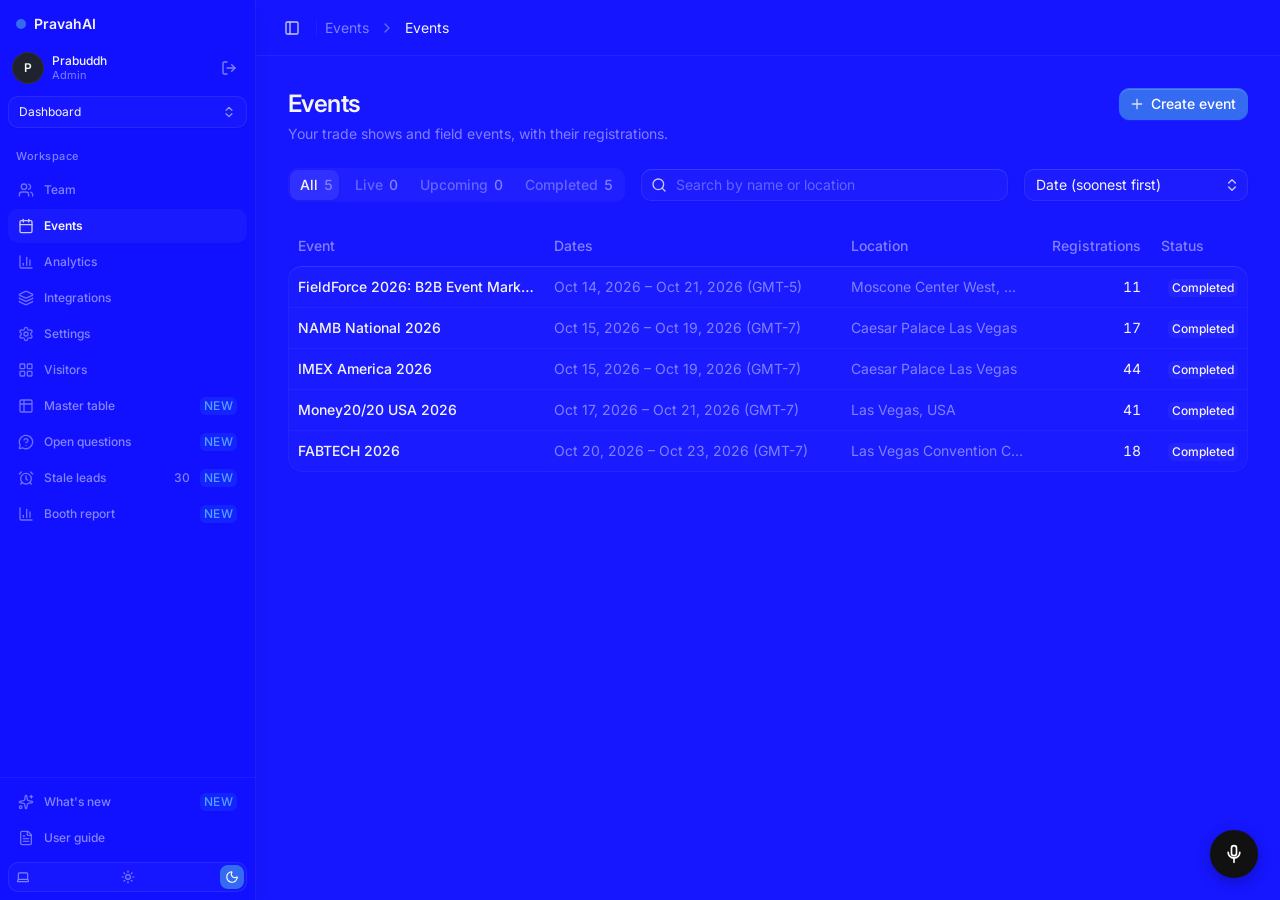
==== index.html @ 23086b9b "Ask Pravah: load version 32aa87e Co-Authored-By: Claude Opus 5.5 <noreply@anthropic.com> Claude-Sess" ====
<!doctype html>
<html lang="en" class="_9mH_6q_variable W37mdq_variable YeGXRW_variable dark">
  <head>
    <meta charset="UTF-8" />
    <link rel="icon" type="image/svg+xml" href="./favicon.svg" />
    <meta name="viewport" content="width=device-width, initial-scale=1, viewport-fit=cover" />
    <title>Pravah AI</title>
    <link rel="preconnect" href="https://fonts.googleapis.com" />
    <link rel="preconnect" href="https://fonts.gstatic.com" crossorigin />
    <link href="https://fonts.googleapis.com/css2?family=Inter:wght@300;400;500;600;700&family=Geist+Mono:wght@400;500;600&display=swap" rel="stylesheet" />
    <style>
      :root, html, body {
        font-family: 'Inter', -apple-system, BlinkMacSystemFont, 'Segoe UI', Roboto, sans-serif !important;
      }
      .font-mono {
        font-family: 'Geist Mono', monospace !important;
      }
    </style>
    <script type="module" crossorigin src="./assets/index-C2Ghok9v.js"></script>
    <link rel="stylesheet" crossorigin href="./assets/index-CHC31_m6.css">
    <script defer src="./ask-pravah.js?v=32aa87e"></script>
  </head>
  <body class="bg-background text-foreground antialiased">
    <div id="root"></div>
  </body>
</html>
---- assets/index-CHC31_m6.css ----
@layer properties{@supports (((-webkit-hyphens:none)) and (not (margin-trim:inline))) or ((-moz-orient:inline) and (not (color:rgb(from red r g b)))){*,:before,:after,::backdrop{--tw-translate-x:0;--tw-translate-y:0;--tw-translate-z:0;--tw-scale-x:1;--tw-scale-y:1;--tw-scale-z:1;--tw-rotate-x:initial;--tw-rotate-y:initial;--tw-rotate-z:initial;--tw-skew-x:initial;--tw-skew-y:initial;--tw-space-y-reverse:0;--tw-divide-x-reverse:0;--tw-border-style:solid;--tw-mask-linear:linear-gradient(#fff, #fff);--tw-mask-radial:linear-gradient(#fff, #fff);--tw-mask-conic:linear-gradient(#fff, #fff);--tw-mask-left:linear-gradient(#fff, #fff);--tw-mask-right:linear-gradient(#fff, #fff);--tw-mask-bottom:linear-gradient(#fff, #fff);--tw-mask-top:linear-gradient(#fff, #fff);--tw-mask-top-from-position:0%;--tw-mask-top-to-position:100%;--tw-mask-top-from-color:black;--tw-mask-top-to-color:transparent;--tw-mask-right-from-position:0%;--tw-mask-right-to-position:100%;--tw-mask-right-from-color:black;--tw-mask-right-to-color:transparent;--tw-mask-bottom-from-position:0%;--tw-mask-bottom-to-position:100%;--tw-mask-bottom-from-color:black;--tw-mask-bottom-to-color:transparent;--tw-mask-left-from-position:0%;--tw-mask-left-to-position:100%;--tw-mask-left-from-color:black;--tw-mask-left-to-color:transparent;--tw-leading:initial;--tw-font-weight:initial;--tw-tracking:initial;--tw-ordinal:initial;--tw-slashed-zero:initial;--tw-numeric-figure:initial;--tw-numeric-spacing:initial;--tw-numeric-fraction:initial;--tw-shadow:0 0 #0000;--tw-shadow-color:initial;--tw-shadow-alpha:100%;--tw-inset-shadow:0 0 #0000;--tw-inset-shadow-color:initial;--tw-inset-shadow-alpha:100%;--tw-ring-color:initial;--tw-ring-shadow:0 0 #0000;--tw-inset-ring-color:initial;--tw-inset-ring-shadow:0 0 #0000;--tw-ring-inset:initial;--tw-ring-offset-width:0px;--tw-ring-offset-color:#fff;--tw-ring-offset-shadow:0 0 #0000;--tw-outline-style:solid;--tw-blur:initial;--tw-brightness:initial;--tw-contrast:initial;--tw-grayscale:initial;--tw-hue-rotate:initial;--tw-invert:initial;--tw-opacity:initial;--tw-saturate:initial;--tw-sepia:initial;--tw-drop-shadow:initial;--tw-drop-shadow-color:initial;--tw-drop-shadow-alpha:100%;--tw-drop-shadow-size:initial;--tw-backdrop-blur:initial;--tw-backdrop-brightness:initial;--tw-backdrop-contrast:initial;--tw-backdrop-grayscale:initial;--tw-backdrop-hue-rotate:initial;--tw-backdrop-invert:initial;--tw-backdrop-opacity:initial;--tw-backdrop-saturate:initial;--tw-backdrop-sepia:initial;--tw-duration:initial;--tw-ease:initial;--tw-content:"";--tw-gradient-position:initial;--tw-gradient-from:#0000;--tw-gradient-via:#0000;--tw-gradient-to:#0000;--tw-gradient-stops:initial;--tw-gradient-via-stops:initial;--tw-gradient-from-position:0%;--tw-gradient-via-position:50%;--tw-gradient-to-position:100%;--tw-border-spacing-x:0;--tw-border-spacing-y:0}}@supports (((-webkit-hyphens:none)) and (not (margin-trim:block))) or ((-moz-orient:inline) and (not (color:rgb(from red r g b)))){*,:before,:after,::backdrop{--tw-translate-x:0;--tw-translate-y:0;--tw-translate-z:0;--tw-scale-x:1;--tw-scale-y:1;--tw-scale-z:1;--tw-rotate-x:initial;--tw-rotate-y:initial;--tw-rotate-z:initial;--tw-skew-x:initial;--tw-skew-y:initial;--tw-space-y-reverse:0;--tw-divide-x-reverse:0;--tw-border-style:solid;--tw-divide-y-reverse:0;--tw-leading:initial;--tw-font-weight:initial;--tw-tracking:initial;--tw-ordinal:initial;--tw-slashed-zero:initial;--tw-numeric-figure:initial;--tw-numeric-spacing:initial;--tw-numeric-fraction:initial;--tw-shadow:0 0 #0000;--tw-shadow-color:initial;--tw-shadow-alpha:100%;--tw-inset-shadow:0 0 #0000;--tw-inset-shadow-color:initial;--tw-inset-shadow-alpha:100%;--tw-ring-color:initial;--tw-ring-shadow:0 0 #0000;--tw-inset-ring-color:initial;--tw-inset-ring-shadow:0 0 #0000;--tw-ring-inset:initial;--tw-ring-offset-width:0px;--tw-ring-offset-color:#fff;--tw-ring-offset-shadow:0 0 #0000;--tw-outline-style:solid;--tw-blur:initial;--tw-brightness:initial;--tw-contrast:initial;--tw-grayscale:initial;--tw-hue-rotate:initial;--tw-invert:initial;--tw-opacity:initial;--tw-saturate:initial;--tw-sepia:initial;--tw-drop-shadow:initial;--tw-drop-shadow-color:initial;--tw-drop-shadow-alpha:100%;--tw-drop-shadow-size:initial;--tw-backdrop-blur:initial;--tw-backdrop-brightness:initial;--tw-backdrop-contrast:initial;--tw-backdrop-grayscale:initial;--tw-backdrop-hue-rotate:initial;--tw-backdrop-invert:initial;--tw-backdrop-opacity:initial;--tw-backdrop-saturate:initial;--tw-backdrop-sepia:initial;--tw-duration:initial;--tw-ease:initial;--tw-content:"";--tw-border-spacing-x:0;--tw-border-spacing-y:0}}@supports (((-webkit-hyphens:none)) and (not (margin-trim:inline))) or ((-moz-orient:inline) and (not (color:rgb(from red r g b)))){*,:before,:after,::backdrop{--tw-translate-x:0;--tw-translate-y:0;--tw-translate-z:0;--tw-scale-x:1;--tw-scale-y:1;--tw-scale-z:1;--tw-rotate-x:initial;--tw-rotate-y:initial;--tw-rotate-z:initial;--tw-skew-x:initial;--tw-skew-y:initial;--tw-space-y-reverse:0;--tw-divide-x-reverse:0;--tw-border-style:solid;--tw-mask-linear:linear-gradient(#fff, #fff);--tw-mask-radial:linear-gradient(#fff, #fff);--tw-mask-conic:linear-gradient(#fff, #fff);--tw-mask-left:linear-gradient(#fff, #fff);--tw-mask-right:linear-gradient(#fff, #fff);--tw-mask-bottom:linear-gradient(#fff, #fff);--tw-mask-top:linear-gradient(#fff, #fff);--tw-mask-top-from-position:0%;--tw-mask-top-to-position:100%;--tw-mask-top-from-color:black;--tw-mask-top-to-color:transparent;--tw-mask-right-from-position:0%;--tw-mask-right-to-position:100%;--tw-mask-right-from-color:black;--tw-mask-right-to-color:transparent;--tw-mask-bottom-from-position:0%;--tw-mask-bottom-to-position:100%;--tw-mask-bottom-from-color:black;--tw-mask-bottom-to-color:transparent;--tw-mask-left-from-position:0%;--tw-mask-left-to-position:100%;--tw-mask-left-from-color:black;--tw-mask-left-to-color:transparent;--tw-leading:initial;--tw-font-weight:initial;--tw-tracking:initial;--tw-ordinal:initial;--tw-slashed-zero:initial;--tw-numeric-figure:initial;--tw-numeric-spacing:initial;--tw-numeric-fraction:initial;--tw-shadow:0 0 #0000;--tw-shadow-color:initial;--tw-shadow-alpha:100%;--tw-inset-shadow:0 0 #0000;--tw-inset-shadow-color:initial;--tw-inset-shadow-alpha:100%;--tw-ring-color:initial;--tw-ring-shadow:0 0 #0000;--tw-inset-ring-color:initial;--tw-inset-ring-shadow:0 0 #0000;--tw-ring-inset:initial;--tw-ring-offset-width:0px;--tw-ring-offset-color:#fff;--tw-ring-offset-shadow:0 0 #0000;--tw-outline-style:solid;--tw-blur:initial;--tw-brightness:initial;--tw-contrast:initial;--tw-grayscale:initial;--tw-hue-rotate:initial;--tw-invert:initial;--tw-opacity:initial;--tw-saturate:initial;--tw-sepia:initial;--tw-drop-shadow:initial;--tw-drop-shadow-color:initial;--tw-drop-shadow-alpha:100%;--tw-drop-shadow-size:initial;--tw-backdrop-blur:initial;--tw-backdrop-brightness:initial;--tw-backdrop-contrast:initial;--tw-backdrop-grayscale:initial;--tw-backdrop-hue-rotate:initial;--tw-backdrop-invert:initial;--tw-backdrop-opacity:initial;--tw-backdrop-saturate:initial;--tw-backdrop-sepia:initial;--tw-duration:initial;--tw-ease:initial;--tw-content:"";--tw-gradient-position:initial;--tw-gradient-from:#0000;--tw-gradient-via:#0000;--tw-gradient-to:#0000;--tw-gradient-stops:initial;--tw-gradient-via-stops:initial;--tw-gradient-from-position:0%;--tw-gradient-via-position:50%;--tw-gradient-to-position:100%;--tw-border-spacing-x:0;--tw-border-spacing-y:0}}}@layer theme{:root,:host{--font-sans:var(--font-sans);--font-mono:var(--font-mono);--color-red-400:oklch(70.4% .191 22.216);--color-red-500:oklch(63.7% .237 25.331);--color-red-700:oklch(50.5% .213 27.518);--color-orange-600:oklch(64.6% .222 41.116);--color-amber-400:oklch(82.8% .189 84.429);--color-amber-500:oklch(76.9% .188 70.08);--color-amber-700:oklch(55.5% .163 48.998);--color-emerald-400:oklch(76.5% .177 163.223);--color-emerald-500:oklch(69.6% .17 162.48);--color-emerald-700:oklch(50.8% .118 165.612);--color-teal-600:oklch(60% .118 184.704);--color-cyan-900:oklch(39.8% .07 227.392);--color-blue-400:oklch(70.7% .165 254.624);--color-blue-500:oklch(62.3% .214 259.815);--color-blue-700:oklch(48.8% .243 264.376);--color-purple-500:oklch(62.7% .265 303.9);--color-rose-500:oklch(64.5% .246 16.439);--color-neutral-50:oklch(98.5% 0 none);--color-neutral-100:oklch(97% 0 none);--color-neutral-400:oklch(70.8% 0 none);--color-neutral-500:oklch(55.6% 0 none);--color-neutral-800:oklch(26.9% 0 none);--color-neutral-950:oklch(14.5% 0 none);--color-black:#000;--color-white:#fff;--spacing:.25rem;--container-xs:20rem;--container-sm:24rem;--container-md:28rem;--container-lg:32rem;--container-xl:36rem;--container-3xl:48rem;--container-4xl:56rem;--container-6xl:72rem;--text-xs:.75rem;--text-xs--line-height:calc(1 / .75);--text-sm:.875rem;--text-sm--line-height:calc(1.25 / .875);--text-base:1rem;--text-base--line-height:calc(1.5 / 1);--text-lg:1.125rem;--text-lg--line-height:calc(1.75 / 1.125);--text-xl:1.25rem;--text-xl--line-height:calc(1.75 / 1.25);--text-2xl:1.5rem;--text-2xl--line-height:calc(2 / 1.5);--text-3xl:1.875rem;--text-3xl--line-height:calc(2.25 / 1.875);--font-weight-normal:400;--font-weight-medium:500;--font-weight-semibold:600;--font-weight-bold:700;--tracking-tight:-.025em;--tracking-widest:.1em;--leading-tight:1.25;--leading-snug:1.375;--leading-relaxed:1.625;--radius-md:calc(var(--radius) * .8);--radius-lg:var(--radius);--radius-xl:calc(var(--radius) * 1.4);--radius-2xl:calc(var(--radius) * 1.8);--ease-in-out:cubic-bezier(.4, 0, .2, 1);--animate-spin:spin 1s linear infinite;--animate-pulse:pulse 2s cubic-bezier(.4, 0, .6, 1) infinite;--blur-sm:8px;--default-transition-duration:.15s;--default-transition-timing-function:cubic-bezier(.4, 0, .2, 1);--default-font-family:var(--font-sans);--default-mono-font-family:var(--font-mono);--font-heading:var(--font-heading);--code-foreground:var(--code-foreground);--color-muted:var(--muted);--color-amber-50:oklch(98.7% .022 95.277);--color-amber-200:oklch(92.4% .12 95.746);--color-amber-600:oklch(66.6% .179 58.318);--color-amber-900:oklch(41.4% .112 45.904);--color-amber-950:oklch(27.9% .077 45.635);--tracking-wide:.025em;--tracking-wider:.05em;--radius-sm:.25rem;--ease-out:cubic-bezier(0, 0, .2, 1);--animate-ping:ping 1s cubic-bezier(0, 0, .2, 1) infinite;--blur-xs:4px}}@layer base{@supports (not ((-webkit-appearance:-apple-pay-button))) or (contain-intrinsic-size:1px){::placeholder{color:currentColor}@supports (color:color-mix(in lab, red, red)){::placeholder{color:color-mix(in oklab, currentcolor 50%, transparent)}}}@supports (color:color-mix(in lab, red, red)){*{outline-color:color-mix(in oklab, var(--ring) 50%, transparent)}}a{color:inherit;-webkit-text-decoration:inherit;-webkit-text-decoration:inherit;-webkit-text-decoration:inherit;-webkit-text-decoration:inherit;text-decoration:inherit}@supports (not ((-webkit-appearance:-apple-pay-button))) or (contain-intrinsic-size:1px){::placeholder{color:currentColor}@supports (color:color-mix(in lab, red, red)){::placeholder{color:color-mix(in oklab, currentcolor 50%, transparent)}}}*,:after,:before,::backdrop{box-sizing:border-box;border:0 solid;margin:0;padding:0}::file-selector-button{box-sizing:border-box;border:0 solid;margin:0;padding:0}html,:host{-webkit-text-size-adjust:100%;tab-size:4;line-height:1.5;font-family:var(--default-font-family,-apple-system, BlinkMacSystemFont, "Segoe UI", Roboto, "Helvetica Neue", "Noto Sans", Arial, sans-serif, "Apple Color Emoji", "Segoe UI Emoji", "Segoe UI Symbol", "Noto Color Emoji");font-feature-settings:var(--default-font-feature-settings,normal);font-variation-settings:var(--default-font-variation-settings,normal);-webkit-tap-highlight-color:transparent}hr{height:0;color:inherit;border-top-width:1px}abbr:where([title]){-webkit-text-decoration:underline dotted;text-decoration:underline dotted}h1,h2,h3,h4,h5,h6{font-size:inherit;font-weight:inherit}a{color:inherit;-webkit-text-decoration:inherit;-webkit-text-decoration:inherit;-webkit-text-decoration:inherit;-webkit-text-decoration:inherit;-webkit-text-decoration:inherit;text-decoration:inherit}b,strong{font-weight:bolder}code,kbd,samp,pre{font-family:var(--default-mono-font-family,ui-monospace, SFMono-Regular, Menlo, Monaco, Consolas, "Liberation Mono", "Courier New", monospace);font-feature-settings:var(--default-mono-font-feature-settings,normal);font-variation-settings:var(--default-mono-font-variation-settings,normal);font-size:1em}small{font-size:80%}sub,sup{vertical-align:baseline;font-size:75%;line-height:0;position:relative}sub{bottom:-.25em}sup{top:-.5em}table{text-indent:0;border-color:inherit;border-collapse:collapse}:-moz-focusring:where(:not(iframe)){outline:auto}progress{vertical-align:baseline}summary{display:list-item}ol,ul,menu{list-style:none}img,svg,video,canvas,audio,iframe,embed,object{vertical-align:middle;display:block}img,video{max-width:100%;height:auto}button,input,select,optgroup,textarea{font:inherit;font-feature-settings:inherit;font-variation-settings:inherit;letter-spacing:inherit;color:inherit;opacity:1;background-color:#0000;border-radius:0}::file-selector-button{font:inherit;font-feature-settings:inherit;font-variation-settings:inherit;letter-spacing:inherit;color:inherit;opacity:1;background-color:#0000;border-radius:0}:where(select:is([multiple],[size])) optgroup{font-weight:bolder}:where(select:is([multiple],[size])) optgroup option{padding-inline-start:20px}::file-selector-button{margin-inline-end:4px}::placeholder{opacity:1}@supports (not ((-webkit-appearance:-apple-pay-button))) or (contain-intrinsic-size:1px){::placeholder{color:currentColor}@supports (color:color-mix(in lab, red, red)){::placeholder{color:color-mix(in oklab, currentcolor 50%, transparent)}}}textarea{resize:vertical}::-webkit-search-decoration{-webkit-appearance:none}::-webkit-date-and-time-value{min-height:1lh;text-align:inherit}::-webkit-datetime-edit{display:inline-flex}::-webkit-datetime-edit-fields-wrapper{padding:0}::-webkit-datetime-edit{padding-block:0}::-webkit-datetime-edit-year-field{padding-block:0}::-webkit-datetime-edit-month-field{padding-block:0}::-webkit-datetime-edit-day-field{padding-block:0}::-webkit-datetime-edit-hour-field{padding-block:0}::-webkit-datetime-edit-minute-field{padding-block:0}::-webkit-datetime-edit-second-field{padding-block:0}::-webkit-datetime-edit-millisecond-field{padding-block:0}::-webkit-datetime-edit-meridiem-field{padding-block:0}::-webkit-calendar-picker-indicator{line-height:1}:-moz-ui-invalid{box-shadow:none}button,input:where([type=button],[type=reset],[type=submit]){appearance:button}::file-selector-button{appearance:button}::-webkit-inner-spin-button{height:auto}::-webkit-outer-spin-button{height:auto}[hidden]:where(:not([hidden=until-found])){display:none!important}*{border-color:var(--border);outline-color:var(--ring)}@supports (color:color-mix(in lab, red, red)){*{outline-color:color-mix(in oklab, var(--ring) 50%, transparent)}}body{background-color:var(--background);min-height:100dvh;color:var(--foreground);position:relative}code,kbd,samp,pre{font-family:var(--font-mono)}html{font-family:var(--font-sans)}}@layer components;@layer utilities{@supports (color:color-mix(in lab, red, red)){.border-destructive\/32{border-color:color-mix(in oklab, var(--destructive) 32%, transparent)}}@supports (color:color-mix(in lab, red, red)){.border-destructive\/36{border-color:color-mix(in oklab, var(--destructive) 36%, transparent)}}@supports (color:color-mix(in lab, red, red)){.border-info\/32{border-color:color-mix(in oklab, var(--info) 32%, transparent)}}@supports (color:color-mix(in lab, red, red)){.border-success\/32{border-color:color-mix(in oklab, var(--success) 32%, transparent)}}@supports (color:color-mix(in lab, red, red)){.border-warning\/32{border-color:color-mix(in oklab, var(--warning) 32%, transparent)}}@supports (color:color-mix(in lab, red, red)){.bg-\[color-mix\(in_srgb\,var\(--popover\)\,var\(--color-black\)_calc\(1\%\*max\(0\,var\(--toast-index\,0\)\)\)\)\]{background-color:color-mix(in srgb,var(--popover),var(--color-black) calc(1% * max(0, var(--toast-index,0))))}}@supports (color:color-mix(in lab, red, red)){.bg-background\/95{background-color:color-mix(in oklab, var(--background) 95%, transparent)}}@supports (color:color-mix(in lab, red, red)){.bg-black\/32{background-color:color-mix(in oklab, var(--color-black) 32%, transparent)}}@supports (color:color-mix(in lab, red, red)){.bg-destructive\/4{background-color:color-mix(in oklab, var(--destructive) 4%, transparent)}}@supports (color:color-mix(in lab, red, red)){.bg-destructive\/8{background-color:color-mix(in oklab, var(--destructive) 8%, transparent)}}@supports (color:color-mix(in lab, red, red)){.bg-destructive\/12{background-color:color-mix(in oklab, var(--destructive) 12%, transparent)}}@supports (color:color-mix(in lab, red, red)){.bg-foreground\/20{background-color:color-mix(in oklab, var(--foreground) 20%, transparent)}}@supports (color:color-mix(in lab, red, red)){.bg-info\/4{background-color:color-mix(in oklab, var(--info) 4%, transparent)}}@supports (color:color-mix(in lab, red, red)){.bg-info\/8{background-color:color-mix(in oklab, var(--info) 8%, transparent)}}@supports (color:color-mix(in lab, red, red)){.bg-info\/12{background-color:color-mix(in oklab, var(--info) 12%, transparent)}}@supports (color:color-mix(in lab, red, red)){.bg-muted-foreground\/48{background-color:color-mix(in oklab, var(--muted-foreground) 48%, transparent)}}@supports (color:color-mix(in lab, red, red)){.bg-muted\/40{background-color:color-mix(in oklab, var(--muted) 40%, transparent)}}@supports (color:color-mix(in lab, red, red)){.bg-muted\/72{background-color:color-mix(in oklab, var(--muted) 72%, transparent)}}@supports (color:color-mix(in lab, red, red)){.bg-success\/4{background-color:color-mix(in oklab, var(--success) 4%, transparent)}}@supports (color:color-mix(in lab, red, red)){.bg-success\/8{background-color:color-mix(in oklab, var(--success) 8%, transparent)}}@supports (color:color-mix(in lab, red, red)){.bg-warning\/4{background-color:color-mix(in oklab, var(--warning) 4%, transparent)}}@supports (color:color-mix(in lab, red, red)){.bg-warning\/8{background-color:color-mix(in oklab, var(--warning) 8%, transparent)}}@supports (color:color-mix(in lab, red, red)){.bg-warning\/12{background-color:color-mix(in oklab, var(--warning) 12%, transparent)}}@supports (color:color-mix(in lab, red, red)){.text-muted-foreground\/72{color:color-mix(in oklab, var(--muted-foreground) 72%, transparent)}}@supports (color:color-mix(in lab, red, red)){.inset-shadow-\[0_1px_--theme\(--color-black\/4\%\)\]{--tw-inset-shadow:inset 0 1px var(--tw-inset-shadow-color,color-mix(in oklab, var(--color-black) 4%, transparent))}}@supports (color:color-mix(in lab, red, red)){.shadow-destructive\/24{--tw-shadow-color:color-mix(in oklab, color-mix(in oklab, var(--destructive) 24%, transparent) var(--tw-shadow-alpha), transparent)}}@supports (color:color-mix(in lab, red, red)){.shadow-primary\/24{--tw-shadow-color:color-mix(in oklab, color-mix(in oklab, var(--primary) 24%, transparent) var(--tw-shadow-alpha), transparent)}}@supports (color:color-mix(in lab, red, red)){.ring-ring\/24{--tw-ring-color:color-mix(in oklab, var(--ring) 24%, transparent)}}@media (forced-colors:active){.outline-hidden{outline-offset:2px;outline:2px solid #0000}}@supports (color:color-mix(in lab, red, red)){.\[--skeleton-highlight\:--alpha\(var\(--color-white\)\/64\%\)\]{--skeleton-highlight:color-mix(in oklab, var(--color-white) 64%, transparent)}}@supports (color:color-mix(in lab, red, red)){.not-disabled\:inset-shadow-\[0_1px_--theme\(--color-white\/16\%\)\]:not(:disabled){--tw-inset-shadow:inset 0 1px var(--tw-inset-shadow-color,color-mix(in oklab, var(--color-white) 16%, transparent))}}@supports (color:color-mix(in lab, red, red)){.not-in-data-\[variant\=card\]\:bg-\[color-mix\(in_srgb\,var\(--card\)\,var\(--color-black\)_2\%\)\]:not(:where([data-variant=card]) *){background-color:color-mix(in srgb,var(--card),var(--color-black) 2%)}}@media (hover:hover){.group-hover\/menu-item\:opacity-100:is(:where(.group\/menu-item):hover *){opacity:1}}@media (hover:hover){.peer-hover\/menu-button\:text-sidebar-accent-foreground:is(:where(.peer\/menu-button):hover~*){color:var(--sidebar-accent-foreground)}}@supports (color:color-mix(in lab, red, red)){.placeholder\:text-muted-foreground\/72::placeholder{color:color-mix(in oklab, var(--muted-foreground) 72%, transparent)}}@supports (color:color-mix(in lab, red, red)){.before\:bg-muted\/72:before{background-color:color-mix(in oklab, var(--muted) 72%, transparent)}}@supports (background-image:linear-gradient(in lab, red, red)){.before\:bg-linear-to-b:before{--tw-gradient-position:to bottom in oklab}}@supports (background-image:linear-gradient(in lab, red, red)){.before\:bg-linear-to-t:before{--tw-gradient-position:to top in oklab}}@supports (color:color-mix(in lab, red, red)){.before\:shadow-\[0_1px_--theme\(--color-black\/4\%\)\]:before{--tw-shadow:0 1px var(--tw-shadow-color,color-mix(in oklab, var(--color-black) 4%, transparent))}}@supports (color:color-mix(in lab, red, red)){.before\:shadow-\[0_1px_--theme\(--color-black\/6\%\)\]:before{--tw-shadow:0 1px var(--tw-shadow-color,color-mix(in oklab, var(--color-black) 6%, transparent))}}@supports (color:color-mix(in lab, red, red)){.not-has-disabled\:not-has-focus-visible\:not-has-aria-invalid\:before\:shadow-\[0_1px_--theme\(--color-black\/4\%\)\]:not(:has(:disabled)):not(:has(:focus-visible)):not(:has([aria-invalid=true])):before{--tw-shadow:0 1px var(--tw-shadow-color,color-mix(in oklab, var(--color-black) 4%, transparent))}}@supports (color:color-mix(in lab, red, red)){.not-has-\[input\:disabled\,textarea\:disabled\]\:not-has-\[input\:focus-visible\,textarea\:focus-visible\]\:not-has-\[input\[aria-invalid\]\,textarea\[aria-invalid\]\]\:before\:shadow-\[0_1px_--theme\(--color-black\/4\%\)\]:not(:has(:is(input:disabled,textarea:disabled))):not(:has(:is(input:focus-visible,textarea:focus-visible))):not(:has(:is(input[aria-invalid],textarea[aria-invalid]))):before{--tw-shadow:0 1px var(--tw-shadow-color,color-mix(in oklab, var(--color-black) 4%, transparent))}}@supports (color:color-mix(in lab, red, red)){.not-focus-visible\:not-aria-invalid\:before\:shadow-\[0_1px_--theme\(--color-black\/4\%\)\]:not(:focus-visible):not([aria-invalid=true]):before{--tw-shadow:0 1px var(--tw-shadow-color,color-mix(in oklab, var(--color-black) 4%, transparent))}}@supports (color:color-mix(in lab, red, red)){.not-has-disabled\:not-focus-within\:not-aria-invalid\:before\:shadow-\[0_1px_--theme\(--color-black\/4\%\)\]:not(:has(:disabled)):not(:focus-within):not([aria-invalid=true]):before{--tw-shadow:0 1px var(--tw-shadow-color,color-mix(in oklab, var(--color-black) 4%, transparent))}}@supports (color:color-mix(in lab, red, red)){.not-data-disabled\:not-has-\[\[data-slot\=composer-input\]\:focus-visible\]\:not-has-aria-invalid\:before\:shadow-\[0_1px_--theme\(--color-black\/4\%\)\]:not([data-disabled]):not(:has([data-slot=composer-input]:focus-visible)):not(:has([aria-invalid=true])):before{--tw-shadow:0 1px var(--tw-shadow-color,color-mix(in oklab, var(--color-black) 4%, transparent))}}@supports (color:color-mix(in lab, red, red)){.not-data-disabled\:not-focus-within\:not-aria-invalid\:before\:shadow-\[0_1px_--theme\(--color-black\/4\%\)\]:not([data-disabled]):not(:focus-within):not([aria-invalid=true]):before{--tw-shadow:0 1px var(--tw-shadow-color,color-mix(in oklab, var(--color-black) 4%, transparent))}}@supports (color:color-mix(in lab, red, red)){.not-data-disabled\:not-data-checked\:not-aria-invalid\:before\:shadow-\[0_1px_--theme\(--color-black\/4\%\)\]:not([data-disabled]):not([data-checked]):not([aria-invalid=true]):before{--tw-shadow:0 1px var(--tw-shadow-color,color-mix(in oklab, var(--color-black) 4%, transparent))}}@supports (color:color-mix(in lab, red, red)){.not-disabled\:not-active\:not-data-pressed\:before\:shadow-\[0_1px_--theme\(--color-black\/4\%\)\]:not(:disabled):not(:active):not([data-pressed]):before{--tw-shadow:0 1px var(--tw-shadow-color,color-mix(in oklab, var(--color-black) 4%, transparent))}}@supports (color:color-mix(in lab, red, red)){.not-data-disabled\:not-focus-visible\:not-aria-invalid\:not-data-pressed\:before\:shadow-\[0_1px_--theme\(--color-black\/4\%\)\]:not([data-disabled]):not(:focus-visible):not([aria-invalid=true]):not([data-pressed]):before{--tw-shadow:0 1px var(--tw-shadow-color,color-mix(in oklab, var(--color-black) 4%, transparent))}}@media (hover:hover){.hover\:border-destructive\/32:hover{border-color:var(--destructive)}@supports (color:color-mix(in lab, red, red)){.hover\:border-destructive\/32:hover{border-color:color-mix(in oklab, var(--destructive) 32%, transparent)}}.hover\:bg-accent:hover,.hover\:bg-accent\/50:hover{background-color:var(--accent)}@supports (color:color-mix(in lab, red, red)){.hover\:bg-accent\/50:hover{background-color:color-mix(in oklab, var(--accent) 50%, transparent)}}.hover\:bg-destructive\/4:hover{background-color:var(--destructive)}@supports (color:color-mix(in lab, red, red)){.hover\:bg-destructive\/4:hover{background-color:color-mix(in oklab, var(--destructive) 4%, transparent)}}.hover\:bg-destructive\/90:hover{background-color:var(--destructive)}@supports (color:color-mix(in lab, red, red)){.hover\:bg-destructive\/90:hover{background-color:color-mix(in oklab, var(--destructive) 90%, transparent)}}.hover\:bg-muted:hover,.hover\:bg-muted\/50:hover{background-color:var(--muted)}@supports (color:color-mix(in lab, red, red)){.hover\:bg-muted\/50:hover{background-color:color-mix(in oklab, var(--muted) 50%, transparent)}}.hover\:bg-primary\/90:hover{background-color:var(--primary)}@supports (color:color-mix(in lab, red, red)){.hover\:bg-primary\/90:hover{background-color:color-mix(in oklab, var(--primary) 90%, transparent)}}.hover\:bg-secondary\/90:hover{background-color:var(--secondary)}@supports (color:color-mix(in lab, red, red)){.hover\:bg-secondary\/90:hover{background-color:color-mix(in oklab, var(--secondary) 90%, transparent)}}.hover\:bg-sidebar-accent:hover{background-color:var(--sidebar-accent)}.hover\:bg-transparent:hover{background-color:#0000}.hover\:text-accent-foreground:hover{color:var(--accent-foreground)}.hover\:text-foreground:hover{color:var(--foreground)}.hover\:text-muted-foreground:hover{color:var(--muted-foreground)}.hover\:text-sidebar-accent-foreground:hover{color:var(--sidebar-accent-foreground)}.hover\:underline:hover{text-decoration-line:underline}.hover\:opacity-100:hover{opacity:1}.hover\:shadow-\[0_0_0_1px_hsl\(var\(--sidebar-accent\)\)\]:hover{--tw-shadow:0 0 0 1px var(--tw-shadow-color,hsl(var(--sidebar-accent)));box-shadow:var(--tw-inset-shadow), var(--tw-inset-ring-shadow), var(--tw-ring-offset-shadow), var(--tw-ring-shadow), var(--tw-shadow)}.not-in-data-selected\:hover\:bg-accent:not(:where([data-selected]) *):hover{background-color:var(--accent)}.not-in-data-\[variant\=card\]\:hover\:bg-\[color-mix\(in_srgb\,var\(--background\)\,var\(--color-black\)_2\%\)\]:not(:where([data-variant=card]) *):hover{background-color:var(--background)}@supports (color:color-mix(in lab, red, red)){.not-in-data-\[variant\=card\]\:hover\:bg-\[color-mix\(in_srgb\,var\(--background\)\,var\(--color-black\)_2\%\)\]:not(:where([data-variant=card]) *):hover{background-color:color-mix(in srgb,var(--background),var(--color-black) 2%)}}.hover\:group-data-\[collapsible\=offcanvas\]\:bg-sidebar:hover:is(:where(.group)[data-collapsible=offcanvas] *){background-color:var(--sidebar)}.hover\:after\:bg-sidebar-border:hover:after{content:var(--tw-content);background-color:var(--sidebar-border)}}@supports (color:color-mix(in lab, red, red)){.focus-visible\:ring-ring\/24:focus-visible{--tw-ring-color:color-mix(in oklab, var(--ring) 24%, transparent)}}@supports (color:color-mix(in lab, red, red)){.focus-visible\:ring-ring\/50:focus-visible{--tw-ring-color:color-mix(in oklab, var(--ring) 50%, transparent)}}@supports (color:color-mix(in lab, red, red)){:where([data-disabled]) .in-data-disabled\:text-muted-foreground\/72{color:color-mix(in oklab, var(--muted-foreground) 72%, transparent)}}@supports (color:color-mix(in lab, red, red)){:where([data-outside]) .in-data-outside\:text-muted-foreground\/72{color:color-mix(in oklab, var(--muted-foreground) 72%, transparent)}}@supports (color:color-mix(in lab, red, red)){:where([data-placeholder]) .in-data-placeholder\:text-muted-foreground\/72{color:color-mix(in oklab, var(--muted-foreground) 72%, transparent)}}@supports (color:color-mix(in lab, red, red)){.not-has-disabled\:has-not-focus-visible\:not-has-aria-invalid\:before\:shadow-\[0_1px_--theme\(--color-black\/4\%\)\]:not(:has(:disabled)):has(:not(:focus-visible)):not(:has([aria-invalid=true])):before{--tw-shadow:0 1px var(--tw-shadow-color,color-mix(in oklab, var(--color-black) 4%, transparent))}}@supports (color:color-mix(in lab, red, red)){.has-autofill\:bg-foreground\/4:has(:autofill){background-color:color-mix(in oklab, var(--foreground) 4%, transparent)}}@supports (color:color-mix(in lab, red, red)){.has-focus\:ring-ring\/50:has(:focus){--tw-ring-color:color-mix(in oklab, var(--ring) 50%, transparent)}}@supports (color:color-mix(in lab, red, red)){.has-focus-visible\:ring-ring\/24:has(:focus-visible){--tw-ring-color:color-mix(in oklab, var(--ring) 24%, transparent)}}@supports (color:color-mix(in lab, red, red)){.has-aria-invalid\:border-destructive\/36:has([aria-invalid=true]){border-color:color-mix(in oklab, var(--destructive) 36%, transparent)}}@supports (color:color-mix(in lab, red, red)){.focus-within\:has-aria-invalid\:border-destructive\/64:focus-within:has([aria-invalid=true]){border-color:color-mix(in oklab, var(--destructive) 64%, transparent)}}@supports (color:color-mix(in lab, red, red)){.focus-within\:has-aria-invalid\:ring-destructive\/16:focus-within:has([aria-invalid=true]){--tw-ring-color:color-mix(in oklab, var(--destructive) 16%, transparent)}}@supports (color:color-mix(in lab, red, red)){.has-focus-visible\:has-aria-invalid\:border-destructive\/64:has(:focus-visible):has([aria-invalid=true]){border-color:color-mix(in oklab, var(--destructive) 64%, transparent)}}@supports (color:color-mix(in lab, red, red)){.has-focus-visible\:has-aria-invalid\:ring-destructive\/16:has(:focus-visible):has([aria-invalid=true]){--tw-ring-color:color-mix(in oklab, var(--destructive) 16%, transparent)}}@supports (color:color-mix(in lab, red, red)){.has-\[\[data-slot\=composer-input\]\:focus-visible\]\:has-aria-invalid\:border-destructive\/64:has([data-slot=composer-input]:focus-visible):has([aria-invalid=true]){border-color:color-mix(in oklab, var(--destructive) 64%, transparent)}}@supports (color:color-mix(in lab, red, red)){.has-\[\[data-slot\=composer-input\]\:focus-visible\]\:has-aria-invalid\:ring-destructive\/16:has([data-slot=composer-input]:focus-visible):has([aria-invalid=true]){--tw-ring-color:color-mix(in oklab, var(--destructive) 16%, transparent)}}@supports (color:color-mix(in lab, red, red)){.has-\[input\[aria-invalid\]\,textarea\[aria-invalid\]\]\:border-destructive\/36:has(:is(input[aria-invalid],textarea[aria-invalid])){border-color:color-mix(in oklab, var(--destructive) 36%, transparent)}}@supports (color:color-mix(in lab, red, red)){.has-\[input\:focus-visible\,textarea\:focus-visible\]\:has-\[input\[aria-invalid\]\,textarea\[aria-invalid\]\]\:border-destructive\/64:has(:is(input:focus-visible,textarea:focus-visible)):has(:is(input[aria-invalid],textarea[aria-invalid])){border-color:color-mix(in oklab, var(--destructive) 64%, transparent)}}@supports (color:color-mix(in lab, red, red)){.has-\[input\:focus-visible\,textarea\:focus-visible\]\:has-\[input\[aria-invalid\]\,textarea\[aria-invalid\]\]\:ring-destructive\/16:has(:is(input:focus-visible,textarea:focus-visible)):has(:is(input[aria-invalid],textarea[aria-invalid])){--tw-ring-color:color-mix(in oklab, var(--destructive) 16%, transparent)}}@supports (color:color-mix(in lab, red, red)){.aria-invalid\:border-destructive\/36[aria-invalid=true]{border-color:color-mix(in oklab, var(--destructive) 36%, transparent)}}@supports (color:color-mix(in lab, red, red)){.aria-invalid\:focus-visible\:border-destructive\/64[aria-invalid=true]:focus-visible{border-color:color-mix(in oklab, var(--destructive) 64%, transparent)}}@supports (color:color-mix(in lab, red, red)){.focus-visible\:aria-invalid\:border-destructive\/64:focus-visible[aria-invalid=true]{border-color:color-mix(in oklab, var(--destructive) 64%, transparent)}}@supports (color:color-mix(in lab, red, red)){.aria-invalid\:focus-visible\:ring-destructive\/16[aria-invalid=true]:focus-visible{--tw-ring-color:color-mix(in oklab, var(--destructive) 16%, transparent)}}@supports (color:color-mix(in lab, red, red)){.focus-visible\:aria-invalid\:ring-destructive\/16:focus-visible[aria-invalid=true]{--tw-ring-color:color-mix(in oklab, var(--destructive) 16%, transparent)}}@supports (color:color-mix(in lab, red, red)){.focus-visible\:aria-invalid\:ring-destructive\/48:focus-visible[aria-invalid=true]{--tw-ring-color:color-mix(in oklab, var(--destructive) 48%, transparent)}}@supports (color:color-mix(in lab, red, red)){.data-empty\:before\:text-muted-foreground\/72[data-empty]:before{color:color-mix(in oklab, var(--muted-foreground) 72%, transparent)}}@supports (color:color-mix(in lab, red, red)){.data-ending-style\:shadow-transparent[data-ending-style]{--tw-shadow-color:color-mix(in oklab, transparent var(--tw-shadow-alpha), transparent)}}@supports (color:color-mix(in lab, red, red)){.data-nested-drawer-open\:bg-\[color-mix\(in_srgb\,var\(--popover\)\,var\(--color-black\)_calc\(2\%\*\(var\(--nested-drawers\)-var\(--stack-progress\)\)\)\)\][data-nested-drawer-open]{background-color:color-mix(in srgb,var(--popover),var(--color-black) calc(2% * (var(--nested-drawers) - var(--stack-progress))))}}@supports (color:color-mix(in lab, red, red)){.data-pressed\:border-destructive\/32[data-pressed]{border-color:color-mix(in oklab, var(--destructive) 32%, transparent)}}@supports (color:color-mix(in lab, red, red)){.data-pressed\:bg-accent\/50[data-pressed]{background-color:color-mix(in oklab, var(--accent) 50%, transparent)}}@supports (color:color-mix(in lab, red, red)){.data-pressed\:bg-destructive\/4[data-pressed]{background-color:color-mix(in oklab, var(--destructive) 4%, transparent)}}@supports (color:color-mix(in lab, red, red)){.data-pressed\:bg-destructive\/90[data-pressed]{background-color:color-mix(in oklab, var(--destructive) 90%, transparent)}}@supports (color:color-mix(in lab, red, red)){.data-pressed\:bg-input\/64[data-pressed]{background-color:color-mix(in oklab, var(--input) 64%, transparent)}}@supports (color:color-mix(in lab, red, red)){.data-pressed\:bg-primary\/90[data-pressed]{background-color:color-mix(in oklab, var(--primary) 90%, transparent)}}@supports (color:color-mix(in lab, red, red)){.data-pressed\:bg-secondary\/90[data-pressed]{background-color:color-mix(in oklab, var(--secondary) 90%, transparent)}}@supports (color:color-mix(in lab, red, red)){.data-selected\:bg-accent\/50[data-selected]{background-color:color-mix(in oklab, var(--accent) 50%, transparent)}}@supports (color:color-mix(in lab, red, red)){.data-starting-style\:shadow-transparent[data-starting-style]{--tw-shadow-color:color-mix(in oklab, transparent var(--tw-shadow-alpha), transparent)}}@media (hover:hover){:is(.\*\:data-\[slot\=tabs-tab\]\:hover\:bg-accent>*)[data-slot=tabs-tab]:hover{background-color:var(--accent)}}@media (hover:hover){.data-\[state\=open\]\:hover\:bg-sidebar-accent[data-state=open]:hover{background-color:var(--sidebar-accent)}.data-\[state\=open\]\:hover\:text-sidebar-accent-foreground[data-state=open]:hover{color:var(--sidebar-accent-foreground)}}@supports (color:color-mix(in lab, red, red)){.not-in-data-\[variant\=card\]\:data-\[state\=selected\]\:bg-\[color-mix\(in_srgb\,var\(--background\)\,var\(--color-black\)_4\%\)\]:not(:where([data-variant=card]) *)[data-state=selected]{background-color:color-mix(in srgb,var(--background),var(--color-black) 4%)}}@supports (-webkit-touch-callout:none){.supports-\[-webkit-touch-callout\:none\]\:absolute{position:absolute}}@supports (mask-composite:subtract){.supports-\[mask-composite\:subtract\]\:\[--avatar-group-mask\:var\(--avatar-group-cut-image\)\,var\(--avatar-group-cut-image\)\]{--avatar-group-mask:var(--avatar-group-cut-image),var(--avatar-group-cut-image)}:is(.supports-\[mask-composite\:subtract\]\:\*\:not-first\:rounded-none>*):not(:first-child),:is(.supports-\[mask-composite\:subtract\]\:\*\:not-last\:rounded-none>*):not(:last-child){border-radius:0}}@media (prefers-reduced-motion:no-preference){.motion-safe\:data-ending-style\:scale-98[data-ending-style],.motion-safe\:data-starting-style\:scale-98[data-starting-style]{--tw-scale-x:98%;--tw-scale-y:98%;--tw-scale-z:98%;scale:var(--tw-scale-x) var(--tw-scale-y)}.motion-safe\:data-\[position\*\=bottom\]\:data-ending-style\:not-data-limited\:not-data-swipe-direction\:transform-\[translateY\(calc\(100\%\+var\(--toast-inset\)\)\)\][data-position*=bottom][data-ending-style]:not([data-limited]):not([data-swipe-direction]),.motion-safe\:data-\[position\*\=bottom\]\:data-starting-style\:transform-\[translateY\(calc\(100\%\+var\(--toast-inset\)\)\)\][data-position*=bottom][data-starting-style]{transform:translateY(calc(100% + var(--toast-inset)))}.motion-safe\:data-\[position\*\=top\]\:data-ending-style\:not-data-limited\:not-data-swipe-direction\:transform-\[translateY\(calc\(-100\%-var\(--toast-inset\)\)\)\][data-position*=top][data-ending-style]:not([data-limited]):not([data-swipe-direction]),.motion-safe\:data-\[position\*\=top\]\:data-starting-style\:transform-\[translateY\(calc\(-100\%-var\(--toast-inset\)\)\)\][data-position*=top][data-starting-style]{transform:translateY(calc(-100% - var(--toast-inset)))}}@media (prefers-reduced-motion:reduce){.motion-reduce\:animate-none{animation:none}.motion-reduce\:transition-opacity{transition-property:opacity;transition-timing-function:var(--tw-ease,var(--default-transition-timing-function));transition-duration:var(--tw-duration,var(--default-transition-duration))}.motion-reduce\:transition-none{transition-property:none}.motion-reduce\:\[transition\:opacity_\.5s\,height_\.15s\,background-color_\.5s\]{transition:opacity .5s,height .15s,background-color .5s}.motion-reduce\:data-starting-style\:opacity-0[data-starting-style]{opacity:0}}@media not all and (width>=64rem){.max-lg\:w-full{width:100%}.max-lg\:overflow-x-auto{overflow-x:auto}}@media not all and (width>=48rem){.max-md\:hidden{display:none}}@media not all and (width>=40rem){.max-sm\:sticky{position:sticky}.max-sm\:bottom-\[calc\(--spacing\(2\)\+env\(safe-area-inset-bottom\,0px\)\)\]{bottom:calc(calc(var(--spacing) * 2) + env(safe-area-inset-bottom,0px))}.max-sm\:order-last{order:9999}.max-sm\:col-start-2{grid-column-start:2}.max-sm\:mt-2{margin-top:calc(var(--spacing) * 2)}.max-sm\:hidden{display:none}.max-sm\:aspect-auto{aspect-ratio:auto}.max-sm\:aspect-square{aspect-ratio:1}.max-sm\:h-\[calc\(100dvh-3rem\)\]{height:calc(100dvh - 3rem)}.max-sm\:min-h-19\.5{min-height:calc(var(--spacing) * 19.5)}.max-sm\:min-h-20\.5{min-height:calc(var(--spacing) * 20.5)}.max-sm\:min-h-21\.5{min-height:calc(var(--spacing) * 21.5)}.max-sm\:w-full{width:100%}.max-sm\:max-w-none{max-width:none}.max-sm\:flex-1{flex:1}.max-sm\:flex-none{flex:none}.max-sm\:origin-bottom{transform-origin:bottom}.max-sm\:grid-rows-\[1fr_auto\]{grid-template-rows:1fr auto}.max-sm\:flex-col{flex-direction:column}.max-sm\:rounded-none{border-radius:0}.max-sm\:border-x-0{border-inline-style:var(--tw-border-style);border-inline-width:0}.max-sm\:border-t{border-top-style:var(--tw-border-style);border-top-width:1px}.max-sm\:border-b-0{border-bottom-style:var(--tw-border-style);border-bottom-width:0}.max-sm\:p-0{padding:0}.max-sm\:px-1\.5{padding-inline:calc(var(--spacing) * 1.5)}.max-sm\:px-2{padding-inline:calc(var(--spacing) * 2)}.max-sm\:pt-12{padding-top:calc(var(--spacing) * 12)}.max-sm\:pb-4{padding-bottom:calc(var(--spacing) * 4)}.max-sm\:pb-\[env\(safe-area-inset-bottom\,0px\)\]{padding-bottom:env(safe-area-inset-bottom,0px)}.max-sm\:text-sm{font-size:var(--text-sm);line-height:var(--tw-leading,var(--text-sm--line-height))}:is(.max-sm\:\*\:flex-1>*){flex:1}.max-sm\:before\:hidden:before{content:var(--tw-content);display:none}.max-sm\:before\:rounded-none:before{content:var(--tw-content);border-radius:0}.max-sm\:data-ending-style\:translate-y-4[data-ending-style],.max-sm\:data-starting-style\:translate-y-4[data-starting-style]{--tw-translate-y:calc(var(--spacing) * 4);translate:var(--tw-translate-x) var(--tw-translate-y)}}@media (prefers-reduced-motion:no-preference){@media not all and (width>=40rem){.motion-safe\:max-sm\:data-ending-style\:translate-y-4[data-ending-style],.motion-safe\:max-sm\:data-starting-style\:translate-y-4[data-starting-style]{--tw-translate-y:calc(var(--spacing) * 4);translate:var(--tw-translate-x) var(--tw-translate-y)}}}@media (width>=40rem){.sm\:col-span-2{grid-column:span 2/span 2}.sm\:row-start-1{grid-row-start:1}.sm\:row-end-3{grid-row-end:3}.sm\:-ms-1{margin-inline-start:calc(var(--spacing) * -1)}.sm\:ms-auto{margin-inline-start:auto}.sm\:-me-1{margin-inline-end:calc(var(--spacing) * -1)}.sm\:flex{display:flex}.sm\:hidden{display:none}.sm\:size-3{width:calc(var(--spacing) * 3);height:calc(var(--spacing) * 3)}.sm\:size-4{width:calc(var(--spacing) * 4);height:calc(var(--spacing) * 4)}.sm\:size-6{width:calc(var(--spacing) * 6);height:calc(var(--spacing) * 6)}.sm\:size-7{width:calc(var(--spacing) * 7);height:calc(var(--spacing) * 7)}.sm\:size-8{width:calc(var(--spacing) * 8);height:calc(var(--spacing) * 8)}.sm\:size-9{width:calc(var(--spacing) * 9);height:calc(var(--spacing) * 9)}.sm\:size-10{width:calc(var(--spacing) * 10);height:calc(var(--spacing) * 10)}.sm\:h-4{height:calc(var(--spacing) * 4)}.sm\:h-4\.5{height:calc(var(--spacing) * 4.5)}.sm\:h-5\.5{height:calc(var(--spacing) * 5.5)}.sm\:h-6{height:calc(var(--spacing) * 6)}.sm\:h-6\.5{height:calc(var(--spacing) * 6.5)}.sm\:h-7{height:calc(var(--spacing) * 7)}.sm\:h-7\.5{height:calc(var(--spacing) * 7.5)}.sm\:h-8{height:calc(var(--spacing) * 8)}.sm\:h-8\.5{height:calc(var(--spacing) * 8.5)}.sm\:h-9{height:calc(var(--spacing) * 9)}.sm\:h-10{height:calc(var(--spacing) * 10)}.sm\:h-18{height:calc(var(--spacing) * 18)}.sm\:min-h-7{min-height:calc(var(--spacing) * 7)}.sm\:min-h-8{min-height:calc(var(--spacing) * 8)}.sm\:min-h-9{min-height:calc(var(--spacing) * 9)}.sm\:w-36{width:calc(var(--spacing) * 36)}.sm\:w-40{width:calc(var(--spacing) * 40)}.sm\:w-64{width:calc(var(--spacing) * 64)}.sm\:w-72{width:calc(var(--spacing) * 72)}.sm\:w-auto{width:auto}.sm\:w-fit{width:fit-content}.sm\:max-w-4xl{max-width:var(--container-4xl)}.sm\:max-w-sm{max-width:var(--container-sm)}.sm\:max-w-xl{max-width:var(--container-xl)}.sm\:min-w-4{min-width:calc(var(--spacing) * 4)}.sm\:min-w-4\.5{min-width:calc(var(--spacing) * 4.5)}.sm\:min-w-5\.5{min-width:calc(var(--spacing) * 5.5)}.sm\:min-w-7{min-width:calc(var(--spacing) * 7)}.sm\:min-w-8{min-width:calc(var(--spacing) * 8)}.sm\:min-w-9{min-width:calc(var(--spacing) * 9)}.sm\:flex-1{flex:1}.sm\:shrink-0{flex-shrink:0}.sm\:basis-0{flex-basis:0}.sm\:scale-\[calc\(1-0\.1\*var\(--nested-dialogs\)\)\]{scale:calc(1 - .1 * var(--nested-dialogs))}.sm\:grid-cols-2{grid-template-columns:repeat(2,minmax(0,1fr))}.sm\:grid-cols-3{grid-template-columns:repeat(3,minmax(0,1fr))}.sm\:grid-cols-4{grid-template-columns:repeat(4,minmax(0,1fr))}.sm\:grid-cols-\[2fr_1fr_1fr\]{grid-template-columns:2fr 1fr 1fr}.sm\:flex-row{flex-direction:row}.sm\:flex-nowrap{flex-wrap:nowrap}.sm\:items-center{align-items:center}.sm\:items-end{align-items:flex-end}.sm\:items-start{align-items:flex-start}.sm\:justify-between{justify-content:space-between}.sm\:justify-end{justify-content:flex-end}.sm\:gap-2\.5{gap:calc(var(--spacing) * 2.5)}.sm\:gap-6{gap:calc(var(--spacing) * 6)}.sm\:self-center{align-self:center}.sm\:rounded-2xl{border-radius:calc(var(--radius) * 1.8)}.sm\:rounded-b-\[calc\(var\(--radius-2xl\)-1px\)\]{border-bottom-right-radius:calc(var(--radius-2xl) - 1px);border-bottom-left-radius:calc(var(--radius-2xl) - 1px)}.sm\:border{border-style:var(--tw-border-style);border-width:1px}.sm\:p-4{padding:calc(var(--spacing) * 4)}.sm\:p-6{padding:calc(var(--spacing) * 6)}.sm\:px-6{padding-inline:calc(var(--spacing) * 6)}.sm\:py-\[10dvh\]{padding-block:10dvh}.sm\:text-left{text-align:left}.sm\:text-base{font-size:var(--text-base);line-height:var(--tw-leading,var(--text-base--line-height))}.sm\:text-sm{font-size:var(--text-sm);line-height:var(--tw-leading,var(--text-sm--line-height))}.sm\:text-sm\/4{font-size:var(--text-sm);line-height:calc(var(--spacing) * 4)}.sm\:text-xs{font-size:var(--text-xs);line-height:var(--tw-leading,var(--text-xs--line-height))}.sm\:text-xs\/\(--text-xs--line-height\){font-size:var(--text-xs);line-height:var(--text-xs--line-height)}.sm\:text-\[\.625rem\]{font-size:.625rem}.sm\:leading-6\.5{--tw-leading:calc(var(--spacing) * 6.5);line-height:calc(var(--spacing) * 6.5)}.sm\:leading-7\.5{--tw-leading:calc(var(--spacing) * 7.5);line-height:calc(var(--spacing) * 7.5)}.sm\:leading-8{--tw-leading:calc(var(--spacing) * 8);line-height:calc(var(--spacing) * 8)}.sm\:leading-8\.5{--tw-leading:calc(var(--spacing) * 8.5);line-height:calc(var(--spacing) * 8.5)}.sm\:\[--cell-size\:--spacing\(9\)\]{--cell-size:calc(var(--spacing) * 9)}.sm\:\[--inset\:--spacing\(4\)\]{--inset:calc(var(--spacing) * 4)}.sm\:\[--thumb-size\:--spacing\(3\)\]{--thumb-size:calc(var(--spacing) * 3)}.sm\:\[--thumb-size\:--spacing\(4\)\]{--thumb-size:calc(var(--spacing) * 4)}.sm\:\[--toast-inset\:--spacing\(8\)\]{--toast-inset:calc(var(--spacing) * 8)}:is(.sm\:\*\:min-h-6>*){min-height:calc(var(--spacing) * 6)}.sm\:before\:size-1\.5:before{content:var(--tw-content);width:calc(var(--spacing) * 1.5);height:calc(var(--spacing) * 1.5)}.sm\:before\:rounded-\[calc\(var\(--radius-2xl\)-1px\)\]:before{content:var(--tw-content);border-radius:calc(var(--radius-2xl) - 1px)}.sm\:after\:bg-transparent:after{content:var(--tw-content);background-color:#0000}:where([data-size=lg]) .sm\:in-data-\[size\=lg\]\:h-8\.5{height:calc(var(--spacing) * 8.5)}:where([data-size=lg]) .sm\:in-data-\[size\=lg\]\:leading-8\.5{--tw-leading:calc(var(--spacing) * 8.5);line-height:calc(var(--spacing) * 8.5)}:where([data-size=sm]) .sm\:in-data-\[size\=sm\]\:h-6\.5{height:calc(var(--spacing) * 6.5)}:where([data-size=sm]) .sm\:in-data-\[size\=sm\]\:leading-8\.5{--tw-leading:calc(var(--spacing) * 8.5);line-height:calc(var(--spacing) * 8.5)}:where([data-slot=otp-field][data-size=lg]) .sm\:in-\[\[data-slot\=otp-field\]\[data-size\=lg\]\]\:size-9{width:calc(var(--spacing) * 9);height:calc(var(--spacing) * 9)}:where([data-slot=otp-field][data-size=lg]) .sm\:in-\[\[data-slot\=otp-field\]\[data-size\=lg\]\]\:text-base{font-size:var(--text-base);line-height:var(--tw-leading,var(--text-base--line-height))}:where([data-slot=otp-field][data-size=lg]) .sm\:in-\[\[data-slot\=otp-field\]\[data-size\=lg\]\]\:leading-9{--tw-leading:calc(var(--spacing) * 9);line-height:calc(var(--spacing) * 9)}.sm\:has-data-\[size\=lg\]\:min-h-9:has([data-size=lg]){min-height:calc(var(--spacing) * 9)}:is(:is(.sm\:has-data-\[size\=lg\]\:\*\:min-h-7:has([data-size=lg])>*),.sm\:has-data-\[size\=sm\]\:min-h-7:has([data-size=sm])){min-height:calc(var(--spacing) * 7)}:is(.sm\:has-data-\[size\=sm\]\:\*\:min-h-5:has([data-size=sm])>*){min-height:calc(var(--spacing) * 5)}.sm\:data-ending-style\:scale-98[data-ending-style]{--tw-scale-x:98%;--tw-scale-y:98%;--tw-scale-z:98%;scale:var(--tw-scale-x) var(--tw-scale-y)}.sm\:data-inset\:ps-8[data-inset]{padding-inline-start:calc(var(--spacing) * 8)}.sm\:data-starting-style\:scale-98[data-starting-style]{--tw-scale-x:98%;--tw-scale-y:98%;--tw-scale-z:98%;scale:var(--tw-scale-x) var(--tw-scale-y)}:is(.sm\:\*\:data-\[slot\=autocomplete-input\]\:ps-\[calc\(--spacing\(8\)-1px\)\]>*)[data-slot=autocomplete-input]{padding-inline-start:calc(calc(var(--spacing) * 8) - 1px)}:is(.sm\:data-\[size\=sm\]\:\*\:data-\[slot\=autocomplete-input\]\:ps-\[calc\(--spacing\(7\)-1px\)\][data-size=sm]>*)[data-slot=autocomplete-input]{padding-inline-start:calc(calc(var(--spacing) * 7) - 1px)}:is(.sm\:\*\:data-\[slot\=combobox-input\]\:ps-\[calc\(--spacing\(8\)-1px\)\]>*)[data-slot=combobox-input]{padding-inline-start:calc(calc(var(--spacing) * 8) - 1px)}:is(.sm\:data-\[size\=sm\]\:\*\:data-\[slot\=combobox-input\]\:ps-\[calc\(--spacing\(7\)-1px\)\][data-size=sm]>*)[data-slot=combobox-input]{padding-inline-start:calc(calc(var(--spacing) * 7) - 1px)}:is(.sm\:\*\*\:data-\[slot\=drawer-footer\]\:rounded-b-\[calc\(var\(--radius-2xl\)-1px\)\] *)[data-slot=drawer-footer],:is(.sm\:\*\*\:data-\[slot\=sheet-footer\]\:rounded-b-\[calc\(var\(--radius-2xl\)-1px\)\] *)[data-slot=sheet-footer]{border-bottom-right-radius:calc(var(--radius-2xl) - 1px);border-bottom-left-radius:calc(var(--radius-2xl) - 1px)}}@media (prefers-reduced-motion:no-preference){@media (width>=40rem){.motion-safe\:sm\:data-ending-style\:scale-98[data-ending-style],.motion-safe\:sm\:data-starting-style\:scale-98[data-starting-style]{--tw-scale-x:98%;--tw-scale-y:98%;--tw-scale-z:98%;scale:var(--tw-scale-x) var(--tw-scale-y)}}}@media (width>=48rem){.md\:mt-2{margin-top:calc(var(--spacing) * 2)}.md\:block{display:block}.md\:flex{display:flex}.md\:grid{display:grid}.md\:hidden{display:none}.md\:min-h-\[calc\(var\(--composer-min-rows\,2\)\*1lh\+--spacing\(2\)\)\]{min-height:calc(var(--composer-min-rows,2) * 1lh + calc(var(--spacing) * 2))}.md\:grid-cols-\[minmax\(0\,1fr\)_20rem\]{grid-template-columns:minmax(0,1fr) 20rem}.md\:grid-cols-\[minmax\(0\,1fr\)_minmax\(0\,1\.3fr\)_10rem_2rem\]{grid-template-columns:minmax(0,1fr) minmax(0,1.3fr) 10rem 2rem}.md\:items-start{align-items:flex-start}.md\:gap-3{gap:calc(var(--spacing) * 3)}.md\:self-start{align-self:flex-start}.md\:border-0{border-style:var(--tw-border-style);border-width:0}.md\:py-20{padding-block:calc(var(--spacing) * 20)}.md\:pb-0{padding-bottom:0}.md\:text-sm{font-size:var(--text-sm);line-height:var(--tw-leading,var(--text-sm--line-height))}.md\:opacity-0{opacity:0}.md\:\[--composer-max-rows\:8\]{--composer-max-rows:8}.md\:peer-data-\[variant\=inset\]\:m-2:is(:where(.peer)[data-variant=inset]~*){margin:calc(var(--spacing) * 2)}.md\:peer-data-\[variant\=inset\]\:ms-0:is(:where(.peer)[data-variant=inset]~*){margin-inline-start:0}.md\:peer-data-\[variant\=inset\]\:rounded-xl:is(:where(.peer)[data-variant=inset]~*){border-radius:calc(var(--radius) * 1.4)}.md\:peer-data-\[variant\=inset\]\:shadow-sm\/5:is(:where(.peer)[data-variant=inset]~*){--tw-shadow-alpha:5%;--tw-shadow:0 1px 3px 0 var(--tw-shadow-color,oklab(0% 0 0/.05)), 0 1px 2px -1px var(--tw-shadow-color,oklab(0% 0 0/.05));box-shadow:var(--tw-inset-shadow), var(--tw-inset-ring-shadow), var(--tw-ring-offset-shadow), var(--tw-ring-shadow), var(--tw-shadow)}.md\:peer-data-\[variant\=inset\]\:peer-data-\[state\=collapsed\]\:ms-2:is(:where(.peer)[data-variant=inset]~*):is(:where(.peer)[data-state=collapsed]~*){margin-inline-start:calc(var(--spacing) * 2)}.md\:after\:hidden:after{content:var(--tw-content);display:none}:where([data-layout=adaptive]) .md\:in-data-\[layout\=adaptive\]\:min-h-\[calc\(var\(--composer-min-rows\,1\)\*1lh\+--spacing\(2\)\)\]{min-height:calc(var(--composer-min-rows,1) * 1lh + calc(var(--spacing) * 2))}}@media (width>=64rem){.lg\:w-56{width:calc(var(--spacing) * 56)}.lg\:flex-1{flex:1}.lg\:grid-cols-2{grid-template-columns:repeat(2,minmax(0,1fr))}.lg\:grid-cols-3{grid-template-columns:repeat(3,minmax(0,1fr))}.lg\:grid-cols-4{grid-template-columns:repeat(4,minmax(0,1fr))}.lg\:flex-row{flex-direction:row}.lg\:items-center{align-items:center}.lg\:px-8{padding-inline:calc(var(--spacing) * 8)}.lg\:py-8{padding-block:calc(var(--spacing) * 8)}}@media (width>=80rem){.xl\:grid{display:grid}.xl\:grid-cols-2{grid-template-columns:repeat(2,minmax(0,1fr))}.xl\:grid-cols-\[minmax\(0\,1fr\)_minmax\(0\,2fr\)\]{grid-template-columns:minmax(0,1fr) minmax(0,2fr)}.xl\:items-start{align-items:flex-start}.xl\:gap-8{gap:calc(var(--spacing) * 8)}}@supports (color:color-mix(in lab, red, red)){.dark\:bg-\[color-mix\(in_srgb\,var\(--popover\)\,var\(--color-black\)_calc\(6\%\*max\(0\,var\(--toast-index\,0\)\)\)\)\]:is(.dark *){background-color:color-mix(in srgb,var(--popover),var(--color-black) calc(6% * max(0, var(--toast-index,0))))}}@supports (color:color-mix(in lab, red, red)){.dark\:bg-destructive\/16:is(.dark *){background-color:color-mix(in oklab, var(--destructive) 16%, transparent)}}@supports (color:color-mix(in lab, red, red)){.dark\:bg-info\/16:is(.dark *){background-color:color-mix(in oklab, var(--info) 16%, transparent)}}@supports (color:color-mix(in lab, red, red)){.dark\:bg-input\/32:is(.dark *){background-color:color-mix(in oklab, var(--input) 32%, transparent)}}@supports (color:color-mix(in lab, red, red)){.dark\:bg-input\/64:is(.dark *){background-color:color-mix(in oklab, var(--input) 64%, transparent)}}@supports (color:color-mix(in lab, red, red)){.dark\:bg-success\/16:is(.dark *){background-color:color-mix(in oklab, var(--success) 16%, transparent)}}@supports (color:color-mix(in lab, red, red)){.dark\:bg-warning\/16:is(.dark *){background-color:color-mix(in oklab, var(--warning) 16%, transparent)}}@supports (color:color-mix(in lab, red, red)){.dark\:\[--skeleton-highlight\:--alpha\(var\(--color-white\)\/4\%\)\]:is(.dark *){--skeleton-highlight:color-mix(in oklab, var(--color-white) 4%, transparent)}}@supports (color:color-mix(in lab, red, red)){.dark\:not-in-data-\[variant\=card\]\:bg-\[color-mix\(in_srgb\,var\(--card\)\,var\(--color-white\)_2\%\)\]:is(.dark *):not(:where([data-variant=card]) *){background-color:color-mix(in srgb,var(--card),var(--color-white) 2%)}}@supports (color:color-mix(in lab, red, red)){.dark\:not-has-disabled\:bg-input\/32:is(.dark *):not(:has(:disabled)){background-color:color-mix(in oklab, var(--input) 32%, transparent)}}@supports (color:color-mix(in lab, red, red)){.dark\:not-data-checked\:bg-input\/32:is(.dark *):not([data-checked]){background-color:color-mix(in oklab, var(--input) 32%, transparent)}}@supports (color:color-mix(in lab, red, red)){.dark\:before\:bg-input\/32:is(.dark *):before{background-color:color-mix(in oklab, var(--input) 32%, transparent)}}@supports (color:color-mix(in lab, red, red)){.dark\:before\:shadow-\[0_-1px_--theme\(--color-white\/6\%\)\]:is(.dark *):before{--tw-shadow:0 -1px var(--tw-shadow-color,color-mix(in oklab, var(--color-white) 6%, transparent))}}@supports (color:color-mix(in lab, red, red)){.dark\:before\:shadow-\[0_-1px_--theme\(--color-white\/8\%\)\]:is(.dark *):before{--tw-shadow:0 -1px var(--tw-shadow-color,color-mix(in oklab, var(--color-white) 8%, transparent))}}@supports (color:color-mix(in lab, red, red)){.dark\:not-disabled\:before\:shadow-\[0_-1px_--theme\(--color-white\/2\%\)\]:is(.dark *):not(:disabled):before{--tw-shadow:0 -1px var(--tw-shadow-color,color-mix(in oklab, var(--color-white) 2%, transparent))}}@supports (color:color-mix(in lab, red, red)){.dark\:not-has-disabled\:not-has-focus-visible\:not-has-aria-invalid\:before\:shadow-\[0_-1px_--theme\(--color-white\/6\%\)\]:is(.dark *):not(:has(:disabled)):not(:has(:focus-visible)):not(:has([aria-invalid=true])):before{--tw-shadow:0 -1px var(--tw-shadow-color,color-mix(in oklab, var(--color-white) 6%, transparent))}}@supports (color:color-mix(in lab, red, red)){.dark\:not-has-\[input\:disabled\,textarea\:disabled\]\:not-has-\[input\:focus-visible\,textarea\:focus-visible\]\:not-has-\[input\[aria-invalid\]\,textarea\[aria-invalid\]\]\:before\:shadow-\[0_-1px_--theme\(--color-white\/6\%\)\]:is(.dark *):not(:has(:is(input:disabled,textarea:disabled))):not(:has(:is(input:focus-visible,textarea:focus-visible))):not(:has(:is(input[aria-invalid],textarea[aria-invalid]))):before{--tw-shadow:0 -1px var(--tw-shadow-color,color-mix(in oklab, var(--color-white) 6%, transparent))}}@supports (color:color-mix(in lab, red, red)){.dark\:not-focus-visible\:not-aria-invalid\:before\:shadow-\[0_-1px_--theme\(--color-white\/6\%\)\]:is(.dark *):not(:focus-visible):not([aria-invalid=true]):before{--tw-shadow:0 -1px var(--tw-shadow-color,color-mix(in oklab, var(--color-white) 6%, transparent))}}@supports (color:color-mix(in lab, red, red)){.dark\:not-has-disabled\:not-focus-within\:not-aria-invalid\:before\:shadow-\[0_-1px_--theme\(--color-white\/6\%\)\]:is(.dark *):not(:has(:disabled)):not(:focus-within):not([aria-invalid=true]):before{--tw-shadow:0 -1px var(--tw-shadow-color,color-mix(in oklab, var(--color-white) 6%, transparent))}}@supports (color:color-mix(in lab, red, red)){.dark\:not-data-disabled\:not-has-\[\[data-slot\=composer-input\]\:focus-visible\]\:not-has-aria-invalid\:before\:shadow-\[0_-1px_--theme\(--color-white\/6\%\)\]:is(.dark *):not([data-disabled]):not(:has([data-slot=composer-input]:focus-visible)):not(:has([aria-invalid=true])):before{--tw-shadow:0 -1px var(--tw-shadow-color,color-mix(in oklab, var(--color-white) 6%, transparent))}}@supports (color:color-mix(in lab, red, red)){.dark\:not-data-disabled\:not-focus-within\:not-aria-invalid\:before\:shadow-\[0_-1px_--theme\(--color-white\/6\%\)\]:is(.dark *):not([data-disabled]):not(:focus-within):not([aria-invalid=true]):before{--tw-shadow:0 -1px var(--tw-shadow-color,color-mix(in oklab, var(--color-white) 6%, transparent))}}@supports (color:color-mix(in lab, red, red)){.dark\:not-data-disabled\:not-data-checked\:not-aria-invalid\:before\:shadow-\[0_-1px_--theme\(--color-white\/6\%\)\]:is(.dark *):not([data-disabled]):not([data-checked]):not([aria-invalid=true]):before{--tw-shadow:0 -1px var(--tw-shadow-color,color-mix(in oklab, var(--color-white) 6%, transparent))}}@supports (color:color-mix(in lab, red, red)){.dark\:not-disabled\:not-data-pressed\:before\:shadow-\[0_-1px_--theme\(--color-white\/2\%\)\]:is(.dark *):not(:disabled):not([data-pressed]):before{--tw-shadow:0 -1px var(--tw-shadow-color,color-mix(in oklab, var(--color-white) 2%, transparent))}}@supports (color:color-mix(in lab, red, red)){.dark\:not-disabled\:not-active\:not-data-pressed\:before\:shadow-\[0_-1px_--theme\(--color-white\/6\%\)\]:is(.dark *):not(:disabled):not(:active):not([data-pressed]):before{--tw-shadow:0 -1px var(--tw-shadow-color,color-mix(in oklab, var(--color-white) 6%, transparent))}}@supports (color:color-mix(in lab, red, red)){.dark\:not-data-disabled\:not-focus-visible\:not-aria-invalid\:not-data-pressed\:before\:shadow-\[0_-1px_--theme\(--color-white\/6\%\)\]:is(.dark *):not([data-disabled]):not(:focus-visible):not([aria-invalid=true]):not([data-pressed]):before{--tw-shadow:0 -1px var(--tw-shadow-color,color-mix(in oklab, var(--color-white) 6%, transparent))}}@media (hover:hover){.dark\:hover\:bg-input\/64:is(.dark *):hover{background-color:var(--input)}@supports (color:color-mix(in lab, red, red)){.dark\:hover\:bg-input\/64:is(.dark *):hover{background-color:color-mix(in oklab, var(--input) 64%, transparent)}}.dark\:not-in-data-\[variant\=card\]\:hover\:bg-\[color-mix\(in_srgb\,var\(--background\)\,var\(--color-white\)_2\%\)\]:is(.dark *):not(:where([data-variant=card]) *):hover{background-color:var(--background)}@supports (color:color-mix(in lab, red, red)){.dark\:not-in-data-\[variant\=card\]\:hover\:bg-\[color-mix\(in_srgb\,var\(--background\)\,var\(--color-white\)_2\%\)\]:is(.dark *):not(:where([data-variant=card]) *):hover{background-color:color-mix(in srgb,var(--background),var(--color-white) 2%)}}}@supports (color:color-mix(in lab, red, red)){.dark\:not-has-disabled\:has-not-focus-visible\:not-has-aria-invalid\:before\:shadow-\[0_-1px_--theme\(--color-white\/6\%\)\]:is(.dark *):not(:has(:disabled)):has(:not(:focus-visible)):not(:has([aria-invalid=true])):before{--tw-shadow:0 -1px var(--tw-shadow-color,color-mix(in oklab, var(--color-white) 6%, transparent))}}@supports (color:color-mix(in lab, red, red)){.dark\:has-autofill\:bg-foreground\/8:is(.dark *):has(:autofill){background-color:color-mix(in oklab, var(--foreground) 8%, transparent)}}@supports (color:color-mix(in lab, red, red)){.dark\:has-focus-visible\:ring-ring\/48:is(.dark *):has(:focus-visible){--tw-ring-color:color-mix(in oklab, var(--ring) 48%, transparent)}}@supports (color:color-mix(in lab, red, red)){.dark\:has-aria-invalid\:ring-destructive\/24:is(.dark *):has([aria-invalid=true]){--tw-ring-color:color-mix(in oklab, var(--destructive) 24%, transparent)}}@supports (color:color-mix(in lab, red, red)){.dark\:has-\[input\[aria-invalid\]\,textarea\[aria-invalid\]\]\:ring-destructive\/24:is(.dark *):has(:is(input[aria-invalid],textarea[aria-invalid])){--tw-ring-color:color-mix(in oklab, var(--destructive) 24%, transparent)}}@supports (color:color-mix(in lab, red, red)){.dark\:aria-invalid\:ring-destructive\/24:is(.dark *)[aria-invalid=true]{--tw-ring-color:color-mix(in oklab, var(--destructive) 24%, transparent)}}@supports (color:color-mix(in lab, red, red)){.dark\:aria-invalid\:focus-visible\:ring-destructive\/24:is(.dark *)[aria-invalid=true]:focus-visible{--tw-ring-color:color-mix(in oklab, var(--destructive) 24%, transparent)}}@supports (color:color-mix(in lab, red, red)){.dark\:data-nested-drawer-open\:bg-\[color-mix\(in_srgb\,var\(--popover\)\,var\(--color-black\)_calc\(6\%\*\(var\(--nested-drawers\)-var\(--stack-progress\)\)\)\)\]:is(.dark *)[data-nested-drawer-open]{background-color:color-mix(in srgb,var(--popover),var(--color-black) calc(6% * (var(--nested-drawers) - var(--stack-progress))))}}@supports (color:color-mix(in lab, red, red)){.dark\:data-pressed\:bg-input\/64:is(.dark *)[data-pressed]{background-color:color-mix(in oklab, var(--input) 64%, transparent)}}@supports (color:color-mix(in lab, red, red)){.dark\:not-in-data-\[variant\=card\]\:data-\[state\=selected\]\:bg-\[color-mix\(in_srgb\,var\(--background\)\,var\(--color-white\)_4\%\)\]:is(.dark *):not(:where([data-variant=card]) *)[data-state=selected]{background-color:color-mix(in srgb,var(--background),var(--color-white) 4%)}}@media (pointer:coarse){.pointer-coarse\:after\:absolute:after{content:var(--tw-content);position:absolute}.pointer-coarse\:after\:size-full:after{content:var(--tw-content);width:100%;height:100%}.pointer-coarse\:after\:min-h-11:after{content:var(--tw-content);min-height:calc(var(--spacing) * 11)}.pointer-coarse\:after\:min-w-11:after{content:var(--tw-content);min-width:calc(var(--spacing) * 11)}:is(.\*\:pointer-coarse\:after\:min-h-auto>*):after{content:var(--tw-content);min-height:auto}:is(.\*\:pointer-coarse\:after\:min-w-auto>*):after{content:var(--tw-content);min-width:auto}}@media (width>=40rem){.sm\:\[\&_svg\:not\(\[class\*\=\'size-\'\]\)\]\:size-3 svg:not([class*=size-]){width:calc(var(--spacing) * 3);height:calc(var(--spacing) * 3)}.sm\:\[\&_svg\:not\(\[class\*\=\'size-\'\]\)\]\:size-3\.5 svg:not([class*=size-]){width:calc(var(--spacing) * 3.5);height:calc(var(--spacing) * 3.5)}.sm\:\[\&_svg\:not\(\[class\*\=\'size-\'\]\)\]\:size-4 svg:not([class*=size-]){width:calc(var(--spacing) * 4);height:calc(var(--spacing) * 4)}.sm\:\[\&_svg\:not\(\[class\*\=\'size-\'\]\)\]\:size-4\.5 svg:not([class*=size-]){width:calc(var(--spacing) * 4.5);height:calc(var(--spacing) * 4.5)}.sm\:not-in-data-\[slot\=input-group\]\:\[\&_svg\:not\(\[class\*\=\'size-\'\]\)\]\:size-3\.5:not(:where([data-slot=input-group]) *) svg:not([class*=size-]){width:calc(var(--spacing) * 3.5);height:calc(var(--spacing) * 3.5)}:where([data-slot=input-group]:has([data-slot=input-control],[data-slot=textarea-control])) .sm\:in-\[\[data-slot\=input-group\]\:has\(\[data-slot\=input-control\]\,\[data-slot\=textarea-control\]\)\]\:\[\&_svg\:not\(\[class\*\=\'size-\'\]\)\]\:size-4 svg:not([class*=size-]){width:calc(var(--spacing) * 4);height:calc(var(--spacing) * 4)}}@supports (color:color-mix(in lab, red, red)){.\[\&\:hover_\[data-slot\=card\]\]\:bg-muted\/50:hover [data-slot=card]{background-color:color-mix(in oklab, var(--muted) 50%, transparent)}}@supports (color:color-mix(in lab, red, red)){.\[\:active\,\[data-pressed\]\]\:bg-secondary\/80:is(:active,[data-pressed]){background-color:color-mix(in oklab, var(--secondary) 80%, transparent)}}@supports (color:color-mix(in lab, red, red)){.\[\:active\,\[data-pressed\]\]\:inset-shadow-\[0_1px_--theme\(--color-black\/8\%\)\]:is(:active,[data-pressed]){--tw-inset-shadow:inset 0 1px var(--tw-inset-shadow-color,color-mix(in oklab, var(--color-black) 8%, transparent))}}@supports (color:color-mix(in lab, red, red)){:is(.dark\:\*\:\[\[data-slot\=separator\]\:has\(\+\[data-slot\=toggle\]\:hover\)\]\:before\:bg-input\/64:is(.dark *)>*)[data-slot=separator]:has(+[data-slot=toggle]:hover):before{background-color:color-mix(in oklab, var(--input) 64%, transparent)}}@supports (color:color-mix(in lab, red, red)){:is(.dark\:\*\:\[\[data-slot\=separator\]\:has\(\~button\:hover\)\:not\(\:has\(\~\[data-slot\=separator\]\~\[data-slot\]\:hover\)\)\,\[data-slot\=separator\]\:has\(\~\[data-slot\]\[data-pressed\]\)\:not\(\:has\(\~\[data-slot\=separator\]\~\[data-slot\]\[data-pressed\]\)\)\]\:before\:bg-input\/64:is(.dark *)>*):is([data-slot=separator]:has(~button:hover):not(:has(~[data-slot=separator]~[data-slot]:hover)),[data-slot=separator]:has(~[data-slot][data-pressed]):not(:has(~[data-slot=separator]~[data-slot][data-pressed]))):before{background-color:color-mix(in oklab, var(--input) 64%, transparent)}}@supports (color:color-mix(in lab, red, red)){:is(.dark\:\*\:\[\[data-slot\=toggle\]\:hover\+\[data-slot\=separator\]\]\:before\:bg-input\/64:is(.dark *)>*):is([data-slot=toggle]:hover+[data-slot=separator]):before{background-color:color-mix(in oklab, var(--input) 64%, transparent)}}@supports (color:color-mix(in lab, red, red)){:is(.dark\:\*\:\[button\:hover\~\[data-slot\=separator\]\:not\(\[data-slot\]\:hover\~\[data-slot\=separator\]\~\[data-slot\=separator\]\)\,\[data-slot\]\[data-pressed\]\~\[data-slot\=separator\]\:not\(\[data-slot\]\[data-pressed\]\~\[data-slot\=separator\]\~\[data-slot\=separator\]\)\]\:before\:bg-input\/64:is(.dark *)>*):is(button:hover~[data-slot=separator]:not([data-slot]:hover~[data-slot=separator]~[data-slot=separator]),[data-slot][data-pressed]~[data-slot=separator]:not([data-slot][data-pressed]~[data-slot=separator]~[data-slot=separator])):before{background-color:color-mix(in oklab, var(--input) 64%, transparent)}}@media not all and (width>=40rem){:is(.\*\*\:\[textarea\]\:max-sm\:min-h-23\.5 *):is(textarea){min-height:calc(var(--spacing) * 23.5)}}@media (hover:hover){:is(:is(:where([data-variant=card]) .in-data-\[variant\=card\]\:\*\:\[tr\]\:hover\:\*\:\[td\]\:bg-\[color-mix\(in_srgb\,var\(--card\)\,var\(--color-black\)_2\%\)\]>*):is(tr):hover>*):is(td){background-color:var(--card)}@supports (color:color-mix(in lab, red, red)){:is(:is(:where([data-variant=card]) .in-data-\[variant\=card\]\:\*\:\[tr\]\:hover\:\*\:\[td\]\:bg-\[color-mix\(in_srgb\,var\(--card\)\,var\(--color-black\)_2\%\)\]>*):is(tr):hover>*):is(td){background-color:color-mix(in srgb,var(--card),var(--color-black) 2%)}}}@supports (color:color-mix(in lab, red, red)){:is(:is(:where([data-variant=card]) .in-data-\[variant\=card\]\:\*\:\[tr\]\:data-\[state\=selected\]\:\*\:\[td\]\:bg-\[color-mix\(in_srgb\,var\(--card\)\,var\(--color-black\)_4\%\)\]>*):is(tr)[data-state=selected]>*):is(td){background-color:color-mix(in srgb,var(--card),var(--color-black) 4%)}}@media (hover:hover){:is(:is(:where([data-variant=card]) .dark\:in-data-\[variant\=card\]\:\*\:\[tr\]\:hover\:\*\:\[td\]\:bg-\[color-mix\(in_srgb\,var\(--card\)\,var\(--color-white\)_2\%\)\]:is(.dark *)>*):is(tr):hover>*):is(td){background-color:var(--card)}@supports (color:color-mix(in lab, red, red)){:is(:is(:where([data-variant=card]) .dark\:in-data-\[variant\=card\]\:\*\:\[tr\]\:hover\:\*\:\[td\]\:bg-\[color-mix\(in_srgb\,var\(--card\)\,var\(--color-white\)_2\%\)\]:is(.dark *)>*):is(tr):hover>*):is(td){background-color:color-mix(in srgb,var(--card),var(--color-white) 2%)}}}@supports (color:color-mix(in lab, red, red)){:is(:is(:where([data-variant=card]) .dark\:in-data-\[variant\=card\]\:\*\:\[tr\]\:data-\[state\=selected\]\:\*\:\[td\]\:bg-\[color-mix\(in_srgb\,var\(--card\)\,var\(--color-white\)_4\%\)\]:is(.dark *)>*):is(tr)[data-state=selected]>*):is(td){background-color:color-mix(in srgb,var(--card),var(--color-white) 4%)}}@media (width>=40rem){.sm\:\[\&\>svg\:not\(\[class\*\=\'size-\'\]\)\]\:size-4>svg:not([class*=size-]){width:calc(var(--spacing) * 4);height:calc(var(--spacing) * 4)}}@supports (color:color-mix(in lab, red, red)){.\[\&\[data-disabled\]\>\*\]\:after\:bg-foreground\/30[data-disabled]>:after{background-color:color-mix(in oklab, var(--foreground) 30%, transparent)}}@media (width>=40rem){[data-slot=alert-description]~.sm\:\[\[data-slot\=alert-description\]\~\&\]\:col-start-2,[data-slot=alert-title]~.sm\:\[\[data-slot\=alert-title\]\~\&\]\:col-start-2{grid-column-start:2}}@media (hover:hover){:is(button.\[button\&\,a\&\]\:hover\:bg-accent\/50,a.\[button\&\,a\&\]\:hover\:bg-accent\/50):hover{background-color:var(--accent)}@supports (color:color-mix(in lab, red, red)){:is(button.\[button\&\,a\&\]\:hover\:bg-accent\/50,a.\[button\&\,a\&\]\:hover\:bg-accent\/50):hover{background-color:color-mix(in oklab, var(--accent) 50%, transparent)}}:is(button.\[button\&\,a\&\]\:hover\:bg-destructive\/90,a.\[button\&\,a\&\]\:hover\:bg-destructive\/90):hover{background-color:var(--destructive)}@supports (color:color-mix(in lab, red, red)){:is(button.\[button\&\,a\&\]\:hover\:bg-destructive\/90,a.\[button\&\,a\&\]\:hover\:bg-destructive\/90):hover{background-color:color-mix(in oklab, var(--destructive) 90%, transparent)}}:is(button.\[button\&\,a\&\]\:hover\:bg-primary\/90,a.\[button\&\,a\&\]\:hover\:bg-primary\/90):hover{background-color:var(--primary)}@supports (color:color-mix(in lab, red, red)){:is(button.\[button\&\,a\&\]\:hover\:bg-primary\/90,a.\[button\&\,a\&\]\:hover\:bg-primary\/90):hover{background-color:color-mix(in oklab, var(--primary) 90%, transparent)}}:is(button.\[button\&\,a\&\]\:hover\:bg-secondary\/90,a.\[button\&\,a\&\]\:hover\:bg-secondary\/90):hover{background-color:var(--secondary)}@supports (color:color-mix(in lab, red, red)){:is(button.\[button\&\,a\&\]\:hover\:bg-secondary\/90,a.\[button\&\,a\&\]\:hover\:bg-secondary\/90):hover{background-color:color-mix(in oklab, var(--secondary) 90%, transparent)}}:is(button.dark\:\[button\&\,a\&\]\:hover\:bg-input\/48:is(.dark *),a.dark\:\[button\&\,a\&\]\:hover\:bg-input\/48:is(.dark *)):hover{background-color:var(--input)}@supports (color:color-mix(in lab, red, red)){:is(button.dark\:\[button\&\,a\&\]\:hover\:bg-input\/48:is(.dark *),a.dark\:\[button\&\,a\&\]\:hover\:bg-input\/48:is(.dark *)):hover{background-color:color-mix(in oklab, var(--input) 48%, transparent)}}}@media (pointer:coarse){:is(button.\[button\&\,a\&\]\:pointer-coarse\:after\:absolute,a.\[button\&\,a\&\]\:pointer-coarse\:after\:absolute):after{content:var(--tw-content);position:absolute}:is(button.\[button\&\,a\&\]\:pointer-coarse\:after\:size-full,a.\[button\&\,a\&\]\:pointer-coarse\:after\:size-full):after{content:var(--tw-content);width:100%;height:100%}:is(button.\[button\&\,a\&\]\:pointer-coarse\:after\:min-h-11,a.\[button\&\,a\&\]\:pointer-coarse\:after\:min-h-11):after{content:var(--tw-content);min-height:calc(var(--spacing) * 11)}:is(button.\[button\&\,a\&\]\:pointer-coarse\:after\:min-w-11,a.\[button\&\,a\&\]\:pointer-coarse\:after\:min-w-11):after{content:var(--tw-content);min-width:calc(var(--spacing) * 11)}}@media (width>=40rem){svg~.sm\:\[svg\~\&\]\:col-start-2{grid-column-start:2}svg~[data-slot=alert-description]~.sm\:\[svg\~\[data-slot\=alert-description\]\~\&\]\:col-start-3,svg~[data-slot=alert-title]~.sm\:\[svg\~\[data-slot\=alert-title\]\~\&\]\:col-start-3{grid-column-start:3}}.top-3{top:calc(var(--spacing) * 3)}.top-10{top:calc(var(--spacing) * 10)}.top-full{top:100%}.right-4{right:calc(var(--spacing) * 4)}.right-6{right:calc(var(--spacing) * 6)}.bottom-4{bottom:calc(var(--spacing) * 4)}.bottom-6{bottom:calc(var(--spacing) * 6)}.left-1\/2{left:50%}.left-2\.5{left:calc(var(--spacing) * 2.5)}.left-3{left:calc(var(--spacing) * 3)}.z-30{z-index:30}.z-40{z-index:40}.z-\[1\]{z-index:1}.z-\[70\]{z-index:70}.container{width:100%}@media (width>=40rem){.container{max-width:40rem}}@media (width>=48rem){.container{max-width:48rem}}@media (width>=64rem){.container{max-width:64rem}}@media (width>=80rem){.container{max-width:80rem}}@media (width>=96rem){.container{max-width:96rem}}.mt-1{margin-top:var(--spacing)}.mt-2{margin-top:calc(var(--spacing) * 2)}.mr-1{margin-right:var(--spacing)}.mb-0\.5{margin-bottom:calc(var(--spacing) * .5)}.mb-2{margin-bottom:calc(var(--spacing) * 2)}.mb-3{margin-bottom:calc(var(--spacing) * 3)}.ml-2{margin-left:calc(var(--spacing) * 2)}.line-clamp-2{-webkit-line-clamp:2;-webkit-box-orient:vertical;display:-webkit-box;overflow:hidden}.inline-block{display:inline-block}.size-3{width:calc(var(--spacing) * 3);height:calc(var(--spacing) * 3)}.size-20{width:calc(var(--spacing) * 20);height:calc(var(--spacing) * 20)}.h-44{height:calc(var(--spacing) * 44)}.h-90{height:calc(var(--spacing) * 90)}.h-\[55\%\]{height:55%}.h-\[520px\]{height:520px}.max-h-48{max-height:calc(var(--spacing) * 48)}.max-h-60{max-height:calc(var(--spacing) * 60)}.max-h-64{max-height:calc(var(--spacing) * 64)}.max-h-\[90vh\]{max-height:90vh}.w-0{width:0}.w-16{width:calc(var(--spacing) * 16)}.w-28{width:calc(var(--spacing) * 28)}.w-44{width:calc(var(--spacing) * 44)}.w-\[70\%\]{width:70%}.w-max{width:max-content}.w-px{width:1px}.max-w-10{max-width:calc(var(--spacing) * 10)}.max-w-44{max-width:calc(var(--spacing) * 44)}.max-w-\[130px\]{max-width:130px}.max-w-\[160px\]{max-width:160px}.max-w-\[200px\]{max-width:200px}.min-w-28{min-width:calc(var(--spacing) * 28)}.min-w-32{min-width:calc(var(--spacing) * 32)}.min-w-44{min-width:calc(var(--spacing) * 44)}.min-w-56{min-width:calc(var(--spacing) * 56)}.min-w-64{min-width:calc(var(--spacing) * 64)}.min-w-\[46rem\]{min-width:46rem}.min-w-\[52rem\]{min-width:52rem}.min-w-\[88rem\]{min-width:88rem}.min-w-\[1600px\]{min-width:1600px}.min-w-full{min-width:100%}.min-w-max{min-width:max-content}.border-collapse{border-collapse:collapse}.-translate-x-full{--tw-translate-x:-100%;translate:var(--tw-translate-x) var(--tw-translate-y)}.translate-x-0{--tw-translate-x:0px;translate:var(--tw-translate-x) var(--tw-translate-y)}.rotate-180{rotate:180deg}.animate-ping{animation:var(--animate-ping)}.cursor-not-allowed{cursor:not-allowed}.place-items-center{place-items:center}.gap-5{gap:calc(var(--spacing) * 5)}:where(.space-y-1>:not(:last-child)){--tw-space-y-reverse:0;margin-block-start:calc(var(--spacing) * var(--tw-space-y-reverse));margin-block-end:calc(var(--spacing) * calc(1 - var(--tw-space-y-reverse)))}:where(.space-y-1\.5>:not(:last-child)){--tw-space-y-reverse:0;margin-block-start:calc(calc(var(--spacing) * 1.5) * var(--tw-space-y-reverse));margin-block-end:calc(calc(var(--spacing) * 1.5) * calc(1 - var(--tw-space-y-reverse)))}:where(.divide-y>:not(:last-child)){--tw-divide-y-reverse:0;border-bottom-style:var(--tw-border-style);border-top-style:var(--tw-border-style);border-top-width:calc(1px * var(--tw-divide-y-reverse));border-bottom-width:calc(1px * calc(1 - var(--tw-divide-y-reverse)))}:where(.divide-border>:not(:last-child)),:where(.divide-border\/60>:not(:last-child)){border-color:var(--border)}@supports (color:color-mix(in lab, red, red)){:where(.divide-border\/60>:not(:last-child)){border-color:color-mix(in oklab, var(--border) 60%, transparent)}}.rounded{border-radius:.25rem}.rounded-t-\[4px\]{border-top-left-radius:4px;border-top-right-radius:4px}.border-2{border-style:var(--tw-border-style);border-width:2px}.border-r{border-right-style:var(--tw-border-style);border-right-width:1px}.border-b-2{border-bottom-style:var(--tw-border-style);border-bottom-width:2px}.border-amber-400\/70{border-color:#fcbb00b3}@supports (color:color-mix(in lab, red, red)){.border-amber-400\/70{border-color:color-mix(in oklab, var(--color-amber-400) 70%, transparent)}}.border-amber-500\/30{border-color:#f99c004d}@supports (color:color-mix(in lab, red, red)){.border-amber-500\/30{border-color:color-mix(in oklab, var(--color-amber-500) 30%, transparent)}}.border-amber-500\/40{border-color:#f99c0066}@supports (color:color-mix(in lab, red, red)){.border-amber-500\/40{border-color:color-mix(in oklab, var(--color-amber-500) 40%, transparent)}}.border-blue-500\/40{border-color:#3080ff66}@supports (color:color-mix(in lab, red, red)){.border-blue-500\/40{border-color:color-mix(in oklab, var(--color-blue-500) 40%, transparent)}}.border-border,.border-border\/40{border-color:var(--border)}@supports (color:color-mix(in lab, red, red)){.border-border\/40{border-color:color-mix(in oklab, var(--border) 40%, transparent)}}.border-border\/50{border-color:var(--border)}@supports (color:color-mix(in lab, red, red)){.border-border\/50{border-color:color-mix(in oklab, var(--border) 50%, transparent)}}.border-border\/60{border-color:var(--border)}@supports (color:color-mix(in lab, red, red)){.border-border\/60{border-color:color-mix(in oklab, var(--border) 60%, transparent)}}.border-border\/80{border-color:var(--border)}@supports (color:color-mix(in lab, red, red)){.border-border\/80{border-color:color-mix(in oklab, var(--border) 80%, transparent)}}.border-destructive,.border-destructive\/30{border-color:var(--destructive)}@supports (color:color-mix(in lab, red, red)){.border-destructive\/30{border-color:color-mix(in oklab, var(--destructive) 30%, transparent)}}.border-primary,.border-primary\/20{border-color:var(--primary)}@supports (color:color-mix(in lab, red, red)){.border-primary\/20{border-color:color-mix(in oklab, var(--primary) 20%, transparent)}}.border-primary\/30{border-color:var(--primary)}@supports (color:color-mix(in lab, red, red)){.border-primary\/30{border-color:color-mix(in oklab, var(--primary) 30%, transparent)}}.border-primary\/40{border-color:var(--primary)}@supports (color:color-mix(in lab, red, red)){.border-primary\/40{border-color:color-mix(in oklab, var(--primary) 40%, transparent)}}.border-rose-500\/40{border-color:#ff235766}@supports (color:color-mix(in lab, red, red)){.border-rose-500\/40{border-color:color-mix(in oklab, var(--color-rose-500) 40%, transparent)}}.border-white\/35{border-color:#ffffff59}@supports (color:color-mix(in lab, red, red)){.border-white\/35{border-color:color-mix(in oklab, var(--color-white) 35%, transparent)}}.bg-\[\#1e232d\]{background-color:#1e232d}.bg-amber-50\/60{background-color:#fffbeb99}@supports (color:color-mix(in lab, red, red)){.bg-amber-50\/60{background-color:color-mix(in oklab, var(--color-amber-50) 60%, transparent)}}.bg-amber-500{background-color:var(--color-amber-500)}.bg-amber-500\/10{background-color:#f99c001a}@supports (color:color-mix(in lab, red, red)){.bg-amber-500\/10{background-color:color-mix(in oklab, var(--color-amber-500) 10%, transparent)}}.bg-background,.bg-background\/80{background-color:var(--background)}@supports (color:color-mix(in lab, red, red)){.bg-background\/80{background-color:color-mix(in oklab, var(--background) 80%, transparent)}}.bg-background\/95{background-color:var(--background)}@supports (color:color-mix(in lab, red, red)){.bg-background\/95{background-color:color-mix(in oklab, var(--background) 95%, transparent)}}@supports (color:color-mix(in lab, red, red)){.bg-black\/32{background-color:color-mix(in oklab, var(--color-black) 32%, transparent)}}.bg-black\/50{background-color:#00000080}@supports (color:color-mix(in lab, red, red)){.bg-black\/50{background-color:color-mix(in oklab, var(--color-black) 50%, transparent)}}.bg-black\/60{background-color:#0009}@supports (color:color-mix(in lab, red, red)){.bg-black\/60{background-color:color-mix(in oklab, var(--color-black) 60%, transparent)}}.bg-blue-500{background-color:var(--color-blue-500)}.bg-blue-500\/10{background-color:#3080ff1a}@supports (color:color-mix(in lab, red, red)){.bg-blue-500\/10{background-color:color-mix(in oklab, var(--color-blue-500) 10%, transparent)}}.bg-destructive\/10{background-color:var(--destructive)}@supports (color:color-mix(in lab, red, red)){.bg-destructive\/10{background-color:color-mix(in oklab, var(--destructive) 10%, transparent)}}.bg-emerald-500{background-color:var(--color-emerald-500)}.bg-emerald-500\/10{background-color:#00bb7f1a}@supports (color:color-mix(in lab, red, red)){.bg-emerald-500\/10{background-color:color-mix(in oklab, var(--color-emerald-500) 10%, transparent)}}@supports (color:color-mix(in lab, red, red)){.bg-info\/8{background-color:color-mix(in oklab, var(--info) 8%, transparent)}}@supports (color:color-mix(in lab, red, red)){.bg-muted-foreground\/48{background-color:color-mix(in oklab, var(--muted-foreground) 48%, transparent)}}.bg-muted\/10{background-color:var(--muted)}@supports (color:color-mix(in lab, red, red)){.bg-muted\/10{background-color:color-mix(in oklab, var(--muted) 10%, transparent)}}.bg-muted\/20{background-color:var(--muted)}@supports (color:color-mix(in lab, red, red)){.bg-muted\/20{background-color:color-mix(in oklab, var(--muted) 20%, transparent)}}.bg-muted\/30{background-color:var(--muted)}@supports (color:color-mix(in lab, red, red)){.bg-muted\/30{background-color:color-mix(in oklab, var(--muted) 30%, transparent)}}@supports (color:color-mix(in lab, red, red)){.bg-muted\/40{background-color:color-mix(in oklab, var(--muted) 40%, transparent)}}.bg-primary,.bg-primary\/5{background-color:var(--primary)}@supports (color:color-mix(in lab, red, red)){.bg-primary\/5{background-color:color-mix(in oklab, var(--primary) 5%, transparent)}}.bg-primary\/10{background-color:var(--primary)}@supports (color:color-mix(in lab, red, red)){.bg-primary\/10{background-color:color-mix(in oklab, var(--primary) 10%, transparent)}}.bg-primary\/20{background-color:var(--primary)}@supports (color:color-mix(in lab, red, red)){.bg-primary\/20{background-color:color-mix(in oklab, var(--primary) 20%, transparent)}}.bg-red-500{background-color:var(--color-red-500)}.bg-rose-500{background-color:var(--color-rose-500)}.bg-rose-500\/10{background-color:#ff23571a}@supports (color:color-mix(in lab, red, red)){.bg-rose-500\/10{background-color:color-mix(in oklab, var(--color-rose-500) 10%, transparent)}}.bg-sidebar-accent{background-color:var(--sidebar-accent)}.bg-success,.bg-success\/8{background-color:var(--success)}@supports (color:color-mix(in lab, red, red)){.bg-success\/8{background-color:color-mix(in oklab, var(--success) 8%, transparent)}}.p-1\.5{padding:calc(var(--spacing) * 1.5)}.p-12{padding:calc(var(--spacing) * 12)}.py-2\.5{padding-block:calc(var(--spacing) * 2.5)}.py-16{padding-block:calc(var(--spacing) * 16)}.pe-3{padding-inline-end:calc(var(--spacing) * 3)}.pt-1{padding-top:var(--spacing)}.pt-1\.5{padding-top:calc(var(--spacing) * 1.5)}.pt-2{padding-top:calc(var(--spacing) * 2)}.pt-3{padding-top:calc(var(--spacing) * 3)}.pr-3{padding-right:calc(var(--spacing) * 3)}.pr-6{padding-right:calc(var(--spacing) * 6)}.pb-1{padding-bottom:var(--spacing)}.pb-1\.5{padding-bottom:calc(var(--spacing) * 1.5)}.pb-2\.5{padding-bottom:calc(var(--spacing) * 2.5)}.pb-3{padding-bottom:calc(var(--spacing) * 3)}.pb-24{padding-bottom:calc(var(--spacing) * 24)}.pl-2{padding-left:calc(var(--spacing) * 2)}.pl-8{padding-left:calc(var(--spacing) * 8)}.text-right{text-align:right}.text-\[10px\]{font-size:10px}.text-\[11px\]{font-size:11px}.tracking-wide{--tw-tracking:var(--tracking-wide);letter-spacing:var(--tracking-wide)}.tracking-wider{--tw-tracking:var(--tracking-wider);letter-spacing:var(--tracking-wider)}.text-amber-500{color:var(--color-amber-500)}.text-amber-600{color:var(--color-amber-600)}.text-amber-900{color:var(--color-amber-900)}.text-blue-500{color:var(--color-blue-500)}.text-emerald-500{color:var(--color-emerald-500)}.text-foreground,.text-foreground\/90{color:var(--foreground)}@supports (color:color-mix(in lab, red, red)){.text-foreground\/90{color:color-mix(in oklab, var(--foreground) 90%, transparent)}}.text-muted-foreground,.text-muted-foreground\/40{color:var(--muted-foreground)}@supports (color:color-mix(in lab, red, red)){.text-muted-foreground\/40{color:color-mix(in oklab, var(--muted-foreground) 40%, transparent)}}.text-muted-foreground\/72{color:var(--muted-foreground)}@supports (color:color-mix(in lab, red, red)){.text-muted-foreground\/72{color:color-mix(in oklab, var(--muted-foreground) 72%, transparent)}}.text-primary-foreground,.text-primary-foreground\/50{color:var(--primary-foreground)}@supports (color:color-mix(in lab, red, red)){.text-primary-foreground\/50{color:color-mix(in oklab, var(--primary-foreground) 50%, transparent)}}.text-rose-500{color:var(--color-rose-500)}.text-sidebar-accent-foreground{color:var(--sidebar-accent-foreground)}.text-sidebar-foreground,.text-sidebar-foreground\/80{color:var(--sidebar-foreground)}@supports (color:color-mix(in lab, red, red)){.text-sidebar-foreground\/80{color:color-mix(in oklab, var(--sidebar-foreground) 80%, transparent)}}.lowercase{text-transform:lowercase}.normal-case{text-transform:none}.antialiased{-webkit-font-smoothing:antialiased;-moz-osx-font-smoothing:grayscale}.accent-primary{accent-color:var(--primary)}.opacity-40{opacity:.4}.opacity-60{opacity:.6}.shadow-2xl{--tw-shadow:0 25px 50px -12px var(--tw-shadow-color,#00000040);box-shadow:var(--tw-inset-shadow), var(--tw-inset-ring-shadow), var(--tw-ring-offset-shadow), var(--tw-ring-shadow), var(--tw-shadow)}.shadow-lg{--tw-shadow:0 10px 15px -3px var(--tw-shadow-color,#0000001a), 0 4px 6px -4px var(--tw-shadow-color,#0000001a);box-shadow:var(--tw-inset-shadow), var(--tw-inset-ring-shadow), var(--tw-ring-offset-shadow), var(--tw-ring-shadow), var(--tw-shadow)}.shadow-xl{--tw-shadow:0 20px 25px -5px var(--tw-shadow-color,#0000001a), 0 8px 10px -6px var(--tw-shadow-color,#0000001a);box-shadow:var(--tw-inset-shadow), var(--tw-inset-ring-shadow), var(--tw-ring-offset-shadow), var(--tw-ring-shadow), var(--tw-shadow)}@supports (color:color-mix(in lab, red, red)){.shadow-primary\/24{--tw-shadow-color:color-mix(in oklab, color-mix(in oklab, var(--primary) 24%, transparent) var(--tw-shadow-alpha), transparent)}}.ring-ring\/24{--tw-ring-color:var(--ring)}@supports (color:color-mix(in lab, red, red)){.ring-ring\/24{--tw-ring-color:color-mix(in oklab, var(--ring) 24%, transparent)}}.backdrop-blur-xs{--tw-backdrop-blur:blur(var(--blur-xs));-webkit-backdrop-filter:var(--tw-backdrop-blur, ) var(--tw-backdrop-brightness, ) var(--tw-backdrop-contrast, ) var(--tw-backdrop-grayscale, ) var(--tw-backdrop-hue-rotate, ) var(--tw-backdrop-invert, ) var(--tw-backdrop-opacity, ) var(--tw-backdrop-saturate, ) var(--tw-backdrop-sepia, );backdrop-filter:var(--tw-backdrop-blur, ) var(--tw-backdrop-brightness, ) var(--tw-backdrop-contrast, ) var(--tw-backdrop-grayscale, ) var(--tw-backdrop-hue-rotate, ) var(--tw-backdrop-invert, ) var(--tw-backdrop-opacity, ) var(--tw-backdrop-saturate, ) var(--tw-backdrop-sepia, )}.transition{transition-property:color,background-color,border-color,outline-color,text-decoration-color,fill,stroke,--tw-gradient-from,--tw-gradient-via,--tw-gradient-to,opacity,box-shadow,transform,translate,scale,rotate,filter,-webkit-backdrop-filter,backdrop-filter,display,content-visibility,overlay,pointer-events;transition-timing-function:var(--tw-ease,var(--default-transition-timing-function));transition-duration:var(--tw-duration,var(--default-transition-duration))}.ease-out{--tw-ease:var(--ease-out);transition-timing-function:var(--ease-out)}@supports (color:color-mix(in lab, red, red)){.not-disabled\:inset-shadow-\[0_1px_--theme\(--color-white\/16\%\)\]:not(:disabled){--tw-inset-shadow:inset 0 1px var(--tw-inset-shadow-color,color-mix(in oklab, var(--color-white) 16%, transparent))}}@media (hover:hover){:is(:where(.group):hover .group-hover\:block){display:block}:is(:where(.group):hover .group-hover\:opacity-100){opacity:1}}:is(:where(.group):focus-visible .group-focus-visible\:block){display:block}.placeholder\:text-muted-foreground::placeholder,.placeholder\:text-muted-foreground\/72::placeholder{color:var(--muted-foreground)}@supports (color:color-mix(in lab, red, red)){.placeholder\:text-muted-foreground\/72::placeholder{color:color-mix(in oklab, var(--muted-foreground) 72%, transparent)}}@supports (color:color-mix(in lab, red, red)){.before\:shadow-\[0_1px_--theme\(--color-black\/4\%\)\]:before{--tw-shadow:0 1px var(--tw-shadow-color,color-mix(in oklab, var(--color-black) 4%, transparent))}}@supports (color:color-mix(in lab, red, red)){.not-has-disabled\:not-has-focus-visible\:not-has-aria-invalid\:before\:shadow-\[0_1px_--theme\(--color-black\/4\%\)\]:not(:has(:disabled)):not(:has(:focus-visible)):not(:has([aria-invalid=true])):before{--tw-shadow:0 1px var(--tw-shadow-color,color-mix(in oklab, var(--color-black) 4%, transparent))}}@supports (color:color-mix(in lab, red, red)){.not-has-\[input\:disabled\,textarea\:disabled\]\:not-has-\[input\:focus-visible\,textarea\:focus-visible\]\:not-has-\[input\[aria-invalid\]\,textarea\[aria-invalid\]\]\:before\:shadow-\[0_1px_--theme\(--color-black\/4\%\)\]:not(:has(:is(input:disabled,textarea:disabled))):not(:has(:is(input:focus-visible,textarea:focus-visible))):not(:has(:is(input[aria-invalid],textarea[aria-invalid]))):before{--tw-shadow:0 1px var(--tw-shadow-color,color-mix(in oklab, var(--color-black) 4%, transparent))}}@supports (color:color-mix(in lab, red, red)){.not-disabled\:not-active\:not-data-pressed\:before\:shadow-\[0_1px_--theme\(--color-black\/4\%\)\]:not(:disabled):not(:active):not([data-pressed]):before{--tw-shadow:0 1px var(--tw-shadow-color,color-mix(in oklab, var(--color-black) 4%, transparent))}}@supports (color:color-mix(in lab, red, red)){.not-data-disabled\:not-focus-visible\:not-aria-invalid\:not-data-pressed\:before\:shadow-\[0_1px_--theme\(--color-black\/4\%\)\]:not([data-disabled]):not(:focus-visible):not([aria-invalid=true]):not([data-pressed]):before{--tw-shadow:0 1px var(--tw-shadow-color,color-mix(in oklab, var(--color-black) 4%, transparent))}}.last\:pb-0:last-child{padding-bottom:0}@media (hover:hover){.hover\:border-destructive\/32:hover{border-color:var(--destructive)}@supports (color:color-mix(in lab, red, red)){.hover\:border-destructive\/32:hover{border-color:color-mix(in oklab, var(--destructive) 32%, transparent)}}.hover\:bg-accent:hover,.hover\:bg-accent\/50:hover{background-color:var(--accent)}@supports (color:color-mix(in lab, red, red)){.hover\:bg-accent\/50:hover{background-color:color-mix(in oklab, var(--accent) 50%, transparent)}}.hover\:bg-amber-500\/20:hover{background-color:#f99c0033}@supports (color:color-mix(in lab, red, red)){.hover\:bg-amber-500\/20:hover{background-color:color-mix(in oklab, var(--color-amber-500) 20%, transparent)}}.hover\:bg-blue-500\/20:hover{background-color:#3080ff33}@supports (color:color-mix(in lab, red, red)){.hover\:bg-blue-500\/20:hover{background-color:color-mix(in oklab, var(--color-blue-500) 20%, transparent)}}.hover\:bg-destructive\/4:hover{background-color:var(--destructive)}@supports (color:color-mix(in lab, red, red)){.hover\:bg-destructive\/4:hover{background-color:color-mix(in oklab, var(--destructive) 4%, transparent)}}.hover\:bg-destructive\/10:hover{background-color:var(--destructive)}@supports (color:color-mix(in lab, red, red)){.hover\:bg-destructive\/10:hover{background-color:color-mix(in oklab, var(--destructive) 10%, transparent)}}.hover\:bg-muted:hover,.hover\:bg-muted\/30:hover{background-color:var(--muted)}@supports (color:color-mix(in lab, red, red)){.hover\:bg-muted\/30:hover{background-color:color-mix(in oklab, var(--muted) 30%, transparent)}}.hover\:bg-muted\/40:hover{background-color:var(--muted)}@supports (color:color-mix(in lab, red, red)){.hover\:bg-muted\/40:hover{background-color:color-mix(in oklab, var(--muted) 40%, transparent)}}.hover\:bg-muted\/50:hover{background-color:var(--muted)}@supports (color:color-mix(in lab, red, red)){.hover\:bg-muted\/50:hover{background-color:color-mix(in oklab, var(--muted) 50%, transparent)}}.hover\:bg-muted\/60:hover{background-color:var(--muted)}@supports (color:color-mix(in lab, red, red)){.hover\:bg-muted\/60:hover{background-color:color-mix(in oklab, var(--muted) 60%, transparent)}}.hover\:bg-primary\/90:hover{background-color:var(--primary)}@supports (color:color-mix(in lab, red, red)){.hover\:bg-primary\/90:hover{background-color:color-mix(in oklab, var(--primary) 90%, transparent)}}.hover\:bg-rose-500\/20:hover{background-color:#ff235733}@supports (color:color-mix(in lab, red, red)){.hover\:bg-rose-500\/20:hover{background-color:color-mix(in oklab, var(--color-rose-500) 20%, transparent)}}.hover\:bg-sidebar-accent:hover,.hover\:bg-sidebar-accent\/50:hover{background-color:var(--sidebar-accent)}@supports (color:color-mix(in lab, red, red)){.hover\:bg-sidebar-accent\/50:hover{background-color:color-mix(in oklab, var(--sidebar-accent) 50%, transparent)}}.hover\:text-accent-foreground:hover{color:var(--accent-foreground)}.hover\:text-foreground:hover{color:var(--foreground)}.hover\:text-muted-foreground:hover{color:var(--muted-foreground)}.hover\:text-sidebar-foreground:hover{color:var(--sidebar-foreground)}.hover\:underline:hover{text-decoration-line:underline}.not-in-data-\[variant\=card\]\:hover\:bg-\[color-mix\(in_srgb\,var\(--background\)\,var\(--color-black\)_2\%\)\]:not(:where([data-variant=card]) *):hover{background-color:var(--background)}@supports (color:color-mix(in lab, red, red)){.not-in-data-\[variant\=card\]\:hover\:bg-\[color-mix\(in_srgb\,var\(--background\)\,var\(--color-black\)_2\%\)\]:not(:where([data-variant=card]) *):hover{background-color:color-mix(in srgb,var(--background),var(--color-black) 2%)}}}.focus\:ring-1:focus{--tw-ring-shadow:var(--tw-ring-inset, ) 0 0 0 calc(1px + var(--tw-ring-offset-width)) var(--tw-ring-color,currentcolor);box-shadow:var(--tw-inset-shadow), var(--tw-inset-ring-shadow), var(--tw-ring-offset-shadow), var(--tw-ring-shadow), var(--tw-shadow)}.focus\:ring-2:focus{--tw-ring-shadow:var(--tw-ring-inset, ) 0 0 0 calc(2px + var(--tw-ring-offset-width)) var(--tw-ring-color,currentcolor);box-shadow:var(--tw-inset-shadow), var(--tw-inset-ring-shadow), var(--tw-ring-offset-shadow), var(--tw-ring-shadow), var(--tw-shadow)}.focus\:ring-primary:focus{--tw-ring-color:var(--primary)}.focus\:outline-hidden:focus{--tw-outline-style:none;outline-style:none}@media (forced-colors:active){.focus\:outline-hidden:focus{outline-offset:2px;outline:2px solid #0000}}.focus-visible\:bg-muted\/60:focus-visible{background-color:var(--muted)}@supports (color:color-mix(in lab, red, red)){.focus-visible\:bg-muted\/60:focus-visible{background-color:color-mix(in oklab, var(--muted) 60%, transparent)}}.focus-visible\:ring-ring:focus-visible{--tw-ring-color:var(--ring)}.disabled\:opacity-75:disabled{opacity:.75}@supports (color:color-mix(in lab, red, red)){.not-has-disabled\:has-not-focus-visible\:not-has-aria-invalid\:before\:shadow-\[0_1px_--theme\(--color-black\/4\%\)\]:not(:has(:disabled)):has(:not(:focus-visible)):not(:has([aria-invalid=true])):before{--tw-shadow:0 1px var(--tw-shadow-color,color-mix(in oklab, var(--color-black) 4%, transparent))}}@supports (color:color-mix(in lab, red, red)){.has-autofill\:bg-foreground\/4:has(:autofill){background-color:color-mix(in oklab, var(--foreground) 4%, transparent)}}@supports (color:color-mix(in lab, red, red)){.has-aria-invalid\:border-destructive\/36:has([aria-invalid=true]){border-color:color-mix(in oklab, var(--destructive) 36%, transparent)}}@supports (color:color-mix(in lab, red, red)){.has-focus-visible\:has-aria-invalid\:border-destructive\/64:has(:focus-visible):has([aria-invalid=true]){border-color:color-mix(in oklab, var(--destructive) 64%, transparent)}}@supports (color:color-mix(in lab, red, red)){.has-focus-visible\:has-aria-invalid\:ring-destructive\/16:has(:focus-visible):has([aria-invalid=true]){--tw-ring-color:color-mix(in oklab, var(--destructive) 16%, transparent)}}.has-data-\[slot\=card-action\]\:grid-cols-\[1fr_auto\]:has([data-slot=card-action]){grid-template-columns:1fr auto}.has-\[\:disabled\,\:focus-visible\,\[aria-invalid\]\]\:shadow-none:has(:is(:disabled,:focus-visible,[aria-invalid])){--tw-shadow:0 0 #0000;box-shadow:var(--tw-inset-shadow), var(--tw-inset-ring-shadow), var(--tw-ring-offset-shadow), var(--tw-ring-shadow), var(--tw-shadow)}@supports (color:color-mix(in lab, red, red)){.has-\[input\[aria-invalid\]\,textarea\[aria-invalid\]\]\:border-destructive\/36:has(:is(input[aria-invalid],textarea[aria-invalid])){border-color:color-mix(in oklab, var(--destructive) 36%, transparent)}}@supports (color:color-mix(in lab, red, red)){.has-\[input\:focus-visible\,textarea\:focus-visible\]\:has-\[input\[aria-invalid\]\,textarea\[aria-invalid\]\]\:border-destructive\/64:has(:is(input:focus-visible,textarea:focus-visible)):has(:is(input[aria-invalid],textarea[aria-invalid])){border-color:color-mix(in oklab, var(--destructive) 64%, transparent)}}@supports (color:color-mix(in lab, red, red)){.has-\[input\:focus-visible\,textarea\:focus-visible\]\:has-\[input\[aria-invalid\]\,textarea\[aria-invalid\]\]\:ring-destructive\/16:has(:is(input:focus-visible,textarea:focus-visible)):has(:is(input[aria-invalid],textarea[aria-invalid])){--tw-ring-color:color-mix(in oklab, var(--destructive) 16%, transparent)}}@supports (color:color-mix(in lab, red, red)){.aria-invalid\:border-destructive\/36[aria-invalid=true]{border-color:color-mix(in oklab, var(--destructive) 36%, transparent)}}@supports (color:color-mix(in lab, red, red)){.focus-visible\:aria-invalid\:border-destructive\/64:focus-visible[aria-invalid=true]{border-color:color-mix(in oklab, var(--destructive) 64%, transparent)}}@supports (color:color-mix(in lab, red, red)){.focus-visible\:aria-invalid\:ring-destructive\/16:focus-visible[aria-invalid=true]{--tw-ring-color:color-mix(in oklab, var(--destructive) 16%, transparent)}}@supports (color:color-mix(in lab, red, red)){.data-pressed\:border-destructive\/32[data-pressed]{border-color:color-mix(in oklab, var(--destructive) 32%, transparent)}}@supports (color:color-mix(in lab, red, red)){.data-pressed\:bg-accent\/50[data-pressed]{background-color:color-mix(in oklab, var(--accent) 50%, transparent)}}@supports (color:color-mix(in lab, red, red)){.data-pressed\:bg-destructive\/4[data-pressed]{background-color:color-mix(in oklab, var(--destructive) 4%, transparent)}}@supports (color:color-mix(in lab, red, red)){.data-pressed\:bg-primary\/90[data-pressed]{background-color:color-mix(in oklab, var(--primary) 90%, transparent)}}@supports (color:color-mix(in lab, red, red)){.not-in-data-\[variant\=card\]\:data-\[state\=selected\]\:bg-\[color-mix\(in_srgb\,var\(--background\)\,var\(--color-black\)_4\%\)\]:not(:where([data-variant=card]) *)[data-state=selected]{background-color:color-mix(in srgb,var(--background),var(--color-black) 4%)}}@media (prefers-reduced-motion:reduce){.motion-reduce\:transition-none{transition-property:none}}@media not all and (width>=64rem){.max-lg\:w-full{width:100%}.max-lg\:overflow-x-auto{overflow-x:auto}}@media not all and (width>=48rem){.max-md\:hidden{display:none}}@media not all and (width>=40rem){.max-sm\:hidden{display:none}.max-sm\:aspect-square{aspect-ratio:1}.max-sm\:min-h-20\.5{min-height:calc(var(--spacing) * 20.5)}.max-sm\:w-full{width:100%}.max-sm\:p-0{padding:0}.max-sm\:px-1\.5{padding-inline:calc(var(--spacing) * 1.5)}.max-sm\:text-sm{font-size:var(--text-sm);line-height:var(--tw-leading,var(--text-sm--line-height))}}@media (width>=40rem){.sm\:ms-auto{margin-inline-start:auto}.sm\:flex{display:flex}.sm\:hidden{display:none}.sm\:size-4{width:calc(var(--spacing) * 4);height:calc(var(--spacing) * 4)}.sm\:size-7{width:calc(var(--spacing) * 7);height:calc(var(--spacing) * 7)}.sm\:size-8{width:calc(var(--spacing) * 8);height:calc(var(--spacing) * 8)}.sm\:h-4{height:calc(var(--spacing) * 4)}.sm\:h-4\.5{height:calc(var(--spacing) * 4.5)}.sm\:h-7{height:calc(var(--spacing) * 7)}.sm\:h-7\.5{height:calc(var(--spacing) * 7.5)}.sm\:h-8{height:calc(var(--spacing) * 8)}.sm\:h-9{height:calc(var(--spacing) * 9)}.sm\:h-18{height:calc(var(--spacing) * 18)}.sm\:min-h-7{min-height:calc(var(--spacing) * 7)}.sm\:min-h-8{min-height:calc(var(--spacing) * 8)}.sm\:w-36{width:calc(var(--spacing) * 36)}.sm\:w-40{width:calc(var(--spacing) * 40)}.sm\:w-44{width:calc(var(--spacing) * 44)}.sm\:w-56{width:calc(var(--spacing) * 56)}.sm\:w-64{width:calc(var(--spacing) * 64)}.sm\:w-auto{width:auto}.sm\:w-fit{width:fit-content}.sm\:w-full{width:100%}.sm\:max-w-sm{max-width:var(--container-sm)}.sm\:min-w-4{min-width:calc(var(--spacing) * 4)}.sm\:min-w-4\.5{min-width:calc(var(--spacing) * 4.5)}.sm\:shrink-0{flex-shrink:0}.sm\:basis-0{flex-basis:0}.sm\:grid-cols-2{grid-template-columns:repeat(2,minmax(0,1fr))}.sm\:grid-cols-3{grid-template-columns:repeat(3,minmax(0,1fr))}.sm\:grid-cols-4{grid-template-columns:repeat(4,minmax(0,1fr))}.sm\:grid-cols-\[2fr_1fr\]{grid-template-columns:2fr 1fr}.sm\:flex-row{flex-direction:row}.sm\:flex-nowrap{flex-wrap:nowrap}.sm\:flex-wrap{flex-wrap:wrap}.sm\:items-center{align-items:center}.sm\:items-end{align-items:flex-end}.sm\:items-start{align-items:flex-start}.sm\:justify-between{justify-content:space-between}.sm\:justify-end{justify-content:flex-end}.sm\:gap-2\.5{gap:calc(var(--spacing) * 2.5)}.sm\:gap-6{gap:calc(var(--spacing) * 6)}.sm\:px-4{padding-inline:calc(var(--spacing) * 4)}.sm\:px-6{padding-inline:calc(var(--spacing) * 6)}.sm\:text-base{font-size:var(--text-base);line-height:var(--tw-leading,var(--text-base--line-height))}.sm\:text-sm{font-size:var(--text-sm);line-height:var(--tw-leading,var(--text-sm--line-height))}.sm\:text-sm\/4{font-size:var(--text-sm);line-height:calc(var(--spacing) * 4)}.sm\:text-xs{font-size:var(--text-xs);line-height:var(--tw-leading,var(--text-xs--line-height))}.sm\:text-\[\.625rem\]{font-size:.625rem}.sm\:leading-7\.5{--tw-leading:calc(var(--spacing) * 7.5);line-height:calc(var(--spacing) * 7.5)}.sm\:\[--thumb-size\:--spacing\(4\)\]{--thumb-size:calc(var(--spacing) * 4)}}@media (width>=48rem){.md\:block{display:block}.md\:flex{display:flex}.md\:hidden{display:none}.md\:grid-cols-2{grid-template-columns:repeat(2,minmax(0,1fr))}.md\:grid-cols-\[minmax\(0\,1fr\)_20rem\]{grid-template-columns:minmax(0,1fr) 20rem}.md\:py-20{padding-block:calc(var(--spacing) * 20)}}@media (width>=64rem){.lg\:w-56{width:calc(var(--spacing) * 56)}.lg\:flex-1{flex:1}.lg\:grid-cols-2{grid-template-columns:repeat(2,minmax(0,1fr))}.lg\:grid-cols-3{grid-template-columns:repeat(3,minmax(0,1fr))}.lg\:grid-cols-4{grid-template-columns:repeat(4,minmax(0,1fr))}.lg\:flex-row{flex-direction:row}.lg\:flex-wrap{flex-wrap:wrap}.lg\:items-center{align-items:center}.lg\:justify-between{justify-content:space-between}.lg\:px-6{padding-inline:calc(var(--spacing) * 6)}.lg\:px-8{padding-inline:calc(var(--spacing) * 8)}.lg\:py-8{padding-block:calc(var(--spacing) * 8)}}@media (width>=80rem){.xl\:grid{display:grid}.xl\:grid-cols-\[minmax\(0\,1fr\)_minmax\(0\,2fr\)\]{grid-template-columns:minmax(0,1fr) minmax(0,2fr)}.xl\:items-start{align-items:flex-start}.xl\:gap-8{gap:calc(var(--spacing) * 8)}}.dark\:bg-amber-950\/20:is(.dark *){background-color:#46190133}@supports (color:color-mix(in lab, red, red)){.dark\:bg-amber-950\/20:is(.dark *){background-color:color-mix(in oklab, var(--color-amber-950) 20%, transparent)}}.dark\:bg-card:is(.dark *){background-color:var(--card)}@supports (color:color-mix(in lab, red, red)){.dark\:bg-info\/16:is(.dark *){background-color:color-mix(in oklab, var(--info) 16%, transparent)}}@supports (color:color-mix(in lab, red, red)){.dark\:bg-input\/32:is(.dark *){background-color:color-mix(in oklab, var(--input) 32%, transparent)}}@supports (color:color-mix(in lab, red, red)){.dark\:bg-success\/16:is(.dark *){background-color:color-mix(in oklab, var(--success) 16%, transparent)}}.dark\:text-amber-200:is(.dark *){color:var(--color-amber-200)}.dark\:text-amber-500:is(.dark *){color:var(--color-amber-500)}@supports (color:color-mix(in lab, red, red)){.dark\:before\:shadow-\[0_-1px_--theme\(--color-white\/6\%\)\]:is(.dark *):before{--tw-shadow:0 -1px var(--tw-shadow-color,color-mix(in oklab, var(--color-white) 6%, transparent))}}@supports (color:color-mix(in lab, red, red)){.dark\:before\:shadow-\[0_-1px_--theme\(--color-white\/8\%\)\]:is(.dark *):before{--tw-shadow:0 -1px var(--tw-shadow-color,color-mix(in oklab, var(--color-white) 8%, transparent))}}@supports (color:color-mix(in lab, red, red)){.dark\:not-disabled\:before\:shadow-\[0_-1px_--theme\(--color-white\/2\%\)\]:is(.dark *):not(:disabled):before{--tw-shadow:0 -1px var(--tw-shadow-color,color-mix(in oklab, var(--color-white) 2%, transparent))}}@supports (color:color-mix(in lab, red, red)){.dark\:not-has-disabled\:not-has-focus-visible\:not-has-aria-invalid\:before\:shadow-\[0_-1px_--theme\(--color-white\/6\%\)\]:is(.dark *):not(:has(:disabled)):not(:has(:focus-visible)):not(:has([aria-invalid=true])):before{--tw-shadow:0 -1px var(--tw-shadow-color,color-mix(in oklab, var(--color-white) 6%, transparent))}}@supports (color:color-mix(in lab, red, red)){.dark\:not-has-\[input\:disabled\,textarea\:disabled\]\:not-has-\[input\:focus-visible\,textarea\:focus-visible\]\:not-has-\[input\[aria-invalid\]\,textarea\[aria-invalid\]\]\:before\:shadow-\[0_-1px_--theme\(--color-white\/6\%\)\]:is(.dark *):not(:has(:is(input:disabled,textarea:disabled))):not(:has(:is(input:focus-visible,textarea:focus-visible))):not(:has(:is(input[aria-invalid],textarea[aria-invalid]))):before{--tw-shadow:0 -1px var(--tw-shadow-color,color-mix(in oklab, var(--color-white) 6%, transparent))}}@supports (color:color-mix(in lab, red, red)){.dark\:not-disabled\:not-active\:not-data-pressed\:before\:shadow-\[0_-1px_--theme\(--color-white\/6\%\)\]:is(.dark *):not(:disabled):not(:active):not([data-pressed]):before{--tw-shadow:0 -1px var(--tw-shadow-color,color-mix(in oklab, var(--color-white) 6%, transparent))}}@supports (color:color-mix(in lab, red, red)){.dark\:not-data-disabled\:not-focus-visible\:not-aria-invalid\:not-data-pressed\:before\:shadow-\[0_-1px_--theme\(--color-white\/6\%\)\]:is(.dark *):not([data-disabled]):not(:focus-visible):not([aria-invalid=true]):not([data-pressed]):before{--tw-shadow:0 -1px var(--tw-shadow-color,color-mix(in oklab, var(--color-white) 6%, transparent))}}@media (hover:hover){.dark\:hover\:bg-input\/64:is(.dark *):hover{background-color:var(--input)}@supports (color:color-mix(in lab, red, red)){.dark\:hover\:bg-input\/64:is(.dark *):hover{background-color:color-mix(in oklab, var(--input) 64%, transparent)}}.dark\:not-in-data-\[variant\=card\]\:hover\:bg-\[color-mix\(in_srgb\,var\(--background\)\,var\(--color-white\)_2\%\)\]:is(.dark *):not(:where([data-variant=card]) *):hover{background-color:var(--background)}@supports (color:color-mix(in lab, red, red)){.dark\:not-in-data-\[variant\=card\]\:hover\:bg-\[color-mix\(in_srgb\,var\(--background\)\,var\(--color-white\)_2\%\)\]:is(.dark *):not(:where([data-variant=card]) *):hover{background-color:color-mix(in srgb,var(--background),var(--color-white) 2%)}}}@supports (color:color-mix(in lab, red, red)){.dark\:not-has-disabled\:has-not-focus-visible\:not-has-aria-invalid\:before\:shadow-\[0_-1px_--theme\(--color-white\/6\%\)\]:is(.dark *):not(:has(:disabled)):has(:not(:focus-visible)):not(:has([aria-invalid=true])):before{--tw-shadow:0 -1px var(--tw-shadow-color,color-mix(in oklab, var(--color-white) 6%, transparent))}}@supports (color:color-mix(in lab, red, red)){.dark\:has-autofill\:bg-foreground\/8:is(.dark *):has(:autofill){background-color:color-mix(in oklab, var(--foreground) 8%, transparent)}}@supports (color:color-mix(in lab, red, red)){.dark\:has-aria-invalid\:ring-destructive\/24:is(.dark *):has([aria-invalid=true]){--tw-ring-color:color-mix(in oklab, var(--destructive) 24%, transparent)}}@supports (color:color-mix(in lab, red, red)){.dark\:has-\[input\[aria-invalid\]\,textarea\[aria-invalid\]\]\:ring-destructive\/24:is(.dark *):has(:is(input[aria-invalid],textarea[aria-invalid])){--tw-ring-color:color-mix(in oklab, var(--destructive) 24%, transparent)}}@supports (color:color-mix(in lab, red, red)){.dark\:aria-invalid\:ring-destructive\/24:is(.dark *)[aria-invalid=true]{--tw-ring-color:color-mix(in oklab, var(--destructive) 24%, transparent)}}.dark\:data-pressed\:bg-input\/64:is(.dark *)[data-pressed]{background-color:var(--input)}@supports (color:color-mix(in lab, red, red)){.dark\:data-pressed\:bg-input\/64:is(.dark *)[data-pressed]{background-color:color-mix(in oklab, var(--input) 64%, transparent)}}@supports (color:color-mix(in lab, red, red)){.dark\:not-in-data-\[variant\=card\]\:data-\[state\=selected\]\:bg-\[color-mix\(in_srgb\,var\(--background\)\,var\(--color-white\)_4\%\)\]:is(.dark *):not(:where([data-variant=card]) *)[data-state=selected]{background-color:color-mix(in srgb,var(--background),var(--color-white) 4%)}}@media (pointer:coarse){.pointer-coarse\:after\:absolute:after{content:var(--tw-content);position:absolute}.pointer-coarse\:after\:size-full:after{content:var(--tw-content);width:100%;height:100%}.pointer-coarse\:after\:min-h-11:after{content:var(--tw-content);min-height:calc(var(--spacing) * 11)}.pointer-coarse\:after\:min-w-11:after{content:var(--tw-content);min-width:calc(var(--spacing) * 11)}}@media (width>=40rem){.sm\:\[\&_svg\:not\(\[class\*\=\'size-\'\]\)\]\:size-3 svg:not([class*=size-]){width:calc(var(--spacing) * 3);height:calc(var(--spacing) * 3)}.sm\:\[\&_svg\:not\(\[class\*\=\'size-\'\]\)\]\:size-4 svg:not([class*=size-]){width:calc(var(--spacing) * 4);height:calc(var(--spacing) * 4)}.sm\:\[\&_svg\:not\(\[class\*\=\'size-\'\]\)\]\:size-4\.5 svg:not([class*=size-]){width:calc(var(--spacing) * 4.5);height:calc(var(--spacing) * 4.5)}:where([data-slot=input-group]:has([data-slot=input-control],[data-slot=textarea-control])) .sm\:in-\[\[data-slot\=input-group\]\:has\(\[data-slot\=input-control\]\,\[data-slot\=textarea-control\]\)\]\:\[\&_svg\:not\(\[class\*\=\'size-\'\]\)\]\:size-4 svg:not([class*=size-]){width:calc(var(--spacing) * 4);height:calc(var(--spacing) * 4)}}@supports (color:color-mix(in lab, red, red)){.\[\&\:hover_\[data-slot\=card\]\]\:bg-muted\/50:hover [data-slot=card]{background-color:color-mix(in oklab, var(--muted) 50%, transparent)}}@supports (color:color-mix(in lab, red, red)){.\[\:active\,\[data-pressed\]\]\:inset-shadow-\[0_1px_--theme\(--color-black\/8\%\)\]:is(:active,[data-pressed]){--tw-inset-shadow:inset 0 1px var(--tw-inset-shadow-color,color-mix(in oklab, var(--color-black) 8%, transparent))}}.\[\:disabled\,\:active\,\[data-pressed\]\]\:shadow-none:is(:disabled,:active,[data-pressed]),.\[\[data-disabled\]\,\:focus-visible\,\[aria-invalid\]\,\[data-pressed\]\]\:shadow-none:is([data-disabled],:focus-visible,[aria-invalid],[data-pressed]){--tw-shadow:0 0 #0000;box-shadow:var(--tw-inset-shadow), var(--tw-inset-ring-shadow), var(--tw-ring-offset-shadow), var(--tw-ring-shadow), var(--tw-shadow)}@media not all and (width>=40rem){:is(.\*\*\:\[textarea\]\:max-sm\:min-h-23\.5 *):is(textarea){min-height:calc(var(--spacing) * 23.5)}}@media (hover:hover){:is(:is(:where([data-variant=card]) .in-data-\[variant\=card\]\:\*\:\[tr\]\:hover\:\*\:\[td\]\:bg-\[color-mix\(in_srgb\,var\(--card\)\,var\(--color-black\)_2\%\)\]>*):is(tr):hover>*):is(td){background-color:var(--card)}@supports (color:color-mix(in lab, red, red)){:is(:is(:where([data-variant=card]) .in-data-\[variant\=card\]\:\*\:\[tr\]\:hover\:\*\:\[td\]\:bg-\[color-mix\(in_srgb\,var\(--card\)\,var\(--color-black\)_2\%\)\]>*):is(tr):hover>*):is(td){background-color:color-mix(in srgb,var(--card),var(--color-black) 2%)}}}@supports (color:color-mix(in lab, red, red)){:is(:is(:where([data-variant=card]) .in-data-\[variant\=card\]\:\*\:\[tr\]\:data-\[state\=selected\]\:\*\:\[td\]\:bg-\[color-mix\(in_srgb\,var\(--card\)\,var\(--color-black\)_4\%\)\]>*):is(tr)[data-state=selected]>*):is(td){background-color:color-mix(in srgb,var(--card),var(--color-black) 4%)}}@media (hover:hover){:is(:is(:where([data-variant=card]) .dark\:in-data-\[variant\=card\]\:\*\:\[tr\]\:hover\:\*\:\[td\]\:bg-\[color-mix\(in_srgb\,var\(--card\)\,var\(--color-white\)_2\%\)\]:is(.dark *)>*):is(tr):hover>*):is(td){background-color:var(--card)}@supports (color:color-mix(in lab, red, red)){:is(:is(:where([data-variant=card]) .dark\:in-data-\[variant\=card\]\:\*\:\[tr\]\:hover\:\*\:\[td\]\:bg-\[color-mix\(in_srgb\,var\(--card\)\,var\(--color-white\)_2\%\)\]:is(.dark *)>*):is(tr):hover>*):is(td){background-color:color-mix(in srgb,var(--card),var(--color-white) 2%)}}}@supports (color:color-mix(in lab, red, red)){:is(:is(:where([data-variant=card]) .dark\:in-data-\[variant\=card\]\:\*\:\[tr\]\:data-\[state\=selected\]\:\*\:\[td\]\:bg-\[color-mix\(in_srgb\,var\(--card\)\,var\(--color-white\)_4\%\)\]:is(.dark *)>*):is(tr)[data-state=selected]>*):is(td){background-color:color-mix(in srgb,var(--card),var(--color-white) 4%)}}@media (hover:hover){:is(button.\[button\&\,a\&\]\:hover\:bg-accent\/50,a.\[button\&\,a\&\]\:hover\:bg-accent\/50):hover{background-color:var(--accent)}@supports (color:color-mix(in lab, red, red)){:is(button.\[button\&\,a\&\]\:hover\:bg-accent\/50,a.\[button\&\,a\&\]\:hover\:bg-accent\/50):hover{background-color:color-mix(in oklab, var(--accent) 50%, transparent)}}:is(button.\[button\&\,a\&\]\:hover\:bg-secondary\/90,a.\[button\&\,a\&\]\:hover\:bg-secondary\/90):hover{background-color:var(--secondary)}@supports (color:color-mix(in lab, red, red)){:is(button.\[button\&\,a\&\]\:hover\:bg-secondary\/90,a.\[button\&\,a\&\]\:hover\:bg-secondary\/90):hover{background-color:color-mix(in oklab, var(--secondary) 90%, transparent)}}:is(button.dark\:\[button\&\,a\&\]\:hover\:bg-input\/48:is(.dark *),a.dark\:\[button\&\,a\&\]\:hover\:bg-input\/48:is(.dark *)):hover{background-color:var(--input)}@supports (color:color-mix(in lab, red, red)){:is(button.dark\:\[button\&\,a\&\]\:hover\:bg-input\/48:is(.dark *),a.dark\:\[button\&\,a\&\]\:hover\:bg-input\/48:is(.dark *)):hover{background-color:color-mix(in oklab, var(--input) 48%, transparent)}}}@media (pointer:coarse){:is(button.\[button\&\,a\&\]\:pointer-coarse\:after\:absolute,a.\[button\&\,a\&\]\:pointer-coarse\:after\:absolute):after{content:var(--tw-content);position:absolute}:is(button.\[button\&\,a\&\]\:pointer-coarse\:after\:size-full,a.\[button\&\,a\&\]\:pointer-coarse\:after\:size-full):after{content:var(--tw-content);width:100%;height:100%}:is(button.\[button\&\,a\&\]\:pointer-coarse\:after\:min-h-11,a.\[button\&\,a\&\]\:pointer-coarse\:after\:min-h-11):after{content:var(--tw-content);min-height:calc(var(--spacing) * 11)}:is(button.\[button\&\,a\&\]\:pointer-coarse\:after\:min-w-11,a.\[button\&\,a\&\]\:pointer-coarse\:after\:min-w-11):after{content:var(--tw-content);min-width:calc(var(--spacing) * 11)}}.pointer-events-auto{pointer-events:auto}.pointer-events-none{pointer-events:none}.collapse{visibility:collapse}.invisible{visibility:hidden}.visible{visibility:visible}.sr-only{clip-path:inset(50%);white-space:nowrap;border-width:0;width:1px;height:1px;margin:-1px;padding:0;position:absolute;overflow:hidden}.absolute{position:absolute}.fixed{position:fixed}.relative{position:relative}.static{position:static}.sticky{position:sticky}.-inset-px{inset:-1px}.inset-0{inset:0}.inset-x-0{inset-inline:0}.inset-y-0{inset-block:0}.start-px{inset-inline-start:1px}.end-0{inset-inline-end:calc(var(--spacing) * 0)}.end-0\.5{inset-inline-end:calc(var(--spacing) * .5)}.end-2{inset-inline-end:calc(var(--spacing) * 2)}.top-0{top:0}.top-1\.5{top:calc(var(--spacing) * 1.5)}.top-1\/2{top:50%}.top-2{top:calc(var(--spacing) * 2)}.top-3\.5{top:calc(var(--spacing) * 3.5)}.right-0{right:0}.right-1{right:var(--spacing)}.right-3{right:calc(var(--spacing) * 3)}.bottom-0{bottom:0}.bottom-px{bottom:1px}.left-0{left:0}.isolate{isolation:isolate}.-z-1{z-index:calc(1 * -1)}.z-0{z-index:0}.z-1{z-index:1}.z-2{z-index:2}.z-10{z-index:10}.z-20{z-index:20}.z-50{z-index:50}.z-60{z-index:60}.z-\[calc\(9999-var\(--toast-index\)\)\]{z-index:calc(9999 - var(--toast-index))}.order-first{order:-9999}.order-last{order:9999}.col-span-2{grid-column:span 2/span 2}.col-start-1{grid-column-start:1}.col-start-2{grid-column-start:2}.row-span-2{grid-row:span 2/span 2}.row-start-1{grid-row-start:1}.row-start-2{grid-row-start:2}.-m-2{margin:calc(var(--spacing) * -2)}.m-1{margin:var(--spacing)}.-mx-px{margin-inline:-1px}.mx-\(--cell-size\){margin-inline:var(--cell-size)}.mx-0{margin-inline:0}.mx-2{margin-inline:calc(var(--spacing) * 2)}.mx-3\.5{margin-inline:calc(var(--spacing) * 3.5)}.mx-\[calc\(--spacing\(2\)-1px\)\]{margin-inline:calc(calc(var(--spacing) * 2) - 1px)}.mx-auto{margin-inline:auto}.my-1{margin-block:var(--spacing)}.my-2{margin-block:calc(var(--spacing) * 2)}.-ms-0\.5{margin-inline-start:calc(var(--spacing) * -.5)}.-ms-1{margin-inline-start:calc(var(--spacing) * -1)}.-ms-1\.5{margin-inline-start:calc(var(--spacing) * -1.5)}.ms-auto{margin-inline-start:auto}.-me-0\.5{margin-inline-end:calc(var(--spacing) * -.5)}.-me-1{margin-inline-end:calc(var(--spacing) * -1)}.mt-0\.5{margin-top:calc(var(--spacing) * .5)}.mt-3{margin-top:calc(var(--spacing) * 3)}.mt-4{margin-top:calc(var(--spacing) * 4)}.-mb-\[max\(0px\,calc\(var\(--keyboard-snap-offset\)\+clamp\(0\,1\,var\(--keyboard-snap-offset\)\/1px\)\*var\(--drawer-swipe-movement-y\,0px\)\)\)\]{margin-bottom:calc(max(0px, calc(var(--keyboard-snap-offset) + clamp(0, 1, var(--keyboard-snap-offset) / 1px) * var(--drawer-swipe-movement-y,0px))) * -1)}.mb-1{margin-bottom:var(--spacing)}.mb-6{margin-bottom:calc(var(--spacing) * 6)}.ml-auto{margin-left:auto}.line-clamp-3{-webkit-line-clamp:3;-webkit-box-orient:vertical;display:-webkit-box;overflow:hidden}.line-clamp-5{-webkit-line-clamp:5;-webkit-box-orient:vertical;display:-webkit-box;overflow:hidden}.block{display:block}.contents{display:contents}.flex{display:flex}.grid{display:grid}.hidden{display:none}.inline{display:inline}.inline-flex{display:inline-flex}.inline-grid{display:inline-grid}.table{display:table}.table-caption{display:table-caption}.table-cell{display:table-cell}.table-row{display:table-row}.field-sizing-content{field-sizing:content}.aspect-3\/4{aspect-ratio:3/4}.aspect-square{aspect-ratio:1}.size-\(--avatar-size\,--spacing\(8\)\){width:var(--avatar-size,calc(var(--spacing) * 8));height:var(--avatar-size,calc(var(--spacing) * 8))}.size-\(--cell-size\){width:var(--cell-size);height:var(--cell-size)}.size-2{width:calc(var(--spacing) * 2);height:calc(var(--spacing) * 2)}.size-2\.5{width:calc(var(--spacing) * 2.5);height:calc(var(--spacing) * 2.5)}.size-3\.5{width:calc(var(--spacing) * 3.5);height:calc(var(--spacing) * 3.5)}.size-4{width:calc(var(--spacing) * 4);height:calc(var(--spacing) * 4)}.size-4\.5{width:calc(var(--spacing) * 4.5);height:calc(var(--spacing) * 4.5)}.size-5{width:calc(var(--spacing) * 5);height:calc(var(--spacing) * 5)}.size-6{width:calc(var(--spacing) * 6);height:calc(var(--spacing) * 6)}.size-7{width:calc(var(--spacing) * 7);height:calc(var(--spacing) * 7)}.size-8{width:calc(var(--spacing) * 8);height:calc(var(--spacing) * 8)}.size-9{width:calc(var(--spacing) * 9);height:calc(var(--spacing) * 9)}.size-10{width:calc(var(--spacing) * 10);height:calc(var(--spacing) * 10)}.size-11{width:calc(var(--spacing) * 11);height:calc(var(--spacing) * 11)}.size-16{width:calc(var(--spacing) * 16);height:calc(var(--spacing) * 16)}.size-full{width:100%;height:100%}.h-\(--accordion-panel-height\){height:var(--accordion-panel-height)}.h-\(--active-item-height\){height:var(--active-item-height)}.h-\(--active-tab-height\){height:var(--active-tab-height)}.h-\(--cell-size\){height:var(--cell-size)}.h-\(--collapsible-panel-height\){height:var(--collapsible-panel-height)}.h-\(--drawer-height\,auto\){height:var(--drawer-height,auto)}.h-\(--popup-height\,auto\){height:var(--popup-height,auto)}.h-\(--positioner-height\){height:var(--positioner-height)}.h-\(--toast-calc-height\){height:var(--toast-calc-height)}.h-1\.5{height:calc(var(--spacing) * 1.5)}.h-2{height:calc(var(--spacing) * 2)}.h-3{height:calc(var(--spacing) * 3)}.h-4{height:calc(var(--spacing) * 4)}.h-5{height:calc(var(--spacing) * 5)}.h-5\.5{height:calc(var(--spacing) * 5.5)}.h-6{height:calc(var(--spacing) * 6)}.h-6\.5{height:calc(var(--spacing) * 6.5)}.h-7{height:calc(var(--spacing) * 7)}.h-7\.5{height:calc(var(--spacing) * 7.5)}.h-8{height:calc(var(--spacing) * 8)}.h-8\.5{height:calc(var(--spacing) * 8.5)}.h-9{height:calc(var(--spacing) * 9)}.h-9\.5{height:calc(var(--spacing) * 9.5)}.h-10{height:calc(var(--spacing) * 10)}.h-11{height:calc(var(--spacing) * 11)}.h-12{height:calc(var(--spacing) * 12)}.h-14{height:calc(var(--spacing) * 14)}.h-20{height:calc(var(--spacing) * 20)}.h-24{height:calc(var(--spacing) * 24)}.h-28{height:calc(var(--spacing) * 28)}.h-32{height:calc(var(--spacing) * 32)}.h-40{height:calc(var(--spacing) * 40)}.h-48{height:calc(var(--spacing) * 48)}.h-64{height:calc(var(--spacing) * 64)}.h-96{height:calc(var(--spacing) * 96)}.h-\[calc\(--spacing\(14\)\+env\(safe-area-inset-top\,0px\)\)\]{height:calc(calc(var(--spacing) * 14) + env(safe-area-inset-top,0px))}.h-\[calc\(var\(--thumb-size\)\+2px\)\]{height:calc(var(--thumb-size) + 2px)}.h-\[min\(50dvh\,500px\)\]{height:min(50dvh,500px)}.h-auto{height:auto}.h-auto\!{height:auto!important}.h-dvh{height:100dvh}.h-full{height:100%}.h-px{height:1px}.max-h-\(--available-height\){max-height:var(--available-height)}.max-h-44{max-height:calc(var(--spacing) * 44)}.max-h-105{max-height:calc(var(--spacing) * 105)}.max-h-\[60svh\]{max-height:60svh}.max-h-\[min\(var\(--available-height\)\,23rem\)\]{max-height:min(var(--available-height), 23rem)}.max-h-full{max-height:100%}.min-h-0{min-height:0}.min-h-4{min-height:calc(var(--spacing) * 4)}.min-h-8{min-height:calc(var(--spacing) * 8)}.min-h-9{min-height:calc(var(--spacing) * 9)}.min-h-10{min-height:calc(var(--spacing) * 10)}.min-h-12{min-height:calc(var(--spacing) * 12)}.min-h-16\.5{min-height:calc(var(--spacing) * 16.5)}.min-h-17\.5{min-height:calc(var(--spacing) * 17.5)}.min-h-18{min-height:calc(var(--spacing) * 18)}.min-h-18\.5{min-height:calc(var(--spacing) * 18.5)}.min-h-24{min-height:calc(var(--spacing) * 24)}.min-h-28{min-height:calc(var(--spacing) * 28)}.min-h-30{min-height:calc(var(--spacing) * 30)}.min-h-40{min-height:calc(var(--spacing) * 40)}.min-h-48{min-height:calc(var(--spacing) * 48)}.min-h-\[calc\(var\(--composer-min-rows\,1\)\*1lh\+--spacing\(2\)\)\]{min-height:calc(var(--composer-min-rows,1) * 1lh + calc(var(--spacing) * 2))}.min-h-dvh{min-height:100dvh}.w-\(--active-item-width\){width:var(--active-item-width)}.w-\(--active-tab-width\){width:var(--active-tab-width)}.w-\(--anchor-width\){width:var(--anchor-width)}.w-\(--popup-width\,auto\){width:var(--popup-width,auto)}.w-\(--positioner-width\){width:var(--positioner-width)}.w-\(--sidebar-width\){width:var(--sidebar-width)}.w-1\/3{width:33.3333%}.w-2\/5{width:40%}.w-3\/4{width:75%}.w-3\/5{width:60%}.w-4{width:calc(var(--spacing) * 4)}.w-5{width:calc(var(--spacing) * 5)}.w-5\/6{width:83.3333%}.w-8{width:calc(var(--spacing) * 8)}.w-10{width:calc(var(--spacing) * 10)}.w-11\/12{width:91.6667%}.w-14{width:calc(var(--spacing) * 14)}.w-20{width:calc(var(--spacing) * 20)}.w-24{width:calc(var(--spacing) * 24)}.w-32{width:calc(var(--spacing) * 32)}.w-36{width:calc(var(--spacing) * 36)}.w-40{width:calc(var(--spacing) * 40)}.w-48{width:calc(var(--spacing) * 48)}.w-52{width:calc(var(--spacing) * 52)}.w-56{width:calc(var(--spacing) * 56)}.w-64{width:calc(var(--spacing) * 64)}.w-72{width:calc(var(--spacing) * 72)}.w-\[calc\(100\%-\(--spacing\(12\)\)\)\]{width:calc(100% - (calc(var(--spacing) * 12)))}.w-\[calc\(100\%-var\(--toast-inset\)\*2\)\]{width:calc(100% - var(--toast-inset) * 2)}.w-\[calc\(var\(--thumb-size\)\*2-2px\)\]{width:calc(var(--thumb-size) * 2 - 2px)}.w-auto{width:auto}.w-fit{width:fit-content}.w-full{width:100%}.max-w-\(--available-width\){max-width:var(--available-width)}.max-w-\(--skeleton-width\){max-width:var(--skeleton-width)}.max-w-3xl{max-width:var(--container-3xl)}.max-w-4xl{max-width:var(--container-4xl)}.max-w-6xl{max-width:var(--container-6xl)}.max-w-32{max-width:calc(var(--spacing) * 32)}.max-w-40{max-width:calc(var(--spacing) * 40)}.max-w-48{max-width:calc(var(--spacing) * 48)}.max-w-52{max-width:calc(var(--spacing) * 52)}.max-w-56{max-width:calc(var(--spacing) * 56)}.max-w-64{max-width:calc(var(--spacing) * 64)}.max-w-72{max-width:calc(var(--spacing) * 72)}.max-w-90{max-width:calc(var(--spacing) * 90)}.max-w-\[min\(--spacing\(64\)\,var\(--available-width\)\)\]{max-width:min(calc(var(--spacing) * 64), var(--available-width))}.max-w-full{max-width:100%}.max-w-lg{max-width:var(--container-lg)}.max-w-md{max-width:var(--container-md)}.max-w-none{max-width:none}.max-w-sm{max-width:var(--container-sm)}.max-w-xl{max-width:var(--container-xl)}.max-w-xs{max-width:var(--container-xs)}.min-w-\(--anchor-width\){min-width:var(--anchor-width)}.min-w-0{min-width:0}.min-w-5{min-width:calc(var(--spacing) * 5)}.min-w-5\.5{min-width:calc(var(--spacing) * 5.5)}.min-w-6\.5{min-width:calc(var(--spacing) * 6.5)}.min-w-7{min-width:calc(var(--spacing) * 7)}.min-w-8{min-width:calc(var(--spacing) * 8)}.min-w-9{min-width:calc(var(--spacing) * 9)}.min-w-10{min-width:calc(var(--spacing) * 10)}.min-w-12{min-width:calc(var(--spacing) * 12)}.min-w-36{min-width:calc(var(--spacing) * 36)}.flex-1{flex:1}.shrink-0{flex-shrink:0}.grow{flex-grow:1}.basis-\[calc\(100\%-1\.75rem\)\]{flex-basis:calc(100% - 1.75rem)}.caption-bottom{caption-side:bottom}.origin-\(--transform-origin\){transform-origin:var(--transform-origin)}.origin-\[50\%_calc\(100\%-var\(--inset\)\)\]{transform-origin:50% calc(100% - var(--inset))}.origin-\[50\%_var\(--inset\)\]{transform-origin:50% var(--inset)}.origin-bottom-left{transform-origin:0 100%}.origin-bottom-right{transform-origin:100% 100%}.origin-center{transform-origin:50%}.origin-left{transform-origin:0}.origin-right{transform-origin:100%}.-translate-x-0\.5{--tw-translate-x:calc(var(--spacing) * -.5);translate:var(--tw-translate-x) var(--tw-translate-y)}.-translate-x-1\/2{--tw-translate-x:calc(calc(1 / 2 * 100%) * -1);translate:var(--tw-translate-x) var(--tw-translate-y)}.-translate-x-px{--tw-translate-x:-1px;translate:var(--tw-translate-x) var(--tw-translate-y)}.translate-x-\(--active-item-left\){--tw-translate-x:var(--active-item-left);translate:var(--tw-translate-x) var(--tw-translate-y)}.translate-x-\(--active-tab-left\){--tw-translate-x:var(--active-tab-left);translate:var(--tw-translate-x) var(--tw-translate-y)}.translate-x-0\.5{--tw-translate-x:calc(var(--spacing) * .5);translate:var(--tw-translate-x) var(--tw-translate-y)}.translate-x-px{--tw-translate-x:1px;translate:var(--tw-translate-x) var(--tw-translate-y)}.-translate-y-\(--active-tab-bottom\){--tw-translate-y:calc(var(--active-tab-bottom) * -1);translate:var(--tw-translate-x) var(--tw-translate-y)}.-translate-y-1\/2{--tw-translate-y:calc(calc(1 / 2 * 100%) * -1);translate:var(--tw-translate-x) var(--tw-translate-y)}.-translate-y-\[calc\(1\.25rem\*var\(--nested-dialogs\)\)\]{--tw-translate-y:calc(calc(1.25rem * var(--nested-dialogs)) * -1);translate:var(--tw-translate-x) var(--tw-translate-y)}.translate-y-\(--active-item-top\){--tw-translate-y:var(--active-item-top);translate:var(--tw-translate-x) var(--tw-translate-y)}.translate-y-0\.5{--tw-translate-y:calc(var(--spacing) * .5);translate:var(--tw-translate-x) var(--tw-translate-y)}.scale-84{--tw-scale-x:84%;--tw-scale-y:84%;--tw-scale-z:84%;scale:var(--tw-scale-x) var(--tw-scale-y)}.scale-\[calc\(1-0\.1\*var\(--nested-dialogs\)\)\]{scale:calc(1 - .1 * var(--nested-dialogs))}.-rotate-10{rotate:-10deg}.rotate-10{rotate:10deg}.transform{transform:var(--tw-rotate-x,) var(--tw-rotate-y,) var(--tw-rotate-z,) var(--tw-skew-x,) var(--tw-skew-y,)}.transform-\[translateX\(var\(--drawer-swipe-movement-x\)\)\]{transform:translateX(var(--drawer-swipe-movement-x))}.transform-\[translateY\(calc\(var\(--keyboard-snap-offset\)\+var\(--drawer-swipe-movement-y\)\)\)\]{transform:translateY(calc(var(--keyboard-snap-offset) + var(--drawer-swipe-movement-y)))}.transform-\[translateY\(var\(--drawer-swipe-movement-y\)\)\]{transform:translateY(var(--drawer-swipe-movement-y))}.animate-pulse{animation:var(--animate-pulse)}.animate-skeleton{animation:2s linear -1s infinite skeleton}.animate-spin{animation:var(--animate-spin)}.animate-toast-error-even{animation:.28s cubic-bezier(.5,1,.89,1) toast-error-even}.animate-toast-error-odd{animation:.28s cubic-bezier(.5,1,.89,1) toast-error-odd}.animate-toast-success-even{animation:.32s cubic-bezier(.5,1,.89,1) toast-success-even}.animate-toast-success-odd{animation:.32s cubic-bezier(.5,1,.89,1) toast-success-odd}.cursor-default{cursor:default}.cursor-ew-resize{cursor:ew-resize}.cursor-pointer{cursor:pointer}.cursor-text{cursor:text}.touch-auto{touch-action:auto}.touch-none{touch-action:none}.resize{resize:both}.resize-none{resize:none}.scroll-mt-6{scroll-margin-top:calc(var(--spacing) * 6)}.list-disc{list-style-type:disc}.auto-rows-min{grid-auto-rows:min-content}.grid-cols-1{grid-template-columns:repeat(1,minmax(0,1fr))}.grid-cols-2{grid-template-columns:repeat(2,minmax(0,1fr))}.grid-cols-3{grid-template-columns:repeat(3,minmax(0,1fr))}.grid-cols-\[\.75rem_1fr\]{grid-template-columns:.75rem 1fr}.grid-cols-\[1fr_auto\]{grid-template-columns:1fr auto}.grid-cols-\[1rem_minmax\(0\,1fr\)\]{grid-template-columns:1rem minmax(0,1fr)}.grid-cols-\[auto_minmax\(0\,1fr\)\]{grid-template-columns:auto minmax(0,1fr)}.grid-cols-\[minmax\(0\,1fr\)_auto\]{grid-template-columns:minmax(0,1fr) auto}.grid-rows-\[1fr_auto\]{grid-template-rows:1fr auto}.grid-rows-\[1fr_auto_3fr\]{grid-template-rows:1fr auto 3fr}.grid-rows-\[auto_1fr\]{grid-template-rows:auto 1fr}.grid-rows-\[auto_auto\]{grid-template-rows:auto auto}.flex-col{flex-direction:column}.flex-col-reverse{flex-direction:column-reverse}.flex-row{flex-direction:row}.flex-nowrap{flex-wrap:nowrap}.flex-wrap{flex-wrap:wrap}.items-baseline{align-items:baseline}.items-center{align-items:center}.items-end{align-items:flex-end}.items-start{align-items:flex-start}.items-stretch{align-items:stretch}.justify-between{justify-content:space-between}.justify-center{justify-content:center}.justify-end{justify-content:flex-end}.justify-start{justify-content:flex-start}.justify-items-center{justify-items:center}.gap-0\.5{gap:calc(var(--spacing) * .5)}.gap-1{gap:var(--spacing)}.gap-1\.5{gap:calc(var(--spacing) * 1.5)}.gap-2{gap:calc(var(--spacing) * 2)}.gap-2\.5{gap:calc(var(--spacing) * 2.5)}.gap-3{gap:calc(var(--spacing) * 3)}.gap-4{gap:calc(var(--spacing) * 4)}.gap-6{gap:calc(var(--spacing) * 6)}:where(.space-y-2>:not(:last-child)){--tw-space-y-reverse:0;margin-block-start:calc(calc(var(--spacing) * 2) * var(--tw-space-y-reverse));margin-block-end:calc(calc(var(--spacing) * 2) * calc(1 - var(--tw-space-y-reverse)))}:where(.space-y-4>:not(:last-child)){--tw-space-y-reverse:0;margin-block-start:calc(calc(var(--spacing) * 4) * var(--tw-space-y-reverse));margin-block-end:calc(calc(var(--spacing) * 4) * calc(1 - var(--tw-space-y-reverse)))}.gap-x-0\.5{column-gap:calc(var(--spacing) * .5)}.gap-x-2{column-gap:calc(var(--spacing) * 2)}.gap-x-3{column-gap:calc(var(--spacing) * 3)}.gap-x-4{column-gap:calc(var(--spacing) * 4)}.gap-x-6{column-gap:calc(var(--spacing) * 6)}.gap-y-0\.5{row-gap:calc(var(--spacing) * .5)}.gap-y-1{row-gap:var(--spacing)}.gap-y-2{row-gap:calc(var(--spacing) * 2)}:where(.divide-x>:not(:last-child)){--tw-divide-x-reverse:0;border-inline-style:var(--tw-border-style);border-inline-start-width:calc(1px * var(--tw-divide-x-reverse));border-inline-end-width:calc(1px * calc(1 - var(--tw-divide-x-reverse)))}.self-center{align-self:center}.self-start{align-self:flex-start}.justify-self-end{justify-self:flex-end}.truncate{text-overflow:ellipsis;white-space:nowrap;overflow:hidden}.overflow-clip{overflow:clip}.overflow-hidden{overflow:hidden}.overflow-x-auto{overflow-x:auto}.overflow-y-auto{overflow-y:auto}.overscroll-y-contain{overscroll-behavior-y:contain}.rounded-\(--composer-radius\){border-radius:var(--composer-radius)}.rounded-\(--thumb-size\){border-radius:var(--thumb-size)}.rounded-2xl{border-radius:calc(var(--radius) * 1.8)}.rounded-\[\.25rem\]{border-radius:.25rem}.rounded-\[calc\(var\(--radius-md\)-1px\)\]{border-radius:calc(var(--radius-md) - 1px)}.rounded-\[inherit\]{border-radius:inherit}.rounded-full{border-radius:2147483647px}.rounded-lg{border-radius:var(--radius)}.rounded-md{border-radius:calc(var(--radius) * .8)}.rounded-sm{border-radius:calc(var(--radius) * .6)}.rounded-xl{border-radius:calc(var(--radius) * 1.4)}.rounded-s-2xl{border-start-start-radius:calc(var(--radius) * 1.8);border-end-start-radius:calc(var(--radius) * 1.8)}.rounded-s-\[calc\(var\(--radius-lg\)-1px\)\]{border-start-start-radius:calc(var(--radius-lg) - 1px);border-end-start-radius:calc(var(--radius-lg) - 1px)}.rounded-e-2xl{border-start-end-radius:calc(var(--radius) * 1.8);border-end-end-radius:calc(var(--radius) * 1.8)}.rounded-e-\[calc\(var\(--radius-lg\)-1px\)\]{border-start-end-radius:calc(var(--radius-lg) - 1px);border-end-end-radius:calc(var(--radius-lg) - 1px)}.rounded-t-2xl{border-top-left-radius:calc(var(--radius) * 1.8);border-top-right-radius:calc(var(--radius) * 1.8)}.rounded-t-\[inherit\]{border-top-left-radius:inherit;border-top-right-radius:inherit}.rounded-t-xl{border-top-left-radius:calc(var(--radius) * 1.4);border-top-right-radius:calc(var(--radius) * 1.4)}.rounded-b-2xl{border-bottom-right-radius:calc(var(--radius) * 1.8);border-bottom-left-radius:calc(var(--radius) * 1.8)}.rounded-b-\[calc\(var\(--radius-2xl\)-1px\)\]{border-bottom-right-radius:calc(var(--radius-2xl) - 1px);border-bottom-left-radius:calc(var(--radius-2xl) - 1px)}.border{border-style:var(--tw-border-style);border-width:1px}.border-0{border-style:var(--tw-border-style);border-width:0}.border-s{border-inline-start-style:var(--tw-border-style);border-inline-start-width:1px}.border-e{border-inline-end-style:var(--tw-border-style);border-inline-end-width:1px}.border-t{border-top-style:var(--tw-border-style);border-top-width:1px}.border-b{border-bottom-style:var(--tw-border-style);border-bottom-width:1px}.border-b-0{border-bottom-style:var(--tw-border-style);border-bottom-width:0}.border-l{border-left-style:var(--tw-border-style);border-left-width:1px}.border-l-2{border-left-style:var(--tw-border-style);border-left-width:2px}.border-dashed{--tw-border-style:dashed;border-style:dashed}.border-border{border-color:var(--border)}.border-destructive,.border-destructive\/32{border-color:var(--destructive)}@supports (color:color-mix(in lab, red, red)){.border-destructive\/32{border-color:color-mix(in oklab, var(--destructive) 32%, transparent)}}.border-destructive\/36{border-color:var(--destructive)}@supports (color:color-mix(in lab, red, red)){.border-destructive\/36{border-color:color-mix(in oklab, var(--destructive) 36%, transparent)}}.border-info,.border-info\/32{border-color:var(--info)}@supports (color:color-mix(in lab, red, red)){.border-info\/32{border-color:color-mix(in oklab, var(--info) 32%, transparent)}}.border-input{border-color:var(--input)}.border-primary{border-color:var(--primary)}.border-sidebar-border{border-color:var(--sidebar-border)}.border-success,.border-success\/32{border-color:var(--success)}@supports (color:color-mix(in lab, red, red)){.border-success\/32{border-color:color-mix(in oklab, var(--success) 32%, transparent)}}.border-transparent{border-color:#0000}.border-transparent\!{border-color:#0000!important}.border-warning,.border-warning\/32{border-color:var(--warning)}@supports (color:color-mix(in lab, red, red)){.border-warning\/32{border-color:color-mix(in oklab, var(--warning) 32%, transparent)}}.bg-\[color-mix\(in_srgb\,var\(--popover\)\,var\(--color-black\)_calc\(1\%\*max\(0\,var\(--toast-index\,0\)\)\)\)\]{background-color:var(--popover)}@supports (color:color-mix(in lab, red, red)){.bg-\[color-mix\(in_srgb\,var\(--popover\)\,var\(--color-black\)_calc\(1\%\*max\(0\,var\(--toast-index\,0\)\)\)\)\]{background-color:color-mix(in srgb,var(--popover),var(--color-black) calc(1% * max(0, var(--toast-index,0))))}}.bg-accent{background-color:var(--accent)}.bg-background,.bg-background\/95{background-color:var(--background)}@supports (color:color-mix(in lab, red, red)){.bg-background\/95{background-color:color-mix(in oklab, var(--background) 95%, transparent)}}.bg-black{background-color:var(--color-black)}.bg-black\/32{background-color:#00000052}@supports (color:color-mix(in lab, red, red)){.bg-black\/32{background-color:color-mix(in oklab, var(--color-black) 32%, transparent)}}.bg-border{background-color:var(--border)}.bg-card{background-color:var(--card)}.bg-current{background-color:currentColor}.bg-destructive,.bg-destructive\/4{background-color:var(--destructive)}@supports (color:color-mix(in lab, red, red)){.bg-destructive\/4{background-color:color-mix(in oklab, var(--destructive) 4%, transparent)}}.bg-destructive\/8{background-color:var(--destructive)}@supports (color:color-mix(in lab, red, red)){.bg-destructive\/8{background-color:color-mix(in oklab, var(--destructive) 8%, transparent)}}.bg-destructive\/12{background-color:var(--destructive)}@supports (color:color-mix(in lab, red, red)){.bg-destructive\/12{background-color:color-mix(in oklab, var(--destructive) 12%, transparent)}}.bg-foreground\/20{background-color:var(--foreground)}@supports (color:color-mix(in lab, red, red)){.bg-foreground\/20{background-color:color-mix(in oklab, var(--foreground) 20%, transparent)}}.bg-info,.bg-info\/4{background-color:var(--info)}@supports (color:color-mix(in lab, red, red)){.bg-info\/4{background-color:color-mix(in oklab, var(--info) 4%, transparent)}}.bg-info\/8{background-color:var(--info)}@supports (color:color-mix(in lab, red, red)){.bg-info\/8{background-color:color-mix(in oklab, var(--info) 8%, transparent)}}.bg-info\/12{background-color:var(--info)}@supports (color:color-mix(in lab, red, red)){.bg-info\/12{background-color:color-mix(in oklab, var(--info) 12%, transparent)}}.bg-input{background-color:var(--input)}.bg-muted{background-color:var(--muted)}.bg-muted-foreground\/48{background-color:var(--muted-foreground)}@supports (color:color-mix(in lab, red, red)){.bg-muted-foreground\/48{background-color:color-mix(in oklab, var(--muted-foreground) 48%, transparent)}}.bg-muted\/40{background-color:var(--muted)}@supports (color:color-mix(in lab, red, red)){.bg-muted\/40{background-color:color-mix(in oklab, var(--muted) 40%, transparent)}}.bg-muted\/72{background-color:var(--muted)}@supports (color:color-mix(in lab, red, red)){.bg-muted\/72{background-color:color-mix(in oklab, var(--muted) 72%, transparent)}}.bg-popover{background-color:var(--popover)}.bg-primary{background-color:var(--primary)}.bg-secondary{background-color:var(--secondary)}.bg-sidebar{background-color:var(--sidebar)}.bg-sidebar-border{background-color:var(--sidebar-border)}.bg-success,.bg-success\/4{background-color:var(--success)}@supports (color:color-mix(in lab, red, red)){.bg-success\/4{background-color:color-mix(in oklab, var(--success) 4%, transparent)}}.bg-success\/8{background-color:var(--success)}@supports (color:color-mix(in lab, red, red)){.bg-success\/8{background-color:color-mix(in oklab, var(--success) 8%, transparent)}}.bg-transparent{background-color:#0000}.bg-transparent\!{background-color:#0000!important}.bg-warning,.bg-warning\/4{background-color:var(--warning)}@supports (color:color-mix(in lab, red, red)){.bg-warning\/4{background-color:color-mix(in oklab, var(--warning) 4%, transparent)}}.bg-warning\/8{background-color:var(--warning)}@supports (color:color-mix(in lab, red, red)){.bg-warning\/8{background-color:color-mix(in oklab, var(--warning) 8%, transparent)}}.bg-warning\/12{background-color:var(--warning)}@supports (color:color-mix(in lab, red, red)){.bg-warning\/12{background-color:color-mix(in oklab, var(--warning) 12%, transparent)}}.bg-white{background-color:var(--color-white)}.mask-t-from-\[calc\(100\%-min\(var\(--fade-size\)\,var\(--scroll-area-overflow-y-start\)\)\)\]{-webkit-mask-image:var(--tw-mask-linear), var(--tw-mask-radial), var(--tw-mask-conic);-webkit-mask-image:var(--tw-mask-linear), var(--tw-mask-radial), var(--tw-mask-conic);-webkit-mask-image:var(--tw-mask-linear), var(--tw-mask-radial), var(--tw-mask-conic);-webkit-mask-image:var(--tw-mask-linear), var(--tw-mask-radial), var(--tw-mask-conic);mask-image:var(--tw-mask-linear), var(--tw-mask-radial), var(--tw-mask-conic);--tw-mask-linear:var(--tw-mask-left), var(--tw-mask-right), var(--tw-mask-bottom), var(--tw-mask-top);--tw-mask-top:linear-gradient(to top, var(--tw-mask-top-from-color) var(--tw-mask-top-from-position), var(--tw-mask-top-to-color) var(--tw-mask-top-to-position));--tw-mask-top-from-position:calc(100% - min(var(--fade-size), var(--scroll-area-overflow-y-start)));-webkit-mask-composite:source-in;-webkit-mask-composite:source-in;-webkit-mask-composite:source-in;-webkit-mask-composite:source-in;mask-composite:intersect}.mask-r-from-\[calc\(100\%-min\(var\(--fade-size\)\,var\(--scroll-area-overflow-x-end\)\)\)\]{-webkit-mask-image:var(--tw-mask-linear), var(--tw-mask-radial), var(--tw-mask-conic);-webkit-mask-image:var(--tw-mask-linear), var(--tw-mask-radial), var(--tw-mask-conic);-webkit-mask-image:var(--tw-mask-linear), var(--tw-mask-radial), var(--tw-mask-conic);-webkit-mask-image:var(--tw-mask-linear), var(--tw-mask-radial), var(--tw-mask-conic);mask-image:var(--tw-mask-linear), var(--tw-mask-radial), var(--tw-mask-conic);--tw-mask-linear:var(--tw-mask-left), var(--tw-mask-right), var(--tw-mask-bottom), var(--tw-mask-top);--tw-mask-right:linear-gradient(to right, var(--tw-mask-right-from-color) var(--tw-mask-right-from-position), var(--tw-mask-right-to-color) var(--tw-mask-right-to-position));--tw-mask-right-from-position:calc(100% - min(var(--fade-size), var(--scroll-area-overflow-x-end)));-webkit-mask-composite:source-in;-webkit-mask-composite:source-in;-webkit-mask-composite:source-in;-webkit-mask-composite:source-in;mask-composite:intersect}.mask-b-from-\[calc\(100\%-min\(var\(--fade-size\)\,var\(--scroll-area-overflow-y-end\)\)\)\]{-webkit-mask-image:var(--tw-mask-linear), var(--tw-mask-radial), var(--tw-mask-conic);-webkit-mask-image:var(--tw-mask-linear), var(--tw-mask-radial), var(--tw-mask-conic);-webkit-mask-image:var(--tw-mask-linear), var(--tw-mask-radial), var(--tw-mask-conic);-webkit-mask-image:var(--tw-mask-linear), var(--tw-mask-radial), var(--tw-mask-conic);mask-image:var(--tw-mask-linear), var(--tw-mask-radial), var(--tw-mask-conic);--tw-mask-linear:var(--tw-mask-left), var(--tw-mask-right), var(--tw-mask-bottom), var(--tw-mask-top);--tw-mask-bottom:linear-gradient(to bottom, var(--tw-mask-bottom-from-color) var(--tw-mask-bottom-from-position), var(--tw-mask-bottom-to-color) var(--tw-mask-bottom-to-position));--tw-mask-bottom-from-position:calc(100% - min(var(--fade-size), var(--scroll-area-overflow-y-end)));-webkit-mask-composite:source-in;-webkit-mask-composite:source-in;-webkit-mask-composite:source-in;-webkit-mask-composite:source-in;mask-composite:intersect}.mask-l-from-\[calc\(100\%-min\(var\(--fade-size\)\,var\(--scroll-area-overflow-x-start\)\)\)\]{-webkit-mask-image:var(--tw-mask-linear), var(--tw-mask-radial), var(--tw-mask-conic);-webkit-mask-image:var(--tw-mask-linear), var(--tw-mask-radial), var(--tw-mask-conic);-webkit-mask-image:var(--tw-mask-linear), var(--tw-mask-radial), var(--tw-mask-conic);-webkit-mask-image:var(--tw-mask-linear), var(--tw-mask-radial), var(--tw-mask-conic);mask-image:var(--tw-mask-linear), var(--tw-mask-radial), var(--tw-mask-conic);--tw-mask-linear:var(--tw-mask-left), var(--tw-mask-right), var(--tw-mask-bottom), var(--tw-mask-top);--tw-mask-left:linear-gradient(to left, var(--tw-mask-left-from-color) var(--tw-mask-left-from-position), var(--tw-mask-left-to-color) var(--tw-mask-left-to-position));--tw-mask-left-from-position:calc(100% - min(var(--fade-size), var(--scroll-area-overflow-x-start)));-webkit-mask-composite:source-in;-webkit-mask-composite:source-in;-webkit-mask-composite:source-in;-webkit-mask-composite:source-in;mask-composite:intersect}.bg-clip-padding{background-clip:padding-box}.object-cover{object-fit:cover}.p-0{padding:0}.p-0\.5{padding:calc(var(--spacing) * .5)}.p-1{padding:var(--spacing)}.p-2{padding:calc(var(--spacing) * 2)}.p-2\.5{padding:calc(var(--spacing) * 2.5)}.p-3{padding:calc(var(--spacing) * 3)}.p-4{padding:calc(var(--spacing) * 4)}.p-5{padding:calc(var(--spacing) * 5)}.p-6{padding:calc(var(--spacing) * 6)}.p-\[calc\(--spacing\(1\)-1px\)\]{padding:calc(var(--spacing) - 1px)}.p-px{padding:1px}.px-\(--inset\){padding-inline:var(--inset)}.px-\(--viewport-inline-padding\){padding-inline:var(--viewport-inline-padding)}.px-0{padding-inline:0}.px-1{padding-inline:var(--spacing)}.px-1\.5{padding-inline:calc(var(--spacing) * 1.5)}.px-2{padding-inline:calc(var(--spacing) * 2)}.px-2\.5{padding-inline:calc(var(--spacing) * 2.5)}.px-3{padding-inline:calc(var(--spacing) * 3)}.px-3\.5{padding-inline:calc(var(--spacing) * 3.5)}.px-4{padding-inline:calc(var(--spacing) * 4)}.px-5{padding-inline:calc(var(--spacing) * 5)}.px-6{padding-inline:calc(var(--spacing) * 6)}.px-\[calc\(--spacing\(1\)-1px\)\]{padding-inline:calc(var(--spacing) - 1px)}.px-\[calc\(--spacing\(1\.5\)-1px\)\]{padding-inline:calc(calc(var(--spacing) * 1.5) - 1px)}.px-\[calc\(--spacing\(2\)-1px\)\]{padding-inline:calc(calc(var(--spacing) * 2) - 1px)}.px-\[calc\(--spacing\(2\.5\)-1px\)\]{padding-inline:calc(calc(var(--spacing) * 2.5) - 1px)}.px-\[calc\(--spacing\(3\)-1px\)\]{padding-inline:calc(calc(var(--spacing) * 3) - 1px)}.px-\[calc\(--spacing\(3\.5\)-1px\)\]{padding-inline:calc(calc(var(--spacing) * 3.5) - 1px)}.px-\[calc\(--spacing\(4\)-1px\)\]{padding-inline:calc(calc(var(--spacing) * 4) - 1px)}.py-0\.5{padding-block:calc(var(--spacing) * .5)}.py-1{padding-block:var(--spacing)}.py-1\.5{padding-block:calc(var(--spacing) * 1.5)}.py-2{padding-block:calc(var(--spacing) * 2)}.py-3{padding-block:calc(var(--spacing) * 3)}.py-4{padding-block:calc(var(--spacing) * 4)}.py-6{padding-block:calc(var(--spacing) * 6)}.py-8{padding-block:calc(var(--spacing) * 8)}.py-12{padding-block:calc(var(--spacing) * 12)}.py-\[calc\(--spacing\(1\)-1px\)\]{padding-block:calc(var(--spacing) - 1px)}.py-\[calc\(--spacing\(1\.5\)-1px\)\]{padding-block:calc(calc(var(--spacing) * 1.5) - 1px)}.py-\[calc\(--spacing\(2\)-1px\)\]{padding-block:calc(calc(var(--spacing) * 2) - 1px)}.py-\[max\(--spacing\(4\)\,4dvh\)\]{padding-block:max(calc(var(--spacing) * 4), 4dvh)}.py-px{padding-block:1px}.ps-1\.5{padding-inline-start:calc(var(--spacing) * 1.5)}.ps-2{padding-inline-start:calc(var(--spacing) * 2)}.ps-5{padding-inline-start:calc(var(--spacing) * 5)}.ps-\[calc\(--spacing\(3\)-1px\)\]{padding-inline-start:calc(calc(var(--spacing) * 3) - 1px)}.pe-1\.5{padding-inline-end:calc(var(--spacing) * 1.5)}.pe-4{padding-inline-end:calc(var(--spacing) * 4)}.pe-\[calc\(--spacing\(3\)-1px\)\]{padding-inline-end:calc(calc(var(--spacing) * 3) - 1px)}.pt-\(--inset\){padding-top:var(--inset)}.pt-0{padding-top:0}.pt-4{padding-top:calc(var(--spacing) * 4)}.pt-12{padding-top:calc(var(--spacing) * 12)}.pt-\[calc\(--spacing\(2\)\+env\(safe-area-inset-top\,0px\)\)\]{padding-top:calc(calc(var(--spacing) * 2) + env(safe-area-inset-top,0px))}.pt-\[calc\(--spacing\(3\)-1px\)\]{padding-top:calc(calc(var(--spacing) * 3) - 1px)}.pt-\[env\(safe-area-inset-top\,0px\)\]{padding-top:env(safe-area-inset-top,0px)}.pt-\[max\(--spacing\(2\)\,env\(safe-area-inset-top\,0px\)\)\]{padding-top:max(calc(var(--spacing) * 2), env(safe-area-inset-top,0px))}.pb-\(--inset\){padding-bottom:var(--inset)}.pb-\(--safe-area-inset-bottom\,0px\){padding-bottom:var(--safe-area-inset-bottom,0px)}.pb-2{padding-bottom:calc(var(--spacing) * 2)}.pb-4{padding-bottom:calc(var(--spacing) * 4)}.pb-6{padding-bottom:calc(var(--spacing) * 6)}.pb-12{padding-bottom:calc(var(--spacing) * 12)}.pb-\[calc\(--spacing\(2\)\+env\(safe-area-inset-bottom\,0px\)\)\]{padding-bottom:calc(calc(var(--spacing) * 2) + env(safe-area-inset-bottom,0px))}.pb-\[calc\(--spacing\(3\)-1px\)\]{padding-bottom:calc(calc(var(--spacing) * 3) - 1px)}.pb-\[calc\(env\(safe-area-inset-bottom\,0px\)\+--spacing\(4\)\)\]{padding-bottom:calc(env(safe-area-inset-bottom,0px) + calc(var(--spacing) * 4))}.pb-\[calc\(env\(safe-area-inset-bottom\,0px\)\+--spacing\(6\)\)\]{padding-bottom:calc(env(safe-area-inset-bottom,0px) + calc(var(--spacing) * 6))}.pb-\[calc\(var\(--composer-padding\)-1px\)\]{padding-bottom:calc(var(--composer-padding) - 1px)}.pb-\[env\(safe-area-inset-bottom\,0px\)\]{padding-bottom:env(safe-area-inset-bottom,0px)}.pb-\[max\(0px\,calc\(max\(env\(safe-area-inset-bottom\,0px\)\,var\(--drawer-keyboard-inset\,0px\)\)\+var\(--keyboard-snap-offset\)\+clamp\(0\,1\,var\(--keyboard-snap-offset\)\/1px\)\*var\(--drawer-swipe-movement-y\,0px\)\)\)\]{padding-bottom:max(0px, calc(max(env(safe-area-inset-bottom,0px), var(--drawer-keyboard-inset,0px)) + var(--keyboard-snap-offset) + clamp(0, 1, var(--keyboard-snap-offset) / 1px) * var(--drawer-swipe-movement-y,0px)))}.pl-3{padding-left:calc(var(--spacing) * 3)}.pl-5{padding-left:calc(var(--spacing) * 5)}.text-center{text-align:center}.text-end{text-align:end}.text-left{text-align:left}.text-start{text-align:start}.align-baseline{vertical-align:baseline}.align-middle{vertical-align:middle}.font-heading{font-family:var(--font-heading)}.font-mono{font-family:var(--font-mono)}.font-sans{font-family:var(--font-sans)}.text-2xl{font-size:var(--text-2xl);line-height:var(--tw-leading,var(--text-2xl--line-height))}.text-3xl{font-size:var(--text-3xl);line-height:var(--tw-leading,var(--text-3xl--line-height))}.text-\[calc\(var\(--avatar-size\,--spacing\(8\)\)\*0\.375\)\]\/none{font-size:calc(var(--avatar-size,calc(var(--spacing) * 8)) * .375);line-height:1}.text-base{font-size:var(--text-base);line-height:var(--tw-leading,var(--text-base--line-height))}.text-base\/4\.5{font-size:var(--text-base);line-height:calc(var(--spacing) * 4.5)}.text-lg{font-size:var(--text-lg);line-height:var(--tw-leading,var(--text-lg--line-height))}.text-sm{font-size:var(--text-sm);line-height:var(--tw-leading,var(--text-sm--line-height))}.text-xl{font-size:var(--text-xl);line-height:var(--tw-leading,var(--text-xl--line-height))}.text-xs{font-size:var(--text-xs);line-height:var(--tw-leading,var(--text-xs--line-height))}.leading-7\.5{--tw-leading:calc(var(--spacing) * 7.5);line-height:calc(var(--spacing) * 7.5)}.leading-8\.5{--tw-leading:calc(var(--spacing) * 8.5);line-height:calc(var(--spacing) * 8.5)}.leading-9{--tw-leading:calc(var(--spacing) * 9);line-height:calc(var(--spacing) * 9)}.leading-9\.5{--tw-leading:calc(var(--spacing) * 9.5);line-height:calc(var(--spacing) * 9.5)}.leading-none{--tw-leading:1;line-height:1}.leading-relaxed{--tw-leading:var(--leading-relaxed);line-height:var(--leading-relaxed)}.leading-snug{--tw-leading:var(--leading-snug);line-height:var(--leading-snug)}.leading-tight{--tw-leading:var(--leading-tight);line-height:var(--leading-tight)}.font-bold{--tw-font-weight:var(--font-weight-bold);font-weight:var(--font-weight-bold)}.font-medium{--tw-font-weight:var(--font-weight-medium);font-weight:var(--font-weight-medium)}.font-normal{--tw-font-weight:var(--font-weight-normal);font-weight:var(--font-weight-normal)}.font-semibold{--tw-font-weight:var(--font-weight-semibold);font-weight:var(--font-weight-semibold)}.tracking-tight{--tw-tracking:var(--tracking-tight);letter-spacing:var(--tracking-tight)}.tracking-widest{--tw-tracking:var(--tracking-widest);letter-spacing:var(--tracking-widest)}.text-balance{text-wrap:balance}.\[overflow-wrap\:anywhere\]{overflow-wrap:anywhere}.break-words{overflow-wrap:break-word}.wrap-anywhere{overflow-wrap:anywhere}.wrap-break-word{overflow-wrap:break-word}.break-all{word-break:break-all}.whitespace-normal{white-space:normal}.whitespace-nowrap{white-space:nowrap}.whitespace-pre-line{white-space:pre-line}.whitespace-pre-wrap{white-space:pre-wrap}.text-accent-foreground{color:var(--accent-foreground)}.text-card-foreground{color:var(--card-foreground)}.text-destructive{color:var(--destructive)}.text-destructive-foreground{color:var(--destructive-foreground)}.text-foreground{color:var(--foreground)}.text-info{color:var(--info)}.text-info-foreground{color:var(--info-foreground)}.text-muted-foreground,.text-muted-foreground\/72{color:var(--muted-foreground)}@supports (color:color-mix(in lab, red, red)){.text-muted-foreground\/72{color:color-mix(in oklab, var(--muted-foreground) 72%, transparent)}}.text-popover-foreground{color:var(--popover-foreground)}.text-primary{color:var(--primary)}.text-primary-foreground{color:var(--primary-foreground)}.text-secondary-foreground{color:var(--secondary-foreground)}.text-sidebar-foreground{color:var(--sidebar-foreground)}.text-success{color:var(--success)}.text-success-foreground{color:var(--success-foreground)}.text-warning{color:var(--warning)}.text-warning-foreground{color:var(--warning-foreground)}.text-white{color:var(--color-white)}.uppercase{text-transform:uppercase}.italic{font-style:italic}.tabular-nums{--tw-numeric-spacing:tabular-nums;font-variant-numeric:var(--tw-ordinal,) var(--tw-slashed-zero,) var(--tw-numeric-figure,) var(--tw-numeric-spacing,) var(--tw-numeric-fraction,)}.underline{text-decoration-line:underline}.underline-offset-4{text-underline-offset:4px}.opacity-0{opacity:0}.opacity-50{opacity:.5}.opacity-64{opacity:.64}.opacity-80{opacity:.8}.opacity-\[calc\(1-0\.1\*var\(--nested-dialogs\)\)\]{opacity:calc(1 - .1 * var(--nested-dialogs))}.opacity-\[calc\(1-var\(--drawer-swipe-progress\)\)\]{opacity:calc(1 - var(--drawer-swipe-progress))}.opacity-\[calc\(1-var\(--nested-dialogs\)\)\]{opacity:calc(1 - var(--nested-dialogs))}.shadow-lg\/5{--tw-shadow-alpha:5%;--tw-shadow:0 10px 15px -3px var(--tw-shadow-color,oklab(0% 0 0/.05)), 0 4px 6px -4px var(--tw-shadow-color,oklab(0% 0 0/.05));box-shadow:var(--tw-inset-shadow), var(--tw-inset-ring-shadow), var(--tw-ring-offset-shadow), var(--tw-ring-shadow), var(--tw-shadow)}.shadow-md\/5{--tw-shadow-alpha:5%;--tw-shadow:0 4px 6px -1px var(--tw-shadow-color,oklab(0% 0 0/.05)), 0 2px 4px -2px var(--tw-shadow-color,oklab(0% 0 0/.05));box-shadow:var(--tw-inset-shadow), var(--tw-inset-ring-shadow), var(--tw-ring-offset-shadow), var(--tw-ring-shadow), var(--tw-shadow)}.shadow-sm\/5{--tw-shadow-alpha:5%;--tw-shadow:0 1px 3px 0 var(--tw-shadow-color,oklab(0% 0 0/.05)), 0 1px 2px -1px var(--tw-shadow-color,oklab(0% 0 0/.05));box-shadow:var(--tw-inset-shadow), var(--tw-inset-ring-shadow), var(--tw-ring-offset-shadow), var(--tw-ring-shadow), var(--tw-shadow)}.shadow-xs\/5{--tw-shadow-alpha:5%;--tw-shadow:0 1px 2px 0 var(--tw-shadow-color,oklab(0% 0 0/.05));box-shadow:var(--tw-inset-shadow), var(--tw-inset-ring-shadow), var(--tw-ring-offset-shadow), var(--tw-ring-shadow), var(--tw-shadow)}.shadow{--tw-shadow:0 1px 3px 0 var(--tw-shadow-color,#0000001a), 0 1px 2px -1px var(--tw-shadow-color,#0000001a);box-shadow:var(--tw-inset-shadow), var(--tw-inset-ring-shadow), var(--tw-ring-offset-shadow), var(--tw-ring-shadow), var(--tw-shadow)}.shadow-\[0_0_0_1px_hsl\(var\(--sidebar-border\)\)\]{--tw-shadow:0 0 0 1px var(--tw-shadow-color,hsl(var(--sidebar-border)));box-shadow:var(--tw-inset-shadow), var(--tw-inset-ring-shadow), var(--tw-ring-offset-shadow), var(--tw-ring-shadow), var(--tw-shadow)}.shadow-none{--tw-shadow:0 0 #0000;box-shadow:var(--tw-inset-shadow), var(--tw-inset-ring-shadow), var(--tw-ring-offset-shadow), var(--tw-ring-shadow), var(--tw-shadow)}.shadow-xs{--tw-shadow:0 1px 2px 0 var(--tw-shadow-color,#0000000d);box-shadow:var(--tw-inset-shadow), var(--tw-inset-ring-shadow), var(--tw-ring-offset-shadow), var(--tw-ring-shadow), var(--tw-shadow)}.inset-shadow-\[0_1px_--theme\(--color-black\/4\%\)\]{--tw-inset-shadow:inset 0 1px var(--tw-inset-shadow-color,#0000000a)}@supports (color:color-mix(in lab, red, red)){.inset-shadow-\[0_1px_--theme\(--color-black\/4\%\)\]{--tw-inset-shadow:inset 0 1px var(--tw-inset-shadow-color,color-mix(in oklab, var(--color-black) 4%, transparent))}}.inset-shadow-\[0_1px_--theme\(--color-black\/4\%\)\]{box-shadow:var(--tw-inset-shadow), var(--tw-inset-ring-shadow), var(--tw-ring-offset-shadow), var(--tw-ring-shadow), var(--tw-shadow)}.shadow-destructive\/24{--tw-shadow-color:var(--destructive)}@supports (color:color-mix(in lab, red, red)){.shadow-destructive\/24{--tw-shadow-color:color-mix(in oklab, color-mix(in oklab, var(--destructive) 24%, transparent) var(--tw-shadow-alpha), transparent)}}.shadow-primary\/24{--tw-shadow-color:var(--primary)}@supports (color:color-mix(in lab, red, red)){.shadow-primary\/24{--tw-shadow-color:color-mix(in oklab, color-mix(in oklab, var(--primary) 24%, transparent) var(--tw-shadow-alpha), transparent)}}.ring-ring,.ring-ring\/24{--tw-ring-color:var(--ring)}@supports (color:color-mix(in lab, red, red)){.ring-ring\/24{--tw-ring-color:color-mix(in oklab, var(--ring) 24%, transparent)}}.ring-sidebar-ring{--tw-ring-color:var(--sidebar-ring)}.outline-hidden{--tw-outline-style:none;outline-style:none}@media (forced-colors:active){.outline-hidden{outline-offset:2px;outline:2px solid #0000}}.outline{outline-style:var(--tw-outline-style);outline-width:1px}.outline-2{outline-style:var(--tw-outline-style);outline-width:2px}.outline-transparent{outline-color:#0000}.blur{--tw-blur:blur(8px);filter:var(--tw-blur,) var(--tw-brightness,) var(--tw-contrast,) var(--tw-grayscale,) var(--tw-hue-rotate,) var(--tw-invert,) var(--tw-saturate,) var(--tw-sepia,) var(--tw-drop-shadow,)}.drop-shadow-\[0_1px_1px_\#0008\]{--tw-drop-shadow-size:drop-shadow(0 1px 1px var(--tw-drop-shadow-color,#0008));--tw-drop-shadow:var(--tw-drop-shadow-size);filter:var(--tw-blur,) var(--tw-brightness,) var(--tw-contrast,) var(--tw-grayscale,) var(--tw-hue-rotate,) var(--tw-invert,) var(--tw-saturate,) var(--tw-sepia,) var(--tw-drop-shadow,)}.filter{filter:var(--tw-blur,) var(--tw-brightness,) var(--tw-contrast,) var(--tw-grayscale,) var(--tw-hue-rotate,) var(--tw-invert,) var(--tw-saturate,) var(--tw-sepia,) var(--tw-drop-shadow,)}.backdrop-blur{--tw-backdrop-blur:blur(8px);-webkit-backdrop-filter:var(--tw-backdrop-blur,) var(--tw-backdrop-brightness,) var(--tw-backdrop-contrast,) var(--tw-backdrop-grayscale,) var(--tw-backdrop-hue-rotate,) var(--tw-backdrop-invert,) var(--tw-backdrop-opacity,) var(--tw-backdrop-saturate,) var(--tw-backdrop-sepia,);backdrop-filter:var(--tw-backdrop-blur,) var(--tw-backdrop-brightness,) var(--tw-backdrop-contrast,) var(--tw-backdrop-grayscale,) var(--tw-backdrop-hue-rotate,) var(--tw-backdrop-invert,) var(--tw-backdrop-opacity,) var(--tw-backdrop-saturate,) var(--tw-backdrop-sepia,)}.backdrop-blur-sm{--tw-backdrop-blur:blur(var(--blur-sm));-webkit-backdrop-filter:var(--tw-backdrop-blur,) var(--tw-backdrop-brightness,) var(--tw-backdrop-contrast,) var(--tw-backdrop-grayscale,) var(--tw-backdrop-hue-rotate,) var(--tw-backdrop-invert,) var(--tw-backdrop-opacity,) var(--tw-backdrop-saturate,) var(--tw-backdrop-sepia,);backdrop-filter:var(--tw-backdrop-blur,) var(--tw-backdrop-brightness,) var(--tw-backdrop-contrast,) var(--tw-backdrop-grayscale,) var(--tw-backdrop-hue-rotate,) var(--tw-backdrop-invert,) var(--tw-backdrop-opacity,) var(--tw-backdrop-saturate,) var(--tw-backdrop-sepia,)}.transition-\[background-color\,box-shadow\]{transition-property:background-color,box-shadow;transition-timing-function:var(--tw-ease,var(--default-transition-timing-function));transition-duration:var(--tw-duration,var(--default-transition-duration))}.transition-\[box-shadow\,scale\]{transition-property:box-shadow,scale;transition-timing-function:var(--tw-ease,var(--default-transition-timing-function));transition-duration:var(--tw-duration,var(--default-transition-duration))}.transition-\[color\,background-color\,box-shadow\,opacity\]{transition-property:color,background-color,box-shadow,opacity;transition-timing-function:var(--tw-ease,var(--default-transition-timing-function));transition-duration:var(--tw-duration,var(--default-transition-duration))}.transition-\[color\,background-color\,box-shadow\]{transition-property:color,background-color,box-shadow;transition-timing-function:var(--tw-ease,var(--default-transition-timing-function));transition-duration:var(--tw-duration,var(--default-transition-duration))}.transition-\[color\,outline-color\]{transition-property:color,outline-color;transition-timing-function:var(--tw-ease,var(--default-transition-timing-function));transition-duration:var(--tw-duration,var(--default-transition-duration))}.transition-\[height\]{transition-property:height;transition-timing-function:var(--tw-ease,var(--default-transition-timing-function));transition-duration:var(--tw-duration,var(--default-transition-duration))}.transition-\[left\,right\,width\]{transition-property:left,right,width;transition-timing-function:var(--tw-ease,var(--default-transition-timing-function));transition-duration:var(--tw-duration,var(--default-transition-duration))}.transition-\[margin\,opacity\]{transition-property:margin,opacity;transition-timing-function:var(--tw-ease,var(--default-transition-timing-function));transition-duration:var(--tw-duration,var(--default-transition-duration))}.transition-\[opacity\,translate\]{transition-property:opacity,translate;transition-timing-function:var(--tw-ease,var(--default-transition-timing-function));transition-duration:var(--tw-duration,var(--default-transition-duration))}.transition-\[scale\,opacity\,translate\]{transition-property:scale,opacity,translate;transition-timing-function:var(--tw-ease,var(--default-transition-timing-function));transition-duration:var(--tw-duration,var(--default-transition-duration))}.transition-\[scale\,opacity\]{transition-property:scale,opacity;transition-timing-function:var(--tw-ease,var(--default-transition-timing-function));transition-duration:var(--tw-duration,var(--default-transition-duration))}.transition-\[top\,left\,right\,bottom\,transform\]{transition-property:top,left,right,bottom,transform;transition-timing-function:var(--tw-ease,var(--default-transition-timing-function));transition-duration:var(--tw-duration,var(--default-transition-duration))}.transition-\[transform\,box-shadow\,height\,background-color\]{transition-property:transform,box-shadow,height,background-color;transition-timing-function:var(--tw-ease,var(--default-transition-timing-function));transition-duration:var(--tw-duration,var(--default-transition-duration))}.transition-\[width\,height\,padding\]{transition-property:width,height,padding;transition-timing-function:var(--tw-ease,var(--default-transition-timing-function));transition-duration:var(--tw-duration,var(--default-transition-duration))}.transition-\[width\,height\,scale\,opacity\]{transition-property:width,height,scale,opacity;transition-timing-function:var(--tw-ease,var(--default-transition-timing-function));transition-duration:var(--tw-duration,var(--default-transition-duration))}.transition-\[width\,height\,translate\]{transition-property:width,height,translate;transition-timing-function:var(--tw-ease,var(--default-transition-timing-function));transition-duration:var(--tw-duration,var(--default-transition-duration))}.transition-\[width\,translate\]{transition-property:width,translate;transition-timing-function:var(--tw-ease,var(--default-transition-timing-function));transition-duration:var(--tw-duration,var(--default-transition-duration))}.transition-\[width\]{transition-property:width;transition-timing-function:var(--tw-ease,var(--default-transition-timing-function));transition-duration:var(--tw-duration,var(--default-transition-duration))}.transition-all{transition-property:all;transition-timing-function:var(--tw-ease,var(--default-transition-timing-function));transition-duration:var(--tw-duration,var(--default-transition-duration))}.transition-colors{transition-property:color,background-color,border-color,outline-color,text-decoration-color,fill,stroke,--tw-gradient-from,--tw-gradient-via,--tw-gradient-to;transition-timing-function:var(--tw-ease,var(--default-transition-timing-function));transition-duration:var(--tw-duration,var(--default-transition-duration))}.transition-opacity{transition-property:opacity;transition-timing-function:var(--tw-ease,var(--default-transition-timing-function));transition-duration:var(--tw-duration,var(--default-transition-duration))}.transition-shadow{transition-property:box-shadow;transition-timing-function:var(--tw-ease,var(--default-transition-timing-function));transition-duration:var(--tw-duration,var(--default-transition-duration))}.transition-transform{transition-property:transform,translate,scale,rotate;transition-timing-function:var(--tw-ease,var(--default-transition-timing-function));transition-duration:var(--tw-duration,var(--default-transition-duration))}.delay-300{transition-delay:.3s}.duration-200{--tw-duration:.2s;transition-duration:.2s}.duration-250{--tw-duration:.25s;transition-duration:.25s}.duration-450{--tw-duration:.45s;transition-duration:.45s}.duration-500{--tw-duration:.5s;transition-duration:.5s}.ease-\[cubic-bezier\(0\.32\,0\.72\,0\,1\)\]{--tw-ease:cubic-bezier(.32,.72,0,1);transition-timing-function:cubic-bezier(.32,.72,0,1)}.ease-in-out{--tw-ease:var(--ease-in-out);transition-timing-function:var(--ease-in-out)}.ease-linear{--tw-ease:linear;transition-timing-function:linear}.will-change-transform{will-change:transform}.outline-none{--tw-outline-style:none;outline-style:none}.select-none{-webkit-user-select:none;user-select:none}.\[--avatar-group-cut-end\:calc\(var\(--avatar-group-size\)\*1\.5-var\(--avatar-group-overlap\)\)\]{--avatar-group-cut-end:calc(var(--avatar-group-size) * 1.5 - var(--avatar-group-overlap))}.\[--avatar-group-cut-radius\:calc\(var\(--avatar-group-size\)\/2\+var\(--avatar-group-gap\)\)\]{--avatar-group-cut-radius:calc(var(--avatar-group-size) / 2 + var(--avatar-group-gap))}.\[--avatar-group-cut-start\:calc\(var\(--avatar-group-overlap\)-var\(--avatar-group-size\)\/2\)\]{--avatar-group-cut-start:calc(var(--avatar-group-overlap) - var(--avatar-group-size) / 2)}.\[--avatar-group-cut-x\:var\(--avatar-group-cut-end\)\]{--avatar-group-cut-x:var(--avatar-group-cut-end)}.\[--avatar-group-cut-x\:var\(--avatar-group-cut-start\)\]{--avatar-group-cut-x:var(--avatar-group-cut-start)}.\[--avatar-group-gap\:var\(--avatar-gap\,calc\(var\(--avatar-group-size\)\/16\)\)\]{--avatar-group-gap:var(--avatar-gap,calc(var(--avatar-group-size) / 16))}.\[--avatar-group-mask-position\:0_0\,calc\(var\(--avatar-group-cut-x\)-var\(--avatar-group-cut-radius\)\)_50\%\]{--avatar-group-mask-position:0 0,calc(var(--avatar-group-cut-x) - var(--avatar-group-cut-radius)) 50%}.\[--avatar-group-mask-size\:100\%_100\%\,calc\(var\(--avatar-group-cut-radius\)\*2\)_calc\(var\(--avatar-group-cut-radius\)\*2\)\]{--avatar-group-mask-size:100% 100%,calc(var(--avatar-group-cut-radius) * 2) calc(var(--avatar-group-cut-radius) * 2)}.\[--avatar-group-mask\:none\]{--avatar-group-mask:none}.\[--avatar-group-nudge\:var\(--avatar-nudge\,calc\(\(var\(--avatar-group-overlap\)\+var\(--avatar-group-gap\)\)\*0\.3\)\)\]{--avatar-group-nudge:var(--avatar-nudge,calc((var(--avatar-group-overlap) + var(--avatar-group-gap)) * .3))}.\[--avatar-group-overlap\:var\(--avatar-overlap\,calc\(var\(--avatar-group-size\)\*0\.3\)\)\]{--avatar-group-overlap:var(--avatar-overlap,calc(var(--avatar-group-size) * .3))}.\[--avatar-group-size\:var\(--avatar-size\,--spacing\(8\)\)\]{--avatar-group-size:var(--avatar-size,calc(var(--spacing) * 8))}.\[--bleed\:--spacing\(12\)\]{--bleed:calc(var(--spacing) * 12)}.\[--cell-size\:--spacing\(10\)\]{--cell-size:calc(var(--spacing) * 10)}.\[--clip-bottom\:-1rem\]{--clip-bottom:-1rem}.\[--clip-top\:-1rem\]{--clip-top:-1rem}.\[--composer-max-rows\:4\]{--composer-max-rows:4}.\[--composer-padding\:--spacing\(2\)\]{--composer-padding:calc(var(--spacing) * 2)}.\[--composer-radius\:var\(--radius-xl\)\]{--composer-radius:var(--radius-xl)}.\[--composer-scroll-padding\:var\(--composer-padding\)\]{--composer-scroll-padding:var(--composer-padding)}.\[--fade-size\:1\.5rem\]{--fade-size:1.5rem}.\[--height\:max\(0px\,calc\(var\(--drawer-frontmost-height\,var\(--drawer-height\)\)\)\)\]{--height:max(0px, calc(var(--drawer-frontmost-height,var(--drawer-height))))}.\[--inset\:0px\]{--inset:0px}.\[--keyboard-snap-offset\:max\(0px\,calc\(var\(--drawer-snap-point-offset\,0px\)-var\(--drawer-keyboard-inset\,0px\)\)\)\]{--keyboard-snap-offset:max(0px, calc(var(--drawer-snap-point-offset,0px) - var(--drawer-keyboard-inset,0px)))}.\[--peek\:calc\(--spacing\(6\)-1px\)\]{--peek:calc(calc(var(--spacing) * 6) - 1px)}.\[--scale-base\:calc\(max\(0\,1-\(var\(--nested-drawers\)\*var\(--stack-step\)\)\)\)\]{--scale-base:calc(max(0, 1 - (var(--nested-drawers) * var(--stack-step))))}.\[--scale\:clamp\(0\,calc\(var\(--scale-base\)\+\(var\(--stack-step\)\*var\(--stack-progress\)\)\)\,1\)\]{--scale:clamp(0, calc(var(--scale-base) + (var(--stack-step) * var(--stack-progress))), 1)}.\[--shrink\:calc\(1-var\(--scale\)\)\]{--shrink:calc(1 - var(--scale))}.\[--skeleton-highlight\:--alpha\(var\(--color-white\)\/64\%\)\]{--skeleton-highlight:#ffffffa3}@supports (color:color-mix(in lab, red, red)){.\[--skeleton-highlight\:--alpha\(var\(--color-white\)\/64\%\)\]{--skeleton-highlight:color-mix(in oklab, var(--color-white) 64%, transparent)}}.\[--stack-peek-offset\:max\(0px\,calc\(\(var\(--nested-drawers\)-var\(--stack-progress\)\)\*var\(--peek\)\)\)\]{--stack-peek-offset:max(0px, calc((var(--nested-drawers) - var(--stack-progress)) * var(--peek)))}.\[--stack-progress\:clamp\(0\,var\(--drawer-swipe-progress\)\,1\)\]{--stack-progress:clamp(0, var(--drawer-swipe-progress), 1)}.\[--stack-step\:0\.05\]{--stack-step:.05}.\[--stack-step\:0\]{--stack-step:0}.\[--thumb-size\:--spacing\(4\)\]{--thumb-size:calc(var(--spacing) * 4)}.\[--thumb-size\:--spacing\(5\)\]{--thumb-size:calc(var(--spacing) * 5)}.\[--toast-calc-height\:var\(--toast-frontmost-height\,var\(--toast-height\)\)\]{--toast-calc-height:var(--toast-frontmost-height,var(--toast-height))}.\[--toast-gap\:--spacing\(3\)\]{--toast-gap:calc(var(--spacing) * 3)}.\[--toast-inset\:--spacing\(4\)\]{--toast-inset:calc(var(--spacing) * 4)}.\[--toast-peek\:--spacing\(3\)\]{--toast-peek:calc(var(--spacing) * 3)}.\[--toast-scale\:calc\(max\(0\,1-\(var\(--toast-index\)\*\.1\)\)\)\]{--toast-scale:calc(max(0, 1 - (var(--toast-index) * .1)))}.\[--toast-shrink\:calc\(1-var\(--toast-scale\)\)\]{--toast-shrink:calc(1 - var(--toast-scale))}.\[--viewport-inline-padding\:--spacing\(2\)\]{--viewport-inline-padding:calc(var(--spacing) * 2)}.\[--viewport-inline-padding\:--spacing\(4\)\]{--viewport-inline-padding:calc(var(--spacing) * 4)}.\[background\:linear-gradient\(120deg\,transparent_40\%\,var\(--skeleton-highlight\)\,transparent_60\%\)_var\(--color-muted\)_0_0\/200\%_100\%_fixed\]{background:linear-gradient(120deg,transparent 40%,var(--skeleton-highlight),transparent 60%) var(--color-muted) 0 0/200% 100% fixed}.\[clip-path\:inset\(0_1px\)\]{clip-path:inset(0 1px)}.\[transition\:background-color_5000000s_ease-in-out_0s\]{transition:background-color 5000000s ease-in-out}.\[transition\:transform_\.5s_cubic-bezier\(\.22\,1\,\.36\,1\)\,opacity_\.5s\,height_\.15s\,background-color_\.5s\]{transition:transform .5s cubic-bezier(.22,1,.36,1),opacity .5s,height .15s,background-color .5s}.\[transition\:translate_\.15s\,border-radius_\.15s\,scale_\.1s_\.1s\,transform-origin_\.15s\]{transition:translate .15s,border-radius .15s,scale .1s .1s,transform-origin .15s}:is(.\*\:min-h-7>*){min-height:calc(var(--spacing) * 7)}:is(.\*\:not-first\:-ms-\(--avatar-group-overlap\)>*):not(:first-child){margin-inline-start:calc(var(--avatar-group-overlap) * -1)}:is(.\*\:not-first\:rounded-s-none>*):not(:first-child){border-start-start-radius:0;border-end-start-radius:0}:is(.\*\:not-first\:rounded-t-none>*):not(:first-child){border-top-left-radius:0;border-top-right-radius:0}:is(.\*\:not-first\:border-s-0>*):not(:first-child){border-inline-start-style:var(--tw-border-style);border-inline-start-width:0}:is(.\*\:not-first\:border-t-0>*):not(:first-child){border-top-style:var(--tw-border-style);border-top-width:0}:is(.\*\:not-first\:mask-\(--avatar-group-mask\)>*):not(:first-child){-webkit-mask-image:var(--avatar-group-mask);-webkit-mask-image:var(--avatar-group-mask);-webkit-mask-image:var(--avatar-group-mask);-webkit-mask-image:var(--avatar-group-mask);mask-image:var(--avatar-group-mask)}:is(.\*\:not-first\:mask-subtract>*):not(:first-child){-webkit-mask-composite:source-out;-webkit-mask-composite:source-out;-webkit-mask-composite:source-out;-webkit-mask-composite:source-out;mask-composite:subtract}:is(.\*\:not-first\:mask-size-\(--avatar-group-mask-size\)>*):not(:first-child){-webkit-mask-size:var(--avatar-group-mask-size);-webkit-mask-size:var(--avatar-group-mask-size);-webkit-mask-size:var(--avatar-group-mask-size);-webkit-mask-size:var(--avatar-group-mask-size);mask-size:var(--avatar-group-mask-size)}:is(.\*\:not-first\:mask-position-\(--avatar-group-mask-position\)>*):not(:first-child){-webkit-mask-position:var(--avatar-group-mask-position);-webkit-mask-position:var(--avatar-group-mask-position);-webkit-mask-position:var(--avatar-group-mask-position);-webkit-mask-position:var(--avatar-group-mask-position);mask-position:var(--avatar-group-mask-position)}:is(.\*\:not-first\:mask-no-repeat>*):not(:first-child){-webkit-mask-repeat:no-repeat;mask-repeat:no-repeat}:is(.\*\:not-last\:rounded-e-none>*):not(:last-child){border-start-end-radius:0;border-end-end-radius:0}:is(.\*\:not-last\:rounded-b-none>*):not(:last-child){border-bottom-right-radius:0;border-bottom-left-radius:0}:is(.\*\:not-last\:border-e-0>*):not(:last-child){border-inline-end-style:var(--tw-border-style);border-inline-end-width:0}:is(.\*\:not-last\:border-b-0>*):not(:last-child){border-bottom-style:var(--tw-border-style);border-bottom-width:0}:is(.\*\:not-last\:mask-\(--avatar-group-mask\)>*):not(:last-child){-webkit-mask-image:var(--avatar-group-mask);-webkit-mask-image:var(--avatar-group-mask);-webkit-mask-image:var(--avatar-group-mask);-webkit-mask-image:var(--avatar-group-mask);mask-image:var(--avatar-group-mask)}:is(.\*\:not-last\:mask-subtract>*):not(:last-child){-webkit-mask-composite:source-out;-webkit-mask-composite:source-out;-webkit-mask-composite:source-out;-webkit-mask-composite:source-out;mask-composite:subtract}:is(.\*\:not-last\:mask-size-\(--avatar-group-mask-size\)>*):not(:last-child){-webkit-mask-size:var(--avatar-group-mask-size);-webkit-mask-size:var(--avatar-group-mask-size);-webkit-mask-size:var(--avatar-group-mask-size);-webkit-mask-size:var(--avatar-group-mask-size);mask-size:var(--avatar-group-mask-size)}:is(.\*\:not-last\:mask-position-\(--avatar-group-mask-position\)>*):not(:last-child){-webkit-mask-position:var(--avatar-group-mask-position);-webkit-mask-position:var(--avatar-group-mask-position);-webkit-mask-position:var(--avatar-group-mask-position);-webkit-mask-position:var(--avatar-group-mask-position);mask-position:var(--avatar-group-mask-position)}:is(.\*\:not-last\:mask-no-repeat>*):not(:last-child){-webkit-mask-repeat:no-repeat;mask-repeat:no-repeat}.not-empty\:scroll-py-1:not(:empty){scroll-padding-block:var(--spacing)}.not-empty\:scroll-py-2:not(:empty){scroll-padding-block:calc(var(--spacing) * 2)}.not-empty\:p-1:not(:empty){padding:var(--spacing)}.not-empty\:p-2:not(:empty){padding:calc(var(--spacing) * 2)}.not-empty\:px-1:not(:empty){padding-inline:var(--spacing)}.not-empty\:py-1:not(:empty){padding-block:var(--spacing)}.not-empty\:py-6:not(:empty){padding-block:calc(var(--spacing) * 6)}.not-disabled\:inset-shadow-\[0_1px_--theme\(--color-white\/16\%\)\]:not(:disabled){--tw-inset-shadow:inset 0 1px var(--tw-inset-shadow-color,#ffffff29)}@supports (color:color-mix(in lab, red, red)){.not-disabled\:inset-shadow-\[0_1px_--theme\(--color-white\/16\%\)\]:not(:disabled){--tw-inset-shadow:inset 0 1px var(--tw-inset-shadow-color,color-mix(in oklab, var(--color-white) 16%, transparent))}}.not-disabled\:inset-shadow-\[0_1px_--theme\(--color-white\/16\%\)\]:not(:disabled){box-shadow:var(--tw-inset-shadow), var(--tw-inset-ring-shadow), var(--tw-ring-offset-shadow), var(--tw-ring-shadow), var(--tw-shadow)}.not-in-data-\[slot\=field\]\:mb-2:not(:where([data-slot=field]) *){margin-bottom:calc(var(--spacing) * 2)}.not-in-data-\[variant\=card\]\:bg-\[color-mix\(in_srgb\,var\(--card\)\,var\(--color-black\)_2\%\)\]:not(:where([data-variant=card]) *){background-color:var(--card)}@supports (color:color-mix(in lab, red, red)){.not-in-data-\[variant\=card\]\:bg-\[color-mix\(in_srgb\,var\(--card\)\,var\(--color-black\)_2\%\)\]:not(:where([data-variant=card]) *){background-color:color-mix(in srgb,var(--card),var(--color-black) 2%)}}.not-has-\[\+\[data-slot\=command-footer\]\]\:-mb-px:not(:has(+[data-slot=command-footer])){margin-bottom:-1px}.not-has-\[\+\[data-slot\=command-footer\]\]\:rounded-b-2xl:not(:has(+[data-slot=command-footer])){border-bottom-right-radius:calc(var(--radius) * 1.8);border-bottom-left-radius:calc(var(--radius) * 1.8)}.not-has-\[\+\[data-slot\=command-footer\]\]\:\[clip-path\:inset\(0_1px_1px_1px_round_0_0_calc\(var\(--radius-2xl\)-1px\)_calc\(var\(--radius-2xl\)-1px\)\)\]:not(:has(+[data-slot=command-footer])){clip-path:inset(0 1px 1px 1px round 0 0 calc(var(--radius-2xl) - 1px) calc(var(--radius-2xl) - 1px))}.not-has-\[\>\*\.w-full\]\:w-fit:not(:has(>.w-full)){width:fit-content}.not-data-starting-style\:not-data-ending-style\:transition-\[transform\,box-shadow\,height\,background-color\,margin\,padding\]:not([data-starting-style]):not([data-ending-style]){transition-property:transform,box-shadow,height,background-color,margin,padding;transition-timing-function:var(--tw-ease,var(--default-transition-timing-function));transition-duration:var(--tw-duration,var(--default-transition-duration))}.not-data-transitioning\:overflow-y-auto:not([data-transitioning]){overflow-y:auto}.not-dark\:bg-clip-padding:not(:is(.dark *)){background-clip:padding-box}.not-\[class\*\=\'w-\'\]\:min-w-32:not(:is()){min-width:calc(var(--spacing) * 32)}.group-focus-within\/menu-item\:opacity-100:is(:where(.group\/menu-item):focus-within *){opacity:1}@media (hover:hover){.group-hover\/menu-item\:opacity-100:is(:where(.group\/menu-item):hover *){opacity:1}}.group-has-data-\[sidebar\=menu-action\]\/menu-item\:pe-8:is(:where(.group\/menu-item):has([data-sidebar=menu-action]) *){padding-inline-end:calc(var(--spacing) * 8)}.group-data-\[collapsible\=icon\]\:-mt-8:is(:where(.group)[data-collapsible=icon] *){margin-top:calc(var(--spacing) * -8)}.group-data-\[collapsible\=icon\]\:hidden:is(:where(.group)[data-collapsible=icon] *){display:none}.group-data-\[collapsible\=icon\]\:size-8\!:is(:where(.group)[data-collapsible=icon] *){width:calc(var(--spacing) * 8)!important;height:calc(var(--spacing) * 8)!important}.group-data-\[collapsible\=icon\]\:w-\(--sidebar-width-icon\):is(:where(.group)[data-collapsible=icon] *){width:var(--sidebar-width-icon)}.group-data-\[collapsible\=icon\]\:w-\[calc\(var\(--sidebar-width-icon\)\+\(--spacing\(4\)\)\)\]:is(:where(.group)[data-collapsible=icon] *){width:calc(var(--sidebar-width-icon) + (calc(var(--spacing) * 4)))}.group-data-\[collapsible\=icon\]\:w-\[calc\(var\(--sidebar-width-icon\)\+\(--spacing\(4\)\)\+2px\)\]:is(:where(.group)[data-collapsible=icon] *){width:calc(var(--sidebar-width-icon) + (calc(var(--spacing) * 4)) + 2px)}.group-data-\[collapsible\=icon\]\:flex-col:is(:where(.group)[data-collapsible=icon] *){flex-direction:column}.group-data-\[collapsible\=icon\]\:overflow-hidden:is(:where(.group)[data-collapsible=icon] *){overflow:hidden}.group-data-\[collapsible\=icon\]\:p-0\!:is(:where(.group)[data-collapsible=icon] *){padding:0!important}.group-data-\[collapsible\=icon\]\:p-2\!:is(:where(.group)[data-collapsible=icon] *){padding:calc(var(--spacing) * 2)!important}.group-data-\[collapsible\=icon\]\:px-1\.5:is(:where(.group)[data-collapsible=icon] *){padding-inline:calc(var(--spacing) * 1.5)}.group-data-\[collapsible\=icon\]\:opacity-0:is(:where(.group)[data-collapsible=icon] *){opacity:0}.group-data-\[collapsible\=offcanvas\]\:right-\[calc\(var\(--sidebar-width\)\*-1\)\]:is(:where(.group)[data-collapsible=offcanvas] *){right:calc(var(--sidebar-width) * -1)}.group-data-\[collapsible\=offcanvas\]\:left-\[calc\(var\(--sidebar-width\)\*-1\)\]:is(:where(.group)[data-collapsible=offcanvas] *){left:calc(var(--sidebar-width) * -1)}.group-data-\[collapsible\=offcanvas\]\:w-0:is(:where(.group)[data-collapsible=offcanvas] *){width:0}.group-data-\[collapsible\=offcanvas\]\:translate-x-0:is(:where(.group)[data-collapsible=offcanvas] *){--tw-translate-x:0px;translate:var(--tw-translate-x) var(--tw-translate-y)}.group-data-\[side\=left\]\:-right-4:is(:where(.group)[data-side=left] *){right:calc(var(--spacing) * -4)}.group-data-\[side\=left\]\:border-r:is(:where(.group)[data-side=left] *){border-right-style:var(--tw-border-style);border-right-width:1px}.group-data-\[side\=right\]\:left-0:is(:where(.group)[data-side=right] *){left:0}.group-data-\[side\=right\]\:rotate-180:is(:where(.group)[data-side=right] *){rotate:180deg}.group-data-\[side\=right\]\:border-l:is(:where(.group)[data-side=right] *){border-left-style:var(--tw-border-style);border-left-width:1px}.group-data-\[variant\=floating\]\:rounded-lg:is(:where(.group)[data-variant=floating] *){border-radius:var(--radius)}.group-data-\[variant\=floating\]\:border:is(:where(.group)[data-variant=floating] *){border-style:var(--tw-border-style);border-width:1px}.group-data-\[variant\=floating\]\:border-sidebar-border:is(:where(.group)[data-variant=floating] *){border-color:var(--sidebar-border)}.group-data-\[variant\=floating\]\:shadow-sm\/5:is(:where(.group)[data-variant=floating] *){--tw-shadow-alpha:5%;--tw-shadow:0 1px 3px 0 var(--tw-shadow-color,oklab(0% 0 0/.05)), 0 1px 2px -1px var(--tw-shadow-color,oklab(0% 0 0/.05));box-shadow:var(--tw-inset-shadow), var(--tw-inset-ring-shadow), var(--tw-ring-offset-shadow), var(--tw-ring-shadow), var(--tw-shadow)}@media (hover:hover){.peer-hover\/menu-button\:text-sidebar-accent-foreground:is(:where(.peer\/menu-button):hover~*){color:var(--sidebar-accent-foreground)}}.peer-data-\[active\=true\]\/menu-button\:text-sidebar-accent-foreground:is(:where(.peer\/menu-button)[data-active=true]~*){color:var(--sidebar-accent-foreground)}.peer-data-\[size\=default\]\/menu-button\:top-1\.5:is(:where(.peer\/menu-button)[data-size=default]~*){top:calc(var(--spacing) * 1.5)}.peer-data-\[size\=lg\]\/menu-button\:top-2\.5:is(:where(.peer\/menu-button)[data-size=lg]~*){top:calc(var(--spacing) * 2.5)}.peer-data-\[size\=sm\]\/menu-button\:top-1:is(:where(.peer\/menu-button)[data-size=sm]~*){top:var(--spacing)}.file\:me-3::file-selector-button{margin-inline-end:calc(var(--spacing) * 3)}.file\:bg-transparent::file-selector-button{background-color:#0000}.file\:text-sm::file-selector-button{font-size:var(--text-sm);line-height:var(--tw-leading,var(--text-sm--line-height))}.file\:font-medium::file-selector-button{--tw-font-weight:var(--font-weight-medium);font-weight:var(--font-weight-medium)}.file\:text-foreground::file-selector-button{color:var(--foreground)}.placeholder\:text-muted-foreground\/72::placeholder{color:var(--muted-foreground)}@supports (color:color-mix(in lab, red, red)){.placeholder\:text-muted-foreground\/72::placeholder{color:color-mix(in oklab, var(--muted-foreground) 72%, transparent)}}.before\:pointer-events-none:before{content:var(--tw-content);pointer-events:none}.before\:absolute:before{content:var(--tw-content);position:absolute}.before\:inset-0:before{content:var(--tw-content);inset:0}.before\:inset-px:before{content:var(--tw-content);inset:1px}.before\:inset-x-px:before{content:var(--tw-content);inset-inline:1px}.before\:top-px:before{content:var(--tw-content);top:1px}.before\:bottom-px:before{content:var(--tw-content);bottom:1px}.before\:hidden:before{content:var(--tw-content);display:none}.before\:size-2:before{content:var(--tw-content);width:calc(var(--spacing) * 2);height:calc(var(--spacing) * 2)}.before\:h-1:before{content:var(--tw-content);height:var(--spacing)}.before\:h-12:before{content:var(--tw-content);height:calc(var(--spacing) * 12)}.before\:h-\[200\%\]:before{content:var(--tw-content);height:200%}.before\:w-1:before{content:var(--tw-content);width:var(--spacing)}.before\:w-12:before{content:var(--tw-content);width:calc(var(--spacing) * 12)}.before\:rounded-\[3px\]:before{content:var(--tw-content);border-radius:3px}.before\:rounded-\[calc\(var\(--composer-radius\)-1px\)\]:before{content:var(--tw-content);border-radius:calc(var(--composer-radius) - 1px)}.before\:rounded-\[calc\(var\(--radius-2xl\)-1px\)\]:before{content:var(--tw-content);border-radius:calc(var(--radius-2xl) - 1px)}.before\:rounded-\[calc\(var\(--radius-lg\)-1px\)\]:before{content:var(--tw-content);border-radius:calc(var(--radius-lg) - 1px)}.before\:rounded-\[calc\(var\(--radius-md\)-1px\)\]:before{content:var(--tw-content);border-radius:calc(var(--radius-md) - 1px)}.before\:rounded-\[calc\(var\(--radius-xl\)-1px\)\]:before{content:var(--tw-content);border-radius:calc(var(--radius-xl) - 1px)}.before\:rounded-full:before{content:var(--tw-content);border-radius:2147483647px}.before\:rounded-s-\[calc\(var\(--radius-2xl\)-1px\)\]:before{content:var(--tw-content);border-start-start-radius:calc(var(--radius-2xl) - 1px);border-end-start-radius:calc(var(--radius-2xl) - 1px)}.before\:rounded-e-\[calc\(var\(--radius-2xl\)-1px\)\]:before{content:var(--tw-content);border-start-end-radius:calc(var(--radius-2xl) - 1px);border-end-end-radius:calc(var(--radius-2xl) - 1px)}.before\:rounded-t-\[calc\(var\(--radius-2xl\)-1px\)\]:before{content:var(--tw-content);border-top-left-radius:calc(var(--radius-2xl) - 1px);border-top-right-radius:calc(var(--radius-2xl) - 1px)}.before\:rounded-t-\[calc\(var\(--radius-lg\)-1px\)\]:before{content:var(--tw-content);border-top-left-radius:calc(var(--radius-lg) - 1px);border-top-right-radius:calc(var(--radius-lg) - 1px)}.before\:rounded-t-\[calc\(var\(--radius-xl\)-1px\)\]:before{content:var(--tw-content);border-top-left-radius:calc(var(--radius-xl) - 1px);border-top-right-radius:calc(var(--radius-xl) - 1px)}.before\:rounded-b-\[calc\(var\(--radius-2xl\)-1px\)\]:before{content:var(--tw-content);border-bottom-right-radius:calc(var(--radius-2xl) - 1px);border-bottom-left-radius:calc(var(--radius-2xl) - 1px)}.before\:rounded-b-\[calc\(var\(--radius-lg\)-1px\)\]:before{content:var(--tw-content);border-bottom-right-radius:calc(var(--radius-lg) - 1px);border-bottom-left-radius:calc(var(--radius-lg) - 1px)}.before\:bg-input:before{content:var(--tw-content);background-color:var(--input)}.before\:bg-muted\/72:before{content:var(--tw-content);background-color:var(--muted)}@supports (color:color-mix(in lab, red, red)){.before\:bg-muted\/72:before{background-color:color-mix(in oklab, var(--muted) 72%, transparent)}}.before\:bg-primary-foreground:before{content:var(--tw-content);background-color:var(--primary-foreground)}.before\:bg-linear-to-b:before{content:var(--tw-content);--tw-gradient-position:to bottom}@supports (background-image:linear-gradient(in lab, red, red)){.before\:bg-linear-to-b:before{--tw-gradient-position:to bottom in oklab}}.before\:bg-linear-to-b:before{background-image:linear-gradient(var(--tw-gradient-stops))}.before\:bg-linear-to-t:before{content:var(--tw-content);--tw-gradient-position:to top}@supports (background-image:linear-gradient(in lab, red, red)){.before\:bg-linear-to-t:before{--tw-gradient-position:to top in oklab}}.before\:bg-linear-to-t:before{background-image:linear-gradient(var(--tw-gradient-stops))}.before\:from-popover:before{content:var(--tw-content);--tw-gradient-from:var(--popover);--tw-gradient-stops:var(--tw-gradient-via-stops,var(--tw-gradient-position), var(--tw-gradient-from) var(--tw-gradient-from-position), var(--tw-gradient-to) var(--tw-gradient-to-position))}.before\:from-50\%:before{content:var(--tw-content);--tw-gradient-from-position:50%}.before\:shadow-\[0_1px_--theme\(--color-black\/4\%\)\]:before{content:var(--tw-content);--tw-shadow:0 1px var(--tw-shadow-color,#0000000a)}@supports (color:color-mix(in lab, red, red)){.before\:shadow-\[0_1px_--theme\(--color-black\/4\%\)\]:before{--tw-shadow:0 1px var(--tw-shadow-color,color-mix(in oklab, var(--color-black) 4%, transparent))}}.before\:shadow-\[0_1px_--theme\(--color-black\/4\%\)\]:before{box-shadow:var(--tw-inset-shadow), var(--tw-inset-ring-shadow), var(--tw-ring-offset-shadow), var(--tw-ring-shadow), var(--tw-shadow)}.before\:shadow-\[0_1px_--theme\(--color-black\/6\%\)\]:before{content:var(--tw-content);--tw-shadow:0 1px var(--tw-shadow-color,#0000000f)}@supports (color:color-mix(in lab, red, red)){.before\:shadow-\[0_1px_--theme\(--color-black\/6\%\)\]:before{--tw-shadow:0 1px var(--tw-shadow-color,color-mix(in oklab, var(--color-black) 6%, transparent))}}.before\:shadow-\[0_1px_--theme\(--color-black\/6\%\)\]:before{box-shadow:var(--tw-inset-shadow), var(--tw-inset-ring-shadow), var(--tw-ring-offset-shadow), var(--tw-ring-shadow), var(--tw-shadow)}:is(.\*\:not-first\:before\:rounded-s-none>*):not(:first-child):before{content:var(--tw-content);border-start-start-radius:0;border-end-start-radius:0}:is(.\*\:not-first\:before\:rounded-t-none>*):not(:first-child):before{content:var(--tw-content);border-top-left-radius:0;border-top-right-radius:0}:is(.\*\:not-last\:before\:rounded-e-none>*):not(:last-child):before{content:var(--tw-content);border-start-end-radius:0;border-end-end-radius:0}:is(.\*\:not-last\:before\:rounded-b-none>*):not(:last-child):before{content:var(--tw-content);border-bottom-right-radius:0;border-bottom-left-radius:0}.not-in-data-\[variant\=card\]\:before\:hidden:not(:where([data-variant=card]) *):before{content:var(--tw-content);display:none}.not-has-disabled\:not-has-focus-visible\:not-has-aria-invalid\:before\:shadow-\[0_1px_--theme\(--color-black\/4\%\)\]:not(:has(:disabled)):not(:has(:focus-visible)):not(:has([aria-invalid=true])):before{content:var(--tw-content);--tw-shadow:0 1px var(--tw-shadow-color,#0000000a)}@supports (color:color-mix(in lab, red, red)){.not-has-disabled\:not-has-focus-visible\:not-has-aria-invalid\:before\:shadow-\[0_1px_--theme\(--color-black\/4\%\)\]:not(:has(:disabled)):not(:has(:focus-visible)):not(:has([aria-invalid=true])):before{--tw-shadow:0 1px var(--tw-shadow-color,color-mix(in oklab, var(--color-black) 4%, transparent))}}.not-has-disabled\:not-has-focus-visible\:not-has-aria-invalid\:before\:shadow-\[0_1px_--theme\(--color-black\/4\%\)\]:not(:has(:disabled)):not(:has(:focus-visible)):not(:has([aria-invalid=true])):before{box-shadow:var(--tw-inset-shadow), var(--tw-inset-ring-shadow), var(--tw-ring-offset-shadow), var(--tw-ring-shadow), var(--tw-shadow)}.not-has-\[input\:disabled\,textarea\:disabled\]\:not-has-\[input\:focus-visible\,textarea\:focus-visible\]\:not-has-\[input\[aria-invalid\]\,textarea\[aria-invalid\]\]\:before\:shadow-\[0_1px_--theme\(--color-black\/4\%\)\]:not(:has(:is(input:disabled,textarea:disabled))):not(:has(:is(input:focus-visible,textarea:focus-visible))):not(:has(:is(input[aria-invalid],textarea[aria-invalid]))):before{content:var(--tw-content);--tw-shadow:0 1px var(--tw-shadow-color,#0000000a)}@supports (color:color-mix(in lab, red, red)){.not-has-\[input\:disabled\,textarea\:disabled\]\:not-has-\[input\:focus-visible\,textarea\:focus-visible\]\:not-has-\[input\[aria-invalid\]\,textarea\[aria-invalid\]\]\:before\:shadow-\[0_1px_--theme\(--color-black\/4\%\)\]:not(:has(:is(input:disabled,textarea:disabled))):not(:has(:is(input:focus-visible,textarea:focus-visible))):not(:has(:is(input[aria-invalid],textarea[aria-invalid]))):before{--tw-shadow:0 1px var(--tw-shadow-color,color-mix(in oklab, var(--color-black) 4%, transparent))}}.not-has-\[input\:disabled\,textarea\:disabled\]\:not-has-\[input\:focus-visible\,textarea\:focus-visible\]\:not-has-\[input\[aria-invalid\]\,textarea\[aria-invalid\]\]\:before\:shadow-\[0_1px_--theme\(--color-black\/4\%\)\]:not(:has(:is(input:disabled,textarea:disabled))):not(:has(:is(input:focus-visible,textarea:focus-visible))):not(:has(:is(input[aria-invalid],textarea[aria-invalid]))):before{box-shadow:var(--tw-inset-shadow), var(--tw-inset-ring-shadow), var(--tw-ring-offset-shadow), var(--tw-ring-shadow), var(--tw-shadow)}.not-focus-visible\:not-aria-invalid\:before\:shadow-\[0_1px_--theme\(--color-black\/4\%\)\]:not(:focus-visible):not([aria-invalid=true]):before{content:var(--tw-content);--tw-shadow:0 1px var(--tw-shadow-color,#0000000a)}@supports (color:color-mix(in lab, red, red)){.not-focus-visible\:not-aria-invalid\:before\:shadow-\[0_1px_--theme\(--color-black\/4\%\)\]:not(:focus-visible):not([aria-invalid=true]):before{--tw-shadow:0 1px var(--tw-shadow-color,color-mix(in oklab, var(--color-black) 4%, transparent))}}.not-focus-visible\:not-aria-invalid\:before\:shadow-\[0_1px_--theme\(--color-black\/4\%\)\]:not(:focus-visible):not([aria-invalid=true]):before{box-shadow:var(--tw-inset-shadow), var(--tw-inset-ring-shadow), var(--tw-ring-offset-shadow), var(--tw-ring-shadow), var(--tw-shadow)}.not-has-disabled\:not-focus-within\:not-aria-invalid\:before\:shadow-\[0_1px_--theme\(--color-black\/4\%\)\]:not(:has(:disabled)):not(:focus-within):not([aria-invalid=true]):before{content:var(--tw-content);--tw-shadow:0 1px var(--tw-shadow-color,#0000000a)}@supports (color:color-mix(in lab, red, red)){.not-has-disabled\:not-focus-within\:not-aria-invalid\:before\:shadow-\[0_1px_--theme\(--color-black\/4\%\)\]:not(:has(:disabled)):not(:focus-within):not([aria-invalid=true]):before{--tw-shadow:0 1px var(--tw-shadow-color,color-mix(in oklab, var(--color-black) 4%, transparent))}}.not-has-disabled\:not-focus-within\:not-aria-invalid\:before\:shadow-\[0_1px_--theme\(--color-black\/4\%\)\]:not(:has(:disabled)):not(:focus-within):not([aria-invalid=true]):before{box-shadow:var(--tw-inset-shadow), var(--tw-inset-ring-shadow), var(--tw-ring-offset-shadow), var(--tw-ring-shadow), var(--tw-shadow)}.not-data-disabled\:not-has-\[\[data-slot\=composer-input\]\:focus-visible\]\:not-has-aria-invalid\:before\:shadow-\[0_1px_--theme\(--color-black\/4\%\)\]:not([data-disabled]):not(:has([data-slot=composer-input]:focus-visible)):not(:has([aria-invalid=true])):before{content:var(--tw-content);--tw-shadow:0 1px var(--tw-shadow-color,#0000000a)}@supports (color:color-mix(in lab, red, red)){.not-data-disabled\:not-has-\[\[data-slot\=composer-input\]\:focus-visible\]\:not-has-aria-invalid\:before\:shadow-\[0_1px_--theme\(--color-black\/4\%\)\]:not([data-disabled]):not(:has([data-slot=composer-input]:focus-visible)):not(:has([aria-invalid=true])):before{--tw-shadow:0 1px var(--tw-shadow-color,color-mix(in oklab, var(--color-black) 4%, transparent))}}.not-data-disabled\:not-has-\[\[data-slot\=composer-input\]\:focus-visible\]\:not-has-aria-invalid\:before\:shadow-\[0_1px_--theme\(--color-black\/4\%\)\]:not([data-disabled]):not(:has([data-slot=composer-input]:focus-visible)):not(:has([aria-invalid=true])):before{box-shadow:var(--tw-inset-shadow), var(--tw-inset-ring-shadow), var(--tw-ring-offset-shadow), var(--tw-ring-shadow), var(--tw-shadow)}.not-data-disabled\:not-focus-within\:not-aria-invalid\:before\:shadow-\[0_1px_--theme\(--color-black\/4\%\)\]:not([data-disabled]):not(:focus-within):not([aria-invalid=true]):before{content:var(--tw-content);--tw-shadow:0 1px var(--tw-shadow-color,#0000000a)}@supports (color:color-mix(in lab, red, red)){.not-data-disabled\:not-focus-within\:not-aria-invalid\:before\:shadow-\[0_1px_--theme\(--color-black\/4\%\)\]:not([data-disabled]):not(:focus-within):not([aria-invalid=true]):before{--tw-shadow:0 1px var(--tw-shadow-color,color-mix(in oklab, var(--color-black) 4%, transparent))}}.not-data-disabled\:not-focus-within\:not-aria-invalid\:before\:shadow-\[0_1px_--theme\(--color-black\/4\%\)\]:not([data-disabled]):not(:focus-within):not([aria-invalid=true]):before{box-shadow:var(--tw-inset-shadow), var(--tw-inset-ring-shadow), var(--tw-ring-offset-shadow), var(--tw-ring-shadow), var(--tw-shadow)}.not-data-disabled\:not-data-checked\:not-aria-invalid\:before\:shadow-\[0_1px_--theme\(--color-black\/4\%\)\]:not([data-disabled]):not([data-checked]):not([aria-invalid=true]):before{content:var(--tw-content);--tw-shadow:0 1px var(--tw-shadow-color,#0000000a)}@supports (color:color-mix(in lab, red, red)){.not-data-disabled\:not-data-checked\:not-aria-invalid\:before\:shadow-\[0_1px_--theme\(--color-black\/4\%\)\]:not([data-disabled]):not([data-checked]):not([aria-invalid=true]):before{--tw-shadow:0 1px var(--tw-shadow-color,color-mix(in oklab, var(--color-black) 4%, transparent))}}.not-data-disabled\:not-data-checked\:not-aria-invalid\:before\:shadow-\[0_1px_--theme\(--color-black\/4\%\)\]:not([data-disabled]):not([data-checked]):not([aria-invalid=true]):before{box-shadow:var(--tw-inset-shadow), var(--tw-inset-ring-shadow), var(--tw-ring-offset-shadow), var(--tw-ring-shadow), var(--tw-shadow)}.not-disabled\:not-active\:not-data-pressed\:before\:shadow-\[0_1px_--theme\(--color-black\/4\%\)\]:not(:disabled):not(:active):not([data-pressed]):before{content:var(--tw-content);--tw-shadow:0 1px var(--tw-shadow-color,#0000000a)}@supports (color:color-mix(in lab, red, red)){.not-disabled\:not-active\:not-data-pressed\:before\:shadow-\[0_1px_--theme\(--color-black\/4\%\)\]:not(:disabled):not(:active):not([data-pressed]):before{--tw-shadow:0 1px var(--tw-shadow-color,color-mix(in oklab, var(--color-black) 4%, transparent))}}.not-disabled\:not-active\:not-data-pressed\:before\:shadow-\[0_1px_--theme\(--color-black\/4\%\)\]:not(:disabled):not(:active):not([data-pressed]):before{box-shadow:var(--tw-inset-shadow), var(--tw-inset-ring-shadow), var(--tw-ring-offset-shadow), var(--tw-ring-shadow), var(--tw-shadow)}.not-data-disabled\:not-focus-visible\:not-aria-invalid\:not-data-pressed\:before\:shadow-\[0_1px_--theme\(--color-black\/4\%\)\]:not([data-disabled]):not(:focus-visible):not([aria-invalid=true]):not([data-pressed]):before{content:var(--tw-content);--tw-shadow:0 1px var(--tw-shadow-color,#0000000a)}@supports (color:color-mix(in lab, red, red)){.not-data-disabled\:not-focus-visible\:not-aria-invalid\:not-data-pressed\:before\:shadow-\[0_1px_--theme\(--color-black\/4\%\)\]:not([data-disabled]):not(:focus-visible):not([aria-invalid=true]):not([data-pressed]):before{--tw-shadow:0 1px var(--tw-shadow-color,color-mix(in oklab, var(--color-black) 4%, transparent))}}.not-data-disabled\:not-focus-visible\:not-aria-invalid\:not-data-pressed\:before\:shadow-\[0_1px_--theme\(--color-black\/4\%\)\]:not([data-disabled]):not(:focus-visible):not([aria-invalid=true]):not([data-pressed]):before{box-shadow:var(--tw-inset-shadow), var(--tw-inset-ring-shadow), var(--tw-ring-offset-shadow), var(--tw-ring-shadow), var(--tw-shadow)}:is(.\*\:not-first\:not-data-\[slot\=separator\]\:before\:-start-\[0\.5px\]>*):not(:first-child):not([data-slot=separator]):before{content:var(--tw-content);inset-inline-start:-.5px}:is(.\*\:not-first\:not-data-\[slot\=separator\]\:before\:-top-\[0\.5px\]>*):not(:first-child):not([data-slot=separator]):before{content:var(--tw-content);top:-.5px}:is(.\*\:not-last\:not-data-\[slot\=separator\]\:before\:-end-\[0\.5px\]>*):not(:last-child):not([data-slot=separator]):before{content:var(--tw-content);inset-inline-end:-.5px}:is(.\*\:not-last\:not-data-\[slot\=separator\]\:before\:-bottom-\[0\.5px\]>*):not(:last-child):not([data-slot=separator]):before{content:var(--tw-content);bottom:-.5px}.after\:pointer-events-none:after{content:var(--tw-content);pointer-events:none}.after\:absolute:after{content:var(--tw-content);position:absolute}.after\:-inset-2:after{content:var(--tw-content);inset:calc(var(--spacing) * -2)}.after\:inset-x-0:after{content:var(--tw-content);inset-inline:0}.after\:inset-y-0:after{content:var(--tw-content);inset-block:0}.after\:start-full:after{content:var(--tw-content);inset-inline-start:100%}.after\:end-full:after{content:var(--tw-content);inset-inline-end:100%}.after\:top-full:after{content:var(--tw-content);top:100%}.after\:bottom-full:after{content:var(--tw-content);bottom:100%}.after\:left-0:after{content:var(--tw-content);left:0}.after\:left-1\/2:after{content:var(--tw-content);left:50%}.after\:h-\(--bleed\):after{content:var(--tw-content);height:var(--bleed)}.after\:h-\[calc\(var\(--toast-gap\)\+1px\)\]:after{content:var(--tw-content);height:calc(var(--toast-gap) + 1px)}.after\:w-\(--bleed\):after{content:var(--tw-content);width:var(--bleed)}.after\:w-\[2px\]:after{content:var(--tw-content);width:2px}.after\:w-full:after{content:var(--tw-content);width:100%}.after\:bg-popover:after{content:var(--tw-content);background-color:var(--popover)}.after\:content-\[\'\\2060\\00a0\'\]:after{--tw-content:"⁠ ";content:var(--tw-content)}:is(.\*\:after\:pointer-events-none>*):after{content:var(--tw-content);pointer-events:none}:is(.\*\:after\:absolute>*):after{content:var(--tw-content);position:absolute}:is(.\*\:after\:start-1\/2>*):after{content:var(--tw-content);inset-inline-start:50%}:is(.\*\:after\:bottom-1>*):after{content:var(--tw-content);bottom:var(--spacing)}:is(.\*\:after\:z-1>*):after{content:var(--tw-content);z-index:1}:is(.\*\:after\:size-\[3px\]>*):after{content:var(--tw-content);width:3px;height:3px}:is(.\*\:after\:-translate-x-1\/2>*):after{content:var(--tw-content);--tw-translate-x:calc(calc(1 / 2 * 100%) * -1);translate:var(--tw-translate-x) var(--tw-translate-y)}:is(.\*\:after\:rounded-full>*):after{content:var(--tw-content);border-radius:2147483647px}:is(.\*\:after\:bg-primary>*):after{content:var(--tw-content);background-color:var(--primary)}.group-data-\[collapsible\=offcanvas\]\:after\:left-full:is(:where(.group)[data-collapsible=offcanvas] *):after{content:var(--tw-content);left:100%}.first\:border-t-0:first-child{border-top-style:var(--tw-border-style);border-top-width:0}.first\:pt-0:first-child{padding-top:0}.last\:hidden:last-child{display:none}.last\:border-b-0:last-child{border-bottom-style:var(--tw-border-style);border-bottom-width:0}.autofill\:\[-webkit-text-fill-color\:var\(--foreground\)\]:autofill{-webkit-text-fill-color:var(--foreground)}.empty\:m-0:empty{margin:0}.empty\:p-0:empty{padding:0}.focus-within\:border-ring:focus-within{border-color:var(--ring)}.focus-within\:ring-\[3px\]:focus-within{--tw-ring-shadow:var(--tw-ring-inset,) 0 0 0 calc(3px + var(--tw-ring-offset-width)) var(--tw-ring-color,currentcolor);box-shadow:var(--tw-inset-shadow), var(--tw-inset-ring-shadow), var(--tw-ring-offset-shadow), var(--tw-ring-shadow), var(--tw-shadow)}.focus-within\:outline-2:focus-within{outline-style:var(--tw-outline-style);outline-width:2px}.focus-within\:-outline-offset-2:focus-within{outline-offset:calc(2px * -1)}.focus-within\:outline-ring:focus-within{outline-color:var(--ring)}@media (hover:hover){.hover\:border-destructive\/32:hover{border-color:var(--destructive)}@supports (color:color-mix(in lab, red, red)){.hover\:border-destructive\/32:hover{border-color:color-mix(in oklab, var(--destructive) 32%, transparent)}}.hover\:bg-accent:hover,.hover\:bg-accent\/50:hover{background-color:var(--accent)}@supports (color:color-mix(in lab, red, red)){.hover\:bg-accent\/50:hover{background-color:color-mix(in oklab, var(--accent) 50%, transparent)}}.hover\:bg-destructive\/4:hover{background-color:var(--destructive)}@supports (color:color-mix(in lab, red, red)){.hover\:bg-destructive\/4:hover{background-color:color-mix(in oklab, var(--destructive) 4%, transparent)}}.hover\:bg-destructive\/90:hover{background-color:var(--destructive)}@supports (color:color-mix(in lab, red, red)){.hover\:bg-destructive\/90:hover{background-color:color-mix(in oklab, var(--destructive) 90%, transparent)}}.hover\:bg-muted:hover,.hover\:bg-muted\/50:hover{background-color:var(--muted)}@supports (color:color-mix(in lab, red, red)){.hover\:bg-muted\/50:hover{background-color:color-mix(in oklab, var(--muted) 50%, transparent)}}.hover\:bg-primary\/90:hover{background-color:var(--primary)}@supports (color:color-mix(in lab, red, red)){.hover\:bg-primary\/90:hover{background-color:color-mix(in oklab, var(--primary) 90%, transparent)}}.hover\:bg-secondary\/90:hover{background-color:var(--secondary)}@supports (color:color-mix(in lab, red, red)){.hover\:bg-secondary\/90:hover{background-color:color-mix(in oklab, var(--secondary) 90%, transparent)}}.hover\:bg-sidebar-accent:hover{background-color:var(--sidebar-accent)}.hover\:bg-transparent:hover{background-color:#0000}.hover\:text-accent-foreground:hover{color:var(--accent-foreground)}.hover\:text-foreground:hover{color:var(--foreground)}.hover\:text-muted-foreground:hover{color:var(--muted-foreground)}.hover\:text-sidebar-accent-foreground:hover{color:var(--sidebar-accent-foreground)}.hover\:underline:hover{text-decoration-line:underline}.hover\:opacity-100:hover{opacity:1}.hover\:shadow-\[0_0_0_1px_hsl\(var\(--sidebar-accent\)\)\]:hover{--tw-shadow:0 0 0 1px var(--tw-shadow-color,hsl(var(--sidebar-accent)));box-shadow:var(--tw-inset-shadow), var(--tw-inset-ring-shadow), var(--tw-ring-offset-shadow), var(--tw-ring-shadow), var(--tw-shadow)}.not-in-data-selected\:hover\:bg-accent:not(:where([data-selected]) *):hover{background-color:var(--accent)}.not-in-data-\[variant\=card\]\:hover\:bg-\[color-mix\(in_srgb\,var\(--background\)\,var\(--color-black\)_2\%\)\]:not(:where([data-variant=card]) *):hover{background-color:var(--background)}@supports (color:color-mix(in lab, red, red)){.not-in-data-\[variant\=card\]\:hover\:bg-\[color-mix\(in_srgb\,var\(--background\)\,var\(--color-black\)_2\%\)\]:not(:where([data-variant=card]) *):hover{background-color:color-mix(in srgb,var(--background),var(--color-black) 2%)}}.hover\:group-data-\[collapsible\=offcanvas\]\:bg-sidebar:hover:is(:where(.group)[data-collapsible=offcanvas] *){background-color:var(--sidebar)}.hover\:after\:bg-sidebar-border:hover:after{content:var(--tw-content);background-color:var(--sidebar-border)}}.focus\:outline-none:focus{--tw-outline-style:none;outline-style:none}.focus-visible\:z-1:focus-visible{z-index:1}.focus-visible\:z-10:focus-visible{z-index:10}.focus-visible\:border-ring:focus-visible{border-color:var(--ring)}.focus-visible\:shadow-none:focus-visible{--tw-shadow:0 0 #0000;box-shadow:var(--tw-inset-shadow), var(--tw-inset-ring-shadow), var(--tw-ring-offset-shadow), var(--tw-ring-shadow), var(--tw-shadow)}.focus-visible\:ring-2:focus-visible{--tw-ring-shadow:var(--tw-ring-inset,) 0 0 0 calc(2px + var(--tw-ring-offset-width)) var(--tw-ring-color,currentcolor);box-shadow:var(--tw-inset-shadow), var(--tw-inset-ring-shadow), var(--tw-ring-offset-shadow), var(--tw-ring-shadow), var(--tw-shadow)}.focus-visible\:ring-\[3px\]:focus-visible{--tw-ring-shadow:var(--tw-ring-inset,) 0 0 0 calc(3px + var(--tw-ring-offset-width)) var(--tw-ring-color,currentcolor);box-shadow:var(--tw-inset-shadow), var(--tw-inset-ring-shadow), var(--tw-ring-offset-shadow), var(--tw-ring-shadow), var(--tw-shadow)}.focus-visible\:ring-ring:focus-visible,.focus-visible\:ring-ring\/24:focus-visible{--tw-ring-color:var(--ring)}@supports (color:color-mix(in lab, red, red)){.focus-visible\:ring-ring\/24:focus-visible{--tw-ring-color:color-mix(in oklab, var(--ring) 24%, transparent)}}.focus-visible\:ring-ring\/50:focus-visible{--tw-ring-color:var(--ring)}@supports (color:color-mix(in lab, red, red)){.focus-visible\:ring-ring\/50:focus-visible{--tw-ring-color:color-mix(in oklab, var(--ring) 50%, transparent)}}.focus-visible\:ring-sidebar-ring:focus-visible{--tw-ring-color:var(--sidebar-ring)}.focus-visible\:ring-offset-1:focus-visible{--tw-ring-offset-width:1px;--tw-ring-offset-shadow:var(--tw-ring-inset,) 0 0 0 var(--tw-ring-offset-width) var(--tw-ring-offset-color)}.focus-visible\:ring-offset-background:focus-visible{--tw-ring-offset-color:var(--background)}.focus-visible\:outline-ring:focus-visible{outline-color:var(--ring)}.focus-visible\:ring-inset:focus-visible{--tw-ring-inset:inset}:is(.\*\:focus-visible\:z-1>*):focus-visible{z-index:1}:is(.\*\:focus-visible\:z-10>*):focus-visible{z-index:10}.active\:bg-sidebar-accent:active{background-color:var(--sidebar-accent)}.active\:text-sidebar-accent-foreground:active{color:var(--sidebar-accent-foreground)}.disabled\:pointer-events-none:disabled{pointer-events:none}.disabled\:cursor-wait:disabled{cursor:wait}.disabled\:opacity-50:disabled{opacity:.5}.disabled\:opacity-64:disabled{opacity:.64}:where([data-disabled]) .in-data-disabled\:pointer-events-none{pointer-events:none}:where([data-disabled]) .in-data-disabled\:text-muted-foreground\/72{color:var(--muted-foreground)}@supports (color:color-mix(in lab, red, red)){:where([data-disabled]) .in-data-disabled\:text-muted-foreground\/72{color:color-mix(in oklab, var(--muted-foreground) 72%, transparent)}}:where([data-disabled]) .in-data-disabled\:line-through{text-decoration-line:line-through}:where([data-has-overflow-y]) .in-data-has-overflow-y\:pe-3{padding-inline-end:calc(var(--spacing) * 3)}:where([data-outside]) .in-data-outside\:text-muted-foreground\/72{color:var(--muted-foreground)}@supports (color:color-mix(in lab, red, red)){:where([data-outside]) .in-data-outside\:text-muted-foreground\/72{color:color-mix(in oklab, var(--muted-foreground) 72%, transparent)}}:where([data-placeholder]) .in-data-placeholder\:text-muted-foreground\/72{color:var(--muted-foreground)}@supports (color:color-mix(in lab, red, red)){:where([data-placeholder]) .in-data-placeholder\:text-muted-foreground\/72{color:color-mix(in oklab, var(--muted-foreground) 72%, transparent)}}:where([data-selected]) .in-data-selected\:bg-primary{background-color:var(--primary)}:where([data-selected]) .in-data-selected\:text-primary-foreground,:where([data-outside]) :is(:where([data-selected]) .in-data-selected\:in-data-outside\:text-primary-foreground){color:var(--primary-foreground)}:where([data-layout=adaptive]) .in-data-\[layout\=adaptive\]\:col-span-full{grid-column:1/-1}:where([data-layout=adaptive]) .in-data-\[layout\=adaptive\]\:col-start-2{grid-column-start:2}:where([data-layout=adaptive]) .in-data-\[layout\=adaptive\]\:row-start-1{grid-row-start:1}:where([data-layout=adaptive]) .in-data-\[layout\=adaptive\]\:row-start-2{grid-row-start:2}:where([data-side=left]) .in-data-\[side\=left\]\:cursor-w-resize{cursor:w-resize}:where([data-side=none]) .in-data-\[side\=none\]\:min-w-\[calc\(var\(--anchor-width\)\+1\.25rem\)\]{min-width:calc(var(--anchor-width) + 1.25rem)}:where([data-side=right]) .in-data-\[side\=right\]\:cursor-e-resize{cursor:e-resize}:where([data-size=lg]) .in-data-\[size\=lg\]\:h-9\.5{height:calc(var(--spacing) * 9.5)}:where([data-size=lg]) .in-data-\[size\=lg\]\:leading-9\.5{--tw-leading:calc(var(--spacing) * 9.5);line-height:calc(var(--spacing) * 9.5)}:where([data-size=sm]) .in-data-\[size\=sm\]\:h-7\.5{height:calc(var(--spacing) * 7.5)}:where([data-size=sm]) .in-data-\[size\=sm\]\:px-\[calc\(--spacing\(2\.5\)-1px\)\]{padding-inline:calc(calc(var(--spacing) * 2.5) - 1px)}:where([data-size=sm]) .in-data-\[size\=sm\]\:leading-7\.5{--tw-leading:calc(var(--spacing) * 7.5);line-height:calc(var(--spacing) * 7.5)}:where([data-slot=table-footer]) .in-data-\[slot\=table-footer\]\:py-3\.5{padding-block:calc(var(--spacing) * 3.5)}:where([data-type=error]) .in-data-\[type\=error\]\:text-destructive{color:var(--destructive)}:where([data-type=info]) .in-data-\[type\=info\]\:text-info{color:var(--info)}:where([data-type=loading]) .in-data-\[type\=loading\]\:animate-spin{animation:var(--animate-spin)}:where([data-type=loading]) .in-data-\[type\=loading\]\:opacity-80{opacity:.8}:where([data-type=success]) .in-data-\[type\=success\]\:text-success{color:var(--success)}:where([data-type=warning]) .in-data-\[type\=warning\]\:text-warning{color:var(--warning)}:where([data-variant=card]) .in-data-\[variant\=card\]\:my-4{margin-block:calc(var(--spacing) * 4)}:where([data-variant=card]) .in-data-\[variant\=card\]\:border-separate{border-collapse:separate}:where([data-variant=card]) .in-data-\[variant\=card\]\:border-spacing-0{--tw-border-spacing-x:0px;--tw-border-spacing-y:0px;border-spacing:var(--tw-border-spacing-x) var(--tw-border-spacing-y)}:where([data-variant=card]) .in-data-\[variant\=card\]\:rounded-xl{border-radius:calc(var(--radius) * 1.4)}:where([data-variant=card]) .in-data-\[variant\=card\]\:border-none{--tw-border-style:none;border-style:none}:where([data-variant=card]) .in-data-\[variant\=card\]\:shadow-xs\/5{--tw-shadow-alpha:5%;--tw-shadow:0 1px 2px 0 var(--tw-shadow-color,oklab(0% 0 0/.05));box-shadow:var(--tw-inset-shadow), var(--tw-inset-ring-shadow), var(--tw-ring-offset-shadow), var(--tw-ring-shadow), var(--tw-shadow)}:where([data-variant=card]) .in-data-\[variant\=card\]\:first\:ps-\[calc\(--spacing\(2\.5\)-1px\)\]:first-child{padding-inline-start:calc(calc(var(--spacing) * 2.5) - 1px)}:where([data-variant=card]) .in-data-\[variant\=card\]\:last\:pe-\[calc\(--spacing\(2\.5\)-1px\)\]:last-child{padding-inline-end:calc(calc(var(--spacing) * 2.5) - 1px)}:where(.range-end:not(.range-start)) .in-\[\.range-end\:not\(\.range-start\)\]\:rounded-s-none{border-start-start-radius:0;border-end-start-radius:0}:where(.range-middle) .in-\[\.range-middle\]\:rounded-none{border-radius:0}:where([data-selected]) :is(:where(.range-middle) .in-\[\.range-middle\]\:in-data-selected\:bg-accent){background-color:var(--accent)}:where([data-selected]) :is(:where(.range-middle) .in-\[\.range-middle\]\:in-data-selected\:text-foreground){color:var(--foreground)}:where(.range-start:not(.range-end)) .in-\[\.range-start\:not\(\.range-end\)\]\:rounded-e-none{border-start-end-radius:0;border-end-end-radius:0}:where([data-layout=adaptive]:not([data-multiline])) .in-\[\[data-layout\=adaptive\]\:not\(\[data-multiline\]\)\]\:col-start-1{grid-column-start:1}:where([data-layout=adaptive]:not([data-multiline])) .in-\[\[data-layout\=adaptive\]\:not\(\[data-multiline\]\)\]\:col-start-3{grid-column-start:3}:where([data-layout=adaptive]:not([data-multiline])) .in-\[\[data-layout\=adaptive\]\:not\(\[data-multiline\]\)\]\:row-start-1{grid-row-start:1}:where([data-layout=adaptive]:not([data-multiline])) .in-\[\[data-layout\=adaptive\]\:not\(\[data-multiline\]\)\]\:ms-2{margin-inline-start:calc(var(--spacing) * 2)}:where([data-layout=adaptive]:not([data-multiline])) .in-\[\[data-layout\=adaptive\]\:not\(\[data-multiline\]\)\]\:me-2{margin-inline-end:calc(var(--spacing) * 2)}:where([data-layout=adaptive]:not([data-multiline])) .in-\[\[data-layout\=adaptive\]\:not\(\[data-multiline\]\)\]\:contents{display:contents}:where([data-layout=adaptive]:not([data-multiline])) .in-\[\[data-layout\=adaptive\]\:not\(\[data-multiline\]\)\]\:rounded-none{border-radius:0}:where([data-layout=adaptive]:not([data-multiline])) .in-\[\[data-layout\=adaptive\]\:not\(\[data-multiline\]\)\]\:px-1{padding-inline:var(--spacing)}:where([data-layout=adaptive]:not([data-multiline])) .in-\[\[data-layout\=adaptive\]\:not\(\[data-multiline\]\)\]\:\[--composer-scroll-padding\:0px\]{--composer-scroll-padding:0px}:where([data-layout=adaptive][data-multiline]) .in-\[\[data-layout\=adaptive\]\[data-multiline\]\]\:col-span-full{grid-column:1/-1}:where([data-layout=adaptive][data-multiline]) .in-\[\[data-layout\=adaptive\]\[data-multiline\]\]\:col-start-1{grid-column-start:1}:where([data-layout=adaptive][data-multiline]) .in-\[\[data-layout\=adaptive\]\[data-multiline\]\]\:self-stretch{align-self:stretch}:where([data-selected]:not(.range-middle)) .in-\[\[data-selected\]\:not\(\.range-middle\)\]\:transition-\[border-radius\,box-shadow\]{transition-property:border-radius,box-shadow;transition-timing-function:var(--tw-ease,var(--default-transition-timing-function));transition-duration:var(--tw-duration,var(--default-transition-duration))}:where([data-slot=card]:has(>[data-slot=card-footer]:not(.border-t))) .in-\[\[data-slot\=card\]\:has\(\>\[data-slot\=card-footer\]\:not\(\.border-t\)\)\]\:pb-0{padding-bottom:0}:where([data-slot=card]:has(>[data-slot=card-header]:not(.border-b))) .in-\[\[data-slot\=card\]\:has\(\>\[data-slot\=card-header\]\:not\(\.border-b\)\)\]\:pt-0{padding-top:0}:where([data-slot=card]:has(>[data-slot=card-panel])) .in-\[\[data-slot\=card\]\:has\(\>\[data-slot\=card-panel\]\)\]\:pt-4{padding-top:calc(var(--spacing) * 4)}:where([data-slot=card]:has(>[data-slot=card-panel])) .in-\[\[data-slot\=card\]\:has\(\>\[data-slot\=card-panel\]\)\]\:pb-4{padding-bottom:calc(var(--spacing) * 4)}:where([data-slot=context-menu-checkbox-item]:active) .in-\[\[data-slot\=context-menu-checkbox-item\]\:active\]\:rounded-\[var\(--thumb-size\)\/calc\(var\(--thumb-size\)\*1\.10\)\]{border-radius:var(--thumb-size)/calc(var(--thumb-size) * 1.1)}:where([data-slot=context-menu-checkbox-item]:active) .in-\[\[data-slot\=context-menu-checkbox-item\]\:active\]\:not-data-disabled\:scale-x-110:not([data-disabled]){--tw-scale-x:110%;scale:var(--tw-scale-x) var(--tw-scale-y)}:where([data-slot=context-menu-checkbox-item][data-checked]) .in-\[\[data-slot\=context-menu-checkbox-item\]\[data-checked\]\]\:origin-\[var\(--thumb-size\)_50\%\]{transform-origin:var(--thumb-size) 50%}:where([data-slot=context-menu-checkbox-item][data-checked]) .in-\[\[data-slot\=context-menu-checkbox-item\]\[data-checked\]\]\:translate-x-\[calc\(var\(--thumb-size\)-4px\)\]{--tw-translate-x:calc(var(--thumb-size) - 4px);translate:var(--tw-translate-x) var(--tw-translate-y)}:where([data-slot=dialog-popup]:has([data-slot=dialog-footer]:not(.border-t))) .in-\[\[data-slot\=dialog-popup\]\:has\(\[data-slot\=dialog-footer\]\:not\(\.border-t\)\)\]\:pb-1{padding-bottom:var(--spacing)}:where([data-slot=dialog-popup]:has([data-slot=dialog-header])) .in-\[\[data-slot\=dialog-popup\]\:has\(\[data-slot\=dialog-header\]\)\]\:pt-1{padding-top:var(--spacing)}:where([data-slot=dialog-popup]:has([data-slot=dialog-panel])) .in-\[\[data-slot\=dialog-popup\]\:has\(\[data-slot\=dialog-panel\]\)\]\:pt-3{padding-top:calc(var(--spacing) * 3)}:where([data-slot=dialog-popup]:has([data-slot=dialog-panel])) .in-\[\[data-slot\=dialog-popup\]\:has\(\[data-slot\=dialog-panel\]\)\]\:pb-3{padding-bottom:calc(var(--spacing) * 3)}:where([data-slot=drawer-menu-checkbox-item]:active) .in-\[\[data-slot\=drawer-menu-checkbox-item\]\:active\]\:rounded-\[var\(--thumb-size\)\/calc\(var\(--thumb-size\)\*1\.10\)\]{border-radius:var(--thumb-size)/calc(var(--thumb-size) * 1.1)}:where([data-slot=drawer-menu-checkbox-item]:active) .in-\[\[data-slot\=drawer-menu-checkbox-item\]\:active\]\:not-data-disabled\:scale-x-110:not([data-disabled]){--tw-scale-x:110%;scale:var(--tw-scale-x) var(--tw-scale-y)}:where([data-slot=drawer-menu-checkbox-item][data-checked]) .in-\[\[data-slot\=drawer-menu-checkbox-item\]\[data-checked\]\]\:origin-\[var\(--thumb-size\)_50\%\]{transform-origin:var(--thumb-size) 50%}:where([data-slot=drawer-menu-checkbox-item][data-checked]) .in-\[\[data-slot\=drawer-menu-checkbox-item\]\[data-checked\]\]\:translate-x-\[calc\(var\(--thumb-size\)-4px\)\]{--tw-translate-x:calc(var(--thumb-size) - 4px);translate:var(--tw-translate-x) var(--tw-translate-y)}:where([data-slot=drawer-popup]:has([data-slot=drawer-footer]:not(.border-t))) .in-\[\[data-slot\=drawer-popup\]\:has\(\[data-slot\=drawer-footer\]\:not\(\.border-t\)\)\]\:pb-1{padding-bottom:var(--spacing)}:where([data-slot=drawer-popup]:has([data-slot=drawer-header])) .in-\[\[data-slot\=drawer-popup\]\:has\(\[data-slot\=drawer-header\]\)\]\:pt-1{padding-top:var(--spacing)}:where([data-slot=drawer-popup]:has([data-slot=drawer-panel])) .in-\[\[data-slot\=drawer-popup\]\:has\(\[data-slot\=drawer-panel\]\)\]\:pt-3{padding-top:calc(var(--spacing) * 3)}:where([data-slot=drawer-popup]:has([data-slot=drawer-panel])) .in-\[\[data-slot\=drawer-popup\]\:has\(\[data-slot\=drawer-panel\]\)\]\:pb-3{padding-bottom:calc(var(--spacing) * 3)}:where([data-slot=menu-checkbox-item]:active) .in-\[\[data-slot\=menu-checkbox-item\]\:active\]\:rounded-\[var\(--thumb-size\)\/calc\(var\(--thumb-size\)\*1\.10\)\]{border-radius:var(--thumb-size)/calc(var(--thumb-size) * 1.1)}:where([data-slot=menu-checkbox-item]:active) .in-\[\[data-slot\=menu-checkbox-item\]\:active\]\:not-data-disabled\:scale-x-110:not([data-disabled]){--tw-scale-x:110%;scale:var(--tw-scale-x) var(--tw-scale-y)}:where([data-slot=menu-checkbox-item][data-checked]) .in-\[\[data-slot\=menu-checkbox-item\]\[data-checked\]\]\:origin-\[var\(--thumb-size\)_50\%\]{transform-origin:var(--thumb-size) 50%}:where([data-slot=menu-checkbox-item][data-checked]) .in-\[\[data-slot\=menu-checkbox-item\]\[data-checked\]\]\:translate-x-\[calc\(var\(--thumb-size\)-4px\)\]{--tw-translate-x:calc(var(--thumb-size) - 4px);translate:var(--tw-translate-x) var(--tw-translate-y)}:where([data-slot=otp-field][data-size=lg]) .in-\[\[data-slot\=otp-field\]\[data-size\=lg\]\]\:size-10{width:calc(var(--spacing) * 10);height:calc(var(--spacing) * 10)}:where([data-slot=otp-field][data-size=lg]) .in-\[\[data-slot\=otp-field\]\[data-size\=lg\]\]\:text-lg{font-size:var(--text-lg);line-height:var(--tw-leading,var(--text-lg--line-height))}:where([data-slot=otp-field][data-size=lg]) .in-\[\[data-slot\=otp-field\]\[data-size\=lg\]\]\:leading-10{--tw-leading:calc(var(--spacing) * 10);line-height:calc(var(--spacing) * 10)}:where([data-slot=sheet-popup]:has([data-slot=sheet-footer]:not(.border-t))) .in-\[\[data-slot\=sheet-popup\]\:has\(\[data-slot\=sheet-footer\]\:not\(\.border-t\)\)\]\:pb-1{padding-bottom:var(--spacing)}:where([data-slot=sheet-popup]:has([data-slot=sheet-header])) .in-\[\[data-slot\=sheet-popup\]\:has\(\[data-slot\=sheet-header\]\)\]\:pt-1{padding-top:var(--spacing)}:where([data-slot=sheet-popup]:has([data-slot=sheet-panel])) .in-\[\[data-slot\=sheet-popup\]\:has\(\[data-slot\=sheet-panel\]\)\]\:pt-3{padding-top:calc(var(--spacing) * 3)}:where([data-slot=sheet-popup]:has([data-slot=sheet-panel])) .in-\[\[data-slot\=sheet-popup\]\:has\(\[data-slot\=sheet-panel\]\)\]\:pb-3{padding-bottom:calc(var(--spacing) * 3)}:where(:is([role=switch]:active,[data-slot=label]:active,[data-slot=field-label]:active)) .in-\[\[role\=switch\]\:active\,\[data-slot\=label\]\:active\,\[data-slot\=field-label\]\:active\]\:rounded-\[var\(--thumb-size\)\/calc\(var\(--thumb-size\)\*1\.1\)\]{border-radius:var(--thumb-size)/calc(var(--thumb-size) * 1.1)}:where(:is([role=switch]:active,[data-slot=label]:active,[data-slot=field-label]:active)) .in-\[\[role\=switch\]\:active\,\[data-slot\=label\]\:active\,\[data-slot\=field-label\]\:active\]\:not-data-disabled\:scale-x-110:not([data-disabled]){--tw-scale-x:110%;scale:var(--tw-scale-x) var(--tw-scale-y)}.not-has-disabled\:has-not-focus-visible\:not-has-aria-invalid\:before\:shadow-\[0_1px_--theme\(--color-black\/4\%\)\]:not(:has(:disabled)):has(:not(:focus-visible)):not(:has([aria-invalid=true])):before{content:var(--tw-content);--tw-shadow:0 1px var(--tw-shadow-color,#0000000a)}@supports (color:color-mix(in lab, red, red)){.not-has-disabled\:has-not-focus-visible\:not-has-aria-invalid\:before\:shadow-\[0_1px_--theme\(--color-black\/4\%\)\]:not(:has(:disabled)):has(:not(:focus-visible)):not(:has([aria-invalid=true])):before{--tw-shadow:0 1px var(--tw-shadow-color,color-mix(in oklab, var(--color-black) 4%, transparent))}}.not-has-disabled\:has-not-focus-visible\:not-has-aria-invalid\:before\:shadow-\[0_1px_--theme\(--color-black\/4\%\)\]:not(:has(:disabled)):has(:not(:focus-visible)):not(:has([aria-invalid=true])):before{box-shadow:var(--tw-inset-shadow), var(--tw-inset-ring-shadow), var(--tw-ring-offset-shadow), var(--tw-ring-shadow), var(--tw-shadow)}.has-autofill\:bg-foreground\/4:has(:autofill){background-color:var(--foreground)}@supports (color:color-mix(in lab, red, red)){.has-autofill\:bg-foreground\/4:has(:autofill){background-color:color-mix(in oklab, var(--foreground) 4%, transparent)}}.has-focus\:border-ring:has(:focus){border-color:var(--ring)}.has-focus\:ring-\[3px\]:has(:focus){--tw-ring-shadow:var(--tw-ring-inset,) 0 0 0 calc(3px + var(--tw-ring-offset-width)) var(--tw-ring-color,currentcolor);box-shadow:var(--tw-inset-shadow), var(--tw-inset-ring-shadow), var(--tw-ring-offset-shadow), var(--tw-ring-shadow), var(--tw-shadow)}.has-focus\:ring-ring\/50:has(:focus){--tw-ring-color:var(--ring)}@supports (color:color-mix(in lab, red, red)){.has-focus\:ring-ring\/50:has(:focus){--tw-ring-color:color-mix(in oklab, var(--ring) 50%, transparent)}}.has-focus-visible\:border-ring:has(:focus-visible){border-color:var(--ring)}.has-focus-visible\:ring-0:has(:focus-visible){--tw-ring-shadow:var(--tw-ring-inset,) 0 0 0 calc(0px + var(--tw-ring-offset-width)) var(--tw-ring-color,currentcolor);box-shadow:var(--tw-inset-shadow), var(--tw-inset-ring-shadow), var(--tw-ring-offset-shadow), var(--tw-ring-shadow), var(--tw-shadow)}.has-focus-visible\:ring-\[3px\]:has(:focus-visible){--tw-ring-shadow:var(--tw-ring-inset,) 0 0 0 calc(3px + var(--tw-ring-offset-width)) var(--tw-ring-color,currentcolor);box-shadow:var(--tw-inset-shadow), var(--tw-inset-ring-shadow), var(--tw-ring-offset-shadow), var(--tw-ring-shadow), var(--tw-shadow)}.has-focus-visible\:ring-ring\/24:has(:focus-visible){--tw-ring-color:var(--ring)}@supports (color:color-mix(in lab, red, red)){.has-focus-visible\:ring-ring\/24:has(:focus-visible){--tw-ring-color:color-mix(in oklab, var(--ring) 24%, transparent)}}:is(.\*\:has-focus-visible\:z-1>*):has(:focus-visible){z-index:1}.has-disabled\:pointer-events-none:has(:disabled){pointer-events:none}.has-disabled\:opacity-64:has(:disabled){opacity:.64}.has-disabled\:opacity-100:has(:disabled){opacity:1}.has-aria-invalid\:border-destructive\/36:has([aria-invalid=true]){border-color:var(--destructive)}@supports (color:color-mix(in lab, red, red)){.has-aria-invalid\:border-destructive\/36:has([aria-invalid=true]){border-color:color-mix(in oklab, var(--destructive) 36%, transparent)}}.has-aria-invalid\:shadow-none:has([aria-invalid=true]){--tw-shadow:0 0 #0000;box-shadow:var(--tw-inset-shadow), var(--tw-inset-ring-shadow), var(--tw-ring-offset-shadow), var(--tw-ring-shadow), var(--tw-shadow)}.focus-within\:has-aria-invalid\:border-destructive\/64:focus-within:has([aria-invalid=true]){border-color:var(--destructive)}@supports (color:color-mix(in lab, red, red)){.focus-within\:has-aria-invalid\:border-destructive\/64:focus-within:has([aria-invalid=true]){border-color:color-mix(in oklab, var(--destructive) 64%, transparent)}}.focus-within\:has-aria-invalid\:ring-destructive\/16:focus-within:has([aria-invalid=true]){--tw-ring-color:var(--destructive)}@supports (color:color-mix(in lab, red, red)){.focus-within\:has-aria-invalid\:ring-destructive\/16:focus-within:has([aria-invalid=true]){--tw-ring-color:color-mix(in oklab, var(--destructive) 16%, transparent)}}.has-focus-visible\:has-aria-invalid\:border-destructive\/64:has(:focus-visible):has([aria-invalid=true]){border-color:var(--destructive)}@supports (color:color-mix(in lab, red, red)){.has-focus-visible\:has-aria-invalid\:border-destructive\/64:has(:focus-visible):has([aria-invalid=true]){border-color:color-mix(in oklab, var(--destructive) 64%, transparent)}}.has-focus-visible\:has-aria-invalid\:ring-destructive\/16:has(:focus-visible):has([aria-invalid=true]){--tw-ring-color:var(--destructive)}@supports (color:color-mix(in lab, red, red)){.has-focus-visible\:has-aria-invalid\:ring-destructive\/16:has(:focus-visible):has([aria-invalid=true]){--tw-ring-color:color-mix(in oklab, var(--destructive) 16%, transparent)}}.has-data-\[align\=block-end\]\:h-auto:has([data-align=block-end]){height:auto}.has-data-\[align\=block-end\]\:flex-col:has([data-align=block-end]){flex-direction:column}.has-data-\[align\=block-start\]\:h-auto:has([data-align=block-start]){height:auto}.has-data-\[align\=block-start\]\:flex-col:has([data-align=block-start]){flex-direction:column}.has-data-\[size\=lg\]\:min-h-10:has([data-size=lg]){min-height:calc(var(--spacing) * 10)}:is(:is(.has-data-\[size\=lg\]\:\*\:min-h-8:has([data-size=lg])>*),.has-data-\[size\=sm\]\:min-h-8:has([data-size=sm])){min-height:calc(var(--spacing) * 8)}:is(.has-data-\[size\=sm\]\:\*\:min-h-6:has([data-size=sm])>*){min-height:calc(var(--spacing) * 6)}.has-data-\[slot\=alert-action\]\:grid-cols-\[1fr_auto\]:has([data-slot=alert-action]){grid-template-columns:1fr auto}.has-data-\[slot\=calendar\]\:rounded-xl:has([data-slot=calendar]){border-radius:calc(var(--radius) * 1.4)}.has-data-\[slot\=calendar\]\:p-2:has([data-slot=calendar]){padding:calc(var(--spacing) * 2)}.has-data-\[slot\=calendar\]\:before\:rounded-\[calc\(var\(--radius-xl\)-1px\)\]:has([data-slot=calendar]):before{content:var(--tw-content);border-radius:calc(var(--radius-xl) - 1px)}:is(.has-data-\[slot\=card-action\]\:grid-cols-\[1fr_auto\]:has([data-slot=card-action]),.has-data-\[slot\=card-frame-action\]\:grid-cols-\[1fr_auto\]:has([data-slot=card-frame-action])){grid-template-columns:1fr auto}.has-data-\[slot\=drawer-bar\]\:ps-2:has([data-slot=drawer-bar]){padding-inline-start:calc(var(--spacing) * 2)}.has-data-\[slot\=drawer-bar\]\:pe-2:has([data-slot=drawer-bar]){padding-inline-end:calc(var(--spacing) * 2)}.has-data-\[slot\=drawer-bar\]\:pt-2:has([data-slot=drawer-bar]){padding-top:calc(var(--spacing) * 2)}.has-data-\[slot\=drawer-bar\]\:pb-2:has([data-slot=drawer-bar]){padding-bottom:calc(var(--spacing) * 2)}.has-data-\[slot\=table-container\]\:overflow-hidden:has([data-slot=table-container]){overflow:hidden}.has-data-\[variant\=inset\]\:bg-sidebar:has([data-variant=inset]){background-color:var(--sidebar)}:is(.has-\[\:disabled\,\:focus-visible\,\[aria-invalid\]\]\:shadow-none:has(:is(:disabled,:focus-visible,[aria-invalid])),.has-\[\:disabled\,\:focus-within\,\[aria-invalid\]\]\:shadow-none:has(:is(:disabled,:focus-within,[aria-invalid]))){--tw-shadow:0 0 #0000;box-shadow:var(--tw-inset-shadow), var(--tw-inset-ring-shadow), var(--tw-ring-offset-shadow), var(--tw-ring-shadow), var(--tw-shadow)}.has-\[\[data-slot\=composer-input\]\:focus-visible\]\:border-ring:has([data-slot=composer-input]:focus-visible){border-color:var(--ring)}.has-\[\[data-slot\=composer-input\]\:focus-visible\]\:shadow-none:has([data-slot=composer-input]:focus-visible){--tw-shadow:0 0 #0000;box-shadow:var(--tw-inset-shadow), var(--tw-inset-ring-shadow), var(--tw-ring-offset-shadow), var(--tw-ring-shadow), var(--tw-shadow)}.has-\[\[data-slot\=composer-input\]\:focus-visible\]\:ring-\[3px\]:has([data-slot=composer-input]:focus-visible){--tw-ring-shadow:var(--tw-ring-inset,) 0 0 0 calc(3px + var(--tw-ring-offset-width)) var(--tw-ring-color,currentcolor);box-shadow:var(--tw-inset-shadow), var(--tw-inset-ring-shadow), var(--tw-ring-offset-shadow), var(--tw-ring-shadow), var(--tw-shadow)}.has-\[\[data-slot\=composer-input\]\:focus-visible\]\:has-aria-invalid\:border-destructive\/64:has([data-slot=composer-input]:focus-visible):has([aria-invalid=true]){border-color:var(--destructive)}@supports (color:color-mix(in lab, red, red)){.has-\[\[data-slot\=composer-input\]\:focus-visible\]\:has-aria-invalid\:border-destructive\/64:has([data-slot=composer-input]:focus-visible):has([aria-invalid=true]){border-color:color-mix(in oklab, var(--destructive) 64%, transparent)}}.has-\[\[data-slot\=composer-input\]\:focus-visible\]\:has-aria-invalid\:ring-destructive\/16:has([data-slot=composer-input]:focus-visible):has([aria-invalid=true]){--tw-ring-color:var(--destructive)}@supports (color:color-mix(in lab, red, red)){.has-\[\[data-slot\=composer-input\]\:focus-visible\]\:has-aria-invalid\:ring-destructive\/16:has([data-slot=composer-input]:focus-visible):has([aria-invalid=true]){--tw-ring-color:color-mix(in oklab, var(--destructive) 16%, transparent)}}.has-\[\[role\=checkbox\]\]\:w-px:has([role=checkbox]){width:1px}.first\:has-\[\[role\=checkbox\]\]\:pe-0:first-child:has([role=checkbox]){padding-inline-end:0}.last\:has-\[\[role\=checkbox\]\]\:ps-0:last-child:has([role=checkbox]){padding-inline-start:0}.has-\[input\:disabled\,textarea\:disabled\]\:opacity-64:has(:is(input:disabled,textarea:disabled)){opacity:.64}.has-\[input\:disabled\,textarea\:disabled\,input\:focus-visible\,textarea\:focus-visible\,input\[aria-invalid\]\,textarea\[aria-invalid\]\]\:shadow-none:has(:is(input:disabled,textarea:disabled,input:focus-visible,textarea:focus-visible,input[aria-invalid],textarea[aria-invalid])){--tw-shadow:0 0 #0000;box-shadow:var(--tw-inset-shadow), var(--tw-inset-ring-shadow), var(--tw-ring-offset-shadow), var(--tw-ring-shadow), var(--tw-shadow)}.has-\[input\:focus-visible\,textarea\:focus-visible\]\:border-ring:has(:is(input:focus-visible,textarea:focus-visible)){border-color:var(--ring)}.has-\[input\:focus-visible\,textarea\:focus-visible\]\:ring-\[3px\]:has(:is(input:focus-visible,textarea:focus-visible)){--tw-ring-shadow:var(--tw-ring-inset,) 0 0 0 calc(3px + var(--tw-ring-offset-width)) var(--tw-ring-color,currentcolor);box-shadow:var(--tw-inset-shadow), var(--tw-inset-ring-shadow), var(--tw-ring-offset-shadow), var(--tw-ring-shadow), var(--tw-shadow)}.has-\[input\[aria-invalid\]\,textarea\[aria-invalid\]\]\:border-destructive\/36:has(:is(input[aria-invalid],textarea[aria-invalid])){border-color:var(--destructive)}@supports (color:color-mix(in lab, red, red)){.has-\[input\[aria-invalid\]\,textarea\[aria-invalid\]\]\:border-destructive\/36:has(:is(input[aria-invalid],textarea[aria-invalid])){border-color:color-mix(in oklab, var(--destructive) 36%, transparent)}}.has-\[input\:focus-visible\,textarea\:focus-visible\]\:has-\[input\[aria-invalid\]\,textarea\[aria-invalid\]\]\:border-destructive\/64:has(:is(input:focus-visible,textarea:focus-visible)):has(:is(input[aria-invalid],textarea[aria-invalid])){border-color:var(--destructive)}@supports (color:color-mix(in lab, red, red)){.has-\[input\:focus-visible\,textarea\:focus-visible\]\:has-\[input\[aria-invalid\]\,textarea\[aria-invalid\]\]\:border-destructive\/64:has(:is(input:focus-visible,textarea:focus-visible)):has(:is(input[aria-invalid],textarea[aria-invalid])){border-color:color-mix(in oklab, var(--destructive) 64%, transparent)}}.has-\[input\:focus-visible\,textarea\:focus-visible\]\:has-\[input\[aria-invalid\]\,textarea\[aria-invalid\]\]\:ring-destructive\/16:has(:is(input:focus-visible,textarea:focus-visible)):has(:is(input[aria-invalid],textarea[aria-invalid])){--tw-ring-color:var(--destructive)}@supports (color:color-mix(in lab, red, red)){.has-\[input\:focus-visible\,textarea\:focus-visible\]\:has-\[input\[aria-invalid\]\,textarea\[aria-invalid\]\]\:ring-destructive\/16:has(:is(input:focus-visible,textarea:focus-visible)):has(:is(input[aria-invalid],textarea[aria-invalid])){--tw-ring-color:color-mix(in oklab, var(--destructive) 16%, transparent)}}.has-\[textarea\]\:h-auto:has(:is(textarea)){height:auto}.has-\[\+\[data-size\=sm\]\]\:ps-\[calc\(--spacing\(2\.5\)-1px\)\]:has(+[data-size=sm]){padding-inline-start:calc(calc(var(--spacing) * 2.5) - 1px)}.has-\[\+\[data-slot\=autocomplete-clear\]\]\:hidden:has(+[data-slot=autocomplete-clear]){display:none}.has-\[\+\[data-slot\=combobox-chip\]\]\:pe-2:has(+[data-slot=combobox-chip]){padding-inline-end:calc(var(--spacing) * 2)}.has-\[\+\[data-slot\=combobox-clear\]\]\:hidden:has(+[data-slot=combobox-clear]){display:none}.has-\[\+\[data-slot\=input-control\]\:focus-within\,\+\[data-slot\=input-group\]\:focus-within\,\+\[data-slot\=select-trigger\]\:focus-visible\+\*\,\+\[data-slot\=number-field\]\:focus-within\]\:translate-x-px:has(+[data-slot=input-control]:focus-within,+[data-slot=input-group]:focus-within,+[data-slot=select-trigger]:focus-visible+*,+[data-slot=number-field]:focus-within){--tw-translate-x:1px;translate:var(--tw-translate-x) var(--tw-translate-y)}.has-\[\+\[data-slot\=input-control\]\:focus-within\,\+\[data-slot\=input-group\]\:focus-within\,\+\[data-slot\=select-trigger\]\:focus-visible\+\*\,\+\[data-slot\=number-field\]\:focus-within\]\:bg-ring:has(+[data-slot=input-control]:focus-within,+[data-slot=input-group]:focus-within,+[data-slot=select-trigger]:focus-visible+*,+[data-slot=number-field]:focus-within){background-color:var(--ring)}.has-\[\>\:last-child\[data-slot\=badge\]\]\:-ms-1\.5:has(>:last-child[data-slot=badge]){margin-inline-start:calc(var(--spacing) * -1.5)}.has-\[\>\:last-child\[data-slot\=badge\]\]\:-me-1\.5:has(>:last-child[data-slot=badge]){margin-inline-end:calc(var(--spacing) * -1.5)}.has-\[\>\[data-slot\=group\]\]\:gap-2:has(>[data-slot=group]){gap:calc(var(--spacing) * 2)}.has-\[\>button\]\:-ms-2:has(>button){margin-inline-start:calc(var(--spacing) * -2)}.has-\[\>button\]\:-me-2:has(>button){margin-inline-end:calc(var(--spacing) * -2)}.has-\[\>kbd\:last-child\]\:ms-\[-0\.35rem\]:has(>kbd:last-child){margin-inline-start:-.35rem}.has-\[\>kbd\:last-child\]\:me-\[-0\.35rem\]:has(>kbd:last-child){margin-inline-end:-.35rem}.has-\[\>svg\]\:grid-cols-\[calc\(var\(--spacing\)\*4\)_1fr\]:has(>svg){grid-template-columns:calc(var(--spacing) * 4) 1fr}.has-\[\>svg\]\:gap-x-2:has(>svg){column-gap:calc(var(--spacing) * 2)}.has-\[\>svg\]\:has-data-\[slot\=alert-action\]\:grid-cols-\[calc\(var\(--spacing\)\*4\)_1fr_auto\]:has(>svg):has([data-slot=alert-action]){grid-template-columns:calc(var(--spacing) * 4) 1fr auto}.has-\[\~\[data-size\=sm\]\]\:ps-1\.5:has(~[data-size=sm]){padding-inline-start:calc(var(--spacing) * 1.5)}.has-\[\~\[data-size\=sm\]\]\:has-\[\+\[data-slot\=combobox-chip\]\]\:pe-1\.5:has(~[data-size=sm]):has(+[data-slot=combobox-chip]){padding-inline-end:calc(var(--spacing) * 1.5)}.aria-disabled\:pointer-events-none[aria-disabled=true]{pointer-events:none}.aria-disabled\:opacity-50[aria-disabled=true]{opacity:.5}.aria-invalid\:border-destructive\/36[aria-invalid=true]{border-color:var(--destructive)}@supports (color:color-mix(in lab, red, red)){.aria-invalid\:border-destructive\/36[aria-invalid=true]{border-color:color-mix(in oklab, var(--destructive) 36%, transparent)}}.aria-invalid\:shadow-none[aria-invalid=true]{--tw-shadow:0 0 #0000;box-shadow:var(--tw-inset-shadow), var(--tw-inset-ring-shadow), var(--tw-ring-offset-shadow), var(--tw-ring-shadow), var(--tw-shadow)}.aria-invalid\:focus-visible\:border-destructive\/64[aria-invalid=true]:focus-visible{border-color:var(--destructive)}@supports (color:color-mix(in lab, red, red)){.aria-invalid\:focus-visible\:border-destructive\/64[aria-invalid=true]:focus-visible{border-color:color-mix(in oklab, var(--destructive) 64%, transparent)}}.focus-visible\:aria-invalid\:border-destructive\/64:focus-visible[aria-invalid=true]{border-color:var(--destructive)}@supports (color:color-mix(in lab, red, red)){.focus-visible\:aria-invalid\:border-destructive\/64:focus-visible[aria-invalid=true]{border-color:color-mix(in oklab, var(--destructive) 64%, transparent)}}.aria-invalid\:focus-visible\:ring-destructive\/16[aria-invalid=true]:focus-visible{--tw-ring-color:var(--destructive)}@supports (color:color-mix(in lab, red, red)){.aria-invalid\:focus-visible\:ring-destructive\/16[aria-invalid=true]:focus-visible{--tw-ring-color:color-mix(in oklab, var(--destructive) 16%, transparent)}}.focus-visible\:aria-invalid\:ring-destructive\/16:focus-visible[aria-invalid=true]{--tw-ring-color:var(--destructive)}@supports (color:color-mix(in lab, red, red)){.focus-visible\:aria-invalid\:ring-destructive\/16:focus-visible[aria-invalid=true]{--tw-ring-color:color-mix(in oklab, var(--destructive) 16%, transparent)}}.focus-visible\:aria-invalid\:ring-destructive\/48:focus-visible[aria-invalid=true]{--tw-ring-color:var(--destructive)}@supports (color:color-mix(in lab, red, red)){.focus-visible\:aria-invalid\:ring-destructive\/48:focus-visible[aria-invalid=true]{--tw-ring-color:color-mix(in oklab, var(--destructive) 48%, transparent)}}.aria-\[current\=page\]\:bg-background[aria-current=page]{background-color:var(--background)}.aria-\[current\=page\]\:text-foreground[aria-current=page]{color:var(--foreground)}.aria-\[current\=page\]\:shadow-sm\/5[aria-current=page]{--tw-shadow-alpha:5%;--tw-shadow:0 1px 3px 0 var(--tw-shadow-color,oklab(0% 0 0/.05)), 0 1px 2px -1px var(--tw-shadow-color,oklab(0% 0 0/.05));box-shadow:var(--tw-inset-shadow), var(--tw-inset-ring-shadow), var(--tw-ring-offset-shadow), var(--tw-ring-shadow), var(--tw-shadow)}.data-active\:text-foreground[data-active]{color:var(--foreground)}.data-behind\:opacity-0[data-behind]{opacity:0}.data-behind\:not-data-expanded\:pointer-events-none[data-behind]:not([data-expanded]){pointer-events:none}.data-checked\:origin-\[var\(--thumb-size\)_50\%\][data-checked]{transform-origin:var(--thumb-size) 50%}.data-checked\:translate-x-\[calc\(var\(--thumb-size\)-4px\)\][data-checked]{--tw-translate-x:calc(var(--thumb-size) - 4px);translate:var(--tw-translate-x) var(--tw-translate-y)}.data-checked\:bg-background[data-checked]{background-color:var(--background)}.data-checked\:bg-primary[data-checked]{background-color:var(--primary)}.data-checked\:text-foreground[data-checked]{color:var(--foreground)}.data-checked\:shadow-sm\/5[data-checked]{--tw-shadow-alpha:5%;--tw-shadow:0 1px 3px 0 var(--tw-shadow-color,oklab(0% 0 0/.05)), 0 1px 2px -1px var(--tw-shadow-color,oklab(0% 0 0/.05));box-shadow:var(--tw-inset-shadow), var(--tw-inset-ring-shadow), var(--tw-ring-offset-shadow), var(--tw-ring-shadow), var(--tw-shadow)}:is(.\*\*\:data-current\:w-\[calc\(var\(--popup-width\)-2\*var\(--viewport-inline-padding\)-2px\)\] *)[data-current]{width:calc(var(--popup-width) - 2 * var(--viewport-inline-padding) - 2px)}:is(.\*\*\:data-current\:opacity-100 *)[data-current]{opacity:1}:is(.\*\*\:data-current\:transition-opacity *)[data-current]{transition-property:opacity;transition-timing-function:var(--tw-ease,var(--default-transition-timing-function));transition-duration:var(--tw-duration,var(--default-transition-duration))}.data-disabled\:pointer-events-none[data-disabled]{pointer-events:none}.data-disabled\:cursor-default[data-disabled]{cursor:default}.data-disabled\:cursor-not-allowed[data-disabled]{cursor:not-allowed}.data-disabled\:opacity-64[data-disabled]{opacity:.64}.data-disabled\:shadow-none[data-disabled]{--tw-shadow:0 0 #0000;box-shadow:var(--tw-inset-shadow), var(--tw-inset-ring-shadow), var(--tw-ring-offset-shadow), var(--tw-ring-shadow), var(--tw-shadow)}.data-dragging\:scale-120[data-dragging]{--tw-scale-x:120%;--tw-scale-y:120%;--tw-scale-z:120%;scale:var(--tw-scale-x) var(--tw-scale-y)}.data-empty\:before\:pointer-events-none[data-empty]:before{content:var(--tw-content);pointer-events:none}.data-empty\:before\:absolute[data-empty]:before{content:var(--tw-content);position:absolute}.data-empty\:before\:text-muted-foreground\/72[data-empty]:before{content:var(--tw-content);color:var(--muted-foreground)}@supports (color:color-mix(in lab, red, red)){.data-empty\:before\:text-muted-foreground\/72[data-empty]:before{color:color-mix(in oklab, var(--muted-foreground) 72%, transparent)}}.data-empty\:before\:content-\[attr\(data-placeholder\)\][data-empty]:before{--tw-content:attr(data-placeholder);content:var(--tw-content)}.data-ending-style\:invisible[data-ending-style]{visibility:hidden}.data-ending-style\:mb-0[data-ending-style]{margin-bottom:0}.data-ending-style\:h-0[data-ending-style]{height:0}.data-ending-style\:-translate-x-8[data-ending-style]{--tw-translate-x:calc(var(--spacing) * -8);translate:var(--tw-translate-x) var(--tw-translate-y)}.data-ending-style\:translate-x-8[data-ending-style]{--tw-translate-x:calc(var(--spacing) * 8);translate:var(--tw-translate-x) var(--tw-translate-y)}.data-ending-style\:-translate-y-8[data-ending-style]{--tw-translate-y:calc(var(--spacing) * -8);translate:var(--tw-translate-x) var(--tw-translate-y)}.data-ending-style\:translate-y-8[data-ending-style]{--tw-translate-y:calc(var(--spacing) * 8);translate:var(--tw-translate-x) var(--tw-translate-y)}.data-ending-style\:scale-98[data-ending-style]{--tw-scale-x:98%;--tw-scale-y:98%;--tw-scale-z:98%;scale:var(--tw-scale-x) var(--tw-scale-y)}.data-ending-style\:transform-\[translateX\(calc\(-100\%-var\(--inset\)\)\)\][data-ending-style]{transform:translateX(calc(-100% - var(--inset)))}.data-ending-style\:transform-\[translateX\(calc\(100\%\+var\(--inset\)\)\)\][data-ending-style]{transform:translateX(calc(100% + var(--inset)))}.data-ending-style\:transform-\[translateY\(calc\(-100\%-var\(--inset\)\)\)\][data-ending-style]{transform:translateY(calc(-100% - var(--inset)))}.data-ending-style\:transform-\[translateY\(calc\(100\%\+env\(safe-area-inset-bottom\,0px\)\+var\(--inset\)\)\)\][data-ending-style]{transform:translateY(calc(100% + env(safe-area-inset-bottom,0px) + var(--inset)))}.data-ending-style\:pb-0[data-ending-style]{padding-bottom:0}.data-ending-style\:opacity-0[data-ending-style]{opacity:0}.data-ending-style\:shadow-transparent[data-ending-style]{--tw-shadow-color:transparent}@supports (color:color-mix(in lab, red, red)){.data-ending-style\:shadow-transparent[data-ending-style]{--tw-shadow-color:color-mix(in oklab, transparent var(--tw-shadow-alpha), transparent)}}.data-ending-style\:duration-\[calc\(var\(--drawer-swipe-strength\)\*400ms\)\][data-ending-style]{--tw-duration:calc(var(--drawer-swipe-strength) * .4s);transition-duration:calc(var(--drawer-swipe-strength) * .4s)}:is(.\*\*\:data-current\:data-ending-style\:opacity-0 *)[data-current][data-ending-style]{opacity:0}.data-error\:invisible[data-error]{visibility:hidden}.data-expanded\:h-\(--toast-height\)[data-expanded]{height:var(--toast-height)}.data-expanded\:bg-popover[data-expanded]{background-color:var(--popover)}.data-expanded\:opacity-100[data-expanded]{opacity:1}.data-has-overflow-x\:overscroll-x-contain[data-has-overflow-x]{overscroll-behavior-x:contain}.data-has-overflow-x\:pb-2\.5[data-has-overflow-x]{padding-bottom:calc(var(--spacing) * 2.5)}.data-has-overflow-y\:overscroll-y-contain[data-has-overflow-y]{overscroll-behavior-y:contain}.data-has-overflow-y\:pe-2\.5[data-has-overflow-y]{padding-inline-end:calc(var(--spacing) * 2.5)}.data-hidden\:hidden[data-hidden]{display:none}.data-highlighted\:bg-accent[data-highlighted]{background-color:var(--accent)}.data-highlighted\:text-accent-foreground[data-highlighted]{color:var(--accent-foreground)}.data-hovering\:opacity-100[data-hovering]{opacity:1}.data-hovering\:delay-0[data-hovering]{transition-delay:0s}.data-hovering\:duration-100[data-hovering]{--tw-duration:.1s;transition-duration:.1s}.data-indeterminate\:text-foreground[data-indeterminate]{color:var(--foreground)}.data-inset\:ps-8[data-inset]{padding-inline-start:calc(var(--spacing) * 8)}.data-inset\:ps-9[data-inset]{padding-inline-start:calc(var(--spacing) * 9)}.data-instant\:transition-none[data-instant]{transition-property:none}.data-instant\:duration-0[data-instant]{--tw-duration:0s;transition-duration:0s}.data-limited\:opacity-0[data-limited]{opacity:0}.data-loading\:invisible[data-loading]{visibility:hidden}.data-loading\:text-transparent[data-loading]{color:#0000}.data-loading\:select-none[data-loading]{-webkit-user-select:none;user-select:none}.data-nested\:data-ending-style\:translate-y-8[data-nested][data-ending-style]{--tw-translate-y:calc(var(--spacing) * 8);translate:var(--tw-translate-x) var(--tw-translate-y)}.data-nested-dialog-open\:origin-top[data-nested-dialog-open]{transform-origin:top}.data-nested-drawer-open\:h-\(--height\)[data-nested-drawer-open]{height:var(--height)}.data-nested-drawer-open\:transform-\[translateX\(calc\(var\(--drawer-swipe-movement-x\)\+var\(--stack-peek-offset\)\)\)_scale\(var\(--scale\)\)\][data-nested-drawer-open]{transform:translateX(calc(var(--drawer-swipe-movement-x) + var(--stack-peek-offset))) scale(var(--scale))}.data-nested-drawer-open\:transform-\[translateX\(calc\(var\(--drawer-swipe-movement-x\)-var\(--stack-peek-offset\)\)\)_scale\(var\(--scale\)\)\][data-nested-drawer-open]{transform:translateX(calc(var(--drawer-swipe-movement-x) - var(--stack-peek-offset))) scale(var(--scale))}.data-nested-drawer-open\:transform-\[translateY\(calc\(var\(--drawer-swipe-movement-y\)\+var\(--stack-peek-offset\)\+\(var\(--shrink\)\*var\(--height\)\)\)\)_scale\(var\(--scale\)\)\][data-nested-drawer-open]{transform:translateY(calc(var(--drawer-swipe-movement-y) + var(--stack-peek-offset) + (var(--shrink) * var(--height)))) scale(var(--scale))}.data-nested-drawer-open\:transform-\[translateY\(calc\(var\(--drawer-swipe-movement-y\)-var\(--stack-peek-offset\)-\(var\(--shrink\)\*var\(--height\)\)\)\)_scale\(var\(--scale\)\)\][data-nested-drawer-open]{transform:translateY(calc(var(--drawer-swipe-movement-y) - var(--stack-peek-offset) - (var(--shrink) * var(--height)))) scale(var(--scale))}.data-nested-drawer-open\:overflow-hidden[data-nested-drawer-open]{overflow:hidden}.data-nested-drawer-open\:bg-\[color-mix\(in_srgb\,var\(--popover\)\,var\(--color-black\)_calc\(2\%\*\(var\(--nested-drawers\)-var\(--stack-progress\)\)\)\)\][data-nested-drawer-open]{background-color:var(--popover)}@supports (color:color-mix(in lab, red, red)){.data-nested-drawer-open\:bg-\[color-mix\(in_srgb\,var\(--popover\)\,var\(--color-black\)_calc\(2\%\*\(var\(--nested-drawers\)-var\(--stack-progress\)\)\)\)\][data-nested-drawer-open]{background-color:color-mix(in srgb,var(--popover),var(--color-black) calc(2% * (var(--nested-drawers) - var(--stack-progress))))}}.data-placeholder\:text-muted-foreground[data-placeholder]{color:var(--muted-foreground)}.data-popup-open\:bg-accent[data-popup-open]{background-color:var(--accent)}.data-popup-open\:text-accent-foreground[data-popup-open]{color:var(--accent-foreground)}.data-position\:data-expanded\:transform-\[translateX\(var\(--toast-swipe-movement-x\)\)_translateY\(var\(--toast-calc-offset-y\)\)\][data-position][data-expanded]{transform:translateX(var(--toast-swipe-movement-x)) translateY(var(--toast-calc-offset-y))}.data-pressed\:border-destructive\/32[data-pressed]{border-color:var(--destructive)}@supports (color:color-mix(in lab, red, red)){.data-pressed\:border-destructive\/32[data-pressed]{border-color:color-mix(in oklab, var(--destructive) 32%, transparent)}}.data-pressed\:bg-accent[data-pressed],.data-pressed\:bg-accent\/50[data-pressed]{background-color:var(--accent)}@supports (color:color-mix(in lab, red, red)){.data-pressed\:bg-accent\/50[data-pressed]{background-color:color-mix(in oklab, var(--accent) 50%, transparent)}}.data-pressed\:bg-background[data-pressed]{background-color:var(--background)}.data-pressed\:bg-destructive\/4[data-pressed]{background-color:var(--destructive)}@supports (color:color-mix(in lab, red, red)){.data-pressed\:bg-destructive\/4[data-pressed]{background-color:color-mix(in oklab, var(--destructive) 4%, transparent)}}.data-pressed\:bg-destructive\/90[data-pressed]{background-color:var(--destructive)}@supports (color:color-mix(in lab, red, red)){.data-pressed\:bg-destructive\/90[data-pressed]{background-color:color-mix(in oklab, var(--destructive) 90%, transparent)}}.data-pressed\:bg-input\/64[data-pressed]{background-color:var(--input)}@supports (color:color-mix(in lab, red, red)){.data-pressed\:bg-input\/64[data-pressed]{background-color:color-mix(in oklab, var(--input) 64%, transparent)}}.data-pressed\:bg-primary\/90[data-pressed]{background-color:var(--primary)}@supports (color:color-mix(in lab, red, red)){.data-pressed\:bg-primary\/90[data-pressed]{background-color:color-mix(in oklab, var(--primary) 90%, transparent)}}.data-pressed\:bg-secondary\/90[data-pressed]{background-color:var(--secondary)}@supports (color:color-mix(in lab, red, red)){.data-pressed\:bg-secondary\/90[data-pressed]{background-color:color-mix(in oklab, var(--secondary) 90%, transparent)}}.data-pressed\:text-accent-foreground[data-pressed]{color:var(--accent-foreground)}.data-pressed\:text-foreground[data-pressed]{color:var(--foreground)}.data-pressed\:underline[data-pressed]{text-decoration-line:underline}.data-pressed\:shadow-sm\/5[data-pressed]{--tw-shadow-alpha:5%;--tw-shadow:0 1px 3px 0 var(--tw-shadow-color,oklab(0% 0 0/.05)), 0 1px 2px -1px var(--tw-shadow-color,oklab(0% 0 0/.05));box-shadow:var(--tw-inset-shadow), var(--tw-inset-ring-shadow), var(--tw-ring-offset-shadow), var(--tw-ring-shadow), var(--tw-shadow)}:is(.\*\*\:data-previous\:w-\[calc\(var\(--popup-width\)-2\*var\(--viewport-inline-padding\)-2px\)\] *)[data-previous]{width:calc(var(--popup-width) - 2 * var(--viewport-inline-padding) - 2px)}:is(.\*\*\:data-previous\:truncate *)[data-previous]{text-overflow:ellipsis;white-space:nowrap;overflow:hidden}:is(.\*\*\:data-previous\:opacity-100 *)[data-previous]{opacity:1}:is(.\*\*\:data-previous\:transition-opacity *)[data-previous]{transition-property:opacity;transition-timing-function:var(--tw-ease,var(--default-transition-timing-function));transition-duration:var(--tw-duration,var(--default-transition-duration))}:is(.\*\*\:data-previous\:data-ending-style\:opacity-0 *)[data-previous][data-ending-style]{opacity:0}.data-scrolling\:opacity-100[data-scrolling]{opacity:1}.data-scrolling\:delay-0[data-scrolling]{transition-delay:0s}.data-scrolling\:duration-100[data-scrolling]{--tw-duration:.1s;transition-duration:.1s}.data-selected\:bg-accent\/50[data-selected]{background-color:var(--accent)}@supports (color:color-mix(in lab, red, red)){.data-selected\:bg-accent\/50[data-selected]{background-color:color-mix(in oklab, var(--accent) 50%, transparent)}}.data-selected\:text-muted-foreground[data-selected]{color:var(--muted-foreground)}:is(.\*\:data-slot\:has-\[\~\[data-slot\]\]\:rounded-e-none>*)[data-slot]:has(~[data-slot]){border-start-end-radius:0;border-end-end-radius:0}:is(.\*\:data-slot\:has-\[\~\[data-slot\]\]\:rounded-b-none>*)[data-slot]:has(~[data-slot]){border-bottom-right-radius:0;border-bottom-left-radius:0}:is(.\*\:data-slot\:has-\[\~\[data-slot\]\]\:border-e-0>*)[data-slot]:has(~[data-slot]){border-inline-end-style:var(--tw-border-style);border-inline-end-width:0}:is(.\*\:data-slot\:has-\[\~\[data-slot\]\]\:border-b-0>*)[data-slot]:has(~[data-slot]){border-bottom-style:var(--tw-border-style);border-bottom-width:0}:is(.\*\:data-slot\:has-\[\~\[data-slot\]\]\:before\:rounded-e-none>*)[data-slot]:has(~[data-slot]):before{content:var(--tw-content);border-start-end-radius:0;border-end-end-radius:0}:is(.\*\:data-slot\:has-\[\~\[data-slot\]\]\:before\:rounded-b-none>*)[data-slot]:has(~[data-slot]):before{content:var(--tw-content);border-bottom-right-radius:0;border-bottom-left-radius:0}:is(.\*\:data-slot\:not-data-\[slot\=separator\]\:has-\[\~\[data-slot\]\]\:before\:-end-\[0\.5px\]>*)[data-slot]:not([data-slot=separator]):has(~[data-slot]):before{content:var(--tw-content);inset-inline-end:-.5px}:is(.\*\:data-slot\:not-data-\[slot\=separator\]\:has-\[\~\[data-slot\]\]\:before\:-bottom-\[0\.5px\]>*)[data-slot]:not([data-slot=separator]):has(~[data-slot]):before{content:var(--tw-content);bottom:-.5px}:is(.\*\:data-slot\:not-data-\[slot\=separator\]\:has-\[\~\[data-slot\]\]\:before\:hidden>*)[data-slot]:not([data-slot=separator]):has(~[data-slot]):before{content:var(--tw-content);display:none}.data-starting-style\:mb-0[data-starting-style]{margin-bottom:0}.data-starting-style\:h-0[data-starting-style]{height:0}.data-starting-style\:-translate-x-8[data-starting-style]{--tw-translate-x:calc(var(--spacing) * -8);translate:var(--tw-translate-x) var(--tw-translate-y)}.data-starting-style\:translate-x-8[data-starting-style]{--tw-translate-x:calc(var(--spacing) * 8);translate:var(--tw-translate-x) var(--tw-translate-y)}.data-starting-style\:-translate-y-8[data-starting-style]{--tw-translate-y:calc(var(--spacing) * -8);translate:var(--tw-translate-x) var(--tw-translate-y)}.data-starting-style\:translate-y-8[data-starting-style]{--tw-translate-y:calc(var(--spacing) * 8);translate:var(--tw-translate-x) var(--tw-translate-y)}.data-starting-style\:scale-98[data-starting-style]{--tw-scale-x:98%;--tw-scale-y:98%;--tw-scale-z:98%;scale:var(--tw-scale-x) var(--tw-scale-y)}.data-starting-style\:transform-\[translateX\(calc\(-100\%-var\(--inset\)\)\)\][data-starting-style]{transform:translateX(calc(-100% - var(--inset)))}.data-starting-style\:transform-\[translateX\(calc\(100\%\+var\(--inset\)\)\)\][data-starting-style]{transform:translateX(calc(100% + var(--inset)))}.data-starting-style\:transform-\[translateY\(calc\(-100\%-var\(--inset\)\)\)\][data-starting-style]{transform:translateY(calc(-100% - var(--inset)))}.data-starting-style\:transform-\[translateY\(calc\(100\%\+env\(safe-area-inset-bottom\,0px\)\+var\(--inset\)\)\)\][data-starting-style]{transform:translateY(calc(100% + env(safe-area-inset-bottom,0px) + var(--inset)))}.data-starting-style\:pb-0[data-starting-style]{padding-bottom:0}.data-starting-style\:opacity-0[data-starting-style]{opacity:0}.data-starting-style\:shadow-transparent[data-starting-style]{--tw-shadow-color:transparent}@supports (color:color-mix(in lab, red, red)){.data-starting-style\:shadow-transparent[data-starting-style]{--tw-shadow-color:color-mix(in oklab, transparent var(--tw-shadow-alpha), transparent)}}:is(.\*\*\:data-current\:data-starting-style\:opacity-0 *)[data-current][data-starting-style]{opacity:0}.data-nested\:data-starting-style\:translate-y-8[data-nested][data-starting-style]{--tw-translate-y:calc(var(--spacing) * 8);translate:var(--tw-translate-x) var(--tw-translate-y)}:is(.\*\*\:data-previous\:data-starting-style\:opacity-0 *)[data-previous][data-starting-style]{opacity:0}.data-swiping\:duration-0[data-swiping]{--tw-duration:0s;transition-duration:0s}.data-swiping\:select-none[data-swiping]{-webkit-user-select:none;user-select:none}.data-unchecked\:hidden[data-unchecked]{display:none}.data-unchecked\:bg-input[data-unchecked]{background-color:var(--input)}.data-\[active\=true\]\:bg-sidebar-accent[data-active=true]{background-color:var(--sidebar-accent)}.data-\[active\=true\]\:font-medium[data-active=true]{--tw-font-weight:var(--font-weight-medium);font-weight:var(--font-weight-medium)}.data-\[active\=true\]\:text-sidebar-accent-foreground[data-active=true]{color:var(--sidebar-accent-foreground)}.data-\[layout\=adaptive\]\:grid[data-layout=adaptive]{display:grid}.data-\[layout\=adaptive\]\:grid-cols-\[auto_minmax\(0\,1fr\)_auto\][data-layout=adaptive]{grid-template-columns:auto minmax(0,1fr) auto}.data-\[layout\=adaptive\]\:items-center[data-layout=adaptive]{align-items:center}.data-\[layout\=adaptive\]\:not-data-multiline\:px-\[calc\(--spacing\(2\)-1px\)\][data-layout=adaptive]:not([data-multiline]){padding-inline:calc(calc(var(--spacing) * 2) - 1px)}.data-\[layout\=adaptive\]\:not-data-multiline\:pt-\[calc\(var\(--composer-padding\)-1px\)\][data-layout=adaptive]:not([data-multiline]){padding-top:calc(var(--composer-padding) - 1px)}.data-\[layout\=adaptive\]\:data-multiline\:grid-rows-\[minmax\(0\,1fr\)_auto\][data-layout=adaptive][data-multiline]{grid-template-rows:minmax(0,1fr) auto}.data-\[orientation\=horizontal\]\:my-0\.5[data-orientation=horizontal]{margin-block:calc(var(--spacing) * .5)}.data-\[orientation\=horizontal\]\:ms-0\.5[data-orientation=horizontal]{margin-inline-start:calc(var(--spacing) * .5)}.data-\[orientation\=horizontal\]\:h-0\.5[data-orientation=horizontal]{height:calc(var(--spacing) * .5)}.data-\[orientation\=horizontal\]\:h-1[data-orientation=horizontal]{height:var(--spacing)}.data-\[orientation\=horizontal\]\:h-1\.5[data-orientation=horizontal]{height:calc(var(--spacing) * 1.5)}.data-\[orientation\=horizontal\]\:h-px[data-orientation=horizontal]{height:1px}.data-\[orientation\=horizontal\]\:w-3[data-orientation=horizontal]{width:calc(var(--spacing) * 3)}.data-\[orientation\=horizontal\]\:w-full[data-orientation=horizontal]{width:100%}.data-\[orientation\=horizontal\]\:min-w-44[data-orientation=horizontal]{min-width:calc(var(--spacing) * 44)}.data-\[orientation\=horizontal\]\:translate-y-px[data-orientation=horizontal]{--tw-translate-y:1px;translate:var(--tw-translate-x) var(--tw-translate-y)}.data-\[orientation\=horizontal\]\:flex-col[data-orientation=horizontal]{flex-direction:column}.data-\[orientation\=horizontal\]\:py-1[data-orientation=horizontal]{padding-block:var(--spacing)}.data-\[orientation\=horizontal\]\:before\:inset-x-0\.5[data-orientation=horizontal]:before{content:var(--tw-content);inset-inline:calc(var(--spacing) * .5)}.data-\[orientation\=horizontal\]\:before\:inset-y-0[data-orientation=horizontal]:before{content:var(--tw-content);inset-block:0}.data-\[orientation\=vertical\]\:my-1\.5[data-orientation=vertical]{margin-block:calc(var(--spacing) * 1.5)}.data-\[orientation\=vertical\]\:mb-0\.5[data-orientation=vertical]{margin-bottom:calc(var(--spacing) * .5)}.data-\[orientation\=vertical\]\:h-full[data-orientation=vertical]{height:100%}.data-\[orientation\=vertical\]\:min-h-44[data-orientation=vertical]{min-height:calc(var(--spacing) * 44)}.data-\[orientation\=vertical\]\:w-0\.5[data-orientation=vertical]{width:calc(var(--spacing) * .5)}.data-\[orientation\=vertical\]\:w-1[data-orientation=vertical]{width:var(--spacing)}.data-\[orientation\=vertical\]\:w-1\.5[data-orientation=vertical]{width:calc(var(--spacing) * 1.5)}.data-\[orientation\=vertical\]\:w-full[data-orientation=vertical]{width:100%}.data-\[orientation\=vertical\]\:w-px[data-orientation=vertical]{width:1px}.data-\[orientation\=vertical\]\:-translate-x-px[data-orientation=vertical]{--tw-translate-x:-1px;translate:var(--tw-translate-x) var(--tw-translate-y)}.data-\[orientation\=vertical\]\:flex-col[data-orientation=vertical]{flex-direction:column}.data-\[orientation\=vertical\]\:flex-row[data-orientation=vertical]{flex-direction:row}.data-\[orientation\=vertical\]\:justify-start[data-orientation=vertical]{justify-content:flex-start}.data-\[orientation\=vertical\]\:px-1[data-orientation=vertical]{padding-inline:var(--spacing)}.data-\[orientation\=vertical\]\:not-\[\[class\^\=\'h-\'\]\]\:not-\[\[class\*\=\'_h-\'\]\]\:self-stretch[data-orientation=vertical]:not([class^=h-]):not([class*=\ h-]){align-self:stretch}.data-\[orientation\=vertical\]\:before\:inset-x-0[data-orientation=vertical]:before{content:var(--tw-content);inset-inline:0}.data-\[orientation\=vertical\]\:before\:inset-y-0\.5[data-orientation=vertical]:before{content:var(--tw-content);inset-block:calc(var(--spacing) * .5)}.data-\[position\*\=bottom\]\:top-auto[data-position*=bottom]{top:auto}.data-\[position\*\=bottom\]\:bottom-0[data-position*=bottom]{bottom:0}.data-\[position\*\=bottom\]\:bottom-\[calc\(var\(--toast-inset\)\+env\(safe-area-inset-bottom\,0px\)\)\][data-position*=bottom]{bottom:calc(var(--toast-inset) + env(safe-area-inset-bottom,0px))}.data-\[position\*\=bottom\]\:origin-\[50\%_calc\(50\%\+50\%\*min\(var\(--toast-index\,0\)\,1\)\)\][data-position*=bottom]{transform-origin:50% calc(50% + 50% * min(var(--toast-index,0), 1))}.data-\[position\*\=bottom\]\:transform-\[translateX\(var\(--toast-swipe-movement-x\)\)_translateY\(calc\(var\(--toast-swipe-movement-y\)-\(var\(--toast-index\)\*var\(--toast-peek\)\)-\(var\(--toast-shrink\)\*var\(--toast-calc-height\)\)\)\)_scale\(var\(--toast-scale\)\)\][data-position*=bottom]{transform:translateX(var(--toast-swipe-movement-x)) translateY(calc(var(--toast-swipe-movement-y) - (var(--toast-index) * var(--toast-peek)) - (var(--toast-shrink) * var(--toast-calc-height)))) scale(var(--toast-scale))}.data-\[position\*\=bottom\]\:\[--toast-calc-offset-y\:calc\(var\(--toast-offset-y\)\*-1\+var\(--toast-index\)\*var\(--toast-gap\)\*-1\+var\(--toast-swipe-movement-y\)\)\][data-position*=bottom]{--toast-calc-offset-y:calc(var(--toast-offset-y) * -1 + var(--toast-index) * var(--toast-gap) * -1 + var(--toast-swipe-movement-y))}.data-\[position\*\=bottom\]\:after\:bottom-full[data-position*=bottom]:after{content:var(--tw-content);bottom:100%}.data-\[position\*\=center\]\:right-0[data-position*=center]{right:0}.data-\[position\*\=center\]\:left-0[data-position*=center]{left:0}.data-\[position\*\=center\]\:left-1\/2[data-position*=center]{left:50%}.data-\[position\*\=center\]\:-translate-x-1\/2[data-position*=center]{--tw-translate-x:calc(calc(1 / 2 * 100%) * -1);translate:var(--tw-translate-x) var(--tw-translate-y)}.data-\[position\*\=left\]\:right-auto[data-position*=left]{right:auto}.data-\[position\*\=left\]\:left-\(--toast-inset\)[data-position*=left]{left:var(--toast-inset)}.data-\[position\*\=left\]\:left-0[data-position*=left]{left:0}.data-\[position\*\=right\]\:right-\(--toast-inset\)[data-position*=right]{right:var(--toast-inset)}.data-\[position\*\=right\]\:right-0[data-position*=right]{right:0}.data-\[position\*\=right\]\:left-auto[data-position*=right]{left:auto}.data-\[position\*\=top\]\:top-0[data-position*=top]{top:0}.data-\[position\*\=top\]\:top-\[calc\(var\(--toast-inset\)\+env\(safe-area-inset-top\,0px\)\)\][data-position*=top]{top:calc(var(--toast-inset) + env(safe-area-inset-top,0px))}.data-\[position\*\=top\]\:bottom-auto[data-position*=top]{bottom:auto}.data-\[position\*\=top\]\:origin-\[50\%_calc\(50\%-50\%\*min\(var\(--toast-index\,0\)\,1\)\)\][data-position*=top]{transform-origin:50% calc(50% - 50% * min(var(--toast-index,0), 1))}.data-\[position\*\=top\]\:transform-\[translateX\(var\(--toast-swipe-movement-x\)\)_translateY\(calc\(var\(--toast-swipe-movement-y\)\+\(var\(--toast-index\)\*var\(--toast-peek\)\)\+\(var\(--toast-shrink\)\*var\(--toast-calc-height\)\)\)\)_scale\(var\(--toast-scale\)\)\][data-position*=top]{transform:translateX(var(--toast-swipe-movement-x)) translateY(calc(var(--toast-swipe-movement-y) + (var(--toast-index) * var(--toast-peek)) + (var(--toast-shrink) * var(--toast-calc-height)))) scale(var(--toast-scale))}.data-\[position\*\=top\]\:\[--toast-calc-offset-y\:calc\(var\(--toast-offset-y\)\+var\(--toast-index\)\*var\(--toast-gap\)\+var\(--toast-swipe-movement-y\)\)\][data-position*=top]{--toast-calc-offset-y:calc(var(--toast-offset-y) + var(--toast-index) * var(--toast-gap) + var(--toast-swipe-movement-y))}.data-\[position\*\=top\]\:after\:top-full[data-position*=top]:after{content:var(--tw-content);top:100%}:is(.data-panel-open\:\*\:data-\[slot\=accordion-indicator\]\:rotate-180[data-panel-open]>*)[data-slot=accordion-indicator]{rotate:180deg}:is(.\*\:data-\[slot\=autocomplete-input\]\:ps-\[calc\(--spacing\(8\.5\)-1px\)\]>*)[data-slot=autocomplete-input]{padding-inline-start:calc(calc(var(--spacing) * 8.5) - 1px)}:is(.has-\[\+\[data-slot\=autocomplete-trigger\]\,\+\[data-slot\=autocomplete-clear\]\]\:\*\:data-\[slot\=autocomplete-input\]\:pe-6\.5:has(+[data-slot=autocomplete-trigger],+[data-slot=autocomplete-clear])>*)[data-slot=autocomplete-input]{padding-inline-end:calc(var(--spacing) * 6.5)}:is(.has-\[\+\[data-slot\=autocomplete-trigger\]\,\+\[data-slot\=autocomplete-clear\]\]\:\*\:data-\[slot\=autocomplete-input\]\:pe-7:has(+[data-slot=autocomplete-trigger],+[data-slot=autocomplete-clear])>*)[data-slot=autocomplete-input]{padding-inline-end:calc(var(--spacing) * 7)}:is(.data-\[size\=sm\]\:\*\:data-\[slot\=autocomplete-input\]\:ps-\[calc\(--spacing\(7\.5\)-1px\)\][data-size=sm]>*)[data-slot=autocomplete-input]{padding-inline-start:calc(calc(var(--spacing) * 7.5) - 1px)}:is(:is(.\*\:not-first\:\*\:data-\[slot\=avatar-fallback\]\:ps-\[calc\(var\(--avatar-group-nudge\)\*2\)\]>*):not(:first-child)>*)[data-slot=avatar-fallback]{padding-inline-start:calc(var(--avatar-group-nudge) * 2)}:is(:is(.\*\:not-last\:\*\:data-\[slot\=avatar-fallback\]\:pe-\[calc\(var\(--avatar-group-nudge\)\*2\)\]>*):not(:last-child)>*)[data-slot=avatar-fallback]{padding-inline-end:calc(var(--avatar-group-nudge) * 2)}:is(.\*\:data-\[slot\=button-loading-indicator\]\:text-foreground>*)[data-slot=button-loading-indicator]{color:var(--foreground)}:is(.\*\:data-\[slot\=button-loading-indicator\]\:text-primary-foreground>*)[data-slot=button-loading-indicator]{color:var(--primary-foreground)}:is(.\*\:data-\[slot\=button-loading-indicator\]\:text-secondary-foreground>*)[data-slot=button-loading-indicator]{color:var(--secondary-foreground)}:is(.\*\:data-\[slot\=button-loading-indicator\]\:text-white>*)[data-slot=button-loading-indicator]{color:var(--color-white)}:is(.\*\:data-\[slot\=card\]\:-m-px>*)[data-slot=card]{margin:-1px}:is(.\*\:data-\[slot\=card\]\:bg-clip-padding>*)[data-slot=card]{background-clip:padding-box}:is(.\*\:data-\[slot\=card\]\:shadow-none>*)[data-slot=card]{--tw-shadow:0 0 #0000;box-shadow:var(--tw-inset-shadow), var(--tw-inset-ring-shadow), var(--tw-ring-offset-shadow), var(--tw-ring-shadow), var(--tw-shadow)}:is(.\*\:data-\[slot\=card\]\:\[clip-path\:inset\(var\(--clip-top\)_1px_var\(--clip-bottom\)_1px_round_calc\(var\(--radius-2xl\)-1px\)\)\]>*)[data-slot=card]{clip-path:inset(var(--clip-top) 1px var(--clip-bottom) 1px round calc(var(--radius-2xl) - 1px))}:is(.\*\:not-first\:data-\[slot\=card\]\:rounded-t-xl>*):not(:first-child)[data-slot=card]{border-top-left-radius:calc(var(--radius) * 1.4);border-top-right-radius:calc(var(--radius) * 1.4)}:is(.\*\:not-last\:data-\[slot\=card\]\:rounded-b-xl>*):not(:last-child)[data-slot=card]{border-bottom-right-radius:calc(var(--radius) * 1.4);border-bottom-left-radius:calc(var(--radius) * 1.4)}:is(.\*\:data-\[slot\=card\]\:before\:hidden>*)[data-slot=card]:before{content:var(--tw-content);display:none}:is(.\*\:not-first\:data-\[slot\=card\]\:before\:rounded-t-\[calc\(var\(--radius-xl\)-1px\)\]>*):not(:first-child)[data-slot=card]:before{content:var(--tw-content);border-top-left-radius:calc(var(--radius-xl) - 1px);border-top-right-radius:calc(var(--radius-xl) - 1px)}:is(.\*\:not-last\:data-\[slot\=card\]\:before\:rounded-b-\[calc\(var\(--radius-xl\)-1px\)\]>*):not(:last-child)[data-slot=card]:before{content:var(--tw-content);border-bottom-right-radius:calc(var(--radius-xl) - 1px);border-bottom-left-radius:calc(var(--radius-xl) - 1px)}:is(.\*\:data-\[slot\=card\]\:first\:\[--clip-top\:1px\]>*)[data-slot=card]:first-child{--clip-top:1px}:is(.\*\:data-\[slot\=card\]\:last\:\[--clip-bottom\:1px\]>*)[data-slot=card]:last-child{--clip-bottom:1px}:is(.\*\:data-\[slot\=combobox-input\]\:ps-\[calc\(--spacing\(8\.5\)-1px\)\]>*)[data-slot=combobox-input]{padding-inline-start:calc(calc(var(--spacing) * 8.5) - 1px)}:is(.has-\[\+\[data-slot\=combobox-trigger\]\,\+\[data-slot\=combobox-clear\]\]\:\*\:data-\[slot\=combobox-input\]\:pe-6\.5:has(+[data-slot=combobox-trigger],+[data-slot=combobox-clear])>*)[data-slot=combobox-input]{padding-inline-end:calc(var(--spacing) * 6.5)}:is(.has-\[\+\[data-slot\=combobox-trigger\]\,\+\[data-slot\=combobox-clear\]\]\:\*\:data-\[slot\=combobox-input\]\:pe-7:has(+[data-slot=combobox-trigger],+[data-slot=combobox-clear])>*)[data-slot=combobox-input]{padding-inline-end:calc(var(--spacing) * 7)}:is(.data-\[size\=sm\]\:\*\:data-\[slot\=combobox-input\]\:ps-\[calc\(--spacing\(7\.5\)-1px\)\][data-size=sm]>*)[data-slot=combobox-input]{padding-inline-start:calc(calc(var(--spacing) * 7.5) - 1px)}:is(.\*\*\:data-\[slot\=drawer-footer\]\:rounded-ee-\[calc\(var\(--radius-2xl\)-1px\)\] *)[data-slot=drawer-footer]{border-end-end-radius:calc(var(--radius-2xl) - 1px)}:is(.\*\*\:data-\[slot\=drawer-footer\]\:rounded-es-\[calc\(var\(--radius-2xl\)-1px\)\] *)[data-slot=drawer-footer]{border-end-start-radius:calc(var(--radius-2xl) - 1px)}:is(.\*\*\:data-\[slot\=drawer-footer\]\:rounded-b-\[calc\(var\(--radius-2xl\)-1px\)\] *)[data-slot=drawer-footer]{border-bottom-right-radius:calc(var(--radius-2xl) - 1px);border-bottom-left-radius:calc(var(--radius-2xl) - 1px)}:is(.has-disabled\:\*\*\:data-\[slot\=otp-field-input\]\:shadow-none:has(:disabled) *)[data-slot=otp-field-input]{--tw-shadow:0 0 #0000;box-shadow:var(--tw-inset-shadow), var(--tw-inset-ring-shadow), var(--tw-ring-offset-shadow), var(--tw-ring-shadow), var(--tw-shadow)}:is(.has-disabled\:\*\*\:data-\[slot\=otp-field-input\]\:before\:shadow-none\!:has(:disabled) *)[data-slot=otp-field-input]:before{content:var(--tw-content);--tw-shadow:0 0 #0000!important;box-shadow:var(--tw-inset-shadow), var(--tw-inset-ring-shadow), var(--tw-ring-offset-shadow), var(--tw-ring-shadow), var(--tw-shadow)!important}:is(.\*\*\:data-\[slot\=scroll-area-content\]\:pt-\[max\(0px\,calc\(var\(--composer-scroll-padding\)-1px\)\)\] *)[data-slot=scroll-area-content]{padding-top:max(0px, calc(var(--composer-scroll-padding) - 1px))}:is(.\*\*\:data-\[slot\=scroll-area-scrollbar\]\:mt-2 *)[data-slot=scroll-area-scrollbar]{margin-top:calc(var(--spacing) * 2)}:is(.\*\:data-\[slot\=scroll-area-viewport\]\:pb-0\!>*)[data-slot=scroll-area-viewport]{padding-bottom:0!important}:is(.\*\*\:data-\[slot\=scroll-area-viewport\]\:h-auto\! *)[data-slot=scroll-area-viewport]{height:auto!important}:is(.\*\*\:data-\[slot\=scroll-area-viewport\]\:max-h-\[min\(var\(--available-height\)\,16rem\)\] *)[data-slot=scroll-area-viewport]{max-height:min(var(--available-height), 16rem)}:is(.\*\*\:data-\[slot\=scroll-area-viewport\]\:max-h-\[min\(var\(--composer-max-height\,calc\(var\(--composer-max-rows\,8\)\*var\(--composer-line-height\,1lh\)\+var\(--composer-input-padding\,--spacing\(2\)\)\+var\(--composer-scroll-padding\)\)\)\,50dvh\)\] *)[data-slot=scroll-area-viewport]{max-height:min(var(--composer-max-height,calc(var(--composer-max-rows,8) * var(--composer-line-height,1lh) + var(--composer-input-padding,calc(var(--spacing) * 2)) + var(--composer-scroll-padding))), 50dvh)}:is(.\*\*\:data-\[slot\=scroll-area-viewport\]\:min-h-0 *)[data-slot=scroll-area-viewport]{min-height:0}:is(.\*\*\:data-\[slot\=scroll-area-viewport\]\:pb-0\! *)[data-slot=scroll-area-viewport]{padding-bottom:0!important}:is(.\*\*\:data-\[slot\=scroll-area-viewport\]\:data-has-overflow-y\:pe-1 *)[data-slot=scroll-area-viewport][data-has-overflow-y]{padding-inline-end:var(--spacing)}:is(.\*\:data-\[slot\=table-container\]\:-m-px>*)[data-slot=table-container]{margin:-1px}:is(.\*\:data-\[slot\=table-container\]\:w-\[calc\(100\%\+2px\)\]>*)[data-slot=table-container]{width:calc(100% + 2px)}@media (hover:hover){:is(.\*\:data-\[slot\=tabs-tab\]\:hover\:bg-accent>*)[data-slot=tabs-tab]:hover{background-color:var(--accent)}}:is(.\*\:data-\[slot\=toggle\]\:not-last\:before\:hidden>*)[data-slot=toggle]:not(:last-child):before{content:var(--tw-content);display:none}.data-\[state\=open\]\:opacity-100[data-state=open]{opacity:1}@media (hover:hover){.data-\[state\=open\]\:hover\:bg-sidebar-accent[data-state=open]:hover{background-color:var(--sidebar-accent)}.data-\[state\=open\]\:hover\:text-sidebar-accent-foreground[data-state=open]:hover{color:var(--sidebar-accent-foreground)}}.not-in-data-\[variant\=card\]\:data-\[state\=selected\]\:bg-\[color-mix\(in_srgb\,var\(--background\)\,var\(--color-black\)_4\%\)\]:not(:where([data-variant=card]) *)[data-state=selected]{background-color:var(--background)}@supports (color:color-mix(in lab, red, red)){.not-in-data-\[variant\=card\]\:data-\[state\=selected\]\:bg-\[color-mix\(in_srgb\,var\(--background\)\,var\(--color-black\)_4\%\)\]:not(:where([data-variant=card]) *)[data-state=selected]{background-color:color-mix(in srgb,var(--background),var(--color-black) 4%)}}.data-ending-style\:data-\[swipe-direction\=down\]\:transform-\[translateY\(calc\(var\(--toast-swipe-movement-y\)\+100\%\+var\(--toast-inset\)\)\)\][data-ending-style][data-swipe-direction=down],.data-expanded\:data-ending-style\:data-\[swipe-direction\=down\]\:transform-\[translateY\(calc\(var\(--toast-swipe-movement-y\)\+100\%\+var\(--toast-inset\)\)\)\][data-expanded][data-ending-style][data-swipe-direction=down]{transform:translateY(calc(var(--toast-swipe-movement-y) + 100% + var(--toast-inset)))}.data-ending-style\:data-\[swipe-direction\=left\]\:transform-\[translateX\(calc\(var\(--toast-swipe-movement-x\)-100\%-var\(--toast-inset\)\)\)_translateY\(var\(--toast-calc-offset-y\)\)\][data-ending-style][data-swipe-direction=left],.data-expanded\:data-ending-style\:data-\[swipe-direction\=left\]\:transform-\[translateX\(calc\(var\(--toast-swipe-movement-x\)-100\%-var\(--toast-inset\)\)\)_translateY\(var\(--toast-calc-offset-y\)\)\][data-expanded][data-ending-style][data-swipe-direction=left]{transform:translateX(calc(var(--toast-swipe-movement-x) - 100% - var(--toast-inset))) translateY(var(--toast-calc-offset-y))}.data-ending-style\:data-\[swipe-direction\=right\]\:transform-\[translateX\(calc\(var\(--toast-swipe-movement-x\)\+100\%\+var\(--toast-inset\)\)\)_translateY\(var\(--toast-calc-offset-y\)\)\][data-ending-style][data-swipe-direction=right],.data-expanded\:data-ending-style\:data-\[swipe-direction\=right\]\:transform-\[translateX\(calc\(var\(--toast-swipe-movement-x\)\+100\%\+var\(--toast-inset\)\)\)_translateY\(var\(--toast-calc-offset-y\)\)\][data-expanded][data-ending-style][data-swipe-direction=right]{transform:translateX(calc(var(--toast-swipe-movement-x) + 100% + var(--toast-inset))) translateY(var(--toast-calc-offset-y))}.data-ending-style\:data-\[swipe-direction\=up\]\:transform-\[translateY\(calc\(var\(--toast-swipe-movement-y\)-100\%-var\(--toast-inset\)\)\)\][data-ending-style][data-swipe-direction=up],.data-expanded\:data-ending-style\:data-\[swipe-direction\=up\]\:transform-\[translateY\(calc\(var\(--toast-swipe-movement-y\)-100\%-var\(--toast-inset\)\)\)\][data-expanded][data-ending-style][data-swipe-direction=up]{transform:translateY(calc(var(--toast-swipe-movement-y) - 100% - var(--toast-inset)))}.data-\[variant\=chip\]\:rounded-md[data-variant=chip]{border-radius:calc(var(--radius) * .8)}.data-\[variant\=chip\]\:bg-accent[data-variant=chip]{background-color:var(--accent)}.data-\[variant\=chip\]\:box-decoration-clone[data-variant=chip]{-webkit-box-decoration-break:clone;box-decoration-break:clone}.data-\[variant\=chip\]\:px-1\.5[data-variant=chip]{padding-inline:calc(var(--spacing) * 1.5)}.data-\[variant\=chip\]\:py-px[data-variant=chip]{padding-block:1px}.data-\[variant\=chip\]\:text-accent-foreground[data-variant=chip]{color:var(--accent-foreground)}.data-\[variant\=default\]\:font-medium[data-variant=default]{--tw-font-weight:var(--font-weight-medium);font-weight:var(--font-weight-medium)}.data-\[variant\=destructive\]\:text-destructive-foreground[data-variant=destructive]{color:var(--destructive-foreground)}.nth-3\:row-span-2:nth-child(3){grid-row:span 2/span 2}.nth-3\:row-start-1:nth-child(3){grid-row-start:1}@supports (-webkit-touch-callout:none){.supports-\[-webkit-touch-callout\:none\]\:absolute{position:absolute}}@supports (mask-composite:subtract){.supports-\[mask-composite\:subtract\]\:\[--avatar-group-mask\:var\(--avatar-group-cut-image\)\,var\(--avatar-group-cut-image\)\]{--avatar-group-mask:var(--avatar-group-cut-image),var(--avatar-group-cut-image)}:is(.supports-\[mask-composite\:subtract\]\:\*\:not-first\:rounded-none>*):not(:first-child),:is(.supports-\[mask-composite\:subtract\]\:\*\:not-last\:rounded-none>*):not(:last-child){border-radius:0}}@media (prefers-reduced-motion:no-preference){.motion-safe\:data-ending-style\:scale-98[data-ending-style],.motion-safe\:data-starting-style\:scale-98[data-starting-style]{--tw-scale-x:98%;--tw-scale-y:98%;--tw-scale-z:98%;scale:var(--tw-scale-x) var(--tw-scale-y)}.motion-safe\:data-\[position\*\=bottom\]\:data-ending-style\:not-data-limited\:not-data-swipe-direction\:transform-\[translateY\(calc\(100\%\+var\(--toast-inset\)\)\)\][data-position*=bottom][data-ending-style]:not([data-limited]):not([data-swipe-direction]),.motion-safe\:data-\[position\*\=bottom\]\:data-starting-style\:transform-\[translateY\(calc\(100\%\+var\(--toast-inset\)\)\)\][data-position*=bottom][data-starting-style]{transform:translateY(calc(100% + var(--toast-inset)))}.motion-safe\:data-\[position\*\=top\]\:data-ending-style\:not-data-limited\:not-data-swipe-direction\:transform-\[translateY\(calc\(-100\%-var\(--toast-inset\)\)\)\][data-position*=top][data-ending-style]:not([data-limited]):not([data-swipe-direction]),.motion-safe\:data-\[position\*\=top\]\:data-starting-style\:transform-\[translateY\(calc\(-100\%-var\(--toast-inset\)\)\)\][data-position*=top][data-starting-style]{transform:translateY(calc(-100% - var(--toast-inset)))}}@media (prefers-reduced-motion:reduce){.motion-reduce\:animate-none{animation:none}.motion-reduce\:transition-opacity{transition-property:opacity;transition-timing-function:var(--tw-ease,var(--default-transition-timing-function));transition-duration:var(--tw-duration,var(--default-transition-duration))}.motion-reduce\:transition-none{transition-property:none}.motion-reduce\:\[transition\:opacity_\.5s\,height_\.15s\,background-color_\.5s\]{transition:opacity .5s,height .15s,background-color .5s}.motion-reduce\:data-starting-style\:opacity-0[data-starting-style]{opacity:0}}@media not all and (width>=64rem){.max-lg\:w-full{width:100%}.max-lg\:overflow-x-auto{overflow-x:auto}}@media not all and (width>=48rem){.max-md\:hidden{display:none}}@media not all and (width>=40rem){.max-sm\:sticky{position:sticky}.max-sm\:bottom-\[calc\(--spacing\(2\)\+env\(safe-area-inset-bottom\,0px\)\)\]{bottom:calc(calc(var(--spacing) * 2) + env(safe-area-inset-bottom,0px))}.max-sm\:order-last{order:9999}.max-sm\:col-start-2{grid-column-start:2}.max-sm\:mt-2{margin-top:calc(var(--spacing) * 2)}.max-sm\:hidden{display:none}.max-sm\:aspect-auto{aspect-ratio:auto}.max-sm\:aspect-square{aspect-ratio:1}.max-sm\:h-\[calc\(100dvh-3rem\)\]{height:calc(100dvh - 3rem)}.max-sm\:min-h-19\.5{min-height:calc(var(--spacing) * 19.5)}.max-sm\:min-h-20\.5{min-height:calc(var(--spacing) * 20.5)}.max-sm\:min-h-21\.5{min-height:calc(var(--spacing) * 21.5)}.max-sm\:w-full{width:100%}.max-sm\:max-w-none{max-width:none}.max-sm\:flex-1{flex:1}.max-sm\:flex-none{flex:none}.max-sm\:origin-bottom{transform-origin:bottom}.max-sm\:grid-rows-\[1fr_auto\]{grid-template-rows:1fr auto}.max-sm\:flex-col{flex-direction:column}.max-sm\:rounded-none{border-radius:0}.max-sm\:border-x-0{border-inline-style:var(--tw-border-style);border-inline-width:0}.max-sm\:border-t{border-top-style:var(--tw-border-style);border-top-width:1px}.max-sm\:border-b-0{border-bottom-style:var(--tw-border-style);border-bottom-width:0}.max-sm\:p-0{padding:0}.max-sm\:px-1\.5{padding-inline:calc(var(--spacing) * 1.5)}.max-sm\:px-2{padding-inline:calc(var(--spacing) * 2)}.max-sm\:pt-12{padding-top:calc(var(--spacing) * 12)}.max-sm\:pb-4{padding-bottom:calc(var(--spacing) * 4)}.max-sm\:pb-\[env\(safe-area-inset-bottom\,0px\)\]{padding-bottom:env(safe-area-inset-bottom,0px)}.max-sm\:text-sm{font-size:var(--text-sm);line-height:var(--tw-leading,var(--text-sm--line-height))}:is(.max-sm\:\*\:flex-1>*){flex:1}.max-sm\:before\:hidden:before{content:var(--tw-content);display:none}.max-sm\:before\:rounded-none:before{content:var(--tw-content);border-radius:0}.max-sm\:data-ending-style\:translate-y-4[data-ending-style],.max-sm\:data-starting-style\:translate-y-4[data-starting-style]{--tw-translate-y:calc(var(--spacing) * 4);translate:var(--tw-translate-x) var(--tw-translate-y)}}@media (prefers-reduced-motion:no-preference){@media not all and (width>=40rem){.motion-safe\:max-sm\:data-ending-style\:translate-y-4[data-ending-style],.motion-safe\:max-sm\:data-starting-style\:translate-y-4[data-starting-style]{--tw-translate-y:calc(var(--spacing) * 4);translate:var(--tw-translate-x) var(--tw-translate-y)}}}@media (width>=40rem){.sm\:col-span-2{grid-column:span 2/span 2}.sm\:row-start-1{grid-row-start:1}.sm\:row-end-3{grid-row-end:3}.sm\:-ms-1{margin-inline-start:calc(var(--spacing) * -1)}.sm\:ms-auto{margin-inline-start:auto}.sm\:-me-1{margin-inline-end:calc(var(--spacing) * -1)}.sm\:flex{display:flex}.sm\:hidden{display:none}.sm\:size-3{width:calc(var(--spacing) * 3);height:calc(var(--spacing) * 3)}.sm\:size-4{width:calc(var(--spacing) * 4);height:calc(var(--spacing) * 4)}.sm\:size-6{width:calc(var(--spacing) * 6);height:calc(var(--spacing) * 6)}.sm\:size-7{width:calc(var(--spacing) * 7);height:calc(var(--spacing) * 7)}.sm\:size-8{width:calc(var(--spacing) * 8);height:calc(var(--spacing) * 8)}.sm\:size-9{width:calc(var(--spacing) * 9);height:calc(var(--spacing) * 9)}.sm\:size-10{width:calc(var(--spacing) * 10);height:calc(var(--spacing) * 10)}.sm\:h-4{height:calc(var(--spacing) * 4)}.sm\:h-4\.5{height:calc(var(--spacing) * 4.5)}.sm\:h-5\.5{height:calc(var(--spacing) * 5.5)}.sm\:h-6{height:calc(var(--spacing) * 6)}.sm\:h-6\.5{height:calc(var(--spacing) * 6.5)}.sm\:h-7{height:calc(var(--spacing) * 7)}.sm\:h-7\.5{height:calc(var(--spacing) * 7.5)}.sm\:h-8{height:calc(var(--spacing) * 8)}.sm\:h-8\.5{height:calc(var(--spacing) * 8.5)}.sm\:h-9{height:calc(var(--spacing) * 9)}.sm\:h-10{height:calc(var(--spacing) * 10)}.sm\:h-18{height:calc(var(--spacing) * 18)}.sm\:min-h-7{min-height:calc(var(--spacing) * 7)}.sm\:min-h-8{min-height:calc(var(--spacing) * 8)}.sm\:min-h-9{min-height:calc(var(--spacing) * 9)}.sm\:w-36{width:calc(var(--spacing) * 36)}.sm\:w-40{width:calc(var(--spacing) * 40)}.sm\:w-64{width:calc(var(--spacing) * 64)}.sm\:w-72{width:calc(var(--spacing) * 72)}.sm\:w-auto{width:auto}.sm\:w-fit{width:fit-content}.sm\:max-w-4xl{max-width:var(--container-4xl)}.sm\:max-w-sm{max-width:var(--container-sm)}.sm\:max-w-xl{max-width:var(--container-xl)}.sm\:min-w-4{min-width:calc(var(--spacing) * 4)}.sm\:min-w-4\.5{min-width:calc(var(--spacing) * 4.5)}.sm\:min-w-5\.5{min-width:calc(var(--spacing) * 5.5)}.sm\:min-w-7{min-width:calc(var(--spacing) * 7)}.sm\:min-w-8{min-width:calc(var(--spacing) * 8)}.sm\:min-w-9{min-width:calc(var(--spacing) * 9)}.sm\:flex-1{flex:1}.sm\:shrink-0{flex-shrink:0}.sm\:basis-0{flex-basis:0}.sm\:scale-\[calc\(1-0\.1\*var\(--nested-dialogs\)\)\]{scale:calc(1 - .1 * var(--nested-dialogs))}.sm\:grid-cols-2{grid-template-columns:repeat(2,minmax(0,1fr))}.sm\:grid-cols-3{grid-template-columns:repeat(3,minmax(0,1fr))}.sm\:grid-cols-4{grid-template-columns:repeat(4,minmax(0,1fr))}.sm\:grid-cols-\[2fr_1fr_1fr\]{grid-template-columns:2fr 1fr 1fr}.sm\:flex-row{flex-direction:row}.sm\:flex-nowrap{flex-wrap:nowrap}.sm\:items-center{align-items:center}.sm\:items-end{align-items:flex-end}.sm\:items-start{align-items:flex-start}.sm\:justify-between{justify-content:space-between}.sm\:justify-end{justify-content:flex-end}.sm\:gap-2\.5{gap:calc(var(--spacing) * 2.5)}.sm\:gap-6{gap:calc(var(--spacing) * 6)}.sm\:self-center{align-self:center}.sm\:rounded-2xl{border-radius:calc(var(--radius) * 1.8)}.sm\:rounded-b-\[calc\(var\(--radius-2xl\)-1px\)\]{border-bottom-right-radius:calc(var(--radius-2xl) - 1px);border-bottom-left-radius:calc(var(--radius-2xl) - 1px)}.sm\:border{border-style:var(--tw-border-style);border-width:1px}.sm\:p-4{padding:calc(var(--spacing) * 4)}.sm\:p-6{padding:calc(var(--spacing) * 6)}.sm\:px-6{padding-inline:calc(var(--spacing) * 6)}.sm\:py-\[10dvh\]{padding-block:10dvh}.sm\:text-left{text-align:left}.sm\:text-base{font-size:var(--text-base);line-height:var(--tw-leading,var(--text-base--line-height))}.sm\:text-sm{font-size:var(--text-sm);line-height:var(--tw-leading,var(--text-sm--line-height))}.sm\:text-sm\/4{font-size:var(--text-sm);line-height:calc(var(--spacing) * 4)}.sm\:text-xs{font-size:var(--text-xs);line-height:var(--tw-leading,var(--text-xs--line-height))}.sm\:text-xs\/\(--text-xs--line-height\){font-size:var(--text-xs);line-height:var(--text-xs--line-height)}.sm\:text-\[\.625rem\]{font-size:.625rem}.sm\:leading-6\.5{--tw-leading:calc(var(--spacing) * 6.5);line-height:calc(var(--spacing) * 6.5)}.sm\:leading-7\.5{--tw-leading:calc(var(--spacing) * 7.5);line-height:calc(var(--spacing) * 7.5)}.sm\:leading-8{--tw-leading:calc(var(--spacing) * 8);line-height:calc(var(--spacing) * 8)}.sm\:leading-8\.5{--tw-leading:calc(var(--spacing) * 8.5);line-height:calc(var(--spacing) * 8.5)}.sm\:\[--cell-size\:--spacing\(9\)\]{--cell-size:calc(var(--spacing) * 9)}.sm\:\[--inset\:--spacing\(4\)\]{--inset:calc(var(--spacing) * 4)}.sm\:\[--thumb-size\:--spacing\(3\)\]{--thumb-size:calc(var(--spacing) * 3)}.sm\:\[--thumb-size\:--spacing\(4\)\]{--thumb-size:calc(var(--spacing) * 4)}.sm\:\[--toast-inset\:--spacing\(8\)\]{--toast-inset:calc(var(--spacing) * 8)}:is(.sm\:\*\:min-h-6>*){min-height:calc(var(--spacing) * 6)}.sm\:before\:size-1\.5:before{content:var(--tw-content);width:calc(var(--spacing) * 1.5);height:calc(var(--spacing) * 1.5)}.sm\:before\:rounded-\[calc\(var\(--radius-2xl\)-1px\)\]:before{content:var(--tw-content);border-radius:calc(var(--radius-2xl) - 1px)}.sm\:after\:bg-transparent:after{content:var(--tw-content);background-color:#0000}:where([data-size=lg]) .sm\:in-data-\[size\=lg\]\:h-8\.5{height:calc(var(--spacing) * 8.5)}:where([data-size=lg]) .sm\:in-data-\[size\=lg\]\:leading-8\.5{--tw-leading:calc(var(--spacing) * 8.5);line-height:calc(var(--spacing) * 8.5)}:where([data-size=sm]) .sm\:in-data-\[size\=sm\]\:h-6\.5{height:calc(var(--spacing) * 6.5)}:where([data-size=sm]) .sm\:in-data-\[size\=sm\]\:leading-8\.5{--tw-leading:calc(var(--spacing) * 8.5);line-height:calc(var(--spacing) * 8.5)}:where([data-slot=otp-field][data-size=lg]) .sm\:in-\[\[data-slot\=otp-field\]\[data-size\=lg\]\]\:size-9{width:calc(var(--spacing) * 9);height:calc(var(--spacing) * 9)}:where([data-slot=otp-field][data-size=lg]) .sm\:in-\[\[data-slot\=otp-field\]\[data-size\=lg\]\]\:text-base{font-size:var(--text-base);line-height:var(--tw-leading,var(--text-base--line-height))}:where([data-slot=otp-field][data-size=lg]) .sm\:in-\[\[data-slot\=otp-field\]\[data-size\=lg\]\]\:leading-9{--tw-leading:calc(var(--spacing) * 9);line-height:calc(var(--spacing) * 9)}.sm\:has-data-\[size\=lg\]\:min-h-9:has([data-size=lg]){min-height:calc(var(--spacing) * 9)}:is(:is(.sm\:has-data-\[size\=lg\]\:\*\:min-h-7:has([data-size=lg])>*),.sm\:has-data-\[size\=sm\]\:min-h-7:has([data-size=sm])){min-height:calc(var(--spacing) * 7)}:is(.sm\:has-data-\[size\=sm\]\:\*\:min-h-5:has([data-size=sm])>*){min-height:calc(var(--spacing) * 5)}.sm\:data-ending-style\:scale-98[data-ending-style]{--tw-scale-x:98%;--tw-scale-y:98%;--tw-scale-z:98%;scale:var(--tw-scale-x) var(--tw-scale-y)}.sm\:data-inset\:ps-8[data-inset]{padding-inline-start:calc(var(--spacing) * 8)}.sm\:data-starting-style\:scale-98[data-starting-style]{--tw-scale-x:98%;--tw-scale-y:98%;--tw-scale-z:98%;scale:var(--tw-scale-x) var(--tw-scale-y)}:is(.sm\:\*\:data-\[slot\=autocomplete-input\]\:ps-\[calc\(--spacing\(8\)-1px\)\]>*)[data-slot=autocomplete-input]{padding-inline-start:calc(calc(var(--spacing) * 8) - 1px)}:is(.sm\:data-\[size\=sm\]\:\*\:data-\[slot\=autocomplete-input\]\:ps-\[calc\(--spacing\(7\)-1px\)\][data-size=sm]>*)[data-slot=autocomplete-input]{padding-inline-start:calc(calc(var(--spacing) * 7) - 1px)}:is(.sm\:\*\:data-\[slot\=combobox-input\]\:ps-\[calc\(--spacing\(8\)-1px\)\]>*)[data-slot=combobox-input]{padding-inline-start:calc(calc(var(--spacing) * 8) - 1px)}:is(.sm\:data-\[size\=sm\]\:\*\:data-\[slot\=combobox-input\]\:ps-\[calc\(--spacing\(7\)-1px\)\][data-size=sm]>*)[data-slot=combobox-input]{padding-inline-start:calc(calc(var(--spacing) * 7) - 1px)}:is(.sm\:\*\*\:data-\[slot\=drawer-footer\]\:rounded-b-\[calc\(var\(--radius-2xl\)-1px\)\] *)[data-slot=drawer-footer],:is(.sm\:\*\*\:data-\[slot\=sheet-footer\]\:rounded-b-\[calc\(var\(--radius-2xl\)-1px\)\] *)[data-slot=sheet-footer]{border-bottom-right-radius:calc(var(--radius-2xl) - 1px);border-bottom-left-radius:calc(var(--radius-2xl) - 1px)}}@media (prefers-reduced-motion:no-preference){@media (width>=40rem){.motion-safe\:sm\:data-ending-style\:scale-98[data-ending-style],.motion-safe\:sm\:data-starting-style\:scale-98[data-starting-style]{--tw-scale-x:98%;--tw-scale-y:98%;--tw-scale-z:98%;scale:var(--tw-scale-x) var(--tw-scale-y)}}}@media (width>=48rem){.md\:mt-2{margin-top:calc(var(--spacing) * 2)}.md\:block{display:block}.md\:flex{display:flex}.md\:grid{display:grid}.md\:hidden{display:none}.md\:min-h-\[calc\(var\(--composer-min-rows\,2\)\*1lh\+--spacing\(2\)\)\]{min-height:calc(var(--composer-min-rows,2) * 1lh + calc(var(--spacing) * 2))}.md\:grid-cols-\[minmax\(0\,1fr\)_20rem\]{grid-template-columns:minmax(0,1fr) 20rem}.md\:grid-cols-\[minmax\(0\,1fr\)_minmax\(0\,1\.3fr\)_10rem_2rem\]{grid-template-columns:minmax(0,1fr) minmax(0,1.3fr) 10rem 2rem}.md\:items-start{align-items:flex-start}.md\:gap-3{gap:calc(var(--spacing) * 3)}.md\:self-start{align-self:flex-start}.md\:border-0{border-style:var(--tw-border-style);border-width:0}.md\:py-20{padding-block:calc(var(--spacing) * 20)}.md\:pb-0{padding-bottom:0}.md\:text-sm{font-size:var(--text-sm);line-height:var(--tw-leading,var(--text-sm--line-height))}.md\:opacity-0{opacity:0}.md\:\[--composer-max-rows\:8\]{--composer-max-rows:8}.md\:peer-data-\[variant\=inset\]\:m-2:is(:where(.peer)[data-variant=inset]~*){margin:calc(var(--spacing) * 2)}.md\:peer-data-\[variant\=inset\]\:ms-0:is(:where(.peer)[data-variant=inset]~*){margin-inline-start:0}.md\:peer-data-\[variant\=inset\]\:rounded-xl:is(:where(.peer)[data-variant=inset]~*){border-radius:calc(var(--radius) * 1.4)}.md\:peer-data-\[variant\=inset\]\:shadow-sm\/5:is(:where(.peer)[data-variant=inset]~*){--tw-shadow-alpha:5%;--tw-shadow:0 1px 3px 0 var(--tw-shadow-color,oklab(0% 0 0/.05)), 0 1px 2px -1px var(--tw-shadow-color,oklab(0% 0 0/.05));box-shadow:var(--tw-inset-shadow), var(--tw-inset-ring-shadow), var(--tw-ring-offset-shadow), var(--tw-ring-shadow), var(--tw-shadow)}.md\:peer-data-\[variant\=inset\]\:peer-data-\[state\=collapsed\]\:ms-2:is(:where(.peer)[data-variant=inset]~*):is(:where(.peer)[data-state=collapsed]~*){margin-inline-start:calc(var(--spacing) * 2)}.md\:after\:hidden:after{content:var(--tw-content);display:none}:where([data-layout=adaptive]) .md\:in-data-\[layout\=adaptive\]\:min-h-\[calc\(var\(--composer-min-rows\,1\)\*1lh\+--spacing\(2\)\)\]{min-height:calc(var(--composer-min-rows,1) * 1lh + calc(var(--spacing) * 2))}}@media (width>=64rem){.lg\:w-56{width:calc(var(--spacing) * 56)}.lg\:flex-1{flex:1}.lg\:grid-cols-2{grid-template-columns:repeat(2,minmax(0,1fr))}.lg\:grid-cols-3{grid-template-columns:repeat(3,minmax(0,1fr))}.lg\:grid-cols-4{grid-template-columns:repeat(4,minmax(0,1fr))}.lg\:flex-row{flex-direction:row}.lg\:items-center{align-items:center}.lg\:px-8{padding-inline:calc(var(--spacing) * 8)}.lg\:py-8{padding-block:calc(var(--spacing) * 8)}}@media (width>=80rem){.xl\:grid{display:grid}.xl\:grid-cols-2{grid-template-columns:repeat(2,minmax(0,1fr))}.xl\:grid-cols-\[minmax\(0\,1fr\)_minmax\(0\,2fr\)\]{grid-template-columns:minmax(0,1fr) minmax(0,2fr)}.xl\:items-start{align-items:flex-start}.xl\:gap-8{gap:calc(var(--spacing) * 8)}}.rtl\:origin-right:where(:is(:lang(ae),:lang(ar),:lang(arc),:lang(bcc),:lang(bqi),:lang(ckb),:lang(dv),:lang(fa),:lang(glk),:lang(he),:lang(ku),:lang(mzn),:lang(nqo),:lang(pnb),:lang(ps),:lang(sd),:lang(ug),:lang(ur),:lang(yi)),[dir=rtl],[dir=rtl] *){transform-origin:100%}.rtl\:rotate-180:where(:is(:lang(ae),:lang(ar),:lang(arc),:lang(bcc),:lang(bqi),:lang(ckb),:lang(dv),:lang(fa),:lang(glk),:lang(he),:lang(ku),:lang(mzn),:lang(nqo),:lang(pnb),:lang(ps),:lang(sd),:lang(ug),:lang(ur),:lang(yi)),[dir=rtl],[dir=rtl] *){rotate:180deg}.rtl\:\[--avatar-group-cut-x\:var\(--avatar-group-cut-end\)\]:where(:is(:lang(ae),:lang(ar),:lang(arc),:lang(bcc),:lang(bqi),:lang(ckb),:lang(dv),:lang(fa),:lang(glk),:lang(he),:lang(ku),:lang(mzn),:lang(nqo),:lang(pnb),:lang(ps),:lang(sd),:lang(ug),:lang(ur),:lang(yi)),[dir=rtl],[dir=rtl] *){--avatar-group-cut-x:var(--avatar-group-cut-end)}.rtl\:\[--avatar-group-cut-x\:var\(--avatar-group-cut-start\)\]:where(:is(:lang(ae),:lang(ar),:lang(arc),:lang(bcc),:lang(bqi),:lang(ckb),:lang(dv),:lang(fa),:lang(glk),:lang(he),:lang(ku),:lang(mzn),:lang(nqo),:lang(pnb),:lang(ps),:lang(sd),:lang(ug),:lang(ur),:lang(yi)),[dir=rtl],[dir=rtl] *){--avatar-group-cut-x:var(--avatar-group-cut-start)}:where([data-slot=context-menu-checkbox-item][data-checked]) .rtl\:in-\[\[data-slot\=context-menu-checkbox-item\]\[data-checked\]\]\:origin-left:where(:is(:lang(ae),:lang(ar),:lang(arc),:lang(bcc),:lang(bqi),:lang(ckb),:lang(dv),:lang(fa),:lang(glk),:lang(he),:lang(ku),:lang(mzn),:lang(nqo),:lang(pnb),:lang(ps),:lang(sd),:lang(ug),:lang(ur),:lang(yi)),[dir=rtl],[dir=rtl] *){transform-origin:0}:where([data-slot=context-menu-checkbox-item][data-checked]) .rtl\:in-\[\[data-slot\=context-menu-checkbox-item\]\[data-checked\]\]\:-translate-x-\[calc\(var\(--thumb-size\)-4px\)\]:where(:is(:lang(ae),:lang(ar),:lang(arc),:lang(bcc),:lang(bqi),:lang(ckb),:lang(dv),:lang(fa),:lang(glk),:lang(he),:lang(ku),:lang(mzn),:lang(nqo),:lang(pnb),:lang(ps),:lang(sd),:lang(ug),:lang(ur),:lang(yi)),[dir=rtl],[dir=rtl] *){--tw-translate-x:calc(calc(var(--thumb-size) - 4px) * -1);translate:var(--tw-translate-x) var(--tw-translate-y)}:where([data-slot=drawer-menu-checkbox-item][data-checked]) .rtl\:in-\[\[data-slot\=drawer-menu-checkbox-item\]\[data-checked\]\]\:origin-left:where(:is(:lang(ae),:lang(ar),:lang(arc),:lang(bcc),:lang(bqi),:lang(ckb),:lang(dv),:lang(fa),:lang(glk),:lang(he),:lang(ku),:lang(mzn),:lang(nqo),:lang(pnb),:lang(ps),:lang(sd),:lang(ug),:lang(ur),:lang(yi)),[dir=rtl],[dir=rtl] *){transform-origin:0}:where([data-slot=drawer-menu-checkbox-item][data-checked]) .rtl\:in-\[\[data-slot\=drawer-menu-checkbox-item\]\[data-checked\]\]\:-translate-x-\[calc\(var\(--thumb-size\)-4px\)\]:where(:is(:lang(ae),:lang(ar),:lang(arc),:lang(bcc),:lang(bqi),:lang(ckb),:lang(dv),:lang(fa),:lang(glk),:lang(he),:lang(ku),:lang(mzn),:lang(nqo),:lang(pnb),:lang(ps),:lang(sd),:lang(ug),:lang(ur),:lang(yi)),[dir=rtl],[dir=rtl] *){--tw-translate-x:calc(calc(var(--thumb-size) - 4px) * -1);translate:var(--tw-translate-x) var(--tw-translate-y)}:where([data-slot=menu-checkbox-item][data-checked]) .rtl\:in-\[\[data-slot\=menu-checkbox-item\]\[data-checked\]\]\:origin-left:where(:is(:lang(ae),:lang(ar),:lang(arc),:lang(bcc),:lang(bqi),:lang(ckb),:lang(dv),:lang(fa),:lang(glk),:lang(he),:lang(ku),:lang(mzn),:lang(nqo),:lang(pnb),:lang(ps),:lang(sd),:lang(ug),:lang(ur),:lang(yi)),[dir=rtl],[dir=rtl] *){transform-origin:0}:where([data-slot=menu-checkbox-item][data-checked]) .rtl\:in-\[\[data-slot\=menu-checkbox-item\]\[data-checked\]\]\:-translate-x-\[calc\(var\(--thumb-size\)-4px\)\]:where(:is(:lang(ae),:lang(ar),:lang(arc),:lang(bcc),:lang(bqi),:lang(ckb),:lang(dv),:lang(fa),:lang(glk),:lang(he),:lang(ku),:lang(mzn),:lang(nqo),:lang(pnb),:lang(ps),:lang(sd),:lang(ug),:lang(ur),:lang(yi)),[dir=rtl],[dir=rtl] *){--tw-translate-x:calc(calc(var(--thumb-size) - 4px) * -1);translate:var(--tw-translate-x) var(--tw-translate-y)}.rtl\:data-checked\:origin-left:where(:is(:lang(ae),:lang(ar),:lang(arc),:lang(bcc),:lang(bqi),:lang(ckb),:lang(dv),:lang(fa),:lang(glk),:lang(he),:lang(ku),:lang(mzn),:lang(nqo),:lang(pnb),:lang(ps),:lang(sd),:lang(ug),:lang(ur),:lang(yi)),[dir=rtl],[dir=rtl] *)[data-checked]{transform-origin:0}.rtl\:data-checked\:-translate-x-\[calc\(var\(--thumb-size\)-4px\)\]:where(:is(:lang(ae),:lang(ar),:lang(arc),:lang(bcc),:lang(bqi),:lang(ckb),:lang(dv),:lang(fa),:lang(glk),:lang(he),:lang(ku),:lang(mzn),:lang(nqo),:lang(pnb),:lang(ps),:lang(sd),:lang(ug),:lang(ur),:lang(yi)),[dir=rtl],[dir=rtl] *)[data-checked]{--tw-translate-x:calc(calc(var(--thumb-size) - 4px) * -1);translate:var(--tw-translate-x) var(--tw-translate-y)}.dark\:border-background:is(.dark *){border-color:var(--background)}.dark\:bg-\[color-mix\(in_srgb\,var\(--popover\)\,var\(--color-black\)_calc\(6\%\*max\(0\,var\(--toast-index\,0\)\)\)\)\]:is(.dark *){background-color:var(--popover)}@supports (color:color-mix(in lab, red, red)){.dark\:bg-\[color-mix\(in_srgb\,var\(--popover\)\,var\(--color-black\)_calc\(6\%\*max\(0\,var\(--toast-index\,0\)\)\)\)\]:is(.dark *){background-color:color-mix(in srgb,var(--popover),var(--color-black) calc(6% * max(0, var(--toast-index,0))))}}.dark\:bg-destructive\/16:is(.dark *){background-color:var(--destructive)}@supports (color:color-mix(in lab, red, red)){.dark\:bg-destructive\/16:is(.dark *){background-color:color-mix(in oklab, var(--destructive) 16%, transparent)}}.dark\:bg-info\/16:is(.dark *){background-color:var(--info)}@supports (color:color-mix(in lab, red, red)){.dark\:bg-info\/16:is(.dark *){background-color:color-mix(in oklab, var(--info) 16%, transparent)}}.dark\:bg-input:is(.dark *),.dark\:bg-input\/32:is(.dark *){background-color:var(--input)}@supports (color:color-mix(in lab, red, red)){.dark\:bg-input\/32:is(.dark *){background-color:color-mix(in oklab, var(--input) 32%, transparent)}}.dark\:bg-input\/64:is(.dark *){background-color:var(--input)}@supports (color:color-mix(in lab, red, red)){.dark\:bg-input\/64:is(.dark *){background-color:color-mix(in oklab, var(--input) 64%, transparent)}}.dark\:bg-success\/16:is(.dark *){background-color:var(--success)}@supports (color:color-mix(in lab, red, red)){.dark\:bg-success\/16:is(.dark *){background-color:color-mix(in oklab, var(--success) 16%, transparent)}}.dark\:bg-warning\/16:is(.dark *){background-color:var(--warning)}@supports (color:color-mix(in lab, red, red)){.dark\:bg-warning\/16:is(.dark *){background-color:color-mix(in oklab, var(--warning) 16%, transparent)}}.dark\:\[--skeleton-highlight\:--alpha\(var\(--color-white\)\/4\%\)\]:is(.dark *){--skeleton-highlight:#ffffff0a}@supports (color:color-mix(in lab, red, red)){.dark\:\[--skeleton-highlight\:--alpha\(var\(--color-white\)\/4\%\)\]:is(.dark *){--skeleton-highlight:color-mix(in oklab, var(--color-white) 4%, transparent)}}.dark\:not-in-data-\[variant\=card\]\:bg-\[color-mix\(in_srgb\,var\(--card\)\,var\(--color-white\)_2\%\)\]:is(.dark *):not(:where([data-variant=card]) *){background-color:var(--card)}@supports (color:color-mix(in lab, red, red)){.dark\:not-in-data-\[variant\=card\]\:bg-\[color-mix\(in_srgb\,var\(--card\)\,var\(--color-white\)_2\%\)\]:is(.dark *):not(:where([data-variant=card]) *){background-color:color-mix(in srgb,var(--card),var(--color-white) 2%)}}.dark\:not-has-disabled\:bg-input\/32:is(.dark *):not(:has(:disabled)){background-color:var(--input)}@supports (color:color-mix(in lab, red, red)){.dark\:not-has-disabled\:bg-input\/32:is(.dark *):not(:has(:disabled)){background-color:color-mix(in oklab, var(--input) 32%, transparent)}}.dark\:not-data-checked\:bg-input\/32:is(.dark *):not([data-checked]){background-color:var(--input)}@supports (color:color-mix(in lab, red, red)){.dark\:not-data-checked\:bg-input\/32:is(.dark *):not([data-checked]){background-color:color-mix(in oklab, var(--input) 32%, transparent)}}.dark\:before\:bg-input\/32:is(.dark *):before{content:var(--tw-content);background-color:var(--input)}@supports (color:color-mix(in lab, red, red)){.dark\:before\:bg-input\/32:is(.dark *):before{background-color:color-mix(in oklab, var(--input) 32%, transparent)}}.dark\:before\:shadow-\[0_-1px_--theme\(--color-white\/6\%\)\]:is(.dark *):before{content:var(--tw-content);--tw-shadow:0 -1px var(--tw-shadow-color,#ffffff0f)}@supports (color:color-mix(in lab, red, red)){.dark\:before\:shadow-\[0_-1px_--theme\(--color-white\/6\%\)\]:is(.dark *):before{--tw-shadow:0 -1px var(--tw-shadow-color,color-mix(in oklab, var(--color-white) 6%, transparent))}}.dark\:before\:shadow-\[0_-1px_--theme\(--color-white\/6\%\)\]:is(.dark *):before{box-shadow:var(--tw-inset-shadow), var(--tw-inset-ring-shadow), var(--tw-ring-offset-shadow), var(--tw-ring-shadow), var(--tw-shadow)}.dark\:before\:shadow-\[0_-1px_--theme\(--color-white\/8\%\)\]:is(.dark *):before{content:var(--tw-content);--tw-shadow:0 -1px var(--tw-shadow-color,#ffffff14)}@supports (color:color-mix(in lab, red, red)){.dark\:before\:shadow-\[0_-1px_--theme\(--color-white\/8\%\)\]:is(.dark *):before{--tw-shadow:0 -1px var(--tw-shadow-color,color-mix(in oklab, var(--color-white) 8%, transparent))}}.dark\:before\:shadow-\[0_-1px_--theme\(--color-white\/8\%\)\]:is(.dark *):before{box-shadow:var(--tw-inset-shadow), var(--tw-inset-ring-shadow), var(--tw-ring-offset-shadow), var(--tw-ring-shadow), var(--tw-shadow)}.dark\:not-disabled\:before\:shadow-\[0_-1px_--theme\(--color-white\/2\%\)\]:is(.dark *):not(:disabled):before{content:var(--tw-content);--tw-shadow:0 -1px var(--tw-shadow-color,#ffffff05)}@supports (color:color-mix(in lab, red, red)){.dark\:not-disabled\:before\:shadow-\[0_-1px_--theme\(--color-white\/2\%\)\]:is(.dark *):not(:disabled):before{--tw-shadow:0 -1px var(--tw-shadow-color,color-mix(in oklab, var(--color-white) 2%, transparent))}}.dark\:not-disabled\:before\:shadow-\[0_-1px_--theme\(--color-white\/2\%\)\]:is(.dark *):not(:disabled):before{box-shadow:var(--tw-inset-shadow), var(--tw-inset-ring-shadow), var(--tw-ring-offset-shadow), var(--tw-ring-shadow), var(--tw-shadow)}.dark\:not-has-disabled\:not-has-focus-visible\:not-has-aria-invalid\:before\:shadow-\[0_-1px_--theme\(--color-white\/6\%\)\]:is(.dark *):not(:has(:disabled)):not(:has(:focus-visible)):not(:has([aria-invalid=true])):before{content:var(--tw-content);--tw-shadow:0 -1px var(--tw-shadow-color,#ffffff0f)}@supports (color:color-mix(in lab, red, red)){.dark\:not-has-disabled\:not-has-focus-visible\:not-has-aria-invalid\:before\:shadow-\[0_-1px_--theme\(--color-white\/6\%\)\]:is(.dark *):not(:has(:disabled)):not(:has(:focus-visible)):not(:has([aria-invalid=true])):before{--tw-shadow:0 -1px var(--tw-shadow-color,color-mix(in oklab, var(--color-white) 6%, transparent))}}.dark\:not-has-disabled\:not-has-focus-visible\:not-has-aria-invalid\:before\:shadow-\[0_-1px_--theme\(--color-white\/6\%\)\]:is(.dark *):not(:has(:disabled)):not(:has(:focus-visible)):not(:has([aria-invalid=true])):before{box-shadow:var(--tw-inset-shadow), var(--tw-inset-ring-shadow), var(--tw-ring-offset-shadow), var(--tw-ring-shadow), var(--tw-shadow)}.dark\:not-has-\[input\:disabled\,textarea\:disabled\]\:not-has-\[input\:focus-visible\,textarea\:focus-visible\]\:not-has-\[input\[aria-invalid\]\,textarea\[aria-invalid\]\]\:before\:shadow-\[0_-1px_--theme\(--color-white\/6\%\)\]:is(.dark *):not(:has(:is(input:disabled,textarea:disabled))):not(:has(:is(input:focus-visible,textarea:focus-visible))):not(:has(:is(input[aria-invalid],textarea[aria-invalid]))):before{content:var(--tw-content);--tw-shadow:0 -1px var(--tw-shadow-color,#ffffff0f)}@supports (color:color-mix(in lab, red, red)){.dark\:not-has-\[input\:disabled\,textarea\:disabled\]\:not-has-\[input\:focus-visible\,textarea\:focus-visible\]\:not-has-\[input\[aria-invalid\]\,textarea\[aria-invalid\]\]\:before\:shadow-\[0_-1px_--theme\(--color-white\/6\%\)\]:is(.dark *):not(:has(:is(input:disabled,textarea:disabled))):not(:has(:is(input:focus-visible,textarea:focus-visible))):not(:has(:is(input[aria-invalid],textarea[aria-invalid]))):before{--tw-shadow:0 -1px var(--tw-shadow-color,color-mix(in oklab, var(--color-white) 6%, transparent))}}.dark\:not-has-\[input\:disabled\,textarea\:disabled\]\:not-has-\[input\:focus-visible\,textarea\:focus-visible\]\:not-has-\[input\[aria-invalid\]\,textarea\[aria-invalid\]\]\:before\:shadow-\[0_-1px_--theme\(--color-white\/6\%\)\]:is(.dark *):not(:has(:is(input:disabled,textarea:disabled))):not(:has(:is(input:focus-visible,textarea:focus-visible))):not(:has(:is(input[aria-invalid],textarea[aria-invalid]))):before{box-shadow:var(--tw-inset-shadow), var(--tw-inset-ring-shadow), var(--tw-ring-offset-shadow), var(--tw-ring-shadow), var(--tw-shadow)}.dark\:not-focus-visible\:not-aria-invalid\:before\:shadow-\[0_-1px_--theme\(--color-white\/6\%\)\]:is(.dark *):not(:focus-visible):not([aria-invalid=true]):before{content:var(--tw-content);--tw-shadow:0 -1px var(--tw-shadow-color,#ffffff0f)}@supports (color:color-mix(in lab, red, red)){.dark\:not-focus-visible\:not-aria-invalid\:before\:shadow-\[0_-1px_--theme\(--color-white\/6\%\)\]:is(.dark *):not(:focus-visible):not([aria-invalid=true]):before{--tw-shadow:0 -1px var(--tw-shadow-color,color-mix(in oklab, var(--color-white) 6%, transparent))}}.dark\:not-focus-visible\:not-aria-invalid\:before\:shadow-\[0_-1px_--theme\(--color-white\/6\%\)\]:is(.dark *):not(:focus-visible):not([aria-invalid=true]):before{box-shadow:var(--tw-inset-shadow), var(--tw-inset-ring-shadow), var(--tw-ring-offset-shadow), var(--tw-ring-shadow), var(--tw-shadow)}.dark\:not-has-disabled\:not-focus-within\:not-aria-invalid\:before\:shadow-\[0_-1px_--theme\(--color-white\/6\%\)\]:is(.dark *):not(:has(:disabled)):not(:focus-within):not([aria-invalid=true]):before{content:var(--tw-content);--tw-shadow:0 -1px var(--tw-shadow-color,#ffffff0f)}@supports (color:color-mix(in lab, red, red)){.dark\:not-has-disabled\:not-focus-within\:not-aria-invalid\:before\:shadow-\[0_-1px_--theme\(--color-white\/6\%\)\]:is(.dark *):not(:has(:disabled)):not(:focus-within):not([aria-invalid=true]):before{--tw-shadow:0 -1px var(--tw-shadow-color,color-mix(in oklab, var(--color-white) 6%, transparent))}}.dark\:not-has-disabled\:not-focus-within\:not-aria-invalid\:before\:shadow-\[0_-1px_--theme\(--color-white\/6\%\)\]:is(.dark *):not(:has(:disabled)):not(:focus-within):not([aria-invalid=true]):before{box-shadow:var(--tw-inset-shadow), var(--tw-inset-ring-shadow), var(--tw-ring-offset-shadow), var(--tw-ring-shadow), var(--tw-shadow)}.dark\:not-data-disabled\:not-has-\[\[data-slot\=composer-input\]\:focus-visible\]\:not-has-aria-invalid\:before\:shadow-\[0_-1px_--theme\(--color-white\/6\%\)\]:is(.dark *):not([data-disabled]):not(:has([data-slot=composer-input]:focus-visible)):not(:has([aria-invalid=true])):before{content:var(--tw-content);--tw-shadow:0 -1px var(--tw-shadow-color,#ffffff0f)}@supports (color:color-mix(in lab, red, red)){.dark\:not-data-disabled\:not-has-\[\[data-slot\=composer-input\]\:focus-visible\]\:not-has-aria-invalid\:before\:shadow-\[0_-1px_--theme\(--color-white\/6\%\)\]:is(.dark *):not([data-disabled]):not(:has([data-slot=composer-input]:focus-visible)):not(:has([aria-invalid=true])):before{--tw-shadow:0 -1px var(--tw-shadow-color,color-mix(in oklab, var(--color-white) 6%, transparent))}}.dark\:not-data-disabled\:not-has-\[\[data-slot\=composer-input\]\:focus-visible\]\:not-has-aria-invalid\:before\:shadow-\[0_-1px_--theme\(--color-white\/6\%\)\]:is(.dark *):not([data-disabled]):not(:has([data-slot=composer-input]:focus-visible)):not(:has([aria-invalid=true])):before{box-shadow:var(--tw-inset-shadow), var(--tw-inset-ring-shadow), var(--tw-ring-offset-shadow), var(--tw-ring-shadow), var(--tw-shadow)}.dark\:not-data-disabled\:not-focus-within\:not-aria-invalid\:before\:shadow-\[0_-1px_--theme\(--color-white\/6\%\)\]:is(.dark *):not([data-disabled]):not(:focus-within):not([aria-invalid=true]):before{content:var(--tw-content);--tw-shadow:0 -1px var(--tw-shadow-color,#ffffff0f)}@supports (color:color-mix(in lab, red, red)){.dark\:not-data-disabled\:not-focus-within\:not-aria-invalid\:before\:shadow-\[0_-1px_--theme\(--color-white\/6\%\)\]:is(.dark *):not([data-disabled]):not(:focus-within):not([aria-invalid=true]):before{--tw-shadow:0 -1px var(--tw-shadow-color,color-mix(in oklab, var(--color-white) 6%, transparent))}}.dark\:not-data-disabled\:not-focus-within\:not-aria-invalid\:before\:shadow-\[0_-1px_--theme\(--color-white\/6\%\)\]:is(.dark *):not([data-disabled]):not(:focus-within):not([aria-invalid=true]):before{box-shadow:var(--tw-inset-shadow), var(--tw-inset-ring-shadow), var(--tw-ring-offset-shadow), var(--tw-ring-shadow), var(--tw-shadow)}.dark\:not-data-disabled\:not-data-checked\:not-aria-invalid\:before\:shadow-\[0_-1px_--theme\(--color-white\/6\%\)\]:is(.dark *):not([data-disabled]):not([data-checked]):not([aria-invalid=true]):before{content:var(--tw-content);--tw-shadow:0 -1px var(--tw-shadow-color,#ffffff0f)}@supports (color:color-mix(in lab, red, red)){.dark\:not-data-disabled\:not-data-checked\:not-aria-invalid\:before\:shadow-\[0_-1px_--theme\(--color-white\/6\%\)\]:is(.dark *):not([data-disabled]):not([data-checked]):not([aria-invalid=true]):before{--tw-shadow:0 -1px var(--tw-shadow-color,color-mix(in oklab, var(--color-white) 6%, transparent))}}.dark\:not-data-disabled\:not-data-checked\:not-aria-invalid\:before\:shadow-\[0_-1px_--theme\(--color-white\/6\%\)\]:is(.dark *):not([data-disabled]):not([data-checked]):not([aria-invalid=true]):before{box-shadow:var(--tw-inset-shadow), var(--tw-inset-ring-shadow), var(--tw-ring-offset-shadow), var(--tw-ring-shadow), var(--tw-shadow)}.dark\:not-disabled\:not-data-pressed\:before\:shadow-\[0_-1px_--theme\(--color-white\/2\%\)\]:is(.dark *):not(:disabled):not([data-pressed]):before{content:var(--tw-content);--tw-shadow:0 -1px var(--tw-shadow-color,#ffffff05)}@supports (color:color-mix(in lab, red, red)){.dark\:not-disabled\:not-data-pressed\:before\:shadow-\[0_-1px_--theme\(--color-white\/2\%\)\]:is(.dark *):not(:disabled):not([data-pressed]):before{--tw-shadow:0 -1px var(--tw-shadow-color,color-mix(in oklab, var(--color-white) 2%, transparent))}}.dark\:not-disabled\:not-data-pressed\:before\:shadow-\[0_-1px_--theme\(--color-white\/2\%\)\]:is(.dark *):not(:disabled):not([data-pressed]):before{box-shadow:var(--tw-inset-shadow), var(--tw-inset-ring-shadow), var(--tw-ring-offset-shadow), var(--tw-ring-shadow), var(--tw-shadow)}.dark\:not-disabled\:not-active\:not-data-pressed\:before\:shadow-\[0_-1px_--theme\(--color-white\/6\%\)\]:is(.dark *):not(:disabled):not(:active):not([data-pressed]):before{content:var(--tw-content);--tw-shadow:0 -1px var(--tw-shadow-color,#ffffff0f)}@supports (color:color-mix(in lab, red, red)){.dark\:not-disabled\:not-active\:not-data-pressed\:before\:shadow-\[0_-1px_--theme\(--color-white\/6\%\)\]:is(.dark *):not(:disabled):not(:active):not([data-pressed]):before{--tw-shadow:0 -1px var(--tw-shadow-color,color-mix(in oklab, var(--color-white) 6%, transparent))}}.dark\:not-disabled\:not-active\:not-data-pressed\:before\:shadow-\[0_-1px_--theme\(--color-white\/6\%\)\]:is(.dark *):not(:disabled):not(:active):not([data-pressed]):before{box-shadow:var(--tw-inset-shadow), var(--tw-inset-ring-shadow), var(--tw-ring-offset-shadow), var(--tw-ring-shadow), var(--tw-shadow)}.dark\:not-data-disabled\:not-focus-visible\:not-aria-invalid\:not-data-pressed\:before\:shadow-\[0_-1px_--theme\(--color-white\/6\%\)\]:is(.dark *):not([data-disabled]):not(:focus-visible):not([aria-invalid=true]):not([data-pressed]):before{content:var(--tw-content);--tw-shadow:0 -1px var(--tw-shadow-color,#ffffff0f)}@supports (color:color-mix(in lab, red, red)){.dark\:not-data-disabled\:not-focus-visible\:not-aria-invalid\:not-data-pressed\:before\:shadow-\[0_-1px_--theme\(--color-white\/6\%\)\]:is(.dark *):not([data-disabled]):not(:focus-visible):not([aria-invalid=true]):not([data-pressed]):before{--tw-shadow:0 -1px var(--tw-shadow-color,color-mix(in oklab, var(--color-white) 6%, transparent))}}.dark\:not-data-disabled\:not-focus-visible\:not-aria-invalid\:not-data-pressed\:before\:shadow-\[0_-1px_--theme\(--color-white\/6\%\)\]:is(.dark *):not([data-disabled]):not(:focus-visible):not([aria-invalid=true]):not([data-pressed]):before{box-shadow:var(--tw-inset-shadow), var(--tw-inset-ring-shadow), var(--tw-ring-offset-shadow), var(--tw-ring-shadow), var(--tw-shadow)}:is(.dark\:\*\:first\:before\:block:is(.dark *)>*):first-child:before{content:var(--tw-content);display:block}:is(.dark\:\*\:last\:before\:hidden:is(.dark *)>*):last-child:before{content:var(--tw-content);display:none}@media (hover:hover){.dark\:hover\:bg-input\/64:is(.dark *):hover{background-color:var(--input)}@supports (color:color-mix(in lab, red, red)){.dark\:hover\:bg-input\/64:is(.dark *):hover{background-color:color-mix(in oklab, var(--input) 64%, transparent)}}.dark\:not-in-data-\[variant\=card\]\:hover\:bg-\[color-mix\(in_srgb\,var\(--background\)\,var\(--color-white\)_2\%\)\]:is(.dark *):not(:where([data-variant=card]) *):hover{background-color:var(--background)}@supports (color:color-mix(in lab, red, red)){.dark\:not-in-data-\[variant\=card\]\:hover\:bg-\[color-mix\(in_srgb\,var\(--background\)\,var\(--color-white\)_2\%\)\]:is(.dark *):not(:where([data-variant=card]) *):hover{background-color:color-mix(in srgb,var(--background),var(--color-white) 2%)}}}.dark\:not-has-disabled\:has-not-focus-visible\:not-has-aria-invalid\:before\:shadow-\[0_-1px_--theme\(--color-white\/6\%\)\]:is(.dark *):not(:has(:disabled)):has(:not(:focus-visible)):not(:has([aria-invalid=true])):before{content:var(--tw-content);--tw-shadow:0 -1px var(--tw-shadow-color,#ffffff0f)}@supports (color:color-mix(in lab, red, red)){.dark\:not-has-disabled\:has-not-focus-visible\:not-has-aria-invalid\:before\:shadow-\[0_-1px_--theme\(--color-white\/6\%\)\]:is(.dark *):not(:has(:disabled)):has(:not(:focus-visible)):not(:has([aria-invalid=true])):before{--tw-shadow:0 -1px var(--tw-shadow-color,color-mix(in oklab, var(--color-white) 6%, transparent))}}.dark\:not-has-disabled\:has-not-focus-visible\:not-has-aria-invalid\:before\:shadow-\[0_-1px_--theme\(--color-white\/6\%\)\]:is(.dark *):not(:has(:disabled)):has(:not(:focus-visible)):not(:has([aria-invalid=true])):before{box-shadow:var(--tw-inset-shadow), var(--tw-inset-ring-shadow), var(--tw-ring-offset-shadow), var(--tw-ring-shadow), var(--tw-shadow)}.dark\:has-autofill\:bg-foreground\/8:is(.dark *):has(:autofill){background-color:var(--foreground)}@supports (color:color-mix(in lab, red, red)){.dark\:has-autofill\:bg-foreground\/8:is(.dark *):has(:autofill){background-color:color-mix(in oklab, var(--foreground) 8%, transparent)}}.dark\:has-focus-visible\:ring-ring\/48:is(.dark *):has(:focus-visible){--tw-ring-color:var(--ring)}@supports (color:color-mix(in lab, red, red)){.dark\:has-focus-visible\:ring-ring\/48:is(.dark *):has(:focus-visible){--tw-ring-color:color-mix(in oklab, var(--ring) 48%, transparent)}}.dark\:has-aria-invalid\:ring-destructive\/24:is(.dark *):has([aria-invalid=true]){--tw-ring-color:var(--destructive)}@supports (color:color-mix(in lab, red, red)){.dark\:has-aria-invalid\:ring-destructive\/24:is(.dark *):has([aria-invalid=true]){--tw-ring-color:color-mix(in oklab, var(--destructive) 24%, transparent)}}.dark\:has-\[input\[aria-invalid\]\,textarea\[aria-invalid\]\]\:ring-destructive\/24:is(.dark *):has(:is(input[aria-invalid],textarea[aria-invalid])){--tw-ring-color:var(--destructive)}@supports (color:color-mix(in lab, red, red)){.dark\:has-\[input\[aria-invalid\]\,textarea\[aria-invalid\]\]\:ring-destructive\/24:is(.dark *):has(:is(input[aria-invalid],textarea[aria-invalid])){--tw-ring-color:color-mix(in oklab, var(--destructive) 24%, transparent)}}.dark\:aria-invalid\:ring-destructive\/24:is(.dark *)[aria-invalid=true]{--tw-ring-color:var(--destructive)}@supports (color:color-mix(in lab, red, red)){.dark\:aria-invalid\:ring-destructive\/24:is(.dark *)[aria-invalid=true]{--tw-ring-color:color-mix(in oklab, var(--destructive) 24%, transparent)}}.dark\:aria-invalid\:focus-visible\:ring-destructive\/24:is(.dark *)[aria-invalid=true]:focus-visible{--tw-ring-color:var(--destructive)}@supports (color:color-mix(in lab, red, red)){.dark\:aria-invalid\:focus-visible\:ring-destructive\/24:is(.dark *)[aria-invalid=true]:focus-visible{--tw-ring-color:color-mix(in oklab, var(--destructive) 24%, transparent)}}.dark\:aria-\[current\=page\]\:bg-input:is(.dark *)[aria-current=page],.dark\:data-checked\:bg-input:is(.dark *)[data-checked]{background-color:var(--input)}.dark\:data-expanded\:bg-popover:is(.dark *)[data-expanded],.dark\:data-nested-drawer-open\:bg-\[color-mix\(in_srgb\,var\(--popover\)\,var\(--color-black\)_calc\(6\%\*\(var\(--nested-drawers\)-var\(--stack-progress\)\)\)\)\]:is(.dark *)[data-nested-drawer-open]{background-color:var(--popover)}@supports (color:color-mix(in lab, red, red)){.dark\:data-nested-drawer-open\:bg-\[color-mix\(in_srgb\,var\(--popover\)\,var\(--color-black\)_calc\(6\%\*\(var\(--nested-drawers\)-var\(--stack-progress\)\)\)\)\]:is(.dark *)[data-nested-drawer-open]{background-color:color-mix(in srgb,var(--popover),var(--color-black) calc(6% * (var(--nested-drawers) - var(--stack-progress))))}}.dark\:data-pressed\:bg-input:is(.dark *)[data-pressed],.dark\:data-pressed\:bg-input\/64:is(.dark *)[data-pressed]{background-color:var(--input)}@supports (color:color-mix(in lab, red, red)){.dark\:data-pressed\:bg-input\/64:is(.dark *)[data-pressed]{background-color:color-mix(in oklab, var(--input) 64%, transparent)}}.dark\:not-in-data-\[variant\=card\]\:data-\[state\=selected\]\:bg-\[color-mix\(in_srgb\,var\(--background\)\,var\(--color-white\)_4\%\)\]:is(.dark *):not(:where([data-variant=card]) *)[data-state=selected]{background-color:var(--background)}@supports (color:color-mix(in lab, red, red)){.dark\:not-in-data-\[variant\=card\]\:data-\[state\=selected\]\:bg-\[color-mix\(in_srgb\,var\(--background\)\,var\(--color-white\)_4\%\)\]:is(.dark *):not(:where([data-variant=card]) *)[data-state=selected]{background-color:color-mix(in srgb,var(--background),var(--color-white) 4%)}}@media (pointer:coarse){.pointer-coarse\:after\:absolute:after{content:var(--tw-content);position:absolute}.pointer-coarse\:after\:size-full:after{content:var(--tw-content);width:100%;height:100%}.pointer-coarse\:after\:min-h-11:after{content:var(--tw-content);min-height:calc(var(--spacing) * 11)}.pointer-coarse\:after\:min-w-11:after{content:var(--tw-content);min-width:calc(var(--spacing) * 11)}:is(.\*\:pointer-coarse\:after\:min-h-auto>*):after{content:var(--tw-content);min-height:auto}:is(.\*\:pointer-coarse\:after\:min-w-auto>*):after{content:var(--tw-content);min-width:auto}}.\[\&_\[data-slot\=composer-token-icon\]\:empty\]\:hidden [data-slot=composer-token-icon]:empty{display:none}.\[\&_\[data-slot\=composer-token-icon\]\>svg\]\:size-3\.5 [data-slot=composer-token-icon]>svg{width:calc(var(--spacing) * 3.5);height:calc(var(--spacing) * 3.5)}.\[\&_\[data-slot\=slider-control\]\]\:min-w-0 [data-slot=slider-control]{min-width:0}.\[\&_button\:disabled\]\:pointer-events-auto button:disabled{pointer-events:auto}.\[\&_svg\]\:pointer-events-none svg{pointer-events:none}.\[\&_svg\]\:-mx-0\.5 svg{margin-inline:calc(var(--spacing) * -.5)}.\[\&_svg\]\:-ms-0\.5 svg{margin-inline-start:calc(var(--spacing) * -.5)}.\[\&_svg\]\:-me-1 svg{margin-inline-end:calc(var(--spacing) * -1)}.\[\&_svg\]\:-me-1\.5 svg{margin-inline-end:calc(var(--spacing) * -1.5)}.\[\&_svg\]\:size-3\.5 svg{width:calc(var(--spacing) * 3.5);height:calc(var(--spacing) * 3.5)}.\[\&_svg\]\:size-4 svg{width:calc(var(--spacing) * 4);height:calc(var(--spacing) * 4)}.\[\&_svg\]\:shrink-0 svg{flex-shrink:0}.\[\&_svg\:not\(\:last-child\)\]\:-mx-0\.5 svg:not(:last-child){margin-inline:calc(var(--spacing) * -.5)}.\[\&_svg\:not\(\[class\*\=\'opacity-\'\]\)\]\:opacity-80 svg:not([class*=opacity-]){opacity:.8}.\[\&_svg\:not\(\[class\*\=\'size-\'\]\)\]\:size-3 svg:not([class*=size-]){width:calc(var(--spacing) * 3);height:calc(var(--spacing) * 3)}.\[\&_svg\:not\(\[class\*\=\'size-\'\]\)\]\:size-3\.5 svg:not([class*=size-]){width:calc(var(--spacing) * 3.5);height:calc(var(--spacing) * 3.5)}.\[\&_svg\:not\(\[class\*\=\'size-\'\]\)\]\:size-4 svg:not([class*=size-]){width:calc(var(--spacing) * 4);height:calc(var(--spacing) * 4)}.\[\&_svg\:not\(\[class\*\=\'size-\'\]\)\]\:size-4\.5 svg:not([class*=size-]){width:calc(var(--spacing) * 4.5);height:calc(var(--spacing) * 4.5)}.\[\&_svg\:not\(\[class\*\=\'size-\'\]\)\]\:size-5 svg:not([class*=size-]){width:calc(var(--spacing) * 5);height:calc(var(--spacing) * 5)}.not-in-data-\[slot\=input-group\]\:\[\&_svg\:not\(\[class\*\=\'size-\'\]\)\]\:size-4:not(:where([data-slot=input-group]) *) svg:not([class*=size-]){width:calc(var(--spacing) * 4);height:calc(var(--spacing) * 4)}:where([data-slot=input-group]:has([data-slot=input-control],[data-slot=textarea-control])) .in-\[\[data-slot\=input-group\]\:has\(\[data-slot\=input-control\]\,\[data-slot\=textarea-control\]\)\]\:\[\&_svg\:not\(\[class\*\=\'size-\'\]\)\]\:size-4\.5 svg:not([class*=size-]){width:calc(var(--spacing) * 4.5);height:calc(var(--spacing) * 4.5)}@media (width>=40rem){.sm\:\[\&_svg\:not\(\[class\*\=\'size-\'\]\)\]\:size-3 svg:not([class*=size-]){width:calc(var(--spacing) * 3);height:calc(var(--spacing) * 3)}.sm\:\[\&_svg\:not\(\[class\*\=\'size-\'\]\)\]\:size-3\.5 svg:not([class*=size-]){width:calc(var(--spacing) * 3.5);height:calc(var(--spacing) * 3.5)}.sm\:\[\&_svg\:not\(\[class\*\=\'size-\'\]\)\]\:size-4 svg:not([class*=size-]){width:calc(var(--spacing) * 4);height:calc(var(--spacing) * 4)}.sm\:\[\&_svg\:not\(\[class\*\=\'size-\'\]\)\]\:size-4\.5 svg:not([class*=size-]){width:calc(var(--spacing) * 4.5);height:calc(var(--spacing) * 4.5)}.sm\:not-in-data-\[slot\=input-group\]\:\[\&_svg\:not\(\[class\*\=\'size-\'\]\)\]\:size-3\.5:not(:where([data-slot=input-group]) *) svg:not([class*=size-]){width:calc(var(--spacing) * 3.5);height:calc(var(--spacing) * 3.5)}:where([data-slot=input-group]:has([data-slot=input-control],[data-slot=textarea-control])) .sm\:in-\[\[data-slot\=input-group\]\:has\(\[data-slot\=input-control\]\,\[data-slot\=textarea-control\]\)\]\:\[\&_svg\:not\(\[class\*\=\'size-\'\]\)\]\:size-4 svg:not([class*=size-]){width:calc(var(--spacing) * 4);height:calc(var(--spacing) * 4)}}.\[\&_tr\]\:border-b tr{border-bottom-style:var(--tw-border-style);border-bottom-width:1px}.\[\&_tr\:last-child\]\:border-0 tr:last-child{border-style:var(--tw-border-style);border-width:0}.\[\&\:\:-webkit-search-cancel-button\]\:appearance-none::-webkit-search-cancel-button{appearance:none}.\[\&\:\:-webkit-search-decoration\]\:appearance-none::-webkit-search-decoration{appearance:none}.\[\&\:\:-webkit-search-results-button\]\:appearance-none::-webkit-search-results-button{appearance:none}.\[\&\:\:-webkit-search-results-decoration\]\:appearance-none::-webkit-search-results-decoration{appearance:none}.\[\&\:hover_\[data-slot\=card\]\]\:bg-muted\/50:hover [data-slot=card]{background-color:var(--muted)}@supports (color:color-mix(in lab, red, red)){.\[\&\:hover_\[data-slot\=card\]\]\:bg-muted\/50:hover [data-slot=card]{background-color:color-mix(in oklab, var(--muted) 50%, transparent)}}.\[\.border-b\]\:pb-\[calc\(--spacing\(3\)-1px\)\].border-b{padding-bottom:calc(calc(var(--spacing) * 3) - 1px)}.\[\.border-t\]\:pt-\[calc\(--spacing\(3\)-1px\)\].border-t{padding-top:calc(calc(var(--spacing) * 3) - 1px)}.\[\:active\,\[data-pressed\]\]\:bg-secondary\/80:is(:active,[data-pressed]){background-color:var(--secondary)}@supports (color:color-mix(in lab, red, red)){.\[\:active\,\[data-pressed\]\]\:bg-secondary\/80:is(:active,[data-pressed]){background-color:color-mix(in oklab, var(--secondary) 80%, transparent)}}.\[\:active\,\[data-pressed\]\]\:inset-shadow-\[0_1px_--theme\(--color-black\/8\%\)\]:is(:active,[data-pressed]){--tw-inset-shadow:inset 0 1px var(--tw-inset-shadow-color,#00000014)}@supports (color:color-mix(in lab, red, red)){.\[\:active\,\[data-pressed\]\]\:inset-shadow-\[0_1px_--theme\(--color-black\/8\%\)\]:is(:active,[data-pressed]){--tw-inset-shadow:inset 0 1px var(--tw-inset-shadow-color,color-mix(in oklab, var(--color-black) 8%, transparent))}}.\[\:active\,\[data-pressed\]\]\:inset-shadow-\[0_1px_--theme\(--color-black\/8\%\)\]:is(:active,[data-pressed]){box-shadow:var(--tw-inset-shadow), var(--tw-inset-ring-shadow), var(--tw-ring-offset-shadow), var(--tw-ring-shadow), var(--tw-shadow)}.\[\:disabled\,\:active\,\[data-pressed\]\]\:shadow-none:is(:disabled,:active,[data-pressed]),.\[\:has\(\*\:focus-visible\)\,\[data-dragging\]\]\:shadow-none:is(:has(:focus-visible),[data-dragging]),.\[\[data-disabled\]\,\:focus-visible\,\[aria-invalid\]\,\[data-pressed\]\]\:shadow-none:is([data-disabled],:focus-visible,[aria-invalid],[data-pressed]),.\[\[data-disabled\]\,\:focus-within\,\[aria-invalid\]\]\:shadow-none:is([data-disabled],:focus-within,[aria-invalid]),.\[\[data-disabled\]\,\[data-checked\]\,\[aria-invalid\]\]\:shadow-none:is([data-disabled],[data-checked],[aria-invalid]){--tw-shadow:0 0 #0000;box-shadow:var(--tw-inset-shadow), var(--tw-inset-ring-shadow), var(--tw-ring-offset-shadow), var(--tw-ring-shadow), var(--tw-shadow)}:is(.has-data-\[align\=inline-end\]\:\*\*\:\[\[data-size\=sm\]_input\]\:pe-1\.5:has([data-align=inline-end]) *):is([data-size=sm] input){padding-inline-end:calc(var(--spacing) * 1.5)}:is(.has-data-\[align\=inline-start\]\:\*\*\:\[\[data-size\=sm\]_input\]\:ps-1\.5:has([data-align=inline-start]) *):is([data-size=sm] input){padding-inline-start:calc(var(--spacing) * 1.5)}:is(.\*\:\[\[data-slot\=frame-panel\]\+\[data-slot\=frame-panel\]\]\:mt-1>*):is([data-slot=frame-panel]+[data-slot=frame-panel]){margin-top:var(--spacing)}:is(.\*\:\[\[data-slot\=input-control\]\,\[data-slot\=textarea-control\]\]\:contents>*):is([data-slot=input-control],[data-slot=textarea-control]){display:contents}:is(.\*\:\[\[data-slot\=input-control\]\,\[data-slot\=textarea-control\]\]\:before\:hidden>*):is([data-slot=input-control],[data-slot=textarea-control]):before{content:var(--tw-content);display:none}:is(.dark\:\*\:\[\[data-slot\=separator\]\:has\(\+\[data-slot\=toggle\]\:hover\)\]\:before\:bg-input\/64:is(.dark *)>*)[data-slot=separator]:has(+[data-slot=toggle]:hover):before{content:var(--tw-content);background-color:var(--input)}@supports (color:color-mix(in lab, red, red)){:is(.dark\:\*\:\[\[data-slot\=separator\]\:has\(\+\[data-slot\=toggle\]\:hover\)\]\:before\:bg-input\/64:is(.dark *)>*)[data-slot=separator]:has(+[data-slot=toggle]:hover):before{background-color:color-mix(in oklab, var(--input) 64%, transparent)}}:is(.dark\:\*\:\[\[data-slot\=separator\]\:has\(\~button\:hover\)\:not\(\:has\(\~\[data-slot\=separator\]\~\[data-slot\]\:hover\)\)\,\[data-slot\=separator\]\:has\(\~\[data-slot\]\[data-pressed\]\)\:not\(\:has\(\~\[data-slot\=separator\]\~\[data-slot\]\[data-pressed\]\)\)\]\:before\:bg-input\/64:is(.dark *)>*):is([data-slot=separator]:has(~button:hover):not(:has(~[data-slot=separator]~[data-slot]:hover)),[data-slot=separator]:has(~[data-slot][data-pressed]):not(:has(~[data-slot=separator]~[data-slot][data-pressed]))):before{content:var(--tw-content);background-color:var(--input)}:is(.dark\:\*\:\[\[data-slot\=separator\]\:has\(\+\[data-slot\=toggle\]\[data-pressed\]\)\]\:before\:bg-input:is(.dark *)>*)[data-slot=separator]:has(+[data-slot=toggle][data-pressed]):before{content:var(--tw-content);background-color:var(--input)}@supports (color:color-mix(in lab, red, red)){:is(.dark\:\*\:\[\[data-slot\=separator\]\:has\(\~button\:hover\)\:not\(\:has\(\~\[data-slot\=separator\]\~\[data-slot\]\:hover\)\)\,\[data-slot\=separator\]\:has\(\~\[data-slot\]\[data-pressed\]\)\:not\(\:has\(\~\[data-slot\=separator\]\~\[data-slot\]\[data-pressed\]\)\)\]\:before\:bg-input\/64:is(.dark *)>*):is([data-slot=separator]:has(~button:hover):not(:has(~[data-slot=separator]~[data-slot]:hover)),[data-slot=separator]:has(~[data-slot][data-pressed]):not(:has(~[data-slot=separator]~[data-slot][data-pressed]))):before{background-color:color-mix(in oklab, var(--input) 64%, transparent)}}:is(.dark\:\*\:\[\[data-slot\=toggle\]\:hover\+\[data-slot\=separator\]\]\:before\:bg-input\/64:is(.dark *)>*):is([data-slot=toggle]:hover+[data-slot=separator]):before{content:var(--tw-content);background-color:var(--input)}@supports (color:color-mix(in lab, red, red)){:is(.dark\:\*\:\[\[data-slot\=toggle\]\:hover\+\[data-slot\=separator\]\]\:before\:bg-input\/64:is(.dark *)>*):is([data-slot=toggle]:hover+[data-slot=separator]):before{background-color:color-mix(in oklab, var(--input) 64%, transparent)}}:is(.dark\:\*\:\[\[data-slot\=toggle\]\[data-pressed\]\+\[data-slot\=separator\]\]\:before\:bg-input:is(.dark *)>*):is([data-slot=toggle][data-pressed]+[data-slot=separator]):before{content:var(--tw-content);background-color:var(--input)}:is(.\*\:\[\[data-slot\]\~\[data-slot\]\]\:rounded-s-none>*):is([data-slot]~[data-slot]){border-start-start-radius:0;border-end-start-radius:0}:is(.\*\:\[\[data-slot\]\~\[data-slot\]\]\:rounded-t-none>*):is([data-slot]~[data-slot]){border-top-left-radius:0;border-top-right-radius:0}:is(.\*\:\[\[data-slot\]\~\[data-slot\]\]\:border-s-0>*):is([data-slot]~[data-slot]){border-inline-start-style:var(--tw-border-style);border-inline-start-width:0}:is(.\*\:\[\[data-slot\]\~\[data-slot\]\]\:border-t-0>*):is([data-slot]~[data-slot]){border-top-style:var(--tw-border-style);border-top-width:0}:is(.\*\:\[\[data-slot\]\~\[data-slot\]\]\:before\:rounded-s-none>*):is([data-slot]~[data-slot]):before{content:var(--tw-content);border-start-start-radius:0;border-end-start-radius:0}:is(.\*\:\[\[data-slot\]\~\[data-slot\]\]\:before\:rounded-t-none>*):is([data-slot]~[data-slot]):before{content:var(--tw-content);border-top-left-radius:0;border-top-right-radius:0}:is(.\*\:\[\[data-slot\]\~\[data-slot\]\:not\(\[data-slot\=separator\]\)\]\:before\:-start-\[0\.5px\]>*):is([data-slot]~[data-slot]:not([data-slot=separator])):before{content:var(--tw-content);inset-inline-start:-.5px}:is(.\*\:\[\[data-slot\]\~\[data-slot\]\:not\(\[data-slot\=separator\]\)\]\:before\:-top-\[0\.5px\]>*):is([data-slot]~[data-slot]:not([data-slot=separator])):before{content:var(--tw-content);top:-.5px}:is(.dark\:\*\:\[button\:hover\~\[data-slot\=separator\]\:not\(\[data-slot\]\:hover\~\[data-slot\=separator\]\~\[data-slot\=separator\]\)\,\[data-slot\]\[data-pressed\]\~\[data-slot\=separator\]\:not\(\[data-slot\]\[data-pressed\]\~\[data-slot\=separator\]\~\[data-slot\=separator\]\)\]\:before\:bg-input\/64:is(.dark *)>*):is(button:hover~[data-slot=separator]:not([data-slot]:hover~[data-slot=separator]~[data-slot=separator]),[data-slot][data-pressed]~[data-slot=separator]:not([data-slot][data-pressed]~[data-slot=separator]~[data-slot=separator])):before{content:var(--tw-content);background-color:var(--input)}@supports (color:color-mix(in lab, red, red)){:is(.dark\:\*\:\[button\:hover\~\[data-slot\=separator\]\:not\(\[data-slot\]\:hover\~\[data-slot\=separator\]\~\[data-slot\=separator\]\)\,\[data-slot\]\[data-pressed\]\~\[data-slot\=separator\]\:not\(\[data-slot\]\[data-pressed\]\~\[data-slot\=separator\]\~\[data-slot\=separator\]\)\]\:before\:bg-input\/64:is(.dark *)>*):is(button:hover~[data-slot=separator]:not([data-slot]:hover~[data-slot=separator]~[data-slot=separator]),[data-slot][data-pressed]~[data-slot=separator]:not([data-slot][data-pressed]~[data-slot=separator]~[data-slot=separator])):before{background-color:color-mix(in oklab, var(--input) 64%, transparent)}}:is(.has-data-\[align\=block-end\]\:\*\*\:\[input\]\:pt-1\.5:has([data-align=block-end]) *):is(input){padding-top:calc(var(--spacing) * 1.5)}:is(.has-data-\[align\=block-start\]\:\*\*\:\[input\]\:pb-1\.5:has([data-align=block-start]) *):is(input){padding-bottom:calc(var(--spacing) * 1.5)}:is(.has-data-\[align\=inline-end\]\:\*\*\:\[input\]\:pe-2:has([data-align=inline-end]) *):is(input){padding-inline-end:calc(var(--spacing) * 2)}:is(.has-data-\[align\=inline-start\]\:\*\*\:\[input\]\:ps-2:has([data-align=inline-start]) *):is(input){padding-inline-start:calc(var(--spacing) * 2)}:is(.has-\[\[data-align\=block-start\]\,\[data-align\=block-end\]\]\:\*\*\:\[input\]\:h-auto:has(:is([data-align=block-start],[data-align=block-end])) *):is(input){height:auto}:is(.\*\:\[span\]\:font-medium>*):is(span){--tw-font-weight:var(--font-weight-medium);font-weight:var(--font-weight-medium)}:is(.not-has-\[button\]\:\*\*\:\[svg\:not\(\[class\*\=\'opacity-\'\]\)\]\:opacity-80:not(:has(:is(button))) *):is(svg:not([class*=opacity-])){opacity:.8}:is(.\*\*\:\[textarea_button\]\:rounded-\[calc\(var\(--radius-md\)-1px\)\] *):is(textarea button){border-radius:calc(var(--radius-md) - 1px)}:is(.\*\*\:\[textarea\]\:min-h-20\.5 *):is(textarea){min-height:calc(var(--spacing) * 20.5)}:is(.\*\*\:\[textarea\]\:resize-none *):is(textarea){resize:none}:is(.\*\*\:\[textarea\]\:py-\[calc\(--spacing\(3\)-1px\)\] *):is(textarea){padding-block:calc(calc(var(--spacing) * 3) - 1px)}@media not all and (width>=40rem){:is(.\*\*\:\[textarea\]\:max-sm\:min-h-23\.5 *):is(textarea){min-height:calc(var(--spacing) * 23.5)}}:is(:where([data-variant=card]) .in-data-\[variant\=card\]\:\*\:\[tr\]\:border-0>*):is(tr){border-style:var(--tw-border-style);border-width:0}:is(:is(:where([data-variant=card]) .in-data-\[variant\=card\]\:\*\:\[tr\]\:\*\:\[td\]\:border-b>*):is(tr)>*):is(td){border-bottom-style:var(--tw-border-style);border-bottom-width:1px}:is(:is(:where([data-variant=card]) .in-data-\[variant\=card\]\:\*\:\[tr\]\:\*\:\[td\]\:bg-card>*):is(tr)>*):is(td){background-color:var(--card)}:is(:is(:where([data-variant=card]) .in-data-\[variant\=card\]\:\*\:\[tr\]\:first\:\*\:\[td\]\:first\:rounded-ss-xl>*):is(tr):first-child>*):is(td):first-child{border-start-start-radius:calc(var(--radius) * 1.4)}:is(:is(:where([data-variant=card]) .in-data-\[variant\=card\]\:\*\:\[tr\]\:\*\:\[td\]\:first\:border-s>*):is(tr)>*):is(td):first-child{border-inline-start-style:var(--tw-border-style);border-inline-start-width:1px}:is(:is(:where([data-variant=card]) .in-data-\[variant\=card\]\:\*\:\[tr\]\:first\:\*\:\[td\]\:border-t>*):is(tr):first-child>*):is(td){border-top-style:var(--tw-border-style);border-top-width:1px}:is(:is(:where([data-variant=card]) .in-data-\[variant\=card\]\:\*\:\[tr\]\:last\:\*\:\[td\]\:last\:rounded-ee-xl>*):is(tr):last-child>*):is(td):last-child{border-end-end-radius:calc(var(--radius) * 1.4)}:is(:is(:where([data-variant=card]) .in-data-\[variant\=card\]\:\*\:\[tr\]\:\*\:\[td\]\:last\:border-e>*):is(tr)>*):is(td):last-child{border-inline-end-style:var(--tw-border-style);border-inline-end-width:1px}:is(:is(:where([data-variant=card]) .in-data-\[variant\=card\]\:\*\:\[tr\]\:first\:\*\:\[td\]\:last\:rounded-se-xl>*):is(tr):first-child>*):is(td):last-child{border-start-end-radius:calc(var(--radius) * 1.4)}:is(:is(:where([data-variant=card]) .in-data-\[variant\=card\]\:\*\:\[tr\]\:last\:\*\:\[td\]\:first\:rounded-es-xl>*):is(tr):last-child>*):is(td):first-child{border-end-start-radius:calc(var(--radius) * 1.4)}@media (hover:hover){:is(:is(:where([data-variant=card]) .in-data-\[variant\=card\]\:\*\:\[tr\]\:hover\:\*\:\[td\]\:bg-\[color-mix\(in_srgb\,var\(--card\)\,var\(--color-black\)_2\%\)\]>*):is(tr):hover>*):is(td){background-color:var(--card)}@supports (color:color-mix(in lab, red, red)){:is(:is(:where([data-variant=card]) .in-data-\[variant\=card\]\:\*\:\[tr\]\:hover\:\*\:\[td\]\:bg-\[color-mix\(in_srgb\,var\(--card\)\,var\(--color-black\)_2\%\)\]>*):is(tr):hover>*):is(td){background-color:color-mix(in srgb,var(--card),var(--color-black) 2%)}}}:is(:is(:where([data-variant=card]) .in-data-\[variant\=card\]\:\*\:\[tr\]\:data-\[state\=selected\]\:\*\:\[td\]\:bg-\[color-mix\(in_srgb\,var\(--card\)\,var\(--color-black\)_4\%\)\]>*):is(tr)[data-state=selected]>*):is(td){background-color:var(--card)}@supports (color:color-mix(in lab, red, red)){:is(:is(:where([data-variant=card]) .in-data-\[variant\=card\]\:\*\:\[tr\]\:data-\[state\=selected\]\:\*\:\[td\]\:bg-\[color-mix\(in_srgb\,var\(--card\)\,var\(--color-black\)_4\%\)\]>*):is(tr)[data-state=selected]>*):is(td){background-color:color-mix(in srgb,var(--card),var(--color-black) 4%)}}@media (hover:hover){:is(:is(:where([data-variant=card]) .dark\:in-data-\[variant\=card\]\:\*\:\[tr\]\:hover\:\*\:\[td\]\:bg-\[color-mix\(in_srgb\,var\(--card\)\,var\(--color-white\)_2\%\)\]:is(.dark *)>*):is(tr):hover>*):is(td){background-color:var(--card)}@supports (color:color-mix(in lab, red, red)){:is(:is(:where([data-variant=card]) .dark\:in-data-\[variant\=card\]\:\*\:\[tr\]\:hover\:\*\:\[td\]\:bg-\[color-mix\(in_srgb\,var\(--card\)\,var\(--color-white\)_2\%\)\]:is(.dark *)>*):is(tr):hover>*):is(td){background-color:color-mix(in srgb,var(--card),var(--color-white) 2%)}}}:is(:is(:where([data-variant=card]) .dark\:in-data-\[variant\=card\]\:\*\:\[tr\]\:data-\[state\=selected\]\:\*\:\[td\]\:bg-\[color-mix\(in_srgb\,var\(--card\)\,var\(--color-white\)_4\%\)\]:is(.dark *)>*):is(tr)[data-state=selected]>*):is(td){background-color:var(--card)}@supports (color:color-mix(in lab, red, red)){:is(:is(:where([data-variant=card]) .dark\:in-data-\[variant\=card\]\:\*\:\[tr\]\:data-\[state\=selected\]\:\*\:\[td\]\:bg-\[color-mix\(in_srgb\,var\(--card\)\,var\(--color-white\)_4\%\)\]:is(.dark *)>*):is(tr)[data-state=selected]>*):is(td){background-color:color-mix(in srgb,var(--card),var(--color-white) 4%)}}.\[\&\>a\]\:underline>a{text-decoration-line:underline}.\[\&\>a\]\:underline-offset-4>a{text-underline-offset:4px}.\[\&\>a\:hover\]\:text-primary>a:hover{color:var(--primary)}.\[\&\>button\]\:hidden>button{display:none}.\[\&\>kbd\]\:rounded-\[calc\(var\(--radius\)-5px\)\]>kbd{border-radius:calc(var(--radius) - 5px)}.\[\&\>span\:last-child\]\:truncate>span:last-child{text-overflow:ellipsis;white-space:nowrap;overflow:hidden}.\[\&\>svg\]\:pointer-events-none>svg{pointer-events:none}.\[\&\>svg\]\:-mx-0\.5>svg{margin-inline:calc(var(--spacing) * -.5)}.\[\&\>svg\]\:inline-block>svg{display:inline-block}.\[\&\>svg\]\:size-4>svg{width:calc(var(--spacing) * 4);height:calc(var(--spacing) * 4)}.\[\&\>svg\]\:h-lh>svg{height:1lh}.\[\&\>svg\]\:w-4>svg{width:calc(var(--spacing) * 4)}.\[\&\>svg\]\:shrink-0>svg{flex-shrink:0}.\[\&\>svg\]\:align-\[-0\.125em\]>svg{vertical-align:-.125em}.\[\&\>svg\]\:text-destructive>svg{color:var(--destructive)}.\[\&\>svg\]\:text-info>svg{color:var(--info)}.\[\&\>svg\]\:text-muted-foreground>svg{color:var(--muted-foreground)}.\[\&\>svg\]\:text-sidebar-accent-foreground>svg{color:var(--sidebar-accent-foreground)}.\[\&\>svg\]\:text-success>svg{color:var(--success)}.\[\&\>svg\]\:text-warning>svg{color:var(--warning)}.\[\&\>svg\:not\(\:last-child\)\]\:-mx-0\.5>svg:not(:last-child){margin-inline:calc(var(--spacing) * -.5)}.\[\&\>svg\:not\(\[class\*\=\'opacity-\'\]\)\]\:opacity-80>svg:not([class*=opacity-]){opacity:.8}.\[\&\>svg\:not\(\[class\*\=\'size-\'\]\)\]\:size-4>svg:not([class*=size-]){width:calc(var(--spacing) * 4);height:calc(var(--spacing) * 4)}.\[\&\>svg\:not\(\[class\*\=\'size-\'\]\)\]\:size-4\.5>svg:not([class*=size-]){width:calc(var(--spacing) * 4.5);height:calc(var(--spacing) * 4.5)}@media (width>=40rem){.sm\:\[\&\>svg\:not\(\[class\*\=\'size-\'\]\)\]\:size-4>svg:not([class*=size-]){width:calc(var(--spacing) * 4);height:calc(var(--spacing) * 4)}}.\[\&\>tr\]\:last\:border-b-0>tr:last-child{border-bottom-style:var(--tw-border-style);border-bottom-width:0}.\[\&\[data-disabled\]\>\*\]\:after\:bg-foreground\/30[data-disabled]>:after{content:var(--tw-content);background-color:var(--foreground)}@supports (color:color-mix(in lab, red, red)){.\[\&\[data-disabled\]\>\*\]\:after\:bg-foreground\/30[data-disabled]>:after{background-color:color-mix(in oklab, var(--foreground) 30%, transparent)}}.\[\&\[data-selected\]\:not\(\.range-middle\)\>\*\]\:after\:bg-background[data-selected]:not(.range-middle)>:after{content:var(--tw-content);background-color:var(--background)}:has(>[data-slot=segmented-control-indicator]:not([hidden]))>.\[\:has\(\>\[data-slot\=segmented-control-indicator\]\:not\(\[hidden\]\)\)\>\&\]\:bg-transparent\!{background-color:#0000!important}:has(>[data-slot=segmented-control-indicator]:not([hidden]))>.\[\:has\(\>\[data-slot\=segmented-control-indicator\]\:not\(\[hidden\]\)\)\>\&\]\:shadow-none\!{--tw-shadow:0 0 #0000!important;box-shadow:var(--tw-inset-shadow), var(--tw-inset-ring-shadow), var(--tw-ring-offset-shadow), var(--tw-ring-shadow), var(--tw-shadow)!important}[data-side=left][data-collapsible=offcanvas] .\[\[data-side\=left\]\[data-collapsible\=offcanvas\]_\&\]\:-right-2{right:calc(var(--spacing) * -2)}[data-side=left][data-state=collapsed] .\[\[data-side\=left\]\[data-state\=collapsed\]_\&\]\:cursor-e-resize{cursor:e-resize}[data-side=right][data-collapsible=offcanvas] .\[\[data-side\=right\]\[data-collapsible\=offcanvas\]_\&\]\:-left-2{left:calc(var(--spacing) * -2)}[data-side=right][data-state=collapsed] .\[\[data-side\=right\]\[data-state\=collapsed\]_\&\]\:cursor-w-resize{cursor:w-resize}[data-size=sm]+.\[\[data-size\=sm\]\+\&\]\:px-\[calc\(--spacing\(2\.5\)-1px\)\]{padding-inline:calc(calc(var(--spacing) * 2.5) - 1px)}[data-size=sm]+.\[\[data-size\=sm\]\+\&\]\:ps-\[calc\(--spacing\(2\.5\)-1px\)\]{padding-inline-start:calc(calc(var(--spacing) * 2.5) - 1px)}[data-size=sm]+.\[\[data-size\=sm\]\+\&\]\:pe-\[calc\(--spacing\(2\.5\)-1px\)\]{padding-inline-end:calc(calc(var(--spacing) * 2.5) - 1px)}@media (width>=40rem){[data-slot=alert-description]~.sm\:\[\[data-slot\=alert-description\]\~\&\]\:col-start-2,[data-slot=alert-title]~.sm\:\[\[data-slot\=alert-title\]\~\&\]\:col-start-2{grid-column-start:2}}[data-slot=combobox-chip]+.\[\[data-slot\=combobox-chip\]\+\&\]\:ps-0\.5{padding-inline-start:calc(var(--spacing) * .5)}[data-slot=empty-title]+.\[\[data-slot\=empty-title\]\+\&\]\:mt-1{margin-top:var(--spacing)}[data-slot=input-control]:focus-within+.\[\[data-slot\=input-control\]\:focus-within\+\&\,\[data-slot\=input-group\]\:focus-within\+\&\,\[data-slot\=select-trigger\]\:focus-visible\+\*\+\&\,\[data-slot\=number-field\]\:focus-within\+\&\,\[data-slot\=number-field\]\:focus-within\+input\+\&\]\:bg-ring,[data-slot=input-group]:focus-within+.\[\[data-slot\=input-control\]\:focus-within\+\&\,\[data-slot\=input-group\]\:focus-within\+\&\,\[data-slot\=select-trigger\]\:focus-visible\+\*\+\&\,\[data-slot\=number-field\]\:focus-within\+\&\,\[data-slot\=number-field\]\:focus-within\+input\+\&\]\:bg-ring,[data-slot=select-trigger]:focus-visible+*+.\[\[data-slot\=input-control\]\:focus-within\+\&\,\[data-slot\=input-group\]\:focus-within\+\&\,\[data-slot\=select-trigger\]\:focus-visible\+\*\+\&\,\[data-slot\=number-field\]\:focus-within\+\&\,\[data-slot\=number-field\]\:focus-within\+input\+\&\]\:bg-ring,[data-slot=number-field]:focus-within+.\[\[data-slot\=input-control\]\:focus-within\+\&\,\[data-slot\=input-group\]\:focus-within\+\&\,\[data-slot\=select-trigger\]\:focus-visible\+\*\+\&\,\[data-slot\=number-field\]\:focus-within\+\&\,\[data-slot\=number-field\]\:focus-within\+input\+\&\]\:bg-ring,[data-slot=number-field]:focus-within+input+.\[\[data-slot\=input-control\]\:focus-within\+\&\,\[data-slot\=input-group\]\:focus-within\+\&\,\[data-slot\=select-trigger\]\:focus-visible\+\*\+\&\,\[data-slot\=number-field\]\:focus-within\+\&\,\[data-slot\=number-field\]\:focus-within\+input\+\&\]\:bg-ring{background-color:var(--ring)}[data-slot=input-control]:focus-within+.\[\[data-slot\=input-control\]\:focus-within\+\&\,\[data-slot\=input-group\]\:focus-within\+\&\,\[data-slot\=select-trigger\]\:focus-visible\+\*\+\&\,\[data-slot\=number-field\]\:focus-within\+input\+\&\]\:-translate-x-px,[data-slot=input-group]:focus-within+.\[\[data-slot\=input-control\]\:focus-within\+\&\,\[data-slot\=input-group\]\:focus-within\+\&\,\[data-slot\=select-trigger\]\:focus-visible\+\*\+\&\,\[data-slot\=number-field\]\:focus-within\+input\+\&\]\:-translate-x-px,[data-slot=select-trigger]:focus-visible+*+.\[\[data-slot\=input-control\]\:focus-within\+\&\,\[data-slot\=input-group\]\:focus-within\+\&\,\[data-slot\=select-trigger\]\:focus-visible\+\*\+\&\,\[data-slot\=number-field\]\:focus-within\+input\+\&\]\:-translate-x-px,[data-slot=number-field]:focus-within+input+.\[\[data-slot\=input-control\]\:focus-within\+\&\,\[data-slot\=input-group\]\:focus-within\+\&\,\[data-slot\=select-trigger\]\:focus-visible\+\*\+\&\,\[data-slot\=number-field\]\:focus-within\+input\+\&\]\:-translate-x-px{--tw-translate-x:-1px;translate:var(--tw-translate-x) var(--tw-translate-y)}[role=group]+.\[\[role\=group\]\+\&\]\:mt-1\.5{margin-top:calc(var(--spacing) * 1.5)}button.\[button\&\,a\&\]\:cursor-pointer,a.\[button\&\,a\&\]\:cursor-pointer{cursor:pointer}@media (hover:hover){:is(button.\[button\&\,a\&\]\:hover\:bg-accent\/50,a.\[button\&\,a\&\]\:hover\:bg-accent\/50):hover{background-color:var(--accent)}@supports (color:color-mix(in lab, red, red)){:is(button.\[button\&\,a\&\]\:hover\:bg-accent\/50,a.\[button\&\,a\&\]\:hover\:bg-accent\/50):hover{background-color:color-mix(in oklab, var(--accent) 50%, transparent)}}:is(button.\[button\&\,a\&\]\:hover\:bg-destructive\/90,a.\[button\&\,a\&\]\:hover\:bg-destructive\/90):hover{background-color:var(--destructive)}@supports (color:color-mix(in lab, red, red)){:is(button.\[button\&\,a\&\]\:hover\:bg-destructive\/90,a.\[button\&\,a\&\]\:hover\:bg-destructive\/90):hover{background-color:color-mix(in oklab, var(--destructive) 90%, transparent)}}:is(button.\[button\&\,a\&\]\:hover\:bg-primary\/90,a.\[button\&\,a\&\]\:hover\:bg-primary\/90):hover{background-color:var(--primary)}@supports (color:color-mix(in lab, red, red)){:is(button.\[button\&\,a\&\]\:hover\:bg-primary\/90,a.\[button\&\,a\&\]\:hover\:bg-primary\/90):hover{background-color:color-mix(in oklab, var(--primary) 90%, transparent)}}:is(button.\[button\&\,a\&\]\:hover\:bg-secondary\/90,a.\[button\&\,a\&\]\:hover\:bg-secondary\/90):hover{background-color:var(--secondary)}@supports (color:color-mix(in lab, red, red)){:is(button.\[button\&\,a\&\]\:hover\:bg-secondary\/90,a.\[button\&\,a\&\]\:hover\:bg-secondary\/90):hover{background-color:color-mix(in oklab, var(--secondary) 90%, transparent)}}:is(button.dark\:\[button\&\,a\&\]\:hover\:bg-input\/48:is(.dark *),a.dark\:\[button\&\,a\&\]\:hover\:bg-input\/48:is(.dark *)):hover{background-color:var(--input)}@supports (color:color-mix(in lab, red, red)){:is(button.dark\:\[button\&\,a\&\]\:hover\:bg-input\/48:is(.dark *),a.dark\:\[button\&\,a\&\]\:hover\:bg-input\/48:is(.dark *)):hover{background-color:color-mix(in oklab, var(--input) 48%, transparent)}}}@media (pointer:coarse){:is(button.\[button\&\,a\&\]\:pointer-coarse\:after\:absolute,a.\[button\&\,a\&\]\:pointer-coarse\:after\:absolute):after{content:var(--tw-content);position:absolute}:is(button.\[button\&\,a\&\]\:pointer-coarse\:after\:size-full,a.\[button\&\,a\&\]\:pointer-coarse\:after\:size-full):after{content:var(--tw-content);width:100%;height:100%}:is(button.\[button\&\,a\&\]\:pointer-coarse\:after\:min-h-11,a.\[button\&\,a\&\]\:pointer-coarse\:after\:min-h-11):after{content:var(--tw-content);min-height:calc(var(--spacing) * 11)}:is(button.\[button\&\,a\&\]\:pointer-coarse\:after\:min-w-11,a.\[button\&\,a\&\]\:pointer-coarse\:after\:min-w-11):after{content:var(--tw-content);min-width:calc(var(--spacing) * 11)}}svg~.\[svg\~\&\]\:col-start-2{grid-column-start:2}@media (width>=40rem){svg~.sm\:\[svg\~\&\]\:col-start-2{grid-column-start:2}svg~[data-slot=alert-description]~.sm\:\[svg\~\[data-slot\=alert-description\]\~\&\]\:col-start-3,svg~[data-slot=alert-title]~.sm\:\[svg\~\[data-slot\=alert-title\]\~\&\]\:col-start-3{grid-column-start:3}}}@supports (color:color-mix(in lab, red, red)){:root{--accent:color-mix(in oklab, var(--color-black) 4%, transparent)}}@supports (color:color-mix(in lab, red, red)){:root{--border:color-mix(in oklab, var(--color-black) 8%, transparent)}}@supports (color:color-mix(in lab, red, red)){:root{--input:color-mix(in oklab, var(--color-black) 10%, transparent)}}@supports (color:color-mix(in lab, red, red)){:root{--muted:color-mix(in oklab, var(--color-black) 4%, transparent)}}@supports (color:color-mix(in lab, red, red)){:root{--muted-foreground:color-mix(in srgb, var(--color-neutral-500) 90%, var(--color-black))}}@supports (color:color-mix(in lab, red, red)){:root{--secondary:color-mix(in oklab, var(--color-black) 4%, transparent)}}@supports (color:color-mix(in lab, red, red)){:root{--code-highlight:color-mix(in oklab, var(--color-black) 4%, transparent)}}@supports (color:color-mix(in lab, red, red)){:root{--sidebar-accent:color-mix(in oklab, var(--color-black) 4%, transparent)}}@supports (color:color-mix(in lab, red, red)){:root{--sidebar-border:color-mix(in oklab, var(--color-black) 6%, transparent)}}@supports (color:color-mix(in lab, red, red)){:root{--sidebar-foreground:color-mix(in srgb, var(--color-neutral-800) 64%, var(--sidebar))}}@supports (color:color-mix(in lab, red, red)){.dark{--accent:color-mix(in oklab, var(--color-white) 4%, transparent)}}@supports (color:color-mix(in lab, red, red)){.dark{--background:color-mix(in srgb, var(--color-neutral-950) 95%, var(--color-white))}}@supports (color:color-mix(in lab, red, red)){.dark{--border:color-mix(in oklab, var(--color-white) 6%, transparent)}}@supports (color:color-mix(in lab, red, red)){.dark{--card:color-mix(in srgb, var(--background) 98%, var(--color-white))}}@supports (color:color-mix(in lab, red, red)){.dark{--destructive:color-mix(in srgb, var(--color-red-500) 90%, var(--color-white))}}@supports (color:color-mix(in lab, red, red)){.dark{--input:color-mix(in oklab, var(--color-white) 8%, transparent)}}@supports (color:color-mix(in lab, red, red)){.dark{--muted:color-mix(in oklab, var(--color-white) 4%, transparent)}}@supports (color:color-mix(in lab, red, red)){.dark{--muted-foreground:color-mix(in srgb, var(--color-neutral-500) 90%, var(--color-white))}}@supports (color:color-mix(in lab, red, red)){.dark{--popover:color-mix(in srgb, var(--background) 98%, var(--color-white))}}@supports (color:color-mix(in lab, red, red)){.dark{--secondary:color-mix(in oklab, var(--color-white) 4%, transparent)}}@supports (color:color-mix(in lab, red, red)){.dark{--code:color-mix(in srgb, var(--background) 98%, var(--color-white))}}@supports (color:color-mix(in lab, red, red)){.dark{--code-highlight:color-mix(in oklab, var(--color-white) 4%, transparent)}}@supports (color:color-mix(in lab, red, red)){.dark{--sidebar:color-mix(in srgb, var(--color-neutral-950) 97%, var(--color-white))}}@supports (color:color-mix(in lab, red, red)){.dark{--sidebar-accent:color-mix(in oklab, var(--color-white) 4%, transparent)}}@supports (color:color-mix(in lab, red, red)){.dark{--sidebar-border:color-mix(in oklab, var(--color-white) 5%, transparent)}}@supports (color:color-mix(in lab, red, red)){.dark{--sidebar-foreground:color-mix(in srgb, var(--color-neutral-100) 64%, var(--sidebar))}}@property --tw-translate-x{syntax:"*";inherits:false;initial-value:0}@property --tw-translate-y{syntax:"*";inherits:false;initial-value:0}@property --tw-translate-z{syntax:"*";inherits:false;initial-value:0}@property --tw-scale-x{syntax:"*";inherits:false;initial-value:1}@property --tw-scale-y{syntax:"*";inherits:false;initial-value:1}@property --tw-scale-z{syntax:"*";inherits:false;initial-value:1}@property --tw-rotate-x{syntax:"*";inherits:false}@property --tw-rotate-y{syntax:"*";inherits:false}@property --tw-rotate-z{syntax:"*";inherits:false}@property --tw-skew-x{syntax:"*";inherits:false}@property --tw-skew-y{syntax:"*";inherits:false}@property --tw-space-y-reverse{syntax:"*";inherits:false;initial-value:0}@property --tw-divide-x-reverse{syntax:"*";inherits:false;initial-value:0}@property --tw-border-style{syntax:"*";inherits:false;initial-value:solid}@property --tw-mask-linear{syntax:"*";inherits:false;initial-value:linear-gradient(#fff, #fff)}@property --tw-mask-radial{syntax:"*";inherits:false;initial-value:linear-gradient(#fff, #fff)}@property --tw-mask-conic{syntax:"*";inherits:false;initial-value:linear-gradient(#fff, #fff)}@property --tw-mask-left{syntax:"*";inherits:false;initial-value:linear-gradient(#fff, #fff)}@property --tw-mask-right{syntax:"*";inherits:false;initial-value:linear-gradient(#fff, #fff)}@property --tw-mask-bottom{syntax:"*";inherits:false;initial-value:linear-gradient(#fff, #fff)}@property --tw-mask-top{syntax:"*";inherits:false;initial-value:linear-gradient(#fff, #fff)}@property --tw-mask-top-from-position{syntax:"*";inherits:false;initial-value:0%}@property --tw-mask-top-to-position{syntax:"*";inherits:false;initial-value:100%}@property --tw-mask-top-from-color{syntax:"*";inherits:false;initial-value:black}@property --tw-mask-top-to-color{syntax:"*";inherits:false;initial-value:transparent}@property --tw-mask-right-from-position{syntax:"*";inherits:false;initial-value:0%}@property --tw-mask-right-to-position{syntax:"*";inherits:false;initial-value:100%}@property --tw-mask-right-from-color{syntax:"*";inherits:false;initial-value:black}@property --tw-mask-right-to-color{syntax:"*";inherits:false;initial-value:transparent}@property --tw-mask-bottom-from-position{syntax:"*";inherits:false;initial-value:0%}@property --tw-mask-bottom-to-position{syntax:"*";inherits:false;initial-value:100%}@property --tw-mask-bottom-from-color{syntax:"*";inherits:false;initial-value:black}@property --tw-mask-bottom-to-color{syntax:"*";inherits:false;initial-value:transparent}@property --tw-mask-left-from-position{syntax:"*";inherits:false;initial-value:0%}@property --tw-mask-left-to-position{syntax:"*";inherits:false;initial-value:100%}@property --tw-mask-left-from-color{syntax:"*";inherits:false;initial-value:black}@property --tw-mask-left-to-color{syntax:"*";inherits:false;initial-value:transparent}@property --tw-leading{syntax:"*";inherits:false}@property --tw-font-weight{syntax:"*";inherits:false}@property --tw-tracking{syntax:"*";inherits:false}@property --tw-ordinal{syntax:"*";inherits:false}@property --tw-slashed-zero{syntax:"*";inherits:false}@property --tw-numeric-figure{syntax:"*";inherits:false}@property --tw-numeric-spacing{syntax:"*";inherits:false}@property --tw-numeric-fraction{syntax:"*";inherits:false}@property --tw-shadow{syntax:"*";inherits:false;initial-value:0 0 #0000}@property --tw-shadow-color{syntax:"*";inherits:false}@property --tw-shadow-alpha{syntax:"<percentage>";inherits:false;initial-value:100%}@property --tw-inset-shadow{syntax:"*";inherits:false;initial-value:0 0 #0000}@property --tw-inset-shadow-color{syntax:"*";inherits:false}@property --tw-inset-shadow-alpha{syntax:"<percentage>";inherits:false;initial-value:100%}@property --tw-ring-color{syntax:"*";inherits:false}@property --tw-ring-shadow{syntax:"*";inherits:false;initial-value:0 0 #0000}@property --tw-inset-ring-color{syntax:"*";inherits:false}@property --tw-inset-ring-shadow{syntax:"*";inherits:false;initial-value:0 0 #0000}@property --tw-ring-inset{syntax:"*";inherits:false}@property --tw-ring-offset-width{syntax:"<length>";inherits:false;initial-value:0}@property --tw-ring-offset-color{syntax:"*";inherits:false;initial-value:#fff}@property --tw-ring-offset-shadow{syntax:"*";inherits:false;initial-value:0 0 #0000}@property --tw-outline-style{syntax:"*";inherits:false;initial-value:solid}@property --tw-blur{syntax:"*";inherits:false}@property --tw-brightness{syntax:"*";inherits:false}@property --tw-contrast{syntax:"*";inherits:false}@property --tw-grayscale{syntax:"*";inherits:false}@property --tw-hue-rotate{syntax:"*";inherits:false}@property --tw-invert{syntax:"*";inherits:false}@property --tw-opacity{syntax:"*";inherits:false}@property --tw-saturate{syntax:"*";inherits:false}@property --tw-sepia{syntax:"*";inherits:false}@property --tw-drop-shadow{syntax:"*";inherits:false}@property --tw-drop-shadow-color{syntax:"*";inherits:false}@property --tw-drop-shadow-alpha{syntax:"<percentage>";inherits:false;initial-value:100%}@property --tw-drop-shadow-size{syntax:"*";inherits:false}@property --tw-backdrop-blur{syntax:"*";inherits:false}@property --tw-backdrop-brightness{syntax:"*";inherits:false}@property --tw-backdrop-contrast{syntax:"*";inherits:false}@property --tw-backdrop-grayscale{syntax:"*";inherits:false}@property --tw-backdrop-hue-rotate{syntax:"*";inherits:false}@property --tw-backdrop-invert{syntax:"*";inherits:false}@property --tw-backdrop-opacity{syntax:"*";inherits:false}@property --tw-backdrop-saturate{syntax:"*";inherits:false}@property --tw-backdrop-sepia{syntax:"*";inherits:false}@property --tw-duration{syntax:"*";inherits:false}@property --tw-ease{syntax:"*";inherits:false}@property --tw-content{syntax:"*";inherits:false;initial-value:""}@property --tw-gradient-position{syntax:"*";inherits:false}@property --tw-gradient-from{syntax:"<color>";inherits:false;initial-value:#0000}@property --tw-gradient-via{syntax:"<color>";inherits:false;initial-value:#0000}@property --tw-gradient-to{syntax:"<color>";inherits:false;initial-value:#0000}@property --tw-gradient-stops{syntax:"*";inherits:false}@property --tw-gradient-via-stops{syntax:"*";inherits:false}@property --tw-gradient-from-position{syntax:"<length-percentage>";inherits:false;initial-value:0%}@property --tw-gradient-via-position{syntax:"<length-percentage>";inherits:false;initial-value:50%}@property --tw-gradient-to-position{syntax:"<length-percentage>";inherits:false;initial-value:100%}@property --tw-border-spacing-x{syntax:"<length>";inherits:false;initial-value:0}@property --tw-border-spacing-y{syntax:"<length>";inherits:false;initial-value:0}@keyframes spin{to{transform:rotate(360deg)}}@keyframes pulse{50%{opacity:.5}}@keyframes skeleton{to{background-position:-200% 0}}@keyframes toast-success-odd{0%{scale:1}30%{scale:1.025}60%{scale:.99}to{scale:1}}@keyframes toast-error-odd{0%{translate:0}25%{translate:-3px}50%{translate:3px}75%{translate:-3px}to{translate:0}}@keyframes toast-success-even{0%{scale:1}30%{scale:1.025}60%{scale:.99}to{scale:1}}@keyframes toast-error-even{0%{translate:0}25%{translate:-3px}50%{translate:3px}75%{translate:-3px}to{translate:0}}@property --tw-divide-y-reverse{syntax:"*";inherits:false;initial-value:0}@keyframes ping{75%,to{opacity:0;transform:scale(2)}}:root{--destructive-foreground:var(--color-red-700);--info:var(--color-blue-500);--info-foreground:var(--color-blue-700);--success:var(--color-emerald-500);--success-foreground:var(--color-emerald-700);--warning:var(--color-amber-500);--warning-foreground:var(--color-amber-700);--accent:#0000000a}@supports (color:color-mix(in lab, red, red)){:root{--accent:color-mix(in oklab, var(--color-black) 4%, transparent)}}:root{--accent-foreground:var(--color-neutral-800);--background:var(--color-white);--border:#00000014}@supports (color:color-mix(in lab, red, red)){:root{--border:color-mix(in oklab, var(--color-black) 8%, transparent)}}:root{--card:var(--color-white);--card-foreground:var(--color-neutral-800);--destructive:var(--color-red-500);--foreground:var(--color-neutral-800);--input:#0000001a}@supports (color:color-mix(in lab, red, red)){:root{--input:color-mix(in oklab, var(--color-black) 10%, transparent)}}:root{--muted:#0000000a}@supports (color:color-mix(in lab, red, red)){:root{--muted:color-mix(in oklab, var(--color-black) 4%, transparent)}}:root{--muted-foreground:#686868}@supports (color:color-mix(in lab, red, red)){:root{--muted-foreground:color-mix(in srgb, var(--color-neutral-500) 90%, var(--color-black))}}:root{--popover:var(--color-white);--popover-foreground:var(--color-neutral-800);--primary:oklch(48.8% .217 264);--primary-foreground:var(--color-white);--ring:oklch(48.8% .217 264);--secondary:#0000000a}@supports (color:color-mix(in lab, red, red)){:root{--secondary:color-mix(in oklab, var(--color-black) 4%, transparent)}}:root{--secondary-foreground:var(--color-neutral-800);--chart-1:var(--color-orange-600);--chart-2:var(--color-teal-600);--chart-3:var(--color-cyan-900);--chart-4:var(--color-amber-400);--chart-5:var(--color-amber-500);--code:var(--color-white);--code-foreground:var(--foreground);--code-highlight:#0000000a}@supports (color:color-mix(in lab, red, red)){:root{--code-highlight:color-mix(in oklab, var(--color-black) 4%, transparent)}}:root{--radius:.625rem;--sidebar:var(--color-neutral-50);--sidebar-accent:#0000000a}@supports (color:color-mix(in lab, red, red)){:root{--sidebar-accent:color-mix(in oklab, var(--color-black) 4%, transparent)}}:root{--sidebar-accent-foreground:var(--color-neutral-800);--sidebar-border:#0000000f}@supports (color:color-mix(in lab, red, red)){:root{--sidebar-border:color-mix(in oklab, var(--color-black) 6%, transparent)}}:root{--sidebar-foreground:oklch(26.9% 0 none)}@supports (color:color-mix(in lab, red, red)){:root{--sidebar-foreground:color-mix(in srgb, var(--color-neutral-800) 64%, var(--sidebar))}}:root{--sidebar-primary:var(--color-neutral-800);--sidebar-primary-foreground:var(--color-neutral-50);--sidebar-ring:var(--color-neutral-400)}.dark{--destructive-foreground:var(--color-red-400);--info:var(--color-blue-500);--info-foreground:var(--color-blue-400);--success:var(--color-emerald-500);--success-foreground:var(--color-emerald-400);--warning:var(--color-amber-500);--warning-foreground:var(--color-amber-400);--accent:#ffffff0a}@supports (color:color-mix(in lab, red, red)){.dark{--accent:color-mix(in oklab, var(--color-white) 4%, transparent)}}.dark{--accent-foreground:var(--color-neutral-100);--background:#161616}@supports (color:color-mix(in lab, red, red)){.dark{--background:color-mix(in srgb, var(--color-neutral-950) 95%, var(--color-white))}}.dark{--border:#ffffff0f}@supports (color:color-mix(in lab, red, red)){.dark{--border:color-mix(in oklab, var(--color-white) 6%, transparent)}}.dark{--card:var(--background)}@supports (color:color-mix(in lab, red, red)){.dark{--card:color-mix(in srgb, var(--background) 98%, var(--color-white))}}.dark{--card-foreground:var(--color-neutral-100);--destructive:#fb414a}@supports (color:color-mix(in lab, red, red)){.dark{--destructive:color-mix(in srgb, var(--color-red-500) 90%, var(--color-white))}}.dark{--foreground:var(--color-neutral-100);--input:#ffffff14}@supports (color:color-mix(in lab, red, red)){.dark{--input:color-mix(in oklab, var(--color-white) 8%, transparent)}}.dark{--muted:#ffffff0a}@supports (color:color-mix(in lab, red, red)){.dark{--muted:color-mix(in oklab, var(--color-white) 4%, transparent)}}.dark{--muted-foreground:#818181}@supports (color:color-mix(in lab, red, red)){.dark{--muted-foreground:color-mix(in srgb, var(--color-neutral-500) 90%, var(--color-white))}}.dark{--popover:var(--background)}@supports (color:color-mix(in lab, red, red)){.dark{--popover:color-mix(in srgb, var(--background) 98%, var(--color-white))}}.dark{--popover-foreground:var(--color-neutral-100);--primary:oklch(57.1% .21 264);--primary-foreground:var(--color-white);--ring:oklch(57.1% .21 264);--secondary:#ffffff0a}@supports (color:color-mix(in lab, red, red)){.dark{--secondary:color-mix(in oklab, var(--color-white) 4%, transparent)}}.dark{--secondary-foreground:var(--color-neutral-100);--chart-1:var(--color-blue-700);--chart-2:var(--color-emerald-500);--chart-3:var(--color-amber-500);--chart-4:var(--color-purple-500);--chart-5:var(--color-rose-500);--code:var(--background)}@supports (color:color-mix(in lab, red, red)){.dark{--code:color-mix(in srgb, var(--background) 98%, var(--color-white))}}.dark{--code-foreground:var(--foreground);--code-highlight:#ffffff0a}@supports (color:color-mix(in lab, red, red)){.dark{--code-highlight:color-mix(in oklab, var(--color-white) 4%, transparent)}}.dark{--sidebar:#111}@supports (color:color-mix(in lab, red, red)){.dark{--sidebar:color-mix(in srgb, var(--color-neutral-950) 97%, var(--color-white))}}.dark{--sidebar-accent:#ffffff0a}@supports (color:color-mix(in lab, red, red)){.dark{--sidebar-accent:color-mix(in oklab, var(--color-white) 4%, transparent)}}.dark{--sidebar-accent-foreground:var(--color-neutral-100);--sidebar-border:#ffffff0d}@supports (color:color-mix(in lab, red, red)){.dark{--sidebar-border:color-mix(in oklab, var(--color-white) 5%, transparent)}}.dark{--sidebar-foreground:oklch(97% 0 none)}@supports (color:color-mix(in lab, red, red)){.dark{--sidebar-foreground:color-mix(in srgb, var(--color-neutral-100) 64%, var(--sidebar))}}.dark{--sidebar-primary:var(--color-neutral-100);--sidebar-primary-foreground:var(--color-neutral-800);--sidebar-ring:var(--color-neutral-400)}:root{--lightningcss-light: ;--lightningcss-dark:initial;color-scheme:dark}html,body{-webkit-font-smoothing:antialiased;min-height:100vh;margin:0;padding:0}
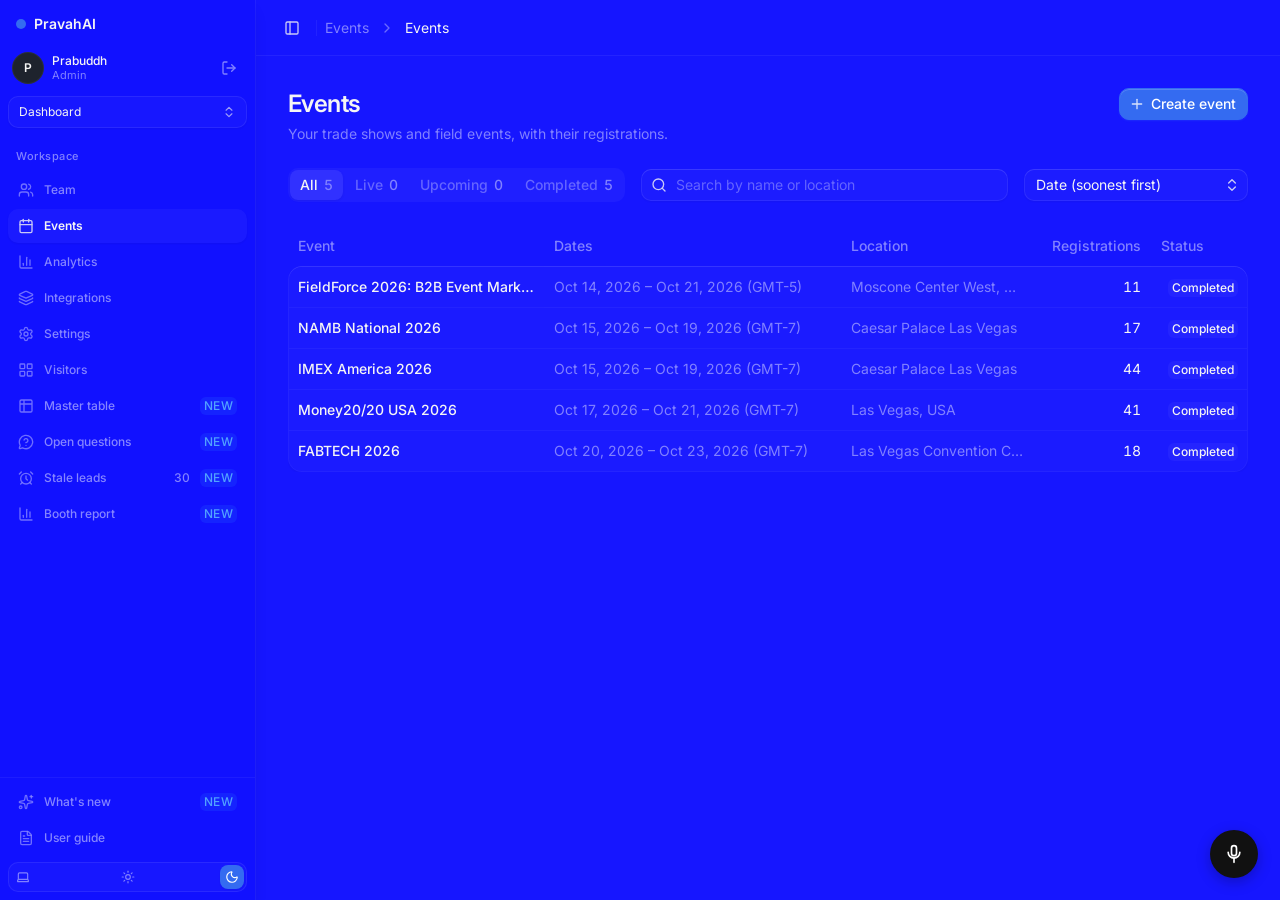
==== commit a68c877e: "Ask Pravah: load version dd9f73c Co-Authored-By: Claude Opus 5.5 <noreply@anthropic.com> Claude-Sess" ====
--- a/index.html
+++ b/index.html
@@ -18,7 +18,7 @@
     </style>
     <script type="module" crossorigin src="./assets/index-C2Ghok9v.js"></script>
     <link rel="stylesheet" crossorigin href="./assets/index-CHC31_m6.css">
-    <script defer src="./ask-pravah.js?v=32aa87e"></script>
+    <script defer src="./ask-pravah.js?v=dd9f73c"></script>
   </head>
   <body class="bg-background text-foreground antialiased">
     <div id="root"></div>
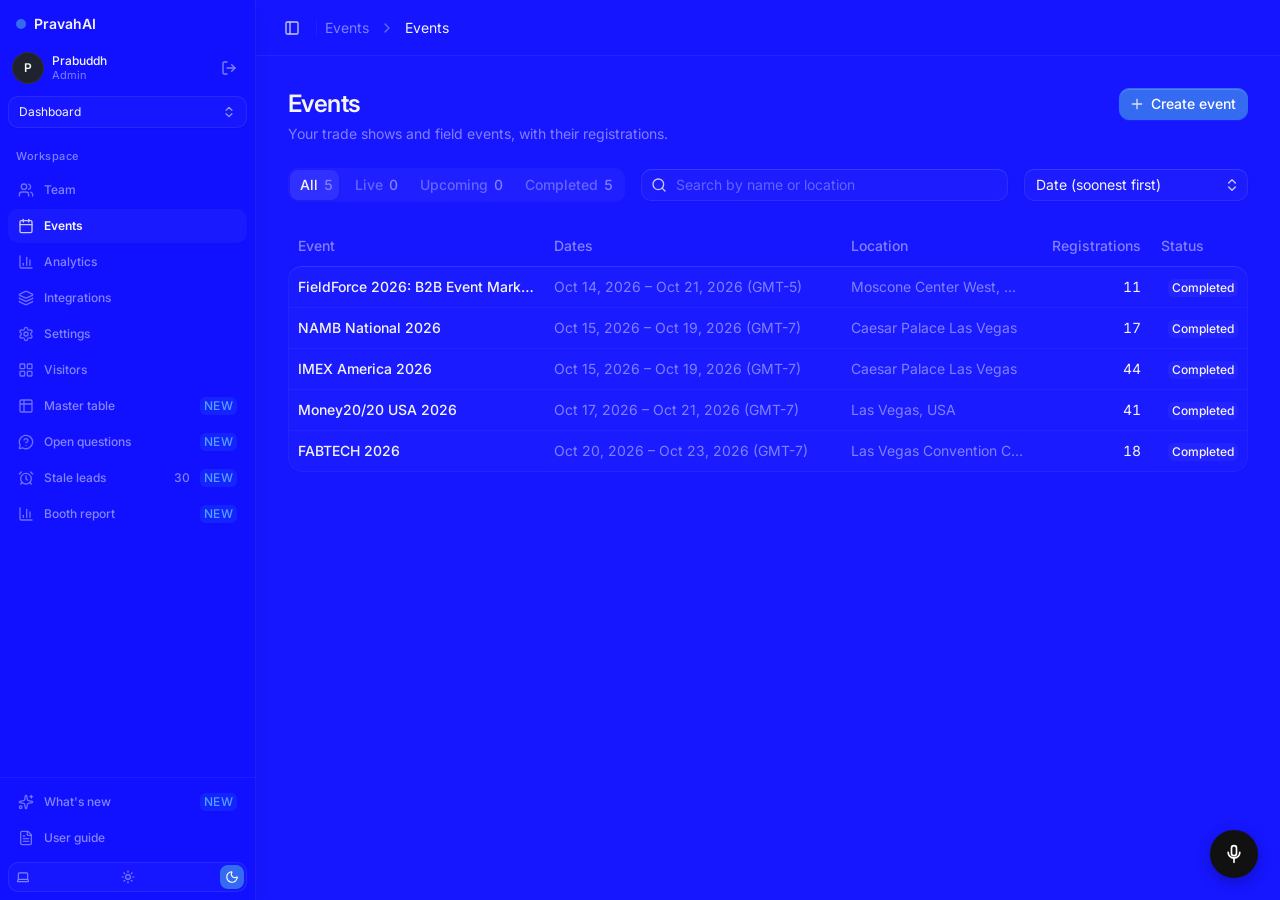
==== commit 8f5f179f: "Ask Pravah: load version d21a0f6 Co-Authored-By: Claude Opus 5.5 <noreply@anthropic.com> Claude-Sess" ====
--- a/index.html
+++ b/index.html
@@ -18,7 +18,7 @@
     </style>
     <script type="module" crossorigin src="./assets/index-C2Ghok9v.js"></script>
     <link rel="stylesheet" crossorigin href="./assets/index-CHC31_m6.css">
-    <script defer src="./ask-pravah.js?v=dd9f73c"></script>
+    <script defer src="./ask-pravah.js?v=d21a0f6"></script>
   </head>
   <body class="bg-background text-foreground antialiased">
     <div id="root"></div>
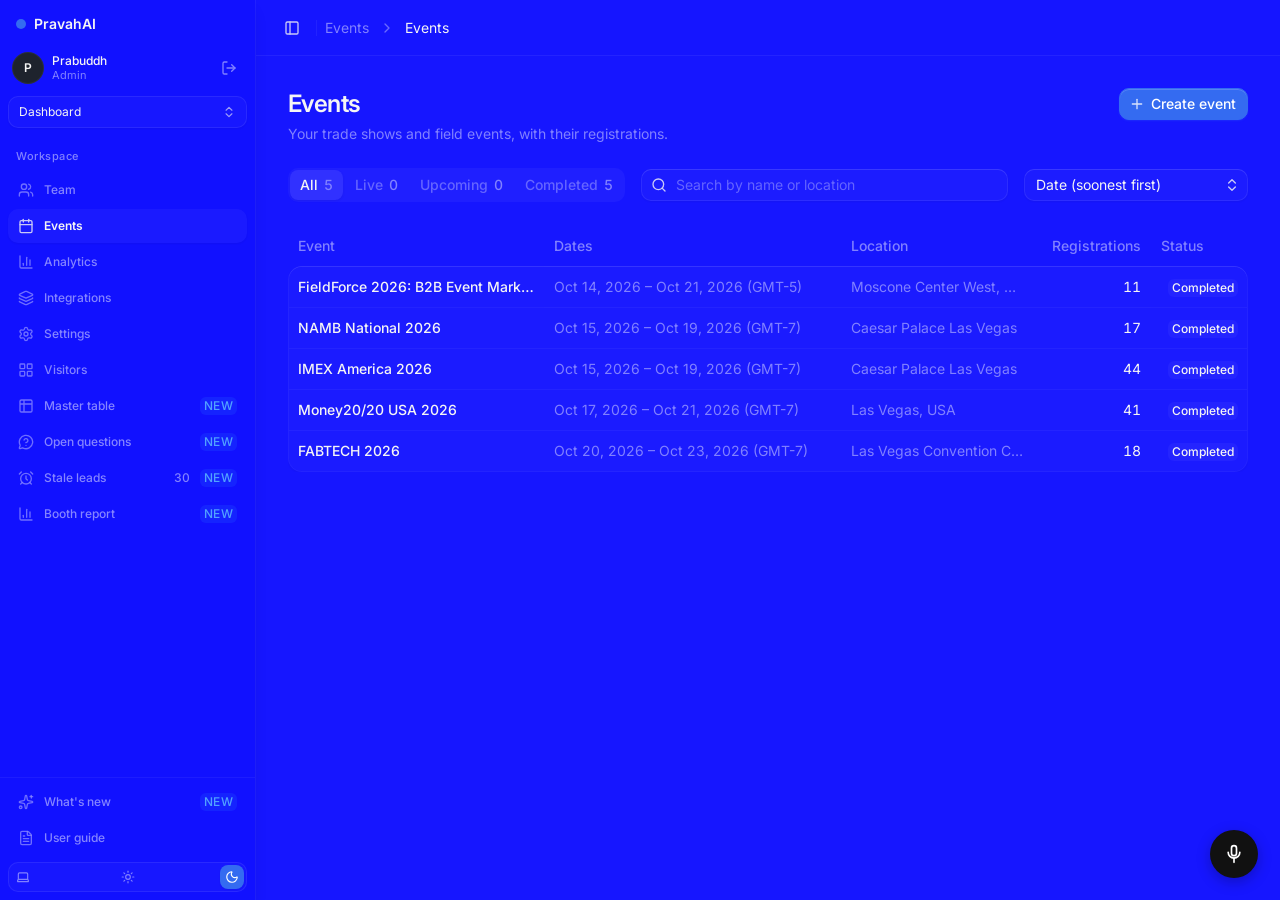
==== commit 8be44e03: "Ask Pravah hotfix: add/update actions need the verb, so 'order a pizza for the booth team' no longer" ====
--- a/index.html
+++ b/index.html
@@ -18,7 +18,7 @@
     </style>
     <script type="module" crossorigin src="./assets/index-C2Ghok9v.js"></script>
     <link rel="stylesheet" crossorigin href="./assets/index-CHC31_m6.css">
-    <script defer src="./ask-pravah.js?v=d21a0f6"></script>
+    <script defer src="./ask-pravah.js?v=5c95360-h1"></script>
   </head>
   <body class="bg-background text-foreground antialiased">
     <div id="root"></div>
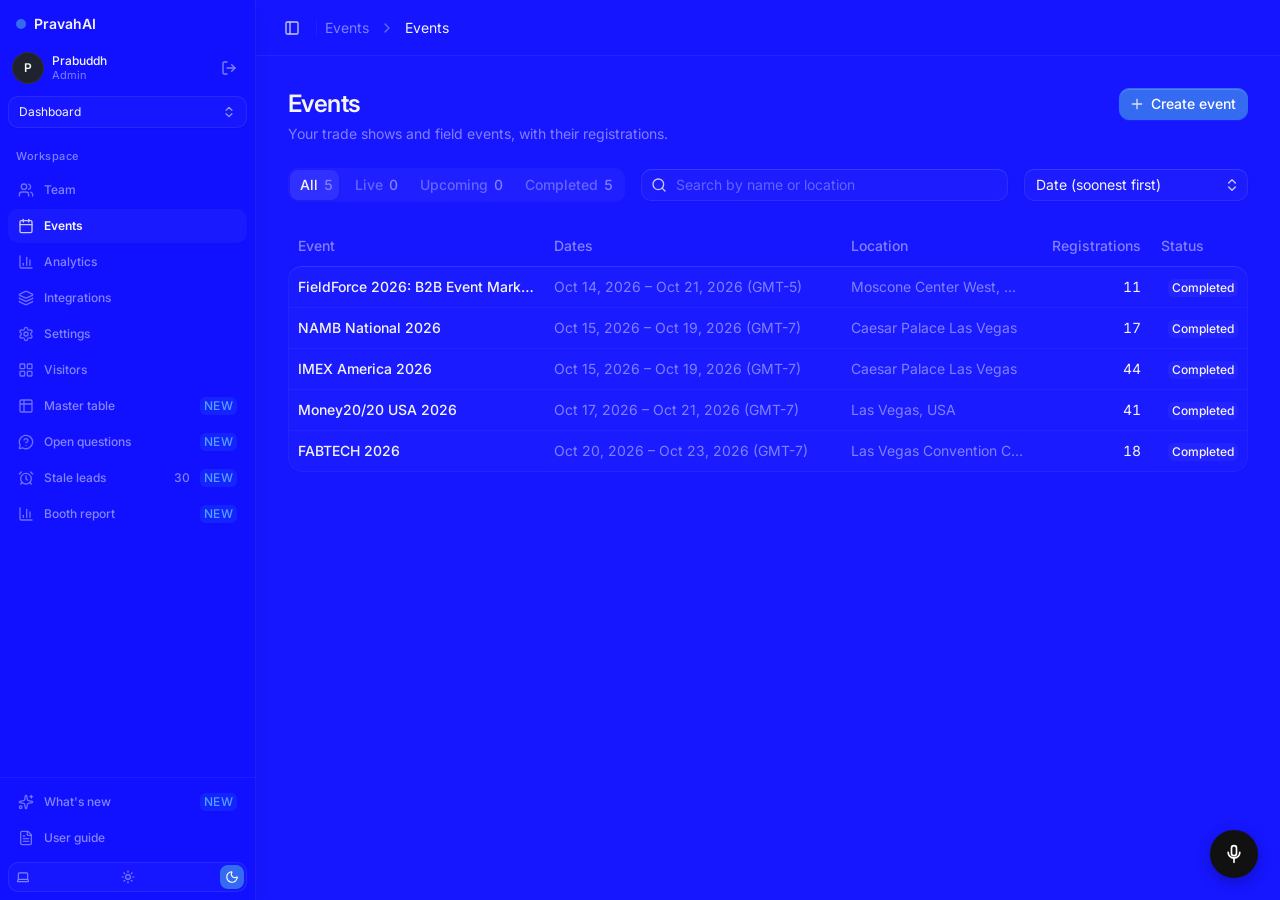
==== commit 0bdd2141: "Ask Pravah: load version 5c95360-h2 (journal, 4d0f144) Co-Authored-By: Claude Opus 5.5 <noreply@anth" ====
--- a/index.html
+++ b/index.html
@@ -18,7 +18,7 @@
     </style>
     <script type="module" crossorigin src="./assets/index-C2Ghok9v.js"></script>
     <link rel="stylesheet" crossorigin href="./assets/index-CHC31_m6.css">
-    <script defer src="./ask-pravah.js?v=5c95360-h1"></script>
+    <script defer src="./ask-pravah.js?v=5c95360-h2"></script>
   </head>
   <body class="bg-background text-foreground antialiased">
     <div id="root"></div>
